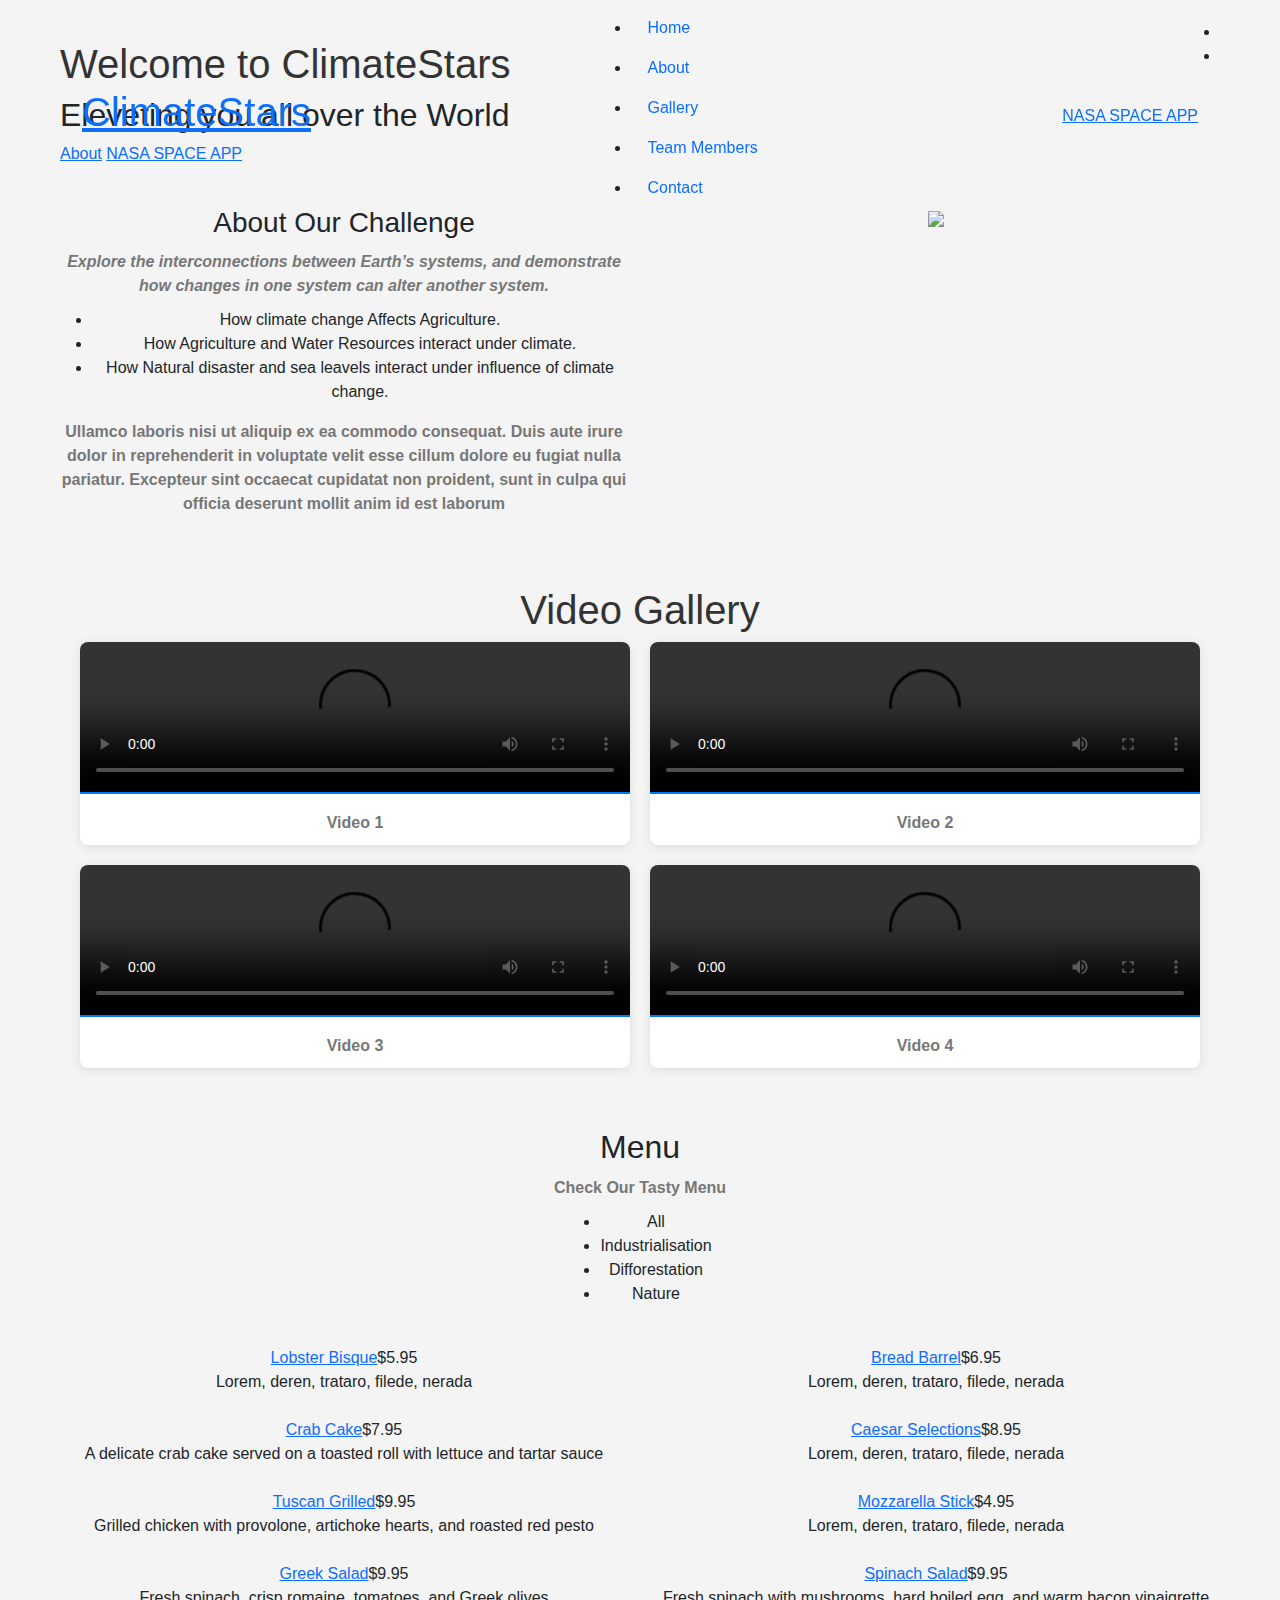
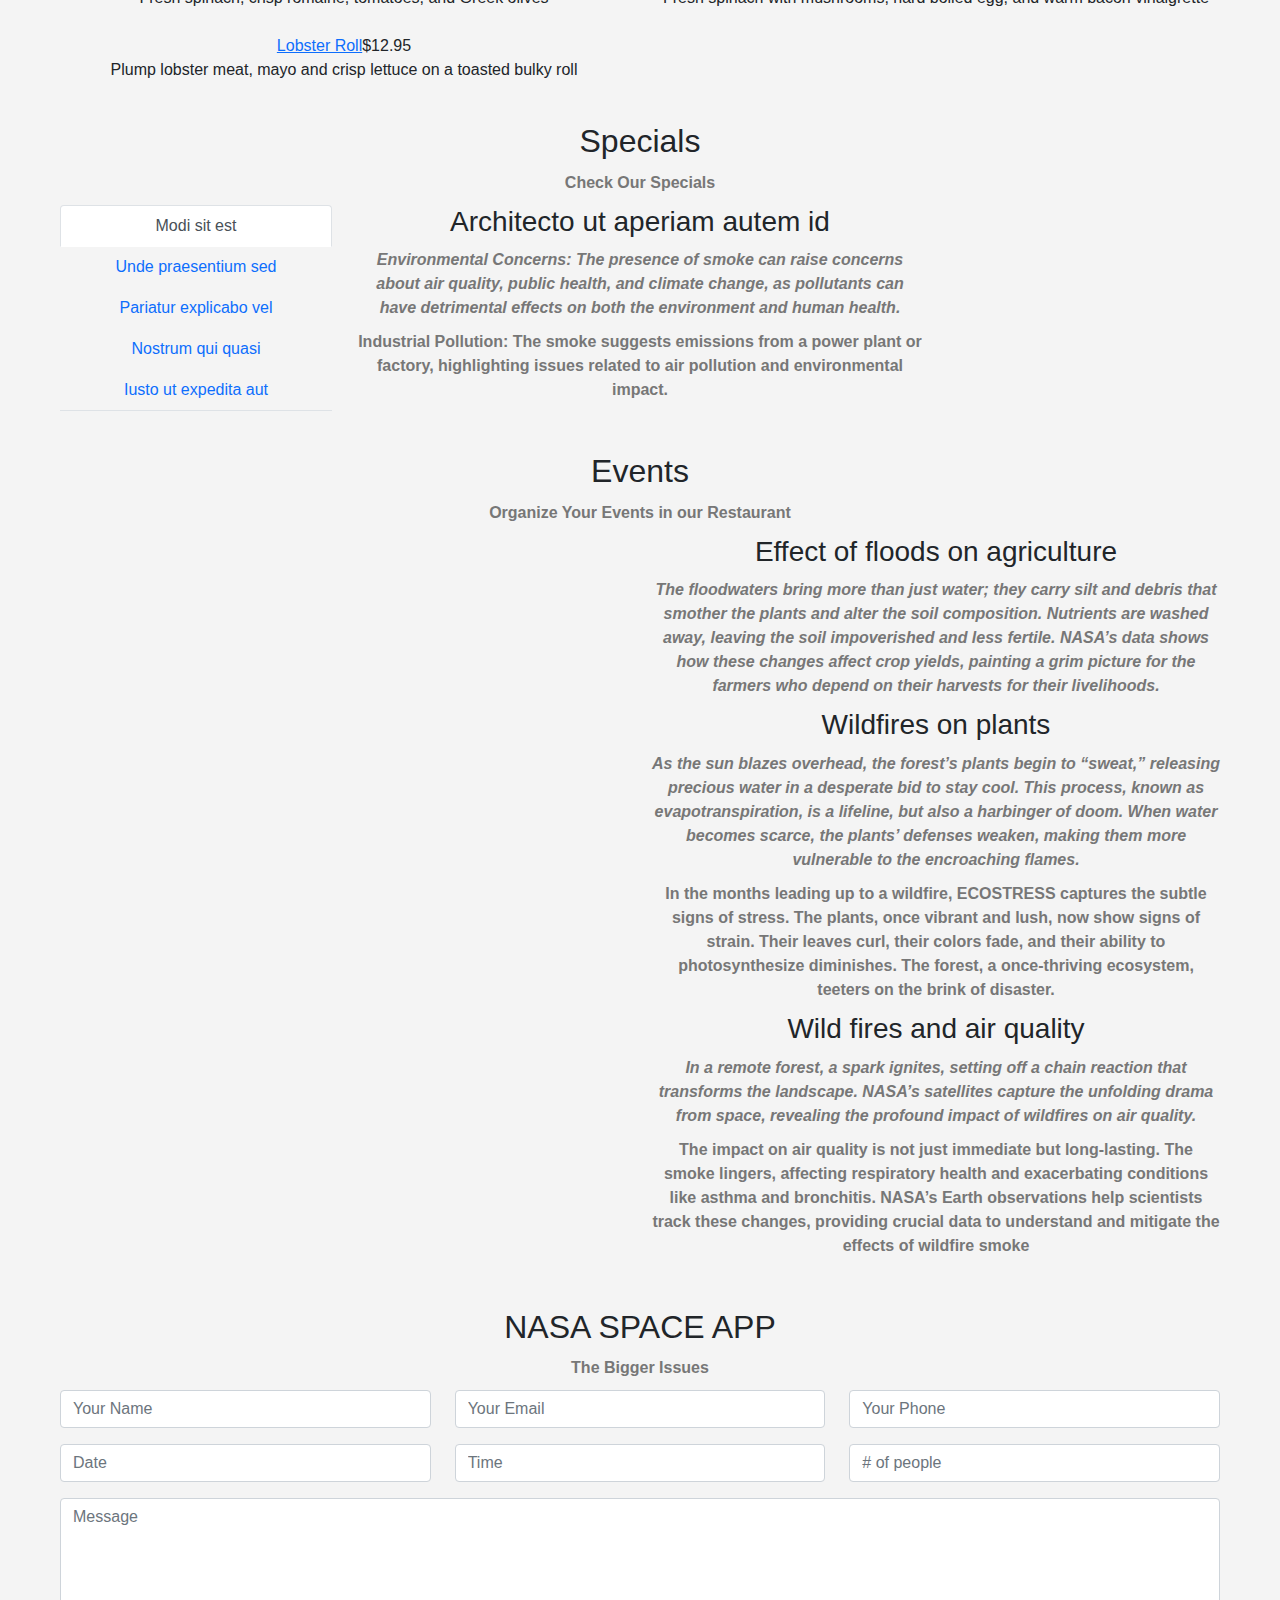
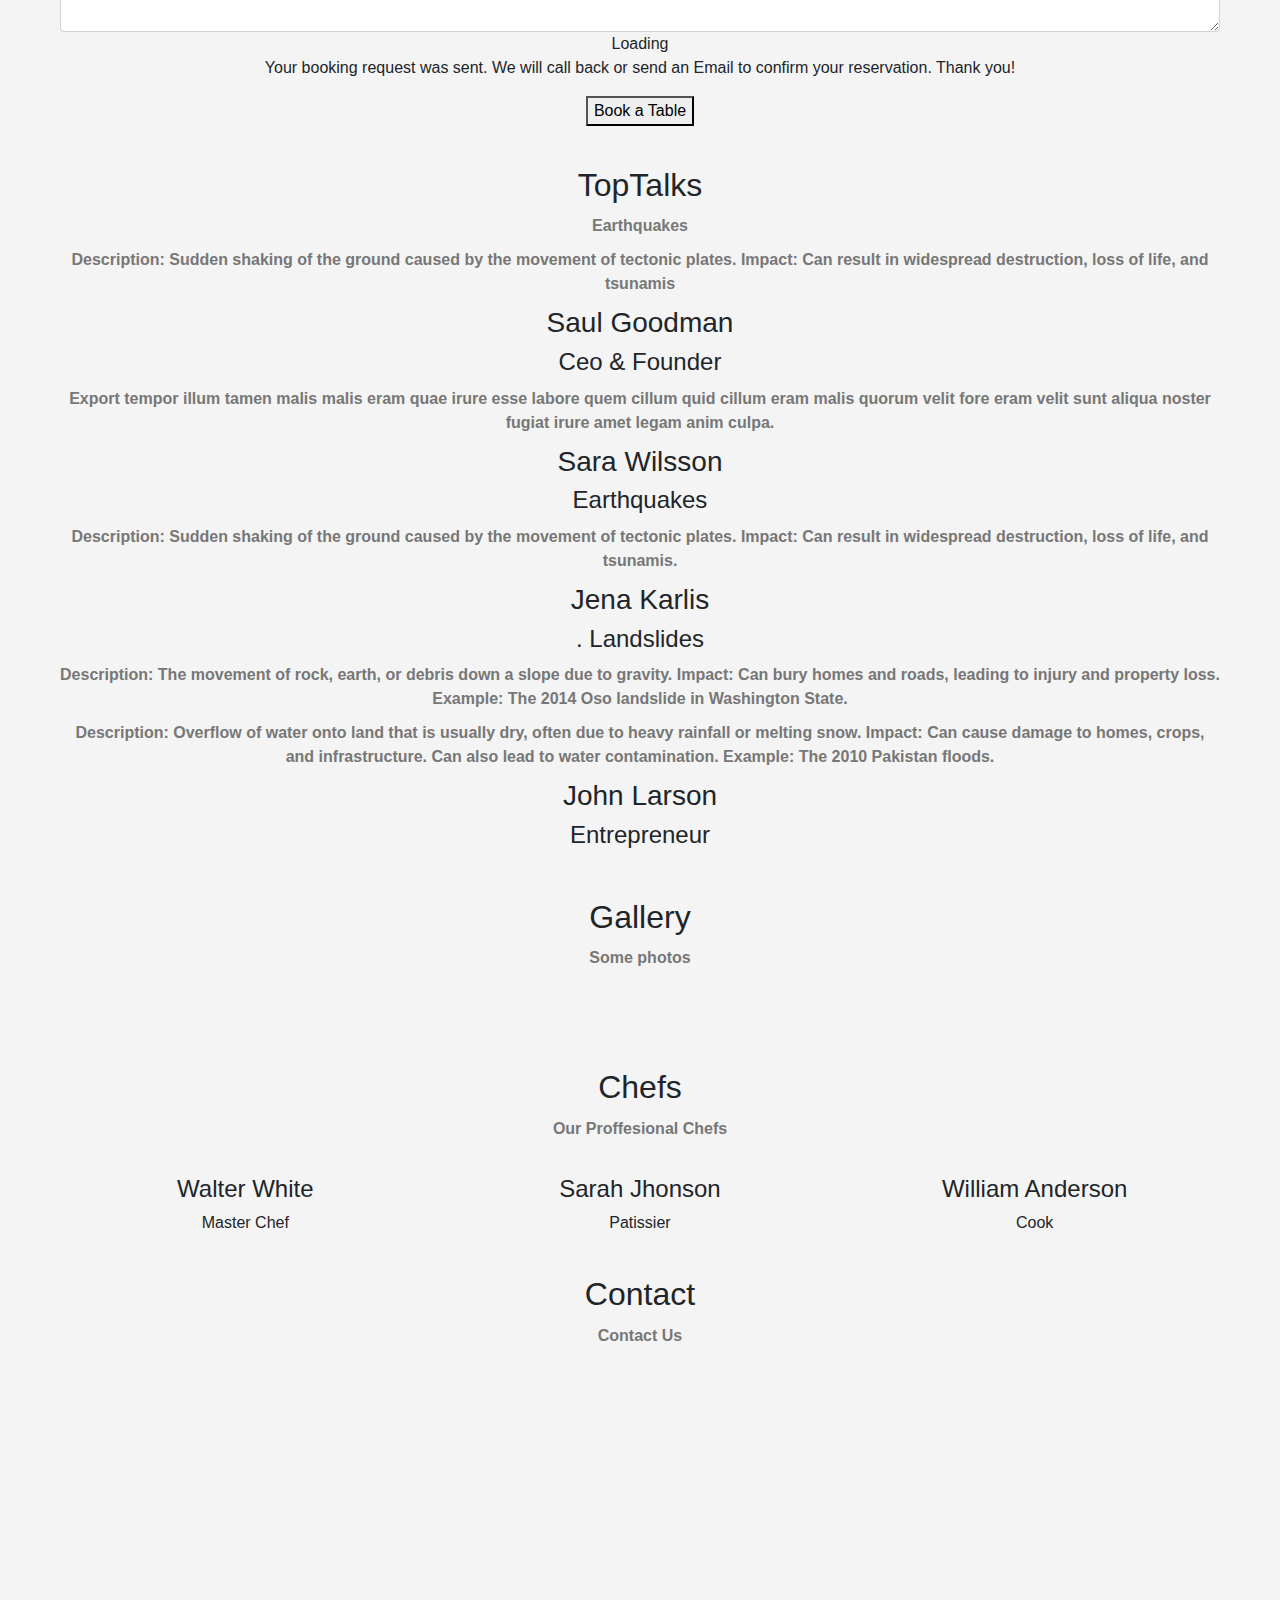
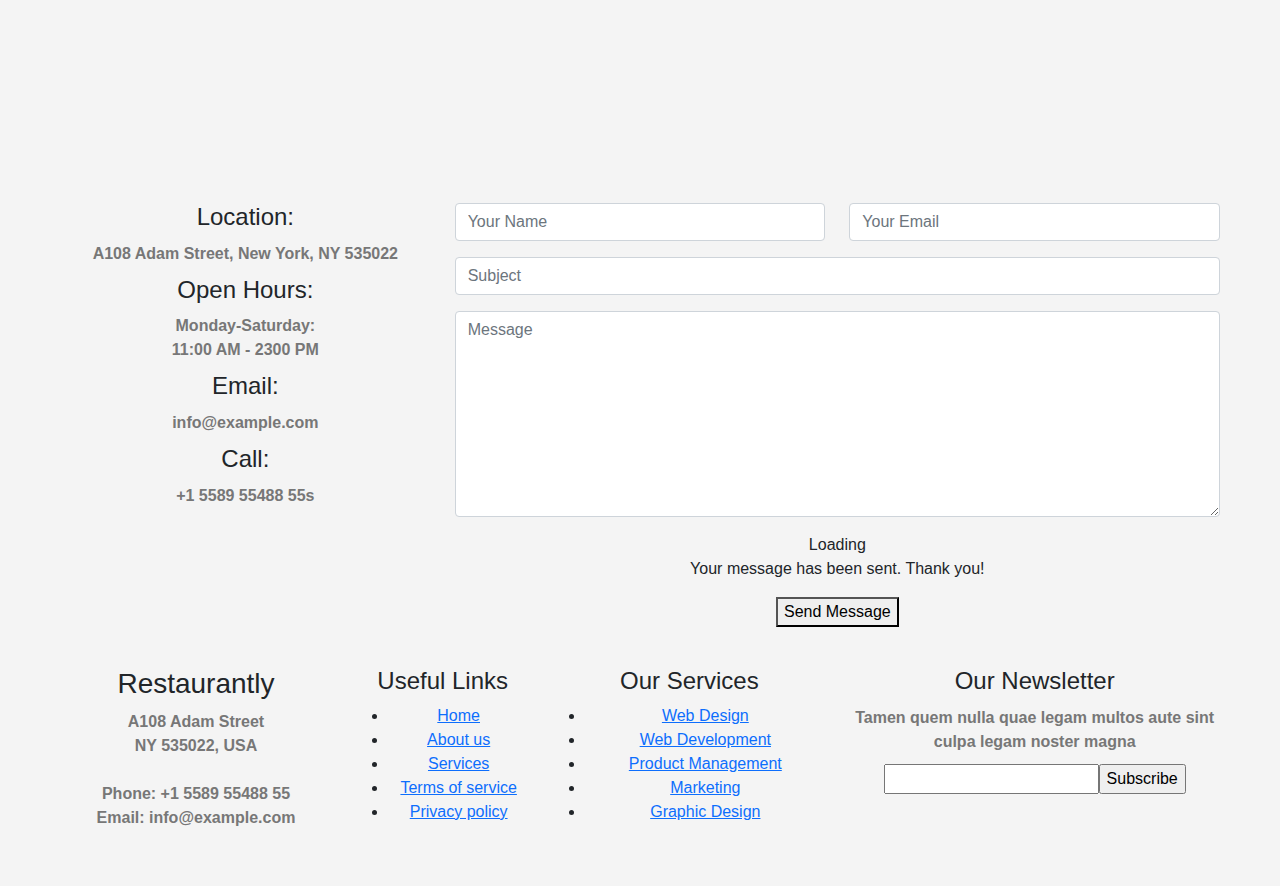
==== index.html @ 75ef60c4 "Update index.html" ====
<!DOCTYPE html>
<html lang="en">

<head>
  <meta charset="utf-8">
  <meta content="width=device-width, initial-scale=1.0" name="viewport">

  <title>climatestars</title>
  <meta content="" name="description">
  <meta content="" name="keywords">

  <!-- Favicons -->
  <link href="assets/img/favicon.png" rel="icon">
  <link href="assets/img/apple-touch-icon.png" rel="apple-touch-icon">

  <!-- Google Fonts -->
  <link href="https://fonts.googleapis.com/css?family=Open+Sans:300,300i,400,400i,600,600i,700,700i|Playfair+Display:ital,wght@0,400;0,500;0,600;0,700;1,400;1,500;1,600;1,700|Poppins:300,300i,400,400i,500,500i,600,600i,700,700i" rel="stylesheet">

  <!-- Vendor CSS Files -->
  <link href="animate.min.css" rel="stylesheet">
  <link href="aos.css" rel="stylesheet">
  <link href="bootstrap.min.css" rel="stylesheet">
  <link href="bootstrap-icons.css" rel="stylesheet">
  <link href="boxicons.min.css" rel="stylesheet">
  <link href="glightbox.min.css" rel="stylesheet">
  <link href="swiperswiper-bundle.min.css" rel="stylesheet">

  <!-- Template Main CSS File -->
  <link href="assets/css/style.css" rel="stylesheet">

  <!-- =======================================================
  * Template Name: Restaurantly - v3.1.0
  * Template URL: https://bootstrapmade.com/restaurantly-restaurant-template/
  * Author: BootstrapMade.com
  * License: https://bootstrapmade.com/license/
  ======================================================== -->
</head>

<body>

  <!-- ======= Top Bar ======= -->
  <div id="topbar" class="d-flex align-items-center fixed-top">
    <div class="container d-flex justify-content-center justify-content-md-between">

      <div class="contact-info d-flex align-items-center">
        <i class="bi bi-phone d-flex align-items-center"><span></span></i>
        <i class="bi bi-clock d-flex align-items-center ms-4"><span> </span></i>
      </div>

      <div class="languages d-none d-md-flex align-items-center">
        <ul>
          <li></li>
          <li><a href="#"></a></li>
        </ul>
      </div>
    </div>
  </div>

  <!-- ======= Header ======= -->
  <header id="header" class="fixed-top d-flex align-items-cente">
    <div class="container-fluid container-xl d-flex align-items-center justify-content-lg-between">

      <h1 class="logo me-auto me-lg-0"><a href="index.html">ClimateStars</a></h1>
      <!-- Uncomment below if you prefer to use an image logo -->
      <!-- <a href="index.html" class="logo me-auto me-lg-0"><img src="assets/img/logo.png" alt="" class="img-fluid"></a>-->

      <nav id="navbar" class="navbar order-last order-lg-0">
        <ul>
          <li><a class="nav-link scrollto active" href="#hero">Home</a></li>
          <li><a class="nav-link scrollto" href="#about">About</a></li>
          <li><a class="nav-link scrollto" href="#gallery">Gallery</a></li>
          <li><a class="nav-link scrollto" href="#gallery">Team Members</a></li>
          
           
          <li><a class="nav-link scrollto" href="#contact">Contact</a></li>
        </ul>
        <i class="bi bi-list mobile-nav-toggle"></i>
      </nav><!-- .navbar -->
      <a href="#book-a-table" class="book-a-table-btn scrollto d-none d-lg-flex">NASA SPACE APP</a>

    </div>
  </header><!-- End Header -->

  <!-- ======= Hero Section ======= -->
  <section id="hero" class="d-flex align-items-center">
    <div class="container position-relative text-center text-lg-start" data-aos="zoom-in" data-aos-delay="100">
      <div class="row">
        <div class="col-lg-8">
          <h1>Welcome to <span>ClimateStars</span></h1>
          <h2>Eleveting you all over the World</h2>

          <div class="btns">
            <a href="#menu" class="btn-menu animated fadeInUp scrollto">About</a>
            <a href="#book-a-table" class="btn-book animated fadeInUp scrollto">NASA SPACE APP</a>
          </div>
        </div>
        <div class="col-lg-4 d-flex align-items-center justify-content-center position-relative" data-aos="zoom-in" data-aos-delay="200">
          <a href="https://www.youtube.com/watch?v=GlrxcuEDyF8" class="glightbox play-btn"></a>
        </div>

      </div>
    </div>
  </section><!-- End Hero -->

  <main id="main">

    <!-- ======= About Section ======= -->
    <section id="about" class="about">
      <div class="container" data-aos="fade-up">

        <div class="row">
          <div class="col-lg-6 order-1 order-lg-2" data-aos="zoom-in" data-aos-delay="100">
            <div class="about-img">
              <img src="c:\Users\JAMES-S\Desktop\climatestrs\earth_system_four_panel.jpg (1).webp">
            </div>
          </div>
          <div class="col-lg-6 pt-4 pt-lg-0 order-2 order-lg-1 content">
            <h3>About Our Challenge</h3>
            <p class="fst-italic">
              Explore the interconnections between Earth’s 
              systems, and demonstrate how changes in one system can alter another 
              system.
            </p>
            <ul>
              <li><i class="bi bi-check-circle"></i> How climate change Affects Agriculture.</li>
              <li><i class="bi bi-check-circle"></i> How Agriculture and Water Resources interact  under climate.</li>
              <li><i class="bi bi-check-circle"></i> How Natural disaster and sea leavels interact under influence of climate change.</li>
            </ul>
            <p>
              Ullamco laboris nisi ut aliquip ex ea commodo consequat. Duis aute irure dolor in reprehenderit in voluptate
              velit esse cillum dolore eu fugiat nulla pariatur. Excepteur sint occaecat cupidatat non proident, sunt in
              culpa qui officia deserunt mollit anim id est laborum
            </p>
          </div>
        </div>

      </div>
    </section><!-- End About Section -->

    <!-- ======= Why Us Section ======= -->
    <section id="why-us" class="why-us">
      <div class="container" data-aos="fade-up">

        <style>

          body {  
              font-family: Arial, sans-serif;  
              background-color: #f4f4f4;  
              margin: 0;  
              padding: 20px;  
          }  
          
          .container {  
              max-width: 1200px;  
              margin: auto;  
              padding: 20px;  
              text-align: center;  
          }  
          
          h1 {  
              color: #333;  
          }  
          
          .video-grid {  
              display: grid;  
              grid-template-columns: repeat(2, 1fr);  
              gap: 20px;  
          }  
          
          .video-item {  
              background-color: white;  
              border-radius: 8px;  
              box-shadow: 0 2px 10px rgba(0, 0, 0, 0.1);  
              overflow: hidden;  
              transition: transform 0.3s;  
          }  
          
          .video-item:hover {  
              transform: scale(1.05);  
          }  
          
          video {  
              width: 100%;  
              border-bottom: 2px solid #007bff;  
          }  
          
          p {  
              margin: 10px 0;  
              font-weight: bold;  
              color: #777;  
          }
              </style>
                  <div class="container">  
                      <h1>Video Gallery</h1>  
                      <div class="video-grid">  
                          <div class="video-item">
                              
                              <video controls>  
                                  <source src="video1.mp4" type="video/mp4">  
                                  Your browser does not support the video tag.  
                              </video>  
                              <p>Video 1</p>  
                          </div>  
                          <div class="video-item">  
                              <video controls>  
                                  <source src="video2.mp4" type="video/mp4">  
                                  Your browser does not support the video tag.  
                              </video>  
                              <p>Video 2</p>  
                          </div>  
                          <div class="video-item">  
                              <video controls>  
                                  <source src="video3.mp4" type="video/mp4">  
                                  Your browser does not support the video tag.  
                              </video>  
                              <p>Video 3</p>  
                          </div>  
                          <div class="video-item">  
                              <video controls>  
                                  <source src="video4.mp4" type="video/mp4">  
                                  Your browser does not support the video tag.  
                              </video>  
                              <p>Video 4</p>  
                          </div>  
                      </div>  
                  </div>  
                  </div>
              </div><!-- End Why Us Section -->

    <!-- ======= Menu Section ======= -->
    <section id="menu" class="menu section-bg">
      <div class="container" data-aos="fade-up">

        <div class="section-title">
          <h2>Menu</h2>
          <p>Check Our Tasty Menu</p>
        </div>

        <div class="row" data-aos="fade-up" data-aos-delay="100">
          <div class="col-lg-12 d-flex justify-content-center">
            <ul id="menu-flters">
              <li data-filter="*" class="filter-active">All</li>
              <li data-filter=".filter-starters">Industrialisation</li>
              <li data-filter=".filter-salads">Difforestation</li>
              <li data-filter=".filter-specialty">Nature</li>
            </ul>
          </div>
        </div>

        <div class="row menu-container" data-aos="fade-up" data-aos-delay="200">

          <div class="col-lg-6 menu-item filter-starters">
            <img src="assets/img/menu/lobster-bisque.jpg" class="menu-img" alt="">
            <div class="menu-content">
              <a href="#">Lobster Bisque</a><span>$5.95</span>
            </div>
            <div class="menu-ingredients">
              Lorem, deren, trataro, filede, nerada
            </div>
          </div>

          <div class="col-lg-6 menu-item filter-specialty">
            <img src="assets/img/menu/bread-barrel.jpg" class="menu-img" alt="">
            <div class="menu-content">
              <a href="#">Bread Barrel</a><span>$6.95</span>
            </div>
            <div class="menu-ingredients">
              Lorem, deren, trataro, filede, nerada
            </div>
          </div>

          <div class="col-lg-6 menu-item filter-starters">
            <img src="c:\Users\JAMES-S\Downloads\musico-master\musico-master\img\about\suport nat.png" class="menu-img" alt="">
            <div class="menu-content">
              <a href="#">Crab Cake</a><span>$7.95</span>
            </div>
            <div class="menu-ingredients">
              A delicate crab cake served on a toasted roll with lettuce and tartar sauce
            </div>
          </div>

          <div class="col-lg-6 menu-item filter-salads">
            <img src="c:\Users\JAMES-S\Downloads\musico-master\musico-master\img\about\connected_earth_disasters.67d390cc.png" class="menu-img" alt="">
            <div class="menu-content">
              <a href="#">Caesar Selections</a><span>$8.95</span>
            </div>
            <div class="menu-ingredients">
              Lorem, deren, trataro, filede, nerada
            </div>
          </div>

          <div class="col-lg-6 menu-item filter-specialty">
            <img src="c:\Users\JAMES-S\Downloads\musico-master\musico-master\img\about\thnk abt nat.png" class="menu-img" alt="">
            <div class="menu-content">
              <a href="#">Tuscan Grilled</a><span>$9.95</span>
            </div>
            <div class="menu-ingredients">
              Grilled chicken with provolone, artichoke hearts, and roasted red pesto
            </div>
          </div>

          <div class="col-lg-6 menu-item filter-starters">
            <img src="assets/img/menu/mozzarella.jpg" class="menu-img" alt="">
            <div class="menu-content">
              <a href="#">Mozzarella Stick</a><span>$4.95</span>
            </div>
            <div class="menu-ingredients">
              Lorem, deren, trataro, filede, nerada
            </div>
          </div>

          <div class="col-lg-6 menu-item filter-salads">
            <img src="c:\Users\JAMES-S\Downloads\musico-master\musico-master\img\about\swot-oceanographie-ban.jpg" class="menu-img" alt="">
            <div class="menu-content">
              <a href="#">Greek Salad</a><span>$9.95</span>
            </div>
            <div class="menu-ingredients">
              Fresh spinach, crisp romaine, tomatoes, and Greek olives
            </div>
          </div>

          <div class="col-lg-6 menu-item filter-salads">
            <img src="assets/img/menu/spinach-salad.jpg" class="menu-img" alt="">
            <div class="menu-content">
              <a href="#">Spinach Salad</a><span>$9.95</span>
            </div>
            <div class="menu-ingredients">
              Fresh spinach with mushrooms, hard boiled egg, and warm bacon vinaigrette
            </div>
          </div>

          <div class="col-lg-6 menu-item filter-specialty">
            <img src="assets/img/menu/lobster-roll.jpg" class="menu-img" alt="">
            <div class="menu-content">
              <a href="#">Lobster Roll</a><span>$12.95</span>
            </div>
            <div class="menu-ingredients">
              Plump lobster meat, mayo and crisp lettuce on a toasted bulky roll
            </div>
          </div>

        </div>

      </div>
    </section><!-- End Menu Section -->

    <!-- ======= Specials Section ======= -->
    <section id="specials" class="specials">
      <div class="container" data-aos="fade-up">

        <div class="section-title">
          <h2>Specials</h2>
          <p>Check Our Specials</p>
        </div>

        <div class="row" data-aos="fade-up" data-aos-delay="100">
          <div class="col-lg-3">
            <ul class="nav nav-tabs flex-column">
              <li class="nav-item">
                <a class="nav-link active show" data-bs-toggle="tab" href="#tab-1">Modi sit est</a>
              </li>
              <li class="nav-item">
                <a class="nav-link" data-bs-toggle="tab" href="#tab-2">Unde praesentium sed</a>
              </li>
              <li class="nav-item">
                <a class="nav-link" data-bs-toggle="tab" href="#tab-3">Pariatur explicabo vel</a>
              </li>
              <li class="nav-item">
                <a class="nav-link" data-bs-toggle="tab" href="#tab-4">Nostrum qui quasi</a>
              </li>
              <li class="nav-item">
                <a class="nav-link" data-bs-toggle="tab" href="#tab-5">Iusto ut expedita aut</a>
              </li>
            </ul>
          </div>
          <div class="col-lg-9 mt-4 mt-lg-0">
            <div class="tab-content">
              <div class="tab-pane active show" id="tab-1">
                <div class="row">
                  <div class="col-lg-8 details order-2 order-lg-1">
                    <h3>Architecto ut aperiam autem id</h3>
                    <p class="fst-italic">Environmental Concerns: The presence of smoke can raise concerns about air quality, public health, and climate change, as pollutants can have detrimental effects on both the environment and human health.
                             <p>Industrial Pollution: The smoke suggests emissions from a power plant or factory, highlighting issues related to air pollution and environmental impact.</p>
                  </div>
                  <div class="col-lg-4 text-center order-1 order-lg-2">
                    <img src="c:\Users\JAMES-S\Downloads\musico-master\musico-master\img\about\gas.png" alt="" class="img-fluid">
                  </div>
                </div>
              </div>
              <div class="tab-pane" id="tab-2">
                <div class="row">
                  <div class="col-lg-8 details order-2 order-lg-1">
                    <h3>Et blanditiis nemo veritatis excepturi</h3>
                    <p class="fst-italic">Qui laudantium consequatur laborum sit qui ad sapiente dila parde sonata raqer a videna mareta paulona marka</p>
                    <p>Ea ipsum voluptatem consequatur quis est. Illum error ullam omnis quia et reiciendis sunt sunt est. Non aliquid repellendus itaque accusamus eius et velit ipsa voluptates. Optio nesciunt eaque beatae accusamus lerode pakto madirna desera vafle de nideran pal</p>
                  </div>
                  <div class="col-lg-4 text-center order-1 order-lg-2">
                    <img src="c:\Users\JAMES-S\Downloads\musico-master\musico-master\img\about\gass at.png" alt="" class="img-fluid">
                  </div>
                </div>
              </div>
              <div class="tab-pane" id="tab-3">
                <div class="row">
                  <div class="col-lg-8 details order-2 order-lg-1">
                    <h3>Impedit facilis occaecati odio neque aperiam sit</h3>
                    <p class="fst-italic">Eos voluptatibus quo. Odio similique illum id quidem non enim fuga. Qui natus non sunt dicta dolor et. In asperiores velit quaerat perferendis aut</p>
                    <p>Iure officiis odit rerum. Harum sequi eum illum corrupti culpa veritatis quisquam. Neque necessitatibus illo rerum eum ut. Commodi ipsam minima molestiae sed laboriosam a iste odio. Earum odit nesciunt fugiat sit ullam. Soluta et harum voluptatem optio quae</p>
                  </div>
                  <div class="col-lg-4 text-center order-1 order-lg-2">
                    <img src="c:\Users\JAMES-S\Downloads\musico-master\musico-master\img\about\div cli.png" alt="" class="img-fluid">
                  </div>
                </div>
              </div>
              <div class="tab-pane" id="tab-4">
                <div class="row">
                  <div class="col-lg-8 details order-2 order-lg-1">
                    <h3>Fuga dolores inventore laboriosam ut est accusamus laboriosam dolore</h3>
                    <p class="fst-italic">Totam aperiam accusamus. Repellat consequuntur iure voluptas iure porro quis delectus</p>
                    <p>Eaque consequuntur consequuntur libero expedita in voluptas. Nostrum ipsam necessitatibus aliquam fugiat debitis quis velit. Eum ex maxime error in consequatur corporis atque. Eligendi asperiores sed qui veritatis aperiam quia a laborum inventore</p>
                  </div>
                  <div class="col-lg-4 text-center order-1 order-lg-2">
                    <img src="c:\Users\JAMES-S\Downloads\musico-master\musico-master\img\about\plnt and floods.png" alt="" class="img-fluid">
                  </div>
                </div>
              </div>
              <div class="tab-pane" id="tab-5">
                <div class="row">
                  <div class="col-lg-8 details order-2 order-lg-1">
                    <h3>Est eveniet ipsam sindera pad rone matrelat sando reda</h3>
                    <p class="fst-italic">Omnis blanditiis saepe eos autem qui sunt debitis porro quia.</p>
                    <p>Exercitationem nostrum omnis. Ut reiciendis repudiandae minus. Omnis recusandae ut non quam ut quod eius qui. Ipsum quia odit vero atque qui quibusdam amet. Occaecati sed est sint aut vitae molestiae voluptate vel</p>
                  </div>
                  <div class="col-lg-4 text-center order-1 order-lg-2">
                    <img src="c:\Users\JAMES-S\Downloads\musico-master\musico-master\img\about\floodsss.png" alt="" class="img-fluid">
                  </div>
                </div>
              </div>
            </div>
          </div>
        </div>

      </div>
    </section><!-- End Specials Section -->

    <!-- ======= Events Section ======= -->
    <section id="events" class="events">
      <div class="container" data-aos="fade-up">

        <div class="section-title">
          <h2>Events</h2>
          <p>Organize Your Events in our Restaurant</p>
        </div>

        <div class="events-slider swiper-container" data-aos="fade-up" data-aos-delay="100">
          <div class="swiper-wrapper">

            <div class="swiper-slide">
              <div class="row event-item">
                <div class="col-lg-6">
                  <img src="c:\Users\JAMES-S\Desktop\climatestrs\nat and clim.png" class="img-fluid" alt="">
                </div>
                <div class="col-lg-6 pt-4 pt-lg-0 content">
                  <h3>Effect of floods on agriculture</h3>
                  <div class="price">
                    <p><span></span></p>
                  </div>
                  <p class="fst-italic">
                    The floodwaters bring more than just water; they carry silt and debris that smother the plants and alter the soil composition. Nutrients are washed away, leaving the soil impoverished and less fertile. NASA’s data shows how these changes affect crop yields, painting a grim picture for the farmers who depend on their harvests for their livelihoods.                 
                  </p>
                 
                  <p>
                   
                  </p>
                </div>
              </div>
            </div><!-- End testimonial item -->

            <div class="swiper-slide">
              <div class="row event-item">
                <div class="col-lg-6">
                  <img src="c:\Users\JAMES-S\Desktop\climatestrs\WORLD FIRE.png" class="img-fluid" alt="">
                </div>
                <div class="col-lg-6 pt-4 pt-lg-0 content">
                  <h3>Wildfires on plants</h3>
                  <div class="price">
                    <p><span></span></p>
                  </div>
                  <p class="fst-italic">
                    As the sun blazes overhead, the forest’s plants begin to “sweat,” releasing precious water in a desperate bid to stay cool. This process, known as evapotranspiration, is a lifeline, but also a harbinger of doom. When water becomes scarce, the plants’ defenses weaken, making them more vulnerable to the encroaching flames.
                  </p>
                 
                  <p>
                    In the months leading up to a wildfire, ECOSTRESS captures the subtle signs of stress. The plants, once vibrant and lush, now show signs of strain. Their leaves curl, their colors fade, and their ability to photosynthesize diminishes. The forest, a once-thriving ecosystem, teeters on the brink of disaster.
                  </p>
                </div>
              </div>
            </div><!-- End testimonial item -->

            <div class="swiper-slide">
              <div class="row event-item">
                <div class="col-lg-6">
                  <img src="c:\Users\JAMES-S\Desktop\climatestrs\WORLDf.png" class="img-fluid" alt="">
                </div>
                <div class="col-lg-6 pt-4 pt-lg-0 content">
                  <h3>Wild fires and air quality</h3>
                  <div class="price">
                    <p><span></span></p>
                  </div>
                  <p class="fst-italic">
                    In a remote forest, a spark ignites, setting off a chain reaction that transforms the landscape. NASA’s satellites capture the unfolding drama from space, revealing the profound impact of wildfires on air quality.
                  </p>
                 
                  <p>
                    The impact on air quality is not just immediate but long-lasting. The smoke lingers, affecting respiratory health and exacerbating conditions like asthma and bronchitis. NASA’s Earth observations help scientists track these changes, providing crucial data to understand and mitigate the effects of wildfire smoke
                  </p>
                </div>
              </div>
            </div><!-- End testimonial item -->

          </div>
          <div class="swiper-pagination"></div>
        </div>

      </div>
    </section><!-- End Events Section -->

    <!-- ======= Book A Table Section ======= -->
    <section id="book-a-table" class="book-a-table">
      <div class="container" data-aos="fade-up">

        <div class="section-title">
          <h2>NASA SPACE APP</h2>
          <p>The Bigger Issues</p>
        </div>

        <form action="forms/book-a-table.php" method="post" role="form" class="php-email-form" data-aos="fade-up" data-aos-delay="100">
          <div class="row">
            <div class="col-lg-4 col-md-6 form-group">
              <input type="text" name="name" class="form-control" id="name" placeholder="Your Name" data-rule="minlen:4" data-msg="Please enter at least 4 chars">
              <div class="validate"></div>
            </div>
            <div class="col-lg-4 col-md-6 form-group mt-3 mt-md-0">
              <input type="email" class="form-control" name="email" id="email" placeholder="Your Email" data-rule="email" data-msg="Please enter a valid email">
              <div class="validate"></div>
            </div>
            <div class="col-lg-4 col-md-6 form-group mt-3 mt-md-0">
              <input type="text" class="form-control" name="phone" id="phone" placeholder="Your Phone" data-rule="minlen:4" data-msg="Please enter at least 4 chars">
              <div class="validate"></div>
            </div>
            <div class="col-lg-4 col-md-6 form-group mt-3">
              <input type="text" name="date" class="form-control" id="date" placeholder="Date" data-rule="minlen:4" data-msg="Please enter at least 4 chars">
              <div class="validate"></div>
            </div>
            <div class="col-lg-4 col-md-6 form-group mt-3">
              <input type="text" class="form-control" name="time" id="time" placeholder="Time" data-rule="minlen:4" data-msg="Please enter at least 4 chars">
              <div class="validate"></div>
            </div>
            <div class="col-lg-4 col-md-6 form-group mt-3">
              <input type="number" class="form-control" name="people" id="people" placeholder="# of people" data-rule="minlen:1" data-msg="Please enter at least 1 chars">
              <div class="validate"></div>
            </div>
          </div>
          <div class="form-group mt-3">
            <textarea class="form-control" name="message" rows="5" placeholder="Message"></textarea>
            <div class="validate"></div>
          </div>
          <div class="mb-3">
            <div class="loading">Loading</div>
            <div class="error-message"></div>
            <div class="sent-message">Your booking request was sent. We will call back or send an Email to confirm your reservation. Thank you!</div>
          </div>
          <div class="text-center"><button type="submit">Book a Table</button></div>
        </form>

      </div>
    </section><!-- End Book A Table Section -->

    <!-- ======= Testimonials Section ======= -->
    <section id="testimonials" class="testimonials section-bg">
      <div class="container" data-aos="fade-up">

        <div class="section-title">
          <h2> TopTalks</h2>
          <p>Earthquakes</p>
        </div>

        <div class="testimonials-slider swiper-container" data-aos="fade-up" data-aos-delay="100">
          <div class="swiper-wrapper">

            <div class="swiper-slide">
              <div class="testimonial-item">
                <p>
                  <i class="bx bxs-quote-alt-left quote-icon-left"></i>
                  Description: Sudden shaking of the ground caused by the movement of tectonic plates.
                  Impact: Can result in widespread destruction, loss of life, and tsunamis             <i class="bx bxs-quote-alt-right quote-icon-right"></i>
                </p>
                <!--<img src="assets/img/testimonials/testimonials-1.jpg" class="testimonial-img" alt="">-->
                <h3>Saul Goodman</h3>
                <h4>Ceo &amp; Founder</h4>
              </div>
            </div><!-- End testimonial item -->

            <div class="swiper-slide">
              <div class="testimonial-item">
                <p>
                  <i class="bx bxs-quote-alt-left quote-icon-left"></i>
                  Export tempor illum tamen malis malis eram quae irure esse labore quem cillum quid cillum eram malis quorum velit fore eram velit sunt aliqua noster fugiat irure amet legam anim culpa.
                  <i class="bx bxs-quote-alt-right quote-icon-right"></i>
                </p>
                <!--<img src="assets/img/testimonials/testimonials-2.jpg" class="testimonial-img" alt="">-->
                <h3>Sara Wilsson</h3>
                <h4>Earthquakes
                </h4>
              </div>
            </div><!-- End testimonial item -->

            <div class="swiper-slide">
              <div class="testimonial-item">
                <p>
                  <i class="bx bxs-quote-alt-left quote-icon-left"></i>
                  Description: Sudden shaking of the ground caused by the movement of tectonic plates.
                  Impact: Can result in widespread destruction, loss of life, and tsunamis.
                  
                  <i class="bx bxs-quote-alt-right quote-icon-right"></i>
                </p>
                <!--<img src="c:\Users\JAMES-S\Downloads\musico-master\musico-master\img\about\shasta_2023_after.jpg" class="testimonial-img" alt="">-->
                <h3>Jena Karlis</h3>
                <h4>. Landslides</h4>
              </div>
            </div><!-- End testimonial item -->

            <div class="swiper-slide">
              <div class="testimonial-item">
                <p>
                  <i class="bx bxs-quote-alt-left quote-icon-left"></i>
                  Description: The movement of rock, earth, or debris down a slope due to gravity.
Impact: Can bury homes and roads, leading to injury and property loss.
Example: The 2014 Oso landslide in Washington State.
                  <i class="bx bxs-quote-alt-right quote-icon-right"></i>
                </p>
                <!--<img src="assets/img/testimonials/testimonials-4.jpg" class="testimonial-img" alt="">
                <h3>Matt Brandon</h3>
                <h4> Floods</h4>
              </div>
            </div><!-- End testimonial item -->

            <div class="swiper-slide">
              <div class="testimonial-item">
                <p>
                  <i class="bx bxs-quote-alt-left quote-icon-left"></i>
                  Description: Overflow of water onto land that is usually dry, often due to heavy rainfall or melting snow.
                  Impact: Can cause damage to homes, crops, and infrastructure. Can also lead to water contamination.
                  Example: The 2010 Pakistan floods.                  <i class="bx bxs-quote-alt-right quote-icon-right"></i>
                </p>
                <!--<img src="assets/img/testimonials/testimonials-5.jpg" class="testimonial-img" alt="">-->
                <h3>John Larson</h3>
                <h4>Entrepreneur</h4>
              </div>
            </div><!-- End testimonial item -->

          </div>
          <div class="swiper-pagination"></div>
        </div>

      </div>
    </section><!-- End Testimonials Section -->

    <!-- ======= Gallery Section ======= -->
    <section id="gallery" class="gallery">

      <div class="container" data-aos="fade-up">
        <div class="section-title">
          <h2>Gallery</h2>
          <p>Some photos</p>
        </div>
      </div>

      <div class="container-fluid" data-aos="fade-up" data-aos-delay="100">

        <div class="row g-0">

          <div class="col-lg-3 col-md-4">
            <div class="gallery-item">
              <a href="assets/img/gallery/gallery-1.jpg" class="gallery-lightbox" data-gall="gallery-item">
                <img src="c:\Users\JAMES-S\Downloads\musico-master\musico-master\img\about\ntaustflooding_tmo_2023069_lrg (1).jpg" alt="" class="img-fluid">
              </a>
            </div>
          </div>

          <div class="col-lg-3 col-md-4">
            <div class="gallery-item">
              <a href="assets/img/gallery/gallery-2.jpg" class="gallery-lightbox" data-gall="gallery-item">
                <img src="c:\Users\JAMES-S\Downloads\musico-master\musico-master\img\about\IMAGES OF CHANGE.jpg" alt="" class="img-fluid">
              </a>
            </div>
          </div>

          <div class="col-lg-3 col-md-4">
            <div class="gallery-item">
              <a href="assets/img/gallery/gallery-3.jpg" class="gallery-lightbox" data-gall="gallery-item">
                <img src="c:\Users\JAMES-S\Downloads\musico-master\musico-master\img\about\IMG 2 CHANGE.jpg" alt="" class="img-fluid">
              </a>
            </div>
          </div>

          <div class="col-lg-3 col-md-4">
            <div class="gallery-item">
              <a href="assets/img/gallery/gallery-4.jpg" class="gallery-lightbox" data-gall="gallery-item">
                <img src="c:\Users\JAMES-S\Downloads\musico-master\musico-master\img\about\socalsnow_oli2_2023041_lrg.jpg" alt="" class="img-fluid">
              </a>
            </div>
          </div>

          <div class="col-lg-3 col-md-4">
            <div class="gallery-item">
              <a href="assets/img/gallery/gallery-5.jpg" class="gallery-lightbox" data-gall="gallery-item">
                <img src="c:\Users\JAMES-S\Downloads\musico-master\musico-master\img\about\socalsnow_oli2_2023041_lrg.jpg" alt="" class="img-fluid">
              </a>
            </div>
          </div>

          <div class="col-lg-3 col-md-4">
            <div class="gallery-item">
              <a href="assets/img/gallery/gallery-6.jpg" class="gallery-lightbox" data-gall="gallery-item">
                <img src="c:\Users\JAMES-S\Downloads\musico-master\musico-master\img\about\connected_earth_greenhouse_gas.b149c337.png" alt="" class="img-fluid">
              </a>
            </div>
          </div>

          <div class="col-lg-3 col-md-4">
            <div class="gallery-item">
              <a href="assets/img/gallery/gallery-7.jpg" class="gallery-lightbox" data-gall="gallery-item">
                <img src="c:\Users\JAMES-S\Downloads\musico-master\musico-master\img\about\ntaustflooding_tmo_2023069_lrg.jpg" alt="" class="img-fluid">
              </a>
            </div>
          </div>

          <div class="col-lg-3 col-md-4">
            <div class="gallery-item">
              <a href="assets/img/gallery/gallery-8.jpg" class="gallery-lightbox" data-gall="gallery-item">
                <img src="c:\Users\JAMES-S\Downloads\musico-master\musico-master\img\about\ntaustflooding_tmo_2023069_lrg.jpg" alt="" class="img-fluid">
              </a>
            </div>
          </div>

        </div>

      </div>
    </section><!-- End Gallery Section -->

    <!-- ======= Chefs Section ======= -->
    <section id="chefs" class="chefs">
      <div class="container" data-aos="fade-up">

        <div class="section-title">
          <h2>Chefs</h2>
          <p>Our Proffesional Chefs</p>
        </div>

        <div class="row">

          <div class="col-lg-4 col-md-6">
            <div class="member" data-aos="zoom-in" data-aos-delay="100">
              <img src="assets/img/chefs/chefs-1.jpg" class="img-fluid" alt="">
              <div class="member-info">
                <div class="member-info-content">
                  <h4>Walter White</h4>
                  <span>Master Chef</span>
                </div>
                <div class="social">
                  <a href=""><i class="bi bi-twitter"></i></a>
                  <a href=""><i class="bi bi-facebook"></i></a>
                  <a href=""><i class="bi bi-instagram"></i></a>
                  <a href=""><i class="bi bi-linkedin"></i></a>
                </div>
              </div>
            </div>
          </div>

          <div class="col-lg-4 col-md-6">
            <div class="member" data-aos="zoom-in" data-aos-delay="200">
              <img src="assets/img/chefs/chefs-2.jpg" class="img-fluid" alt="">
              <div class="member-info">
                <div class="member-info-content">
                  <h4>Sarah Jhonson</h4>
                  <span>Patissier</span>
                </div>
                <div class="social">
                  <a href=""><i class="bi bi-twitter"></i></a>
                  <a href=""><i class="bi bi-facebook"></i></a>
                  <a href=""><i class="bi bi-instagram"></i></a>
                  <a href=""><i class="bi bi-linkedin"></i></a>
                </div>
              </div>
            </div>
          </div>

          <div class="col-lg-4 col-md-6">
            <div class="member" data-aos="zoom-in" data-aos-delay="300">
              <img src="assets/img/chefs/chefs-3.jpg" class="img-fluid" alt="">
              <div class="member-info">
                <div class="member-info-content">
                  <h4>William Anderson</h4>
                  <span>Cook</span>
                </div>
                <div class="social">
                  <a href=""><i class="bi bi-twitter"></i></a>
                  <a href=""><i class="bi bi-facebook"></i></a>
                  <a href=""><i class="bi bi-instagram"></i></a>
                  <a href=""><i class="bi bi-linkedin"></i></a>
                </div>
              </div>
            </div>
          </div>

        </div>

      </div>
    </section><!-- End Chefs Section -->

    <!-- ======= Contact Section ======= -->
    <section id="contact" class="contact">
      <div class="container" data-aos="fade-up">

        <div class="section-title">
          <h2>Contact</h2>
          <p>Contact Us</p>
        </div>
      </div>

      <div data-aos="fade-up">
        <iframe style="border:0; width: 100%; height: 350px;" src="https://www.google.com/maps/embed?pb=!1m14!1m8!1m3!1d12097.433213460943!2d-74.0062269!3d40.7101282!3m2!1i1024!2i768!4f13.1!3m3!1m2!1s0x0%3A0xb89d1fe6bc499443!2sDowntown+Conference+Center!5e0!3m2!1smk!2sbg!4v1539943755621" frameborder="0" allowfullscreen></iframe>
      </div>

      <div class="container" data-aos="fade-up">

        <div class="row mt-5">

          <div class="col-lg-4">
            <div class="info">
              <div class="address">
                <i class="bi bi-geo-alt"></i>
                <h4>Location:</h4>
                <p>A108 Adam Street, New York, NY 535022</p>
              </div>

              <div class="open-hours">
                <i class="bi bi-clock"></i>
                <h4>Open Hours:</h4>
                <p>
                  Monday-Saturday:<br>
                  11:00 AM - 2300 PM
                </p>
              </div>

              <div class="email">
                <i class="bi bi-envelope"></i>
                <h4>Email:</h4>
                <p>info@example.com</p>
              </div>

              <div class="phone">
                <i class="bi bi-phone"></i>
                <h4>Call:</h4>
                <p>+1 5589 55488 55s</p>
              </div>

            </div>

          </div>

          <div class="col-lg-8 mt-5 mt-lg-0">

            <form action="forms/contact.php" method="post" role="form" class="php-email-form">
              <div class="row">
                <div class="col-md-6 form-group">
                  <input type="text" name="name" class="form-control" id="name" placeholder="Your Name" required>
                </div>
                <div class="col-md-6 form-group mt-3 mt-md-0">
                  <input type="email" class="form-control" name="email" id="email" placeholder="Your Email" required>
                </div>
              </div>
              <div class="form-group mt-3">
                <input type="text" class="form-control" name="subject" id="subject" placeholder="Subject" required>
              </div>
              <div class="form-group mt-3">
                <textarea class="form-control" name="message" rows="8" placeholder="Message" required></textarea>
              </div>
              <div class="my-3">
                <div class="loading">Loading</div>
                <div class="error-message"></div>
                <div class="sent-message">Your message has been sent. Thank you!</div>
              </div>
              <div class="text-center"><button type="submit">Send Message</button></div>
            </form>

          </div>

        </div>

      </div>
    </section><!-- End Contact Section -->

  </main><!-- End #main -->

  <!-- ======= Footer ======= -->
  <footer id="footer">
    <div class="footer-top">
      <div class="container">
        <div class="row">

          <div class="col-lg-3 col-md-6">
            <div class="footer-info">
              <h3>Restaurantly</h3>
              <p>
                A108 Adam Street <br>
                NY 535022, USA<br><br>
                <strong>Phone:</strong> +1 5589 55488 55<br>
                <strong>Email:</strong> info@example.com<br>
              </p>
              <div class="social-links mt-3">
                <a href="#" class="twitter"><i class="bx bxl-twitter"></i></a>
                <a href="#" class="facebook"><i class="bx bxl-facebook"></i></a>
                <a href="#" class="instagram"><i class="bx bxl-instagram"></i></a>
                <a href="#" class="google-plus"><i class="bx bxl-skype"></i></a>
                <a href="#" class="linkedin"><i class="bx bxl-linkedin"></i></a>
              </div>
            </div>
          </div>

          <div class="col-lg-2 col-md-6 footer-links">
            <h4>Useful Links</h4>
            <ul>
              <li><i class="bx bx-chevron-right"></i> <a href="#">Home</a></li>
              <li><i class="bx bx-chevron-right"></i> <a href="#">About us</a></li>
              <li><i class="bx bx-chevron-right"></i> <a href="#">Services</a></li>
              <li><i class="bx bx-chevron-right"></i> <a href="#">Terms of service</a></li>
              <li><i class="bx bx-chevron-right"></i> <a href="#">Privacy policy</a></li>
            </ul>
          </div>

          <div class="col-lg-3 col-md-6 footer-links">
            <h4>Our Services</h4>
            <ul>
              <li><i class="bx bx-chevron-right"></i> <a href="#">Web Design</a></li>
              <li><i class="bx bx-chevron-right"></i> <a href="#">Web Development</a></li>
              <li><i class="bx bx-chevron-right"></i> <a href="#">Product Management</a></li>
              <li><i class="bx bx-chevron-right"></i> <a href="#">Marketing</a></li>
              <li><i class="bx bx-chevron-right"></i> <a href="#">Graphic Design</a></li>
            </ul>
          </div>

          <div class="col-lg-4 col-md-6 footer-newsletter">
            <h4>Our Newsletter</h4>
            <p>Tamen quem nulla quae legam multos aute sint culpa legam noster magna</p>
            <form action="" method="post">
              <input type="email" name="email"><input type="submit" value="Subscribe">
            </form>

          </div>

        </div>
      </div>
    </div>

   <!----<div class="container">
      <div class="copyright">
        &copy; Copyright <strong><span>Restaurantly</span></strong>. All Rights Reserved
      </div>-->
      <div class="credits">
        <!-- All the links in the footer should remain intact. -->
        <!-- You can delete the links only if you purchased the pro version. -->
        <!-- Licensing information: https://bootstrapmade.com/license/ -->
        <!-- Purchase the pro version with working PHP/AJAX contact form: https://bootstrapmade.com/restaurantly-restaurant-template/ -->
       <!---- Designed by <a href="https://bootstrapmade.com/">BootstrapMade</a>-->
      </div>
    </div>
  </footer><!-- End Footer -->

  <div id="preloader"></div>
  <a href="#" class="back-to-top d-flex align-items-center justify-content-center"><i class="bi bi-arrow-up-short"></i></a>

  <!-- Vendor JS Files -->
  <script src="aos.js"></script>
  <script src="bootstrap.bundle.min.js"></script>
  <script src="glightbox.min.js"></script>
  <script src="isotope.pkgd.min.js"></script>
  <script src="validate.js"></script>
  <script src="swiper-bundle.min.js"></script>

  <!-- Template Main JS File -->
  <script src="main.js"></script>

</body>

</html>
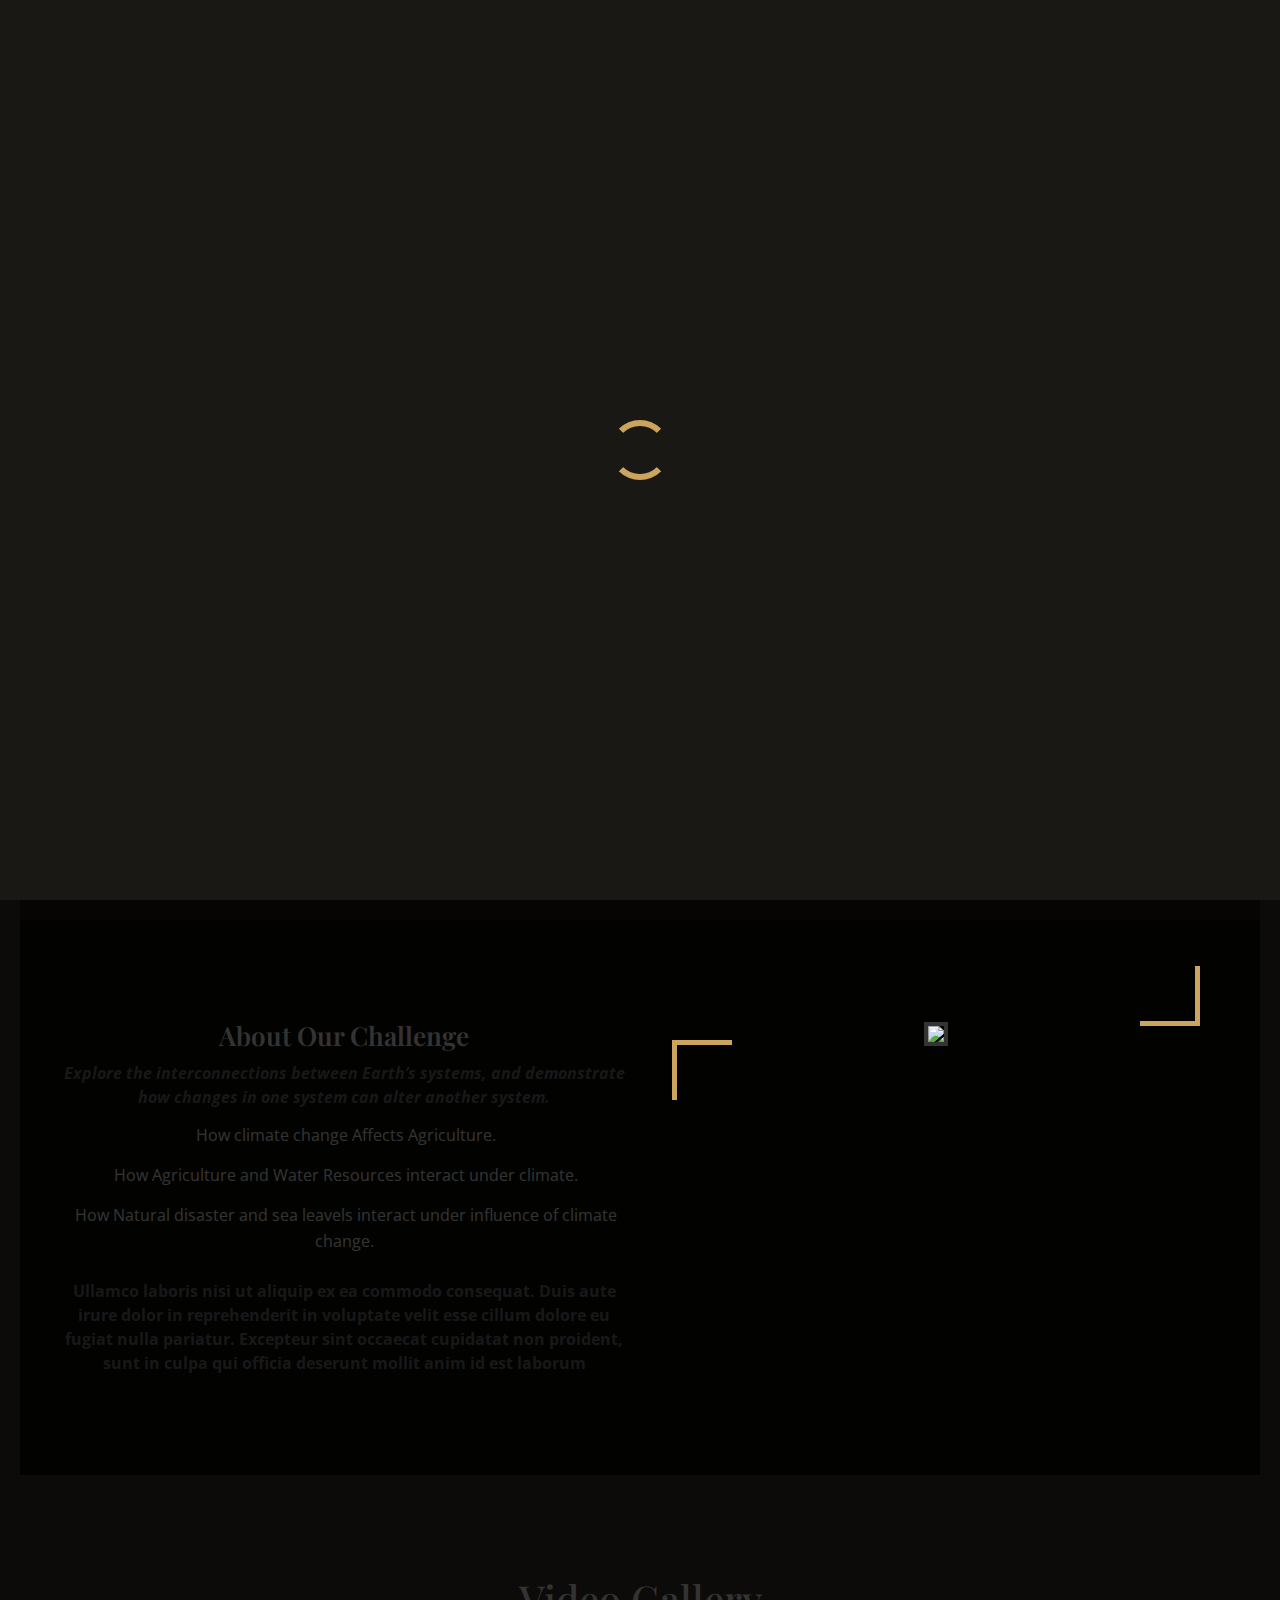
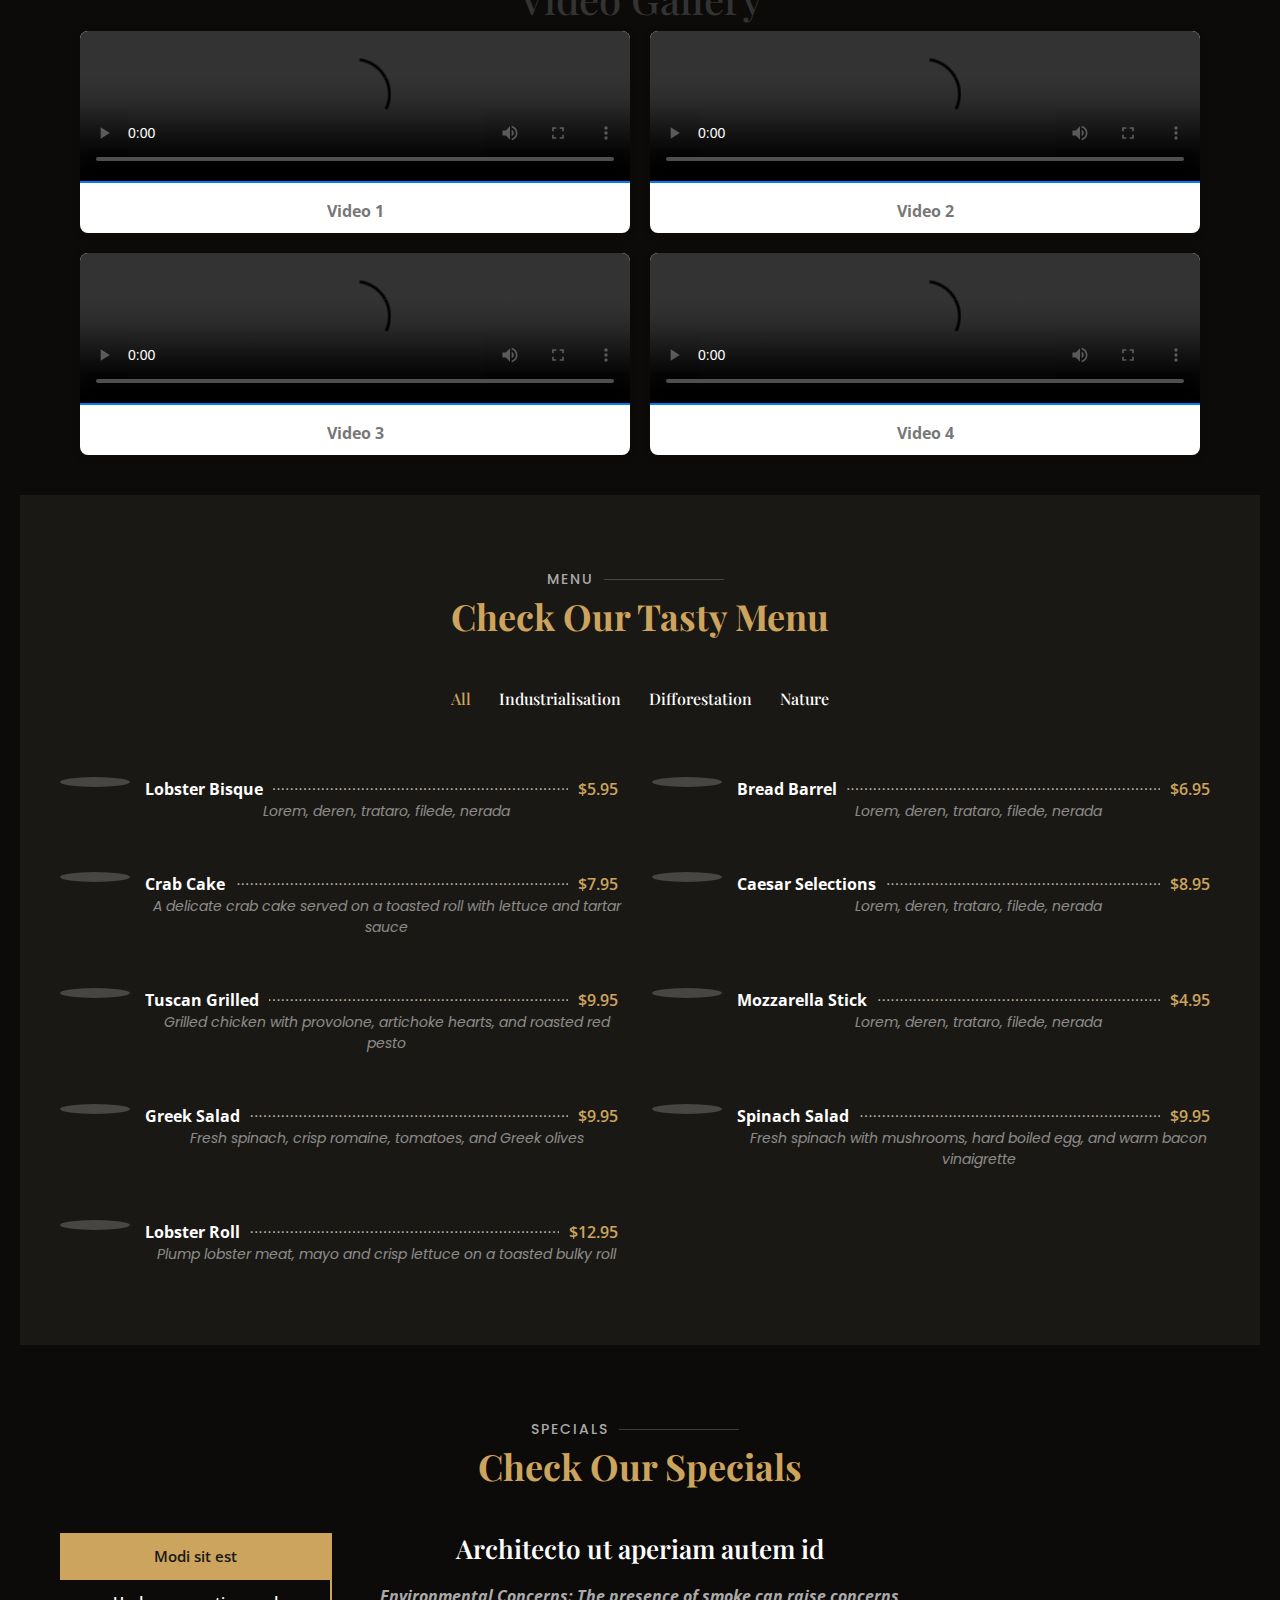
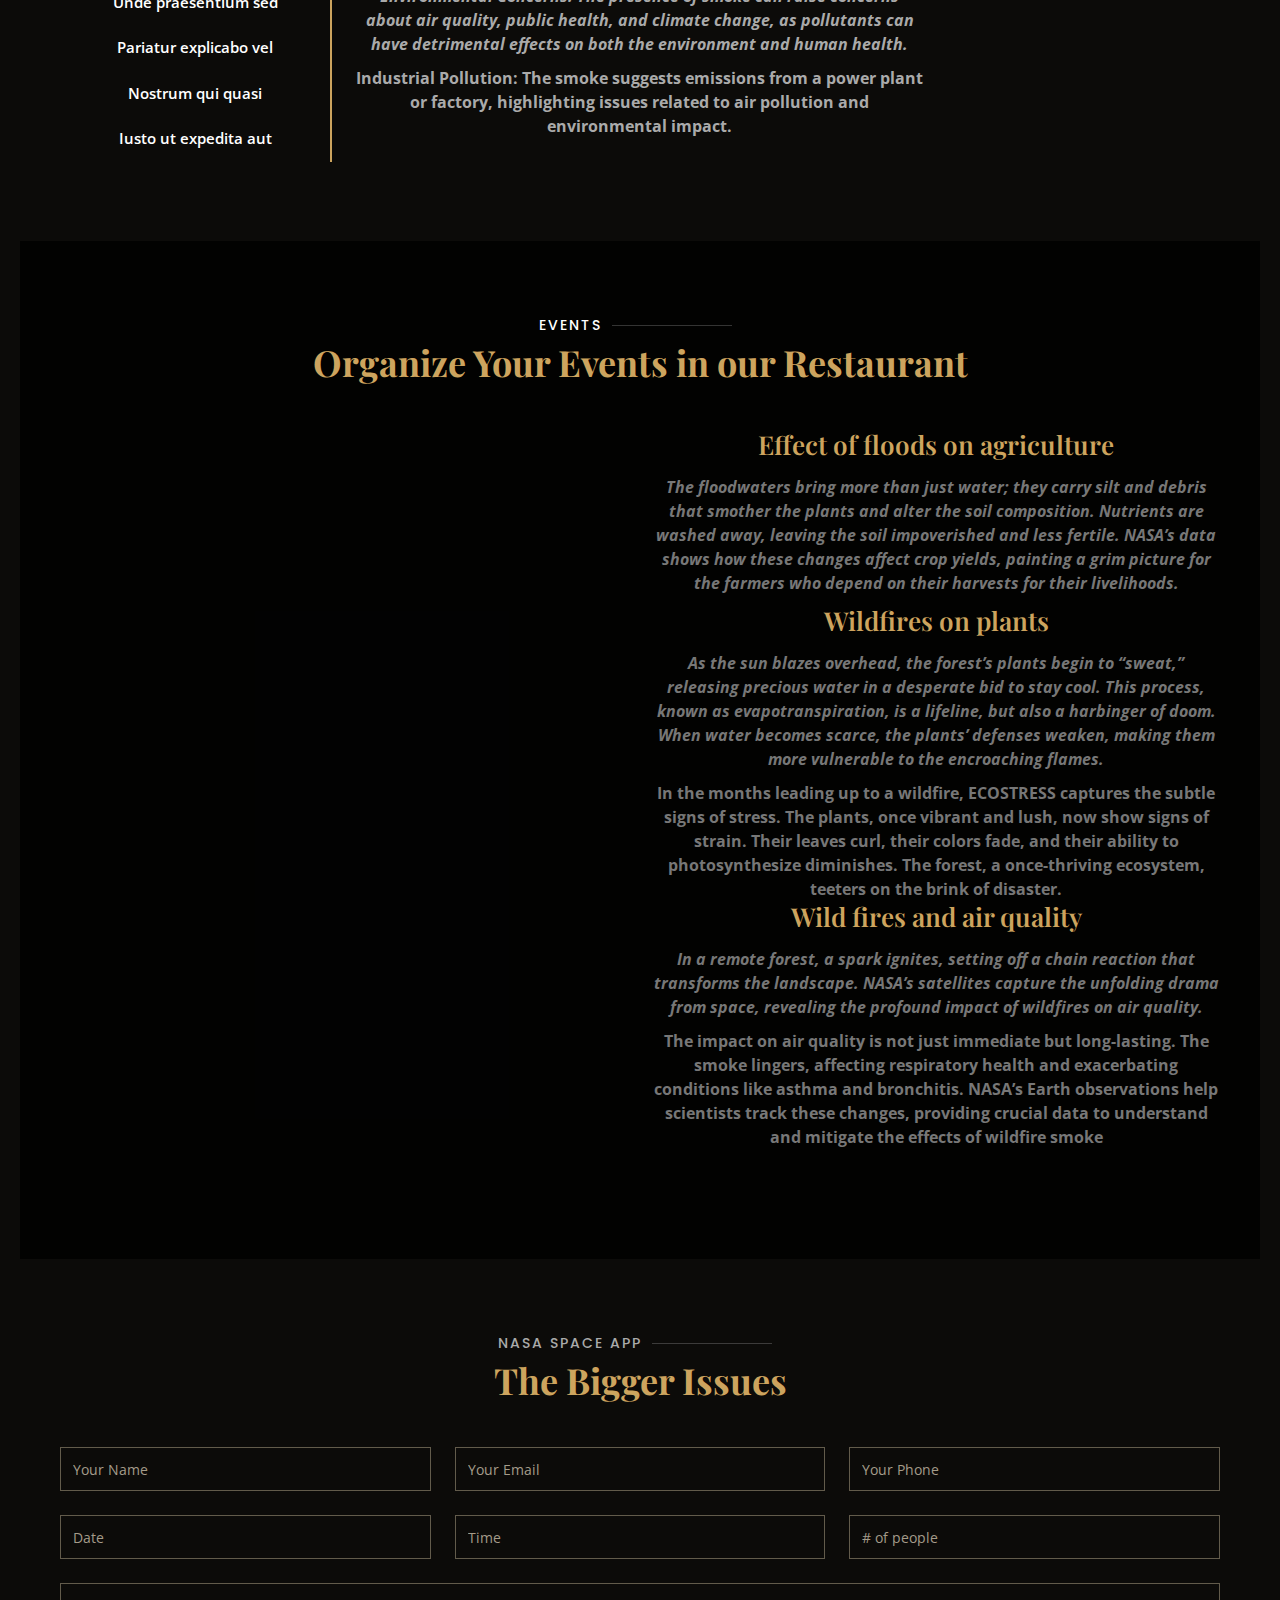
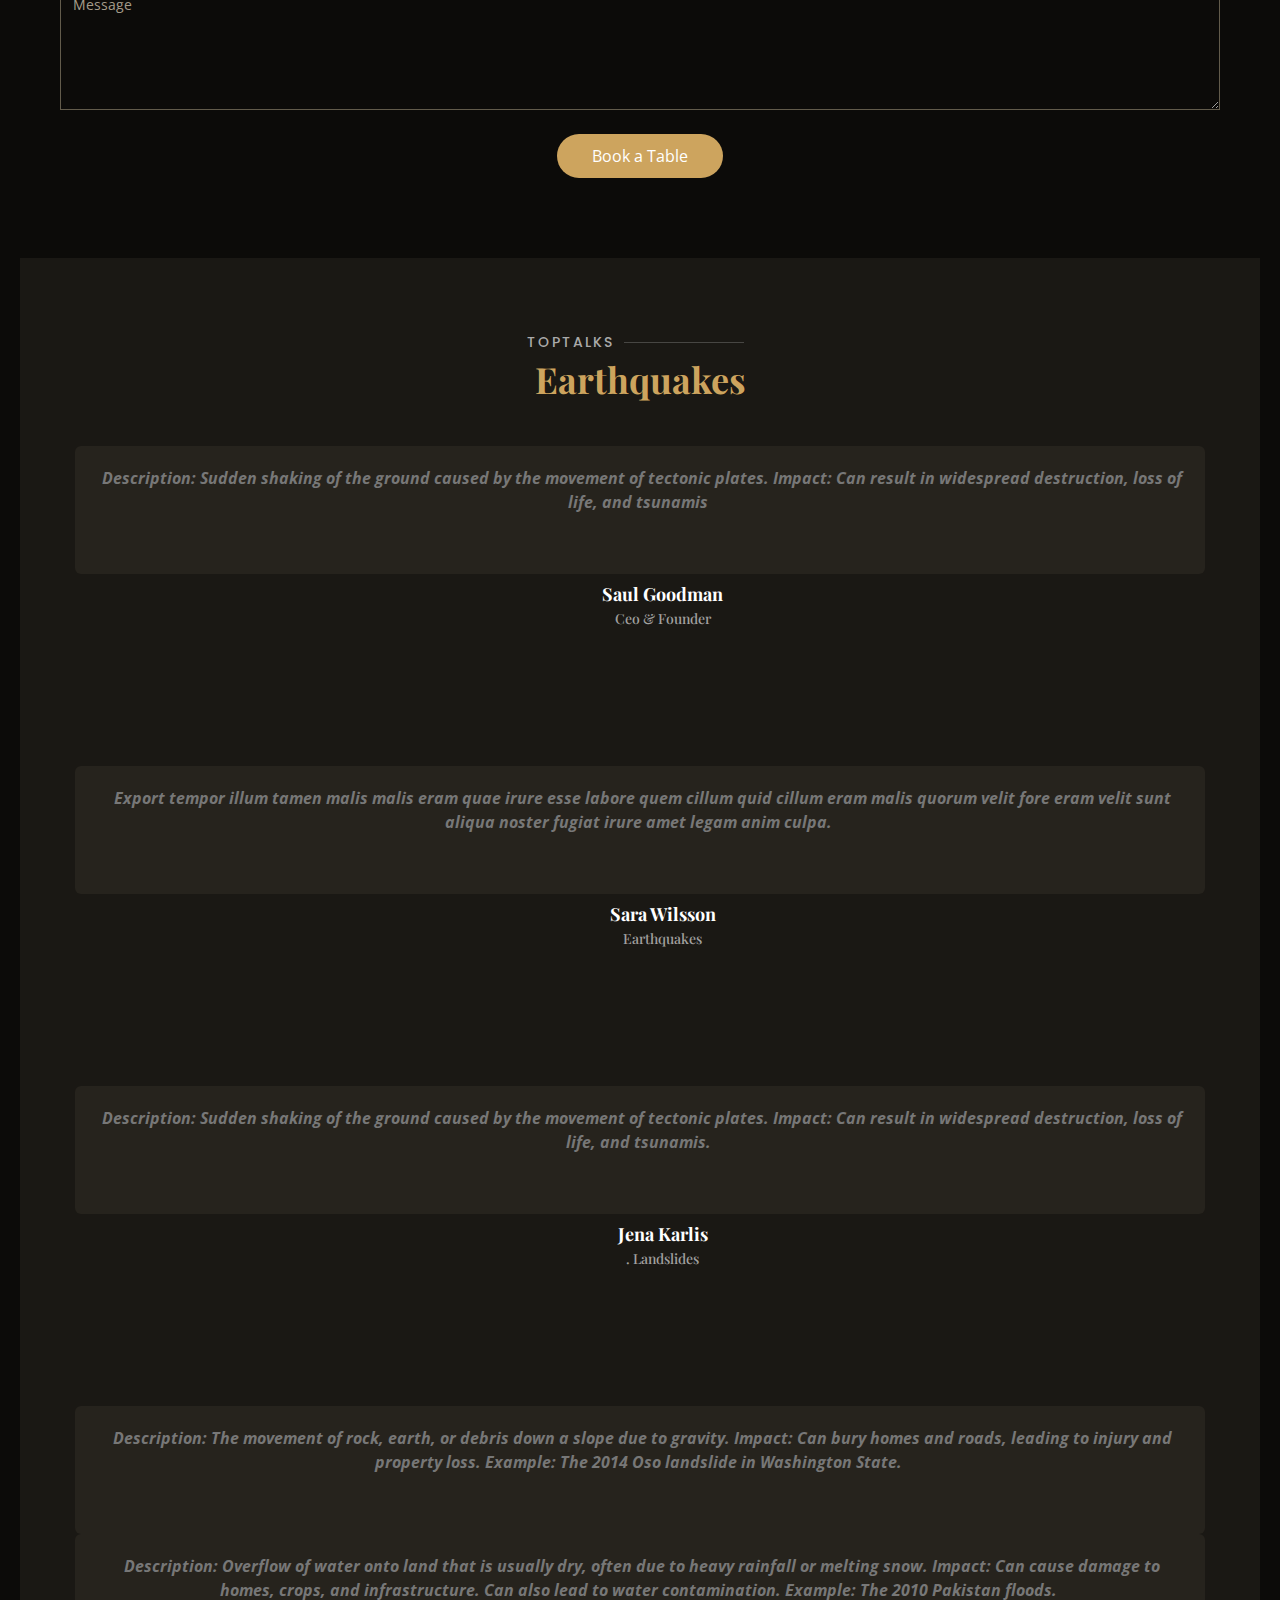
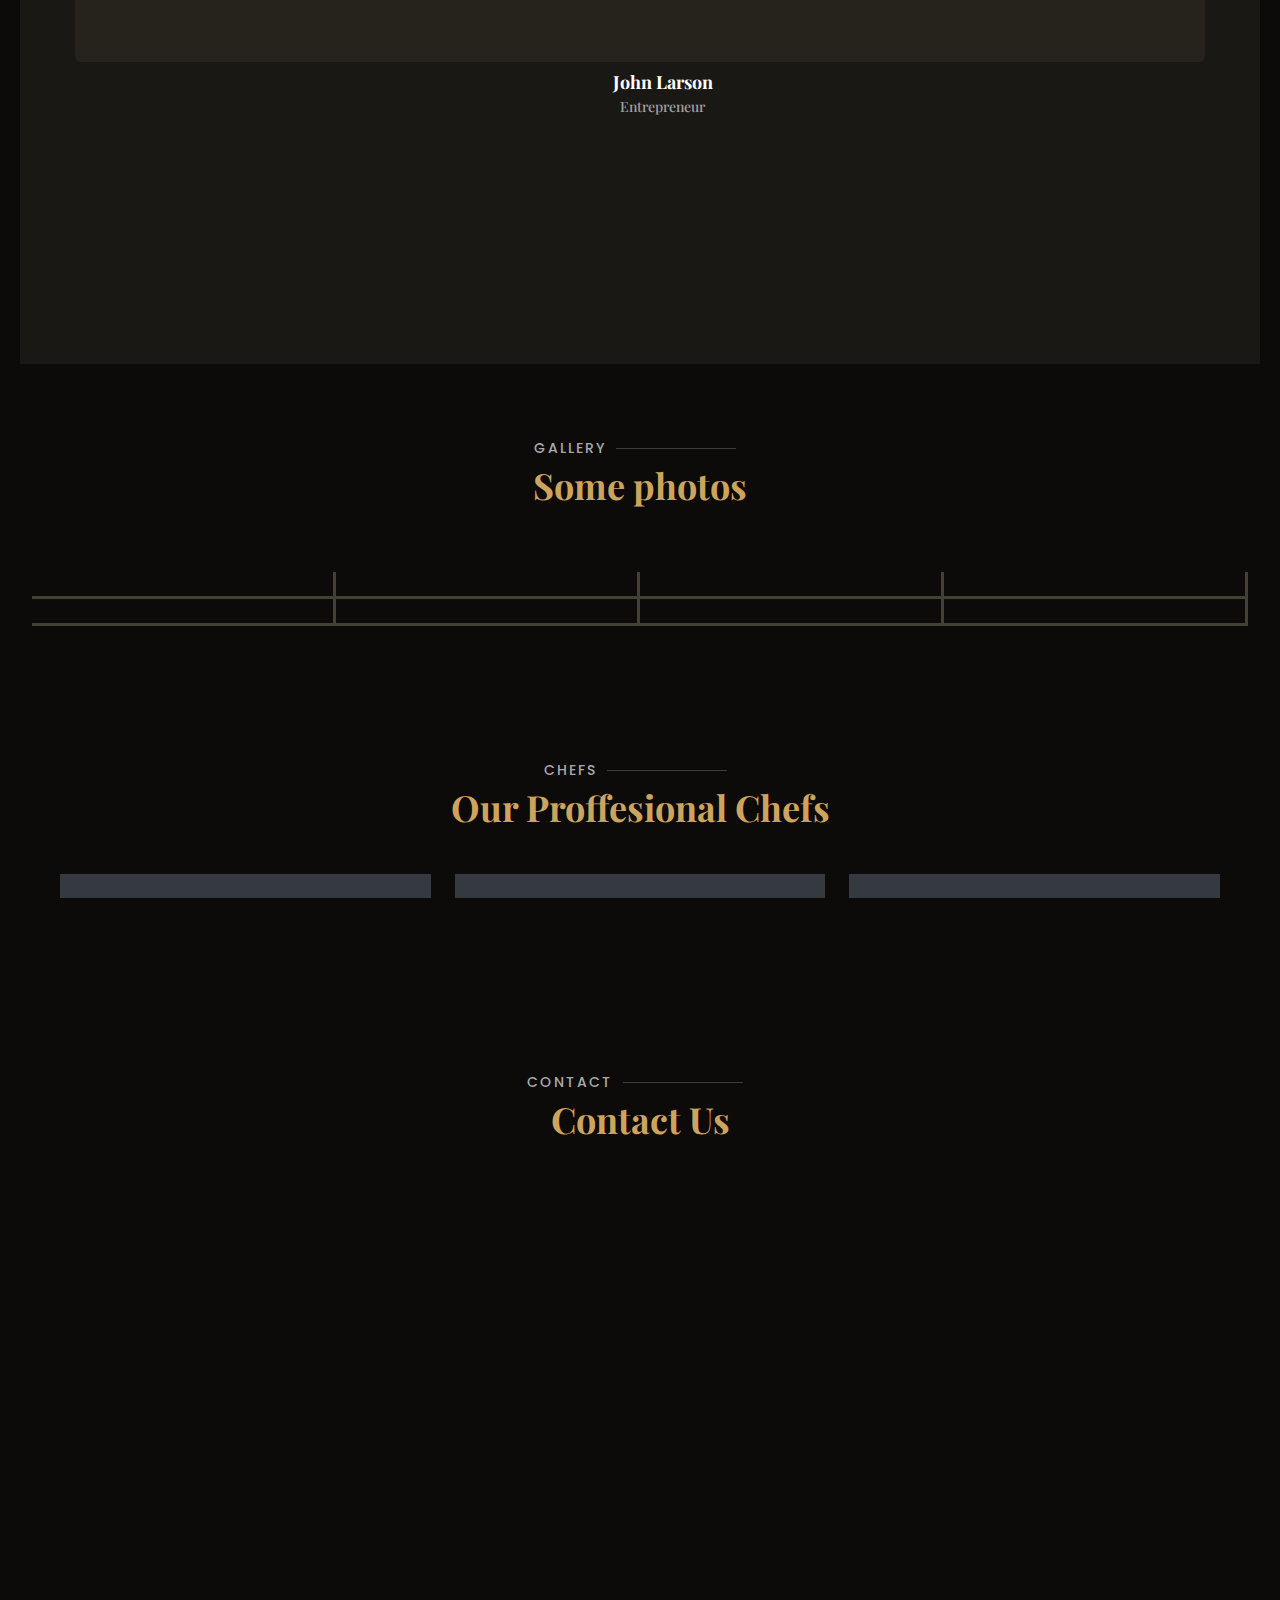
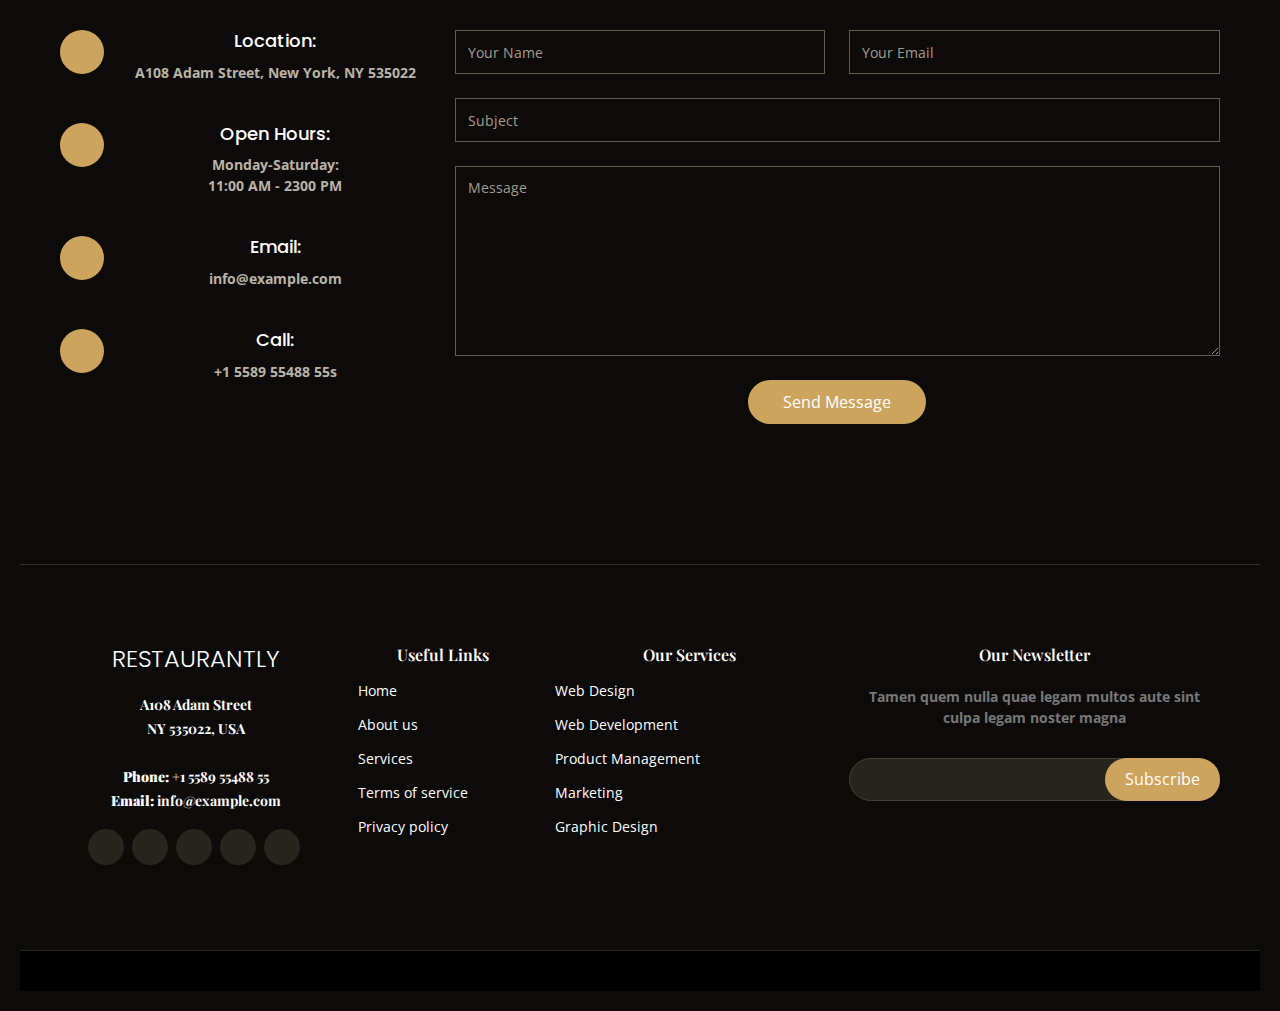
==== commit 42678d56: "Update index.html" ====
--- a/index.html
+++ b/index.html
@@ -26,7 +26,7 @@
   <link href="swiperswiper-bundle.min.css" rel="stylesheet">
 
   <!-- Template Main CSS File -->
-  <link href="assets/css/style.css" rel="stylesheet">
+  <!--<link href="style.css" rel="stylesheet">-->
 
   <!-- =======================================================
   * Template Name: Restaurantly - v3.1.0
@@ -227,6 +227,1738 @@
                   </div>
               </div><!-- End Why Us Section -->
 
+      <style>
+
+
+        /**
+* Template Name: Restaurantly - v3.1.0
+* Template URL: https://bootstrapmade.com/restaurantly-restaurant-template/
+* Author: BootstrapMade.com
+* License: https://bootstrapmade.com/license/
+*/
+
+/*--------------------------------------------------------------
+# General
+--------------------------------------------------------------*/
+body {
+  font-family: "Open Sans", sans-serif;
+  background: #0c0b09;
+  color: #fff;
+}
+
+a {
+  color: #cda45e;
+  text-decoration: none;
+}
+
+a:hover {
+  color: #d9ba85;
+  text-decoration: none;
+}
+
+h1, h2, h3, h4, h5, h6 {
+  font-family: "Playfair Display", serif;
+}
+
+/*--------------------------------------------------------------
+# Preloader
+--------------------------------------------------------------*/
+#preloader {
+  position: fixed;
+  top: 0;
+  left: 0;
+  right: 0;
+  bottom: 0;
+  z-index: 9999;
+  overflow: hidden;
+  background: #1a1814;
+}
+
+#preloader:before {
+  content: "";
+  position: fixed;
+  top: calc(50% - 30px);
+  left: calc(50% - 30px);
+  border: 6px solid #1a1814;
+  border-top-color: #cda45e;
+  border-bottom-color: #cda45e;
+  border-radius: 50%;
+  width: 60px;
+  height: 60px;
+  -webkit-animation: animate-preloader 1s linear infinite;
+  animation: animate-preloader 1s linear infinite;
+}
+
+@-webkit-keyframes animate-preloader {
+  0% {
+    transform: rotate(0deg);
+  }
+  100% {
+    transform: rotate(360deg);
+  }
+}
+
+@keyframes animate-preloader {
+  0% {
+    transform: rotate(0deg);
+  }
+  100% {
+    transform: rotate(360deg);
+  }
+}
+
+/*--------------------------------------------------------------
+# Back to top button
+--------------------------------------------------------------*/
+.back-to-top {
+  position: fixed;
+  visibility: hidden;
+  opacity: 0;
+  right: 15px;
+  bottom: 15px;
+  z-index: 996;
+  width: 44px;
+  height: 44px;
+  border-radius: 50px;
+  transition: all 0.4s;
+  border: 2px solid #cda45e;
+}
+
+.back-to-top i {
+  font-size: 28px;
+  color: #cda45e;
+  line-height: 0;
+}
+
+.back-to-top:hover {
+  background: #cda45e;
+  color: #1a1814;
+}
+
+.back-to-top:hover i {
+  color: #444444;
+}
+
+.back-to-top.active {
+  visibility: visible;
+  opacity: 1;
+}
+
+/*--------------------------------------------------------------
+# Disable aos animation delay on mobile devices
+--------------------------------------------------------------*/
+@media screen and (max-width: 768px) {
+  [data-aos-delay] {
+    transition-delay: 0 !important;
+  }
+}
+
+/*--------------------------------------------------------------
+# Top Bar
+--------------------------------------------------------------*/
+#topbar {
+  height: 40px;
+  font-size: 14px;
+  transition: all 0.5s;
+  z-index: 996;
+}
+
+#topbar.topbar-scrolled {
+  top: -40px;
+}
+
+#topbar .contact-info i {
+  font-style: normal;
+  color: #d9ba85;
+}
+
+#topbar .contact-info i span {
+  padding-left: 5px;
+  color: #fff;
+}
+
+#topbar .languages ul {
+  display: flex;
+  flex-wrap: wrap;
+  list-style: none;
+  padding: 0;
+  margin: 0;
+  color: #cda45e;
+}
+
+#topbar .languages ul a {
+  color: white;
+}
+
+#topbar .languages ul li + li {
+  padding-left: 10px;
+}
+
+#topbar .languages ul li + li::before {
+  display: inline-block;
+  padding-right: 10px;
+  color: rgba(255, 255, 255, 0.5);
+  content: "/";
+}
+
+/*--------------------------------------------------------------
+# Header
+--------------------------------------------------------------*/
+#header {
+  background: rgba(12, 11, 9, 0.6);
+  border-bottom: 1px solid rgba(12, 11, 9, 0.6);
+  transition: all 0.5s;
+  z-index: 997;
+  padding: 15px 0;
+  top: 40px;
+}
+
+#header.header-scrolled {
+  top: 0;
+  background: rgba(0, 0, 0, 0.85);
+  border-bottom: 1px solid #37332a;
+}
+
+#header .logo {
+  font-size: 28px;
+  margin: 0;
+  padding: 0;
+  line-height: 1;
+  font-weight: 300;
+  letter-spacing: 1px;
+  text-transform: uppercase;
+  font-family: "Poppins", sans-serif;
+}
+
+#header .logo a {
+  color: #fff;
+}
+
+#header .logo img {
+  max-height: 40px;
+}
+
+/*--------------------------------------------------------------
+# Book a table button Menu
+--------------------------------------------------------------*/
+.book-a-table-btn {
+  margin: 0 0 0 15px;
+  border: 2px solid #cda45e;
+  color: #fff;
+  border-radius: 50px;
+  padding: 8px 25px;
+  text-transform: uppercase;
+  font-size: 13px;
+  font-weight: 500;
+  letter-spacing: 1px;
+  transition: 0.3s;
+}
+
+.book-a-table-btn:hover {
+  background: #cda45e;
+  color: #fff;
+}
+
+@media (max-width: 992px) {
+  .book-a-table-btn {
+    margin: 0 15px 0 0;
+    padding: 8px 20px;
+  }
+}
+
+/*--------------------------------------------------------------
+# Navigation Menu
+--------------------------------------------------------------*/
+/**
+* Desktop Navigation 
+*/
+.navbar {
+  padding: 0;
+}
+
+.navbar ul {
+  margin: 0;
+  padding: 0;
+  display: flex;
+  list-style: none;
+  align-items: center;
+}
+
+.navbar li {
+  position: relative;
+}
+
+.navbar a {
+  display: flex;
+  align-items: center;
+  justify-content: space-between;
+  padding: 10px 0 10px 30px;
+  color: #fff;
+  white-space: nowrap;
+  transition: 0.3s;
+  font-size: 14px;
+}
+
+.navbar a i {
+  font-size: 12px;
+  line-height: 0;
+  margin-left: 5px;
+}
+
+.navbar a:hover, .navbar .active, .navbar li:hover > a {
+  color: #d9ba85;
+}
+
+.navbar .dropdown ul {
+  display: block;
+  position: absolute;
+  left: 14px;
+  top: calc(100% + 30px);
+  margin: 0;
+  padding: 10px 0;
+  z-index: 99;
+  opacity: 0;
+  visibility: hidden;
+  background: #fff;
+  box-shadow: 0px 0px 30px rgba(127, 137, 161, 0.25);
+  transition: 0.3s;
+  border-radius: 4px;
+}
+
+.navbar .dropdown ul li {
+  min-width: 200px;
+}
+
+.navbar .dropdown ul a {
+  padding: 10px 20px;
+  color: #444444;
+}
+
+.navbar .dropdown ul a i {
+  font-size: 12px;
+}
+
+.navbar .dropdown ul a:hover, .navbar .dropdown ul .active:hover, .navbar .dropdown ul li:hover > a {
+  color: #cda45e;
+}
+
+.navbar .dropdown:hover > ul {
+  opacity: 1;
+  top: 100%;
+  visibility: visible;
+}
+
+.navbar .dropdown .dropdown ul {
+  top: 0;
+  left: calc(100% - 30px);
+  visibility: hidden;
+}
+
+.navbar .dropdown .dropdown:hover > ul {
+  opacity: 1;
+  top: 0;
+  left: 100%;
+  visibility: visible;
+}
+
+@media (max-width: 1366px) {
+  .navbar .dropdown .dropdown ul {
+    left: -90%;
+  }
+  .navbar .dropdown .dropdown:hover > ul {
+    left: -100%;
+  }
+}
+
+/**
+* Mobile Navigation 
+*/
+.mobile-nav-toggle {
+  color: #fff;
+  font-size: 28px;
+  cursor: pointer;
+  display: none;
+  line-height: 0;
+  transition: 0.5s;
+}
+
+@media (max-width: 991px) {
+  .mobile-nav-toggle {
+    display: block;
+  }
+  .navbar ul {
+    display: none;
+  }
+}
+
+.navbar-mobile {
+  position: fixed;
+  overflow: hidden;
+  top: 0;
+  right: 0;
+  left: 0;
+  bottom: 0;
+  background: rgba(0, 0, 0, 0.9);
+  transition: 0.3s;
+  z-index: 999;
+}
+
+.navbar-mobile .mobile-nav-toggle {
+  position: absolute;
+  top: 15px;
+  right: 15px;
+}
+
+.navbar-mobile ul {
+  display: block;
+  position: absolute;
+  top: 55px;
+  right: 15px;
+  bottom: 15px;
+  left: 15px;
+  padding: 10px 0;
+  border-radius: 6px;
+  background-color: #fff;
+  overflow-y: auto;
+  transition: 0.3s;
+}
+
+.navbar-mobile a {
+  padding: 10px 20px;
+  font-size: 15px;
+  color: #1a1814;
+}
+
+.navbar-mobile a:hover, .navbar-mobile .active, .navbar-mobile li:hover > a {
+  color: #cda45e;
+}
+
+.navbar-mobile .getstarted {
+  margin: 15px;
+}
+
+.navbar-mobile .dropdown ul {
+  position: static;
+  display: none;
+  margin: 10px 20px;
+  padding: 10px 0;
+  z-index: 99;
+  opacity: 1;
+  visibility: visible;
+  background: #fff;
+  box-shadow: 0px 0px 30px rgba(127, 137, 161, 0.25);
+}
+
+.navbar-mobile .dropdown ul li {
+  min-width: 200px;
+}
+
+.navbar-mobile .dropdown ul a {
+  padding: 10px 20px;
+}
+
+.navbar-mobile .dropdown ul a i {
+  font-size: 12px;
+}
+
+.navbar-mobile .dropdown ul a:hover, .navbar-mobile .dropdown ul .active:hover, .navbar-mobile .dropdown ul li:hover > a {
+  color: #cda45e;
+}
+
+.navbar-mobile .dropdown > .dropdown-active {
+  display: block;
+}
+
+/*--------------------------------------------------------------
+# Hero Section
+--------------------------------------------------------------*/
+#hero {
+  width: 100%;
+  height: 100vh;
+  background: url("../img/hero-bg.jpg") top center;
+  background-size: cover;
+  position: relative;
+  padding: 0;
+}
+
+#hero:before {
+  content: "";
+  background: rgba(0, 0, 0, 0.5);
+  position: absolute;
+  bottom: 0;
+  top: 0;
+  left: 0;
+  right: 0;
+}
+
+#hero .container {
+  padding-top: 110px;
+}
+
+@media (max-width: 992px) {
+  #hero .container {
+    padding-top: 98px;
+  }
+}
+
+#hero h1 {
+  margin: 0;
+  font-size: 48px;
+  font-weight: 700;
+  line-height: 56px;
+  color: #fff;
+  font-family: "Poppins", sans-serif;
+}
+
+#hero h1 span {
+  color: #cda45e;
+}
+
+#hero h2 {
+  color: #eee;
+  margin-bottom: 10px 0 0 0;
+  font-size: 22px;
+}
+
+#hero .btns {
+  margin-top: 30px;
+}
+
+#hero .btn-menu, #hero .btn-book {
+  font-weight: 600;
+  font-size: 13px;
+  letter-spacing: 0.5px;
+  text-transform: uppercase;
+  display: inline-block;
+  padding: 12px 30px;
+  border-radius: 50px;
+  transition: 0.3s;
+  line-height: 1;
+  color: white;
+  border: 2px solid #cda45e;
+}
+
+#hero .btn-menu:hover, #hero .btn-book:hover {
+  background: #cda45e;
+  color: #fff;
+}
+
+#hero .btn-book {
+  margin-left: 15px;
+}
+
+#hero .play-btn {
+  width: 94px;
+  height: 94px;
+  background: radial-gradient(#cda45e 50%, rgba(205, 164, 94, 0.4) 52%);
+  border-radius: 50%;
+  display: block;
+  position: relative;
+  overflow: hidden;
+}
+
+#hero .play-btn::after {
+  content: '';
+  position: absolute;
+  left: 50%;
+  top: 50%;
+  transform: translateX(-40%) translateY(-50%);
+  width: 0;
+  height: 0;
+  border-top: 10px solid transparent;
+  border-bottom: 10px solid transparent;
+  border-left: 15px solid #fff;
+  z-index: 100;
+  transition: all 400ms cubic-bezier(0.55, 0.055, 0.675, 0.19);
+}
+
+#hero .play-btn::before {
+  content: '';
+  position: absolute;
+  width: 120px;
+  height: 120px;
+  -webkit-animation-delay: 0s;
+  animation-delay: 0s;
+  -webkit-animation: pulsate-btn 2s;
+  animation: pulsate-btn 2s;
+  -webkit-animation-direction: forwards;
+  animation-direction: forwards;
+  -webkit-animation-iteration-count: infinite;
+  animation-iteration-count: infinite;
+  -webkit-animation-timing-function: steps;
+  animation-timing-function: steps;
+  opacity: 1;
+  border-radius: 50%;
+  border: 5px solid rgba(205, 164, 94, 0.7);
+  top: -15%;
+  left: -15%;
+  background: rgba(198, 16, 0, 0);
+}
+
+#hero .play-btn:hover::after {
+  border-left: 15px solid #cda45e;
+  transform: scale(20);
+}
+
+#hero .play-btn:hover::before {
+  content: '';
+  position: absolute;
+  left: 50%;
+  top: 50%;
+  transform: translateX(-40%) translateY(-50%);
+  width: 0;
+  height: 0;
+  border: none;
+  border-top: 10px solid transparent;
+  border-bottom: 10px solid transparent;
+  border-left: 15px solid #fff;
+  z-index: 200;
+  -webkit-animation: none;
+  animation: none;
+  border-radius: 0;
+}
+
+@media (min-width: 1024px) {
+  #hero {
+    background-attachment: fixed;
+  }
+}
+
+@media (max-width: 992px) {
+  #hero .play-btn {
+    margin-top: 30px;
+  }
+}
+
+@media (max-height: 500px) {
+  #hero {
+    height: auto;
+  }
+  #hero .container {
+    padding-top: 130px;
+    padding-bottom: 60px;
+  }
+}
+
+@media (max-width: 768px) {
+  #hero h1 {
+    font-size: 28px;
+    line-height: 36px;
+  }
+  #hero h2 {
+    font-size: 18px;
+    line-height: 24px;
+  }
+}
+
+@-webkit-keyframes pulsate-btn {
+  0% {
+    transform: scale(0.6, 0.6);
+    opacity: 1;
+  }
+  100% {
+    transform: scale(1, 1);
+    opacity: 0;
+  }
+}
+
+@keyframes pulsate-btn {
+  0% {
+    transform: scale(0.6, 0.6);
+    opacity: 1;
+  }
+  100% {
+    transform: scale(1, 1);
+    opacity: 0;
+  }
+}
+
+/*--------------------------------------------------------------
+# Sections General
+--------------------------------------------------------------*/
+section {
+  padding: 60px 0;
+  overflow: hidden;
+}
+
+.section-bg {
+  background-color: #1a1814;
+}
+
+.section-title {
+  padding-bottom: 40px;
+}
+
+.section-title h2 {
+  font-size: 14px;
+  font-weight: 500;
+  padding: 0;
+  line-height: 1px;
+  margin: 0 0 5px 0;
+  letter-spacing: 2px;
+  text-transform: uppercase;
+  color: #aaaaaa;
+  font-family: "Poppins", sans-serif;
+}
+
+.section-title h2::after {
+  content: "";
+  width: 120px;
+  height: 1px;
+  display: inline-block;
+  background: rgba(255, 255, 255, 0.2);
+  margin: 4px 10px;
+}
+
+.section-title p {
+  margin: 0;
+  margin: 0;
+  font-size: 36px;
+  font-weight: 700;
+  font-family: "Playfair Display", serif;
+  color: #cda45e;
+}
+
+/*--------------------------------------------------------------
+# About
+--------------------------------------------------------------*/
+.breadcrumbs {
+  padding: 15px 0;
+  background: #1d1b16;
+  margin-top: 110px;
+}
+
+@media (max-width: 992px) {
+  .breadcrumbs {
+    margin-top: 98px;
+  }
+}
+
+.breadcrumbs h2 {
+  font-size: 26px;
+  font-weight: 300;
+}
+
+.breadcrumbs ol {
+  display: flex;
+  flex-wrap: wrap;
+  list-style: none;
+  padding: 0;
+  margin: 0;
+  font-size: 14px;
+}
+
+.breadcrumbs ol li + li {
+  padding-left: 10px;
+}
+
+.breadcrumbs ol li + li::before {
+  display: inline-block;
+  padding-right: 10px;
+  color: #37332a;
+  content: "/";
+}
+
+@media (max-width: 768px) {
+  .breadcrumbs .d-flex {
+    display: block !important;
+  }
+  .breadcrumbs ol {
+    display: block;
+  }
+  .breadcrumbs ol li {
+    display: inline-block;
+  }
+}
+
+/*--------------------------------------------------------------
+# About
+--------------------------------------------------------------*/
+.about {
+  background: url("../img/about-bg.jpg") center center;
+  background-size: cover;
+  position: relative;
+  padding: 80px 0;
+}
+
+.about:before {
+  content: "";
+  background: rgba(0, 0, 0, 0.8);
+  position: absolute;
+  bottom: 0;
+  top: 0;
+  left: 0;
+  right: 0;
+}
+
+.about .about-img {
+  position: relative;
+  transition: .5s;
+}
+
+.about .about-img img {
+  max-width: 100%;
+  border: 4px solid rgba(255, 255, 255, 0.2);
+  position: relative;
+}
+
+.about .about-img::before {
+  position: absolute;
+  left: 20px;
+  top: 20px;
+  width: 60px;
+  height: 60px;
+  z-index: 1;
+  content: '';
+  border-left: 5px solid #cda45e;
+  border-top: 5px solid #cda45e;
+  transition: .5s;
+}
+
+.about .about-img::after {
+  position: absolute;
+  right: 20px;
+  bottom: 20px;
+  width: 60px;
+  height: 60px;
+  z-index: 2;
+  content: '';
+  border-right: 5px solid #cda45e;
+  border-bottom: 5px solid #cda45e;
+  transition: .5s;
+}
+
+.about .about-img:hover {
+  transform: scale(1.03);
+}
+
+.about .about-img:hover::before {
+  left: 10px;
+  top: 10px;
+}
+
+.about .about-img:hover::after {
+  right: 10px;
+  bottom: 10px;
+}
+
+.about .content h3 {
+  font-weight: 600;
+  font-size: 26px;
+}
+
+.about .content ul {
+  list-style: none;
+  padding: 0;
+}
+
+.about .content ul li {
+  padding-bottom: 10px;
+}
+
+.about .content ul i {
+  font-size: 20px;
+  padding-right: 4px;
+  color: #cda45e;
+}
+
+.about .content p:last-child {
+  margin-bottom: 0;
+}
+
+@media (min-width: 1024px) {
+  .about {
+    background-attachment: fixed;
+  }
+}
+
+/*--------------------------------------------------------------
+# Why Us
+--------------------------------------------------------------*/
+.why-us .box {
+  padding: 50px 30px;
+  box-shadow: 0px 2px 15px rgba(0, 0, 0, 0.1);
+  transition: all ease-in-out 0.3s;
+  background: #1a1814;
+}
+
+.why-us .box span {
+  display: block;
+  font-size: 28px;
+  font-weight: 700;
+  color: #cda45e;
+}
+
+.why-us .box h4 {
+  font-size: 24px;
+  font-weight: 600;
+  padding: 0;
+  margin: 20px 0;
+  color: rgba(255, 255, 255, 0.8);
+}
+
+.why-us .box p {
+  color: #aaaaaa;
+  font-size: 15px;
+  margin: 0;
+  padding: 0;
+}
+
+.why-us .box:hover {
+  background: #cda45e;
+  padding: 30px 30px 70px 30px;
+  box-shadow: 10px 15px 30px rgba(0, 0, 0, 0.18);
+}
+
+.why-us .box:hover span, .why-us .box:hover h4, .why-us .box:hover p {
+  color: #fff;
+}
+
+/*--------------------------------------------------------------
+# Menu Section
+--------------------------------------------------------------*/
+.menu #menu-flters {
+  padding: 0;
+  margin: 0 auto 0 auto;
+  list-style: none;
+  text-align: center;
+  border-radius: 50px;
+}
+
+.menu #menu-flters li {
+  cursor: pointer;
+  display: inline-block;
+  padding: 8px 12px 10px 12px;
+  font-size: 16px;
+  font-weight: 500;
+  line-height: 1;
+  color: #fff;
+  margin-bottom: 10px;
+  transition: all ease-in-out 0.3s;
+  border-radius: 50px;
+  font-family: "Playfair Display", serif;
+}
+
+.menu #menu-flters li:hover, .menu #menu-flters li.filter-active {
+  color: #cda45e;
+}
+
+.menu #menu-flters li:last-child {
+  margin-right: 0;
+}
+
+.menu .menu-item {
+  margin-top: 50px;
+}
+
+.menu .menu-img {
+  width: 70px;
+  border-radius: 50%;
+  float: left;
+  border: 5px solid rgba(255, 255, 255, 0.2);
+}
+
+.menu .menu-content {
+  margin-left: 85px;
+  overflow: hidden;
+  display: flex;
+  justify-content: space-between;
+  position: relative;
+}
+
+.menu .menu-content::after {
+  content: "......................................................................" "...................................................................." "....................................................................";
+  position: absolute;
+  left: 20px;
+  right: 0;
+  top: -4px;
+  z-index: 1;
+  color: #bab3a6;
+  font-family: Arial, "Helvetica Neue", Helvetica, sans-serif;
+}
+
+.menu .menu-content a {
+  padding-right: 10px;
+  background: #1a1814;
+  position: relative;
+  z-index: 3;
+  font-weight: 700;
+  color: white;
+  transition: 0.3s;
+}
+
+.menu .menu-content a:hover {
+  color: #cda45e;
+}
+
+.menu .menu-content span {
+  background: #1a1814;
+  position: relative;
+  z-index: 3;
+  padding: 0 10px;
+  font-weight: 600;
+  color: #cda45e;
+}
+
+.menu .menu-ingredients {
+  margin-left: 85px;
+  font-style: italic;
+  font-size: 14px;
+  font-family: "Poppins", sans-serif;
+  color: rgba(255, 255, 255, 0.5);
+}
+
+/*--------------------------------------------------------------
+# Specials
+--------------------------------------------------------------*/
+.specials {
+  overflow: hidden;
+}
+
+.specials .nav-tabs {
+  border: 0;
+}
+
+.specials .nav-link {
+  border: 0;
+  padding: 12px 15px;
+  transition: 0.3s;
+  color: #fff;
+  border-radius: 0;
+  border-right: 2px solid #cda45e;
+  font-weight: 600;
+  font-size: 15px;
+}
+
+.specials .nav-link:hover {
+  color: #cda45e;
+}
+
+.specials .nav-link.active {
+  color: #1a1814;
+  background: #cda45e;
+  border-color: #cda45e;
+}
+
+.specials .nav-link:hover {
+  border-color: #cda45e;
+}
+
+.specials .tab-pane.active {
+  -webkit-animation: fadeIn 0.5s ease-out;
+  animation: fadeIn 0.5s ease-out;
+}
+
+.specials .details h3 {
+  font-size: 26px;
+  font-weight: 600;
+  margin-bottom: 20px;
+  color: #fff;
+}
+
+.specials .details p {
+  color: #aaaaaa;
+}
+
+.specials .details p:last-child {
+  margin-bottom: 0;
+}
+
+@media (max-width: 992px) {
+  .specials .nav-link {
+    border: 0;
+    padding: 15px;
+  }
+}
+
+/*--------------------------------------------------------------
+# Events
+--------------------------------------------------------------*/
+.events {
+  background: url(../img/events-bg.jpg) center center no-repeat;
+  background-size: cover;
+  position: relative;
+}
+
+.events::before {
+  content: '';
+  background-color: rgba(0, 0, 0, 0.8);
+  position: absolute;
+  top: 0;
+  right: 0;
+  left: 0;
+  bottom: 0;
+}
+
+.events .section-title h2 {
+  color: #fff;
+}
+
+.events .container {
+  position: relative;
+}
+
+@media (min-width: 1024px) {
+  .events {
+    background-attachment: fixed;
+  }
+}
+
+.events .events-carousel {
+  background: rgba(255, 255, 255, 0.08);
+  padding: 30px;
+}
+
+.events .event-item {
+  color: #fff;
+}
+
+.events .event-item h3 {
+  font-weight: 600;
+  font-size: 26px;
+  color: #cda45e;
+}
+
+.events .event-item .price {
+  font-size: 26px;
+  font-family: "Open Sans", sans-serif;
+  font-weight: 700;
+  margin-bottom: 15px;
+}
+
+.events .event-item .price span {
+  border-bottom: 2px solid #cda45e;
+}
+
+.events .event-item ul {
+  list-style: none;
+  padding: 0;
+}
+
+.events .event-item ul li {
+  padding-bottom: 10px;
+}
+
+.events .event-item ul i {
+  font-size: 20px;
+  padding-right: 4px;
+  color: #cda45e;
+}
+
+.events .event-item p:last-child {
+  margin-bottom: 0;
+}
+
+.events .swiper-pagination {
+  margin-top: 30px;
+  position: relative;
+}
+
+.events .swiper-pagination .swiper-pagination-bullet {
+  width: 12px;
+  height: 12px;
+  background-color: rgba(255, 255, 255, 0.4);
+  opacity: 1;
+}
+
+.events .swiper-pagination .swiper-pagination-bullet-active {
+  background-color: #cda45e;
+}
+
+/*--------------------------------------------------------------
+# Book A Table
+--------------------------------------------------------------*/
+.book-a-table .php-email-form {
+  width: 100%;
+}
+
+.book-a-table .php-email-form .form-group {
+  padding-bottom: 8px;
+}
+
+.book-a-table .php-email-form .validate {
+  display: none;
+  color: red;
+  margin: 0 0 15px 0;
+  font-weight: 400;
+  font-size: 13px;
+}
+
+.book-a-table .php-email-form .error-message {
+  display: none;
+  color: #fff;
+  background: #ed3c0d;
+  text-align: left;
+  padding: 15px;
+  font-weight: 600;
+}
+
+.book-a-table .php-email-form .error-message br + br {
+  margin-top: 25px;
+}
+
+.book-a-table .php-email-form .sent-message {
+  display: none;
+  color: #fff;
+  background: #18d26e;
+  text-align: center;
+  padding: 15px;
+  font-weight: 600;
+}
+
+.book-a-table .php-email-form .loading {
+  display: none;
+  text-align: center;
+  padding: 15px;
+}
+
+.book-a-table .php-email-form .loading:before {
+  content: "";
+  display: inline-block;
+  border-radius: 50%;
+  width: 24px;
+  height: 24px;
+  margin: 0 10px -6px 0;
+  border: 3px solid #cda45e;
+  border-top-color: #1a1814;
+  -webkit-animation: animate-loading 1s linear infinite;
+  animation: animate-loading 1s linear infinite;
+}
+
+.book-a-table .php-email-form input, .book-a-table .php-email-form textarea {
+  border-radius: 0;
+  box-shadow: none;
+  font-size: 14px;
+  background: #0c0b09;
+  border-color: #625b4b;
+  color: white;
+}
+
+.book-a-table .php-email-form input::-webkit-input-placeholder, .book-a-table .php-email-form textarea::-webkit-input-placeholder {
+  color: #a49b89;
+}
+
+.book-a-table .php-email-form input::-moz-placeholder, .book-a-table .php-email-form textarea::-moz-placeholder {
+  color: #a49b89;
+}
+
+.book-a-table .php-email-form input::placeholder, .book-a-table .php-email-form textarea::placeholder {
+  color: #a49b89;
+}
+
+.book-a-table .php-email-form input:focus, .book-a-table .php-email-form textarea:focus {
+  border-color: #cda45e;
+}
+
+.book-a-table .php-email-form input {
+  height: 44px;
+}
+
+.book-a-table .php-email-form textarea {
+  padding: 10px 12px;
+}
+
+.book-a-table .php-email-form button[type="submit"] {
+  background: #cda45e;
+  border: 0;
+  padding: 10px 35px;
+  color: #fff;
+  transition: 0.4s;
+  border-radius: 50px;
+}
+
+.book-a-table .php-email-form button[type="submit"]:hover {
+  background: #d3af71;
+}
+
+/*--------------------------------------------------------------
+# Testimonials
+--------------------------------------------------------------*/
+.testimonials .testimonial-item {
+  box-sizing: content-box;
+  min-height: 320px;
+}
+
+.testimonials .testimonial-item .testimonial-img {
+  width: 90px;
+  border-radius: 50%;
+  margin: -40px 0 0 40px;
+  position: relative;
+  z-index: 2;
+  border: 6px solid rgba(255, 255, 255, 0.2);
+}
+
+.testimonials .testimonial-item h3 {
+  font-size: 18px;
+  font-weight: bold;
+  margin: 10px 0 5px 45px;
+  color: white;
+}
+
+.testimonials .testimonial-item h4 {
+  font-size: 14px;
+  color: rgba(255, 255, 255, 0.6);
+  margin: 0 0 0 45px;
+}
+
+.testimonials .testimonial-item .quote-icon-left, .testimonials .testimonial-item .quote-icon-right {
+  color: #d3af71;
+  font-size: 26px;
+}
+
+.testimonials .testimonial-item .quote-icon-left {
+  display: inline-block;
+  left: -5px;
+  position: relative;
+}
+
+.testimonials .testimonial-item .quote-icon-right {
+  display: inline-block;
+  right: -5px;
+  position: relative;
+  top: 10px;
+}
+
+.testimonials .testimonial-item p {
+  font-style: italic;
+  margin: 0 15px 0 15px;
+  padding: 20px 20px 60px 20px;
+  background: #26231d;
+  position: relative;
+  border-radius: 6px;
+  position: relative;
+  z-index: 1;
+}
+
+.testimonials .swiper-pagination {
+  margin-top: 30px;
+  position: relative;
+}
+
+.testimonials .swiper-pagination .swiper-pagination-bullet {
+  width: 12px;
+  height: 12px;
+  background-color: rgba(255, 255, 255, 0.4);
+  opacity: 1;
+}
+
+.testimonials .swiper-pagination .swiper-pagination-bullet-active {
+  background-color: #cda45e;
+}
+
+/*--------------------------------------------------------------
+# Gallery
+--------------------------------------------------------------*/
+.gallery .gallery-item {
+  overflow: hidden;
+  border-right: 3px solid #454035;
+  border-bottom: 3px solid #454035;
+}
+
+.gallery .gallery-item img {
+  transition: all ease-in-out 0.4s;
+}
+
+.gallery .gallery-item:hover img {
+  transform: scale(1.1);
+}
+
+/*--------------------------------------------------------------
+# Chefs
+--------------------------------------------------------------*/
+.chefs .member {
+  text-align: center;
+  margin-bottom: 20px;
+  background: #343a40;
+  position: relative;
+  overflow: hidden;
+}
+
+.chefs .member .member-info {
+  opacity: 0;
+  position: absolute;
+  bottom: 0;
+  top: 0;
+  left: 0;
+  right: 0;
+  transition: 0.2s;
+}
+
+.chefs .member .member-info-content {
+  position: absolute;
+  left: 0;
+  right: 0;
+  bottom: 10px;
+  transition: bottom 0.4s;
+}
+
+.chefs .member .member-info-content h4 {
+  font-weight: 700;
+  margin-bottom: 2px;
+  font-size: 18px;
+  color: #fff;
+}
+
+.chefs .member .member-info-content span {
+  font-style: italic;
+  display: block;
+  font-size: 13px;
+  color: #fff;
+}
+
+.chefs .member .social {
+  position: absolute;
+  left: 0;
+  bottom: -38px;
+  right: 0;
+  height: 48px;
+  transition: bottom ease-in-out 0.4s;
+  text-align: center;
+}
+
+.chefs .member .social a {
+  transition: color 0.3s;
+  color: #fff;
+  margin: 0 10px;
+  display: inline-block;
+}
+
+.chefs .member .social a:hover {
+  color: #cda45e;
+}
+
+.chefs .member .social i {
+  font-size: 18px;
+  margin: 0 2px;
+}
+
+.chefs .member:hover .member-info {
+  background: linear-gradient(0deg, rgba(0, 0, 0, 0.9) 0%, rgba(0, 0, 0, 0.8) 20%, rgba(0, 212, 255, 0) 100%);
+  opacity: 1;
+  transition: 0.4s;
+}
+
+.chefs .member:hover .member-info-content {
+  bottom: 60px;
+  transition: bottom 0.4s;
+}
+
+.chefs .member:hover .social {
+  bottom: 0;
+  transition: bottom ease-in-out 0.4s;
+}
+
+/*--------------------------------------------------------------
+# Contact
+--------------------------------------------------------------*/
+.contact .info {
+  width: 100%;
+}
+
+.contact .info i {
+  font-size: 20px;
+  float: left;
+  width: 44px;
+  height: 44px;
+  background: #cda45e;
+  display: flex;
+  justify-content: center;
+  align-items: center;
+  border-radius: 50px;
+  transition: all 0.3s ease-in-out;
+}
+
+.contact .info h4 {
+  padding: 0 0 0 60px;
+  font-size: 18px;
+  font-weight: 500;
+  margin-bottom: 5px;
+  font-family: "Poppins", sans-serif;
+}
+
+.contact .info p {
+  padding: 0 0 0 60px;
+  margin-bottom: 0;
+  font-size: 14px;
+  color: #bab3a6;
+}
+
+.contact .info .open-hours, .contact .info .email, .contact .info .phone {
+  margin-top: 40px;
+}
+
+.contact .php-email-form {
+  width: 100%;
+}
+
+.contact .php-email-form .form-group {
+  padding-bottom: 8px;
+}
+
+.contact .php-email-form .validate {
+  display: none;
+  color: red;
+  margin: 0 0 15px 0;
+  font-weight: 400;
+  font-size: 13px;
+}
+
+.contact .php-email-form .error-message {
+  display: none;
+  color: #fff;
+  background: #ed3c0d;
+  text-align: center;
+  padding: 15px;
+  font-weight: 600;
+}
+
+.contact .php-email-form .sent-message {
+  display: none;
+  color: #fff;
+  background: #18d26e;
+  text-align: center;
+  padding: 15px;
+  font-weight: 600;
+}
+
+.contact .php-email-form .loading {
+  display: none;
+  text-align: center;
+  padding: 15px;
+}
+
+.contact .php-email-form .loading:before {
+  content: "";
+  display: inline-block;
+  border-radius: 50%;
+  width: 24px;
+  height: 24px;
+  margin: 0 10px -6px 0;
+  border: 3px solid #cda45e;
+  border-top-color: #1a1814;
+  -webkit-animation: animate-loading 1s linear infinite;
+  animation: animate-loading 1s linear infinite;
+}
+
+.contact .php-email-form input, .contact .php-email-form textarea {
+  border-radius: 0;
+  box-shadow: none;
+  font-size: 14px;
+  background: #0c0b09;
+  border-color: #625b4b;
+  color: white;
+}
+
+.contact .php-email-form input::-webkit-input-placeholder, .contact .php-email-form textarea::-webkit-input-placeholder {
+  color: #a49b89;
+}
+
+.contact .php-email-form input::-moz-placeholder, .contact .php-email-form textarea::-moz-placeholder {
+  color: #a49b89;
+}
+
+.contact .php-email-form input::placeholder, .contact .php-email-form textarea::placeholder {
+  color: #a49b89;
+}
+
+.contact .php-email-form input:focus, .contact .php-email-form textarea:focus {
+  border-color: #cda45e;
+}
+
+.contact .php-email-form input {
+  height: 44px;
+}
+
+.contact .php-email-form textarea {
+  padding: 10px 12px;
+}
+
+.contact .php-email-form button[type="submit"] {
+  background: #cda45e;
+  border: 0;
+  padding: 10px 35px;
+  color: #fff;
+  transition: 0.4s;
+  border-radius: 50px;
+}
+
+.contact .php-email-form button[type="submit"]:hover {
+  background: #d3af71;
+}
+
+@-webkit-keyframes animate-loading {
+  0% {
+    transform: rotate(0deg);
+  }
+  100% {
+    transform: rotate(360deg);
+  }
+}
+
+@keyframes animate-loading {
+  0% {
+    transform: rotate(0deg);
+  }
+  100% {
+    transform: rotate(360deg);
+  }
+}
+
+/*--------------------------------------------------------------
+# Footer
+--------------------------------------------------------------*/
+#footer {
+  background: black;
+  padding: 0 0 30px 0;
+  color: #fff;
+  font-size: 14px;
+}
+
+#footer .footer-top {
+  background: #0c0b09;
+  border-top: 1px solid #37332a;
+  border-bottom: 1px solid #28251f;
+  padding: 60px 0 30px 0;
+}
+
+#footer .footer-top .footer-info {
+  margin-bottom: 30px;
+}
+
+#footer .footer-top .footer-info h3 {
+  font-size: 24px;
+  margin: 0 0 20px 0;
+  padding: 2px 0 2px 0;
+  line-height: 1;
+  font-weight: 300;
+  text-transform: uppercase;
+  font-family: "Poppins", sans-serif;
+}
+
+#footer .footer-top .footer-info p {
+  font-size: 14px;
+  line-height: 24px;
+  margin-bottom: 0;
+  font-family: "Playfair Display", serif;
+  color: #fff;
+}
+
+#footer .footer-top .social-links a {
+  font-size: 18px;
+  display: inline-block;
+  background: #28251f;
+  color: #fff;
+  line-height: 1;
+  padding: 8px 0;
+  margin-right: 4px;
+  border-radius: 50%;
+  text-align: center;
+  width: 36px;
+  height: 36px;
+  transition: 0.3s;
+}
+
+#footer .footer-top .social-links a:hover {
+  background: #cda45e;
+  color: #fff;
+  text-decoration: none;
+}
+
+#footer .footer-top h4 {
+  font-size: 16px;
+  font-weight: 600;
+  color: #fff;
+  position: relative;
+  padding-bottom: 12px;
+}
+
+#footer .footer-top .footer-links {
+  margin-bottom: 30px;
+}
+
+#footer .footer-top .footer-links ul {
+  list-style: none;
+  padding: 0;
+  margin: 0;
+}
+
+#footer .footer-top .footer-links ul i {
+  padding-right: 2px;
+  color: #cda45e;
+  font-size: 18px;
+  line-height: 1;
+}
+
+#footer .footer-top .footer-links ul li {
+  padding: 10px 0;
+  display: flex;
+  align-items: center;
+}
+
+#footer .footer-top .footer-links ul li:first-child {
+  padding-top: 0;
+}
+
+#footer .footer-top .footer-links ul a {
+  color: #fff;
+  transition: 0.3s;
+  display: inline-block;
+  line-height: 1;
+}
+
+#footer .footer-top .footer-links ul a:hover {
+  color: #cda45e;
+}
+
+#footer .footer-top .footer-newsletter form {
+  margin-top: 30px;
+  background: #28251f;
+  padding: 6px 10px;
+  position: relative;
+  border-radius: 50px;
+  border: 1px solid #454035;
+}
+
+#footer .footer-top .footer-newsletter form input[type="email"] {
+  border: 0;
+  padding: 4px;
+  width: calc(100% - 110px);
+  background: #28251f;
+  color: white;
+}
+
+#footer .footer-top .footer-newsletter form input[type="submit"] {
+  position: absolute;
+  top: -1px;
+  right: -1px;
+  bottom: -1px;
+  border: 0;
+  background: none;
+  font-size: 16px;
+  padding: 0 20px 2px 20px;
+  background: #cda45e;
+  color: #fff;
+  transition: 0.3s;
+  border-radius: 50px;
+}
+
+#footer .footer-top .footer-newsletter form input[type="submit"]:hover {
+  background: #d3af71;
+}
+
+#footer .copyright {
+  text-align: center;
+  padding-top: 30px;
+}
+
+#footer .credits {
+  padding-top: 10px;
+  text-align: center;
+  font-size: 13px;
+  color: #fff;
+}
+      </style>
+
     <!-- ======= Menu Section ======= -->
     <section id="menu" class="menu section-bg">
       <div class="container" data-aos="fade-up">
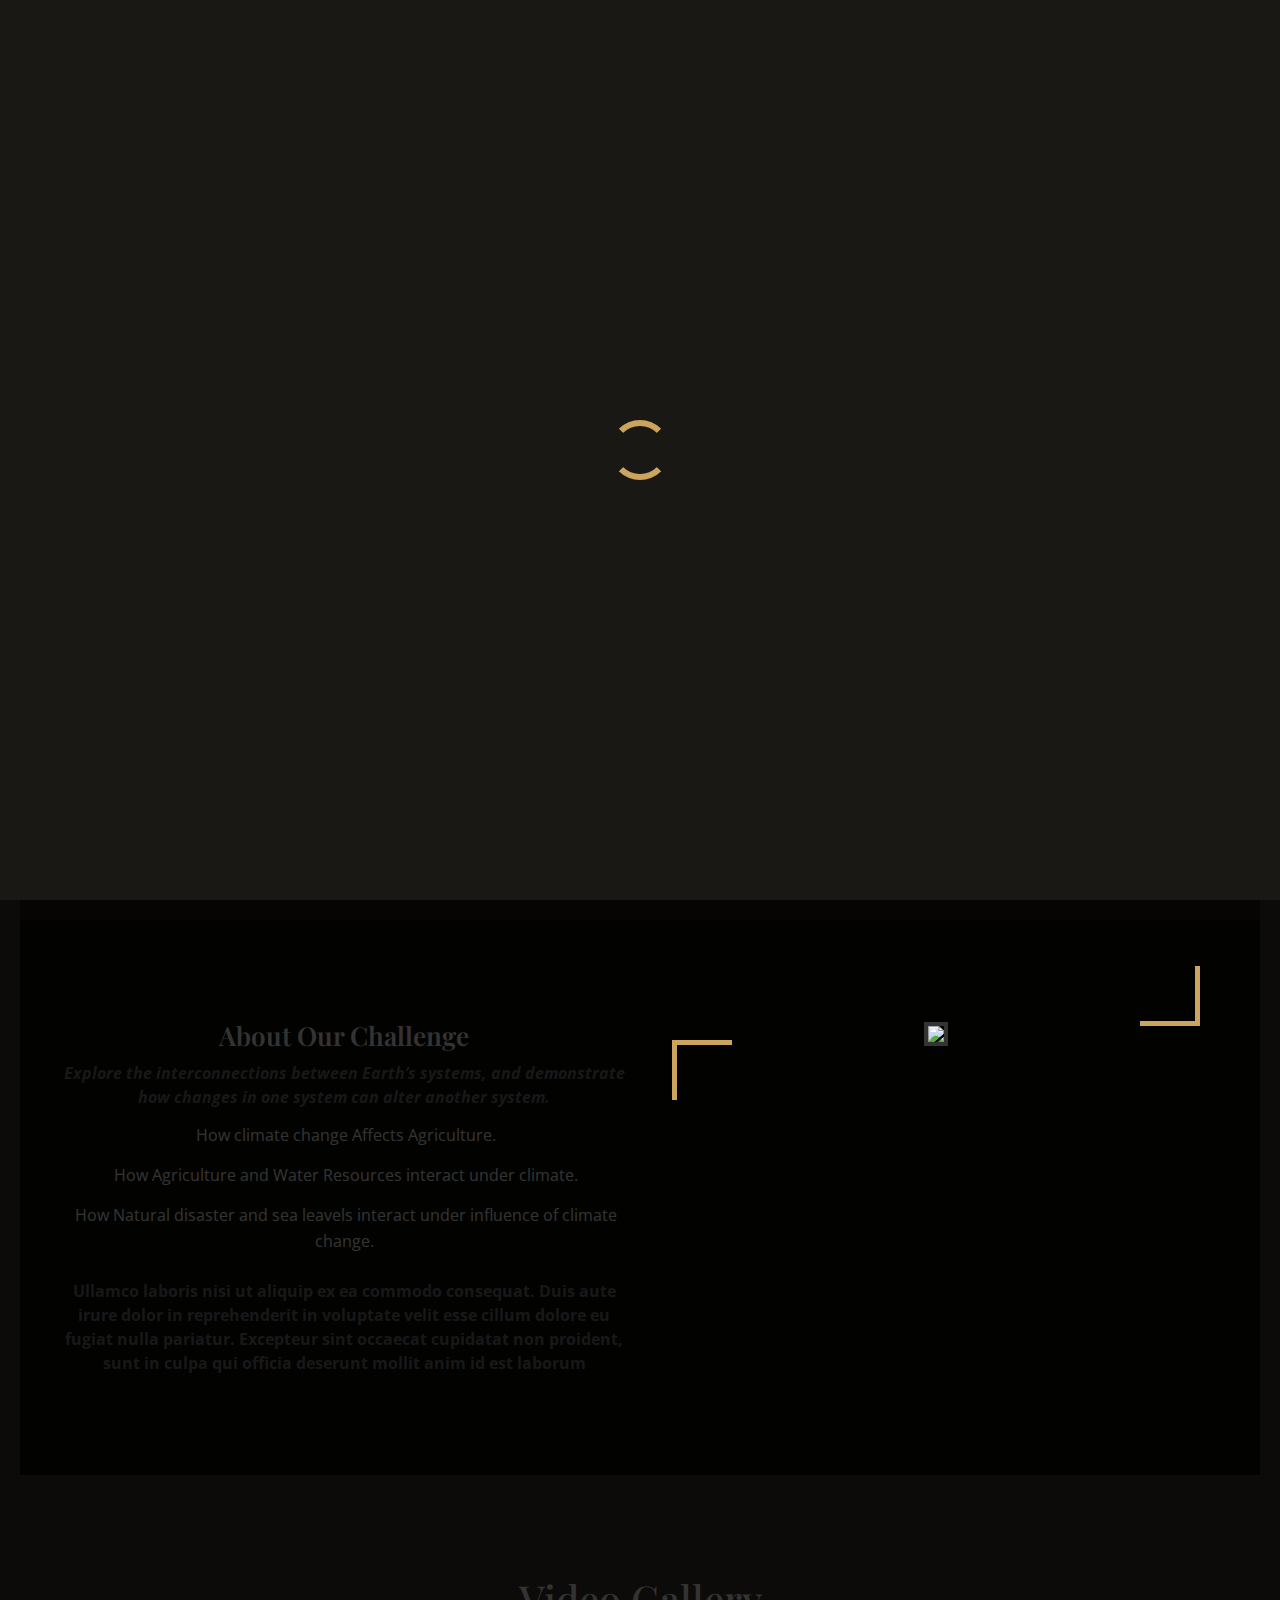
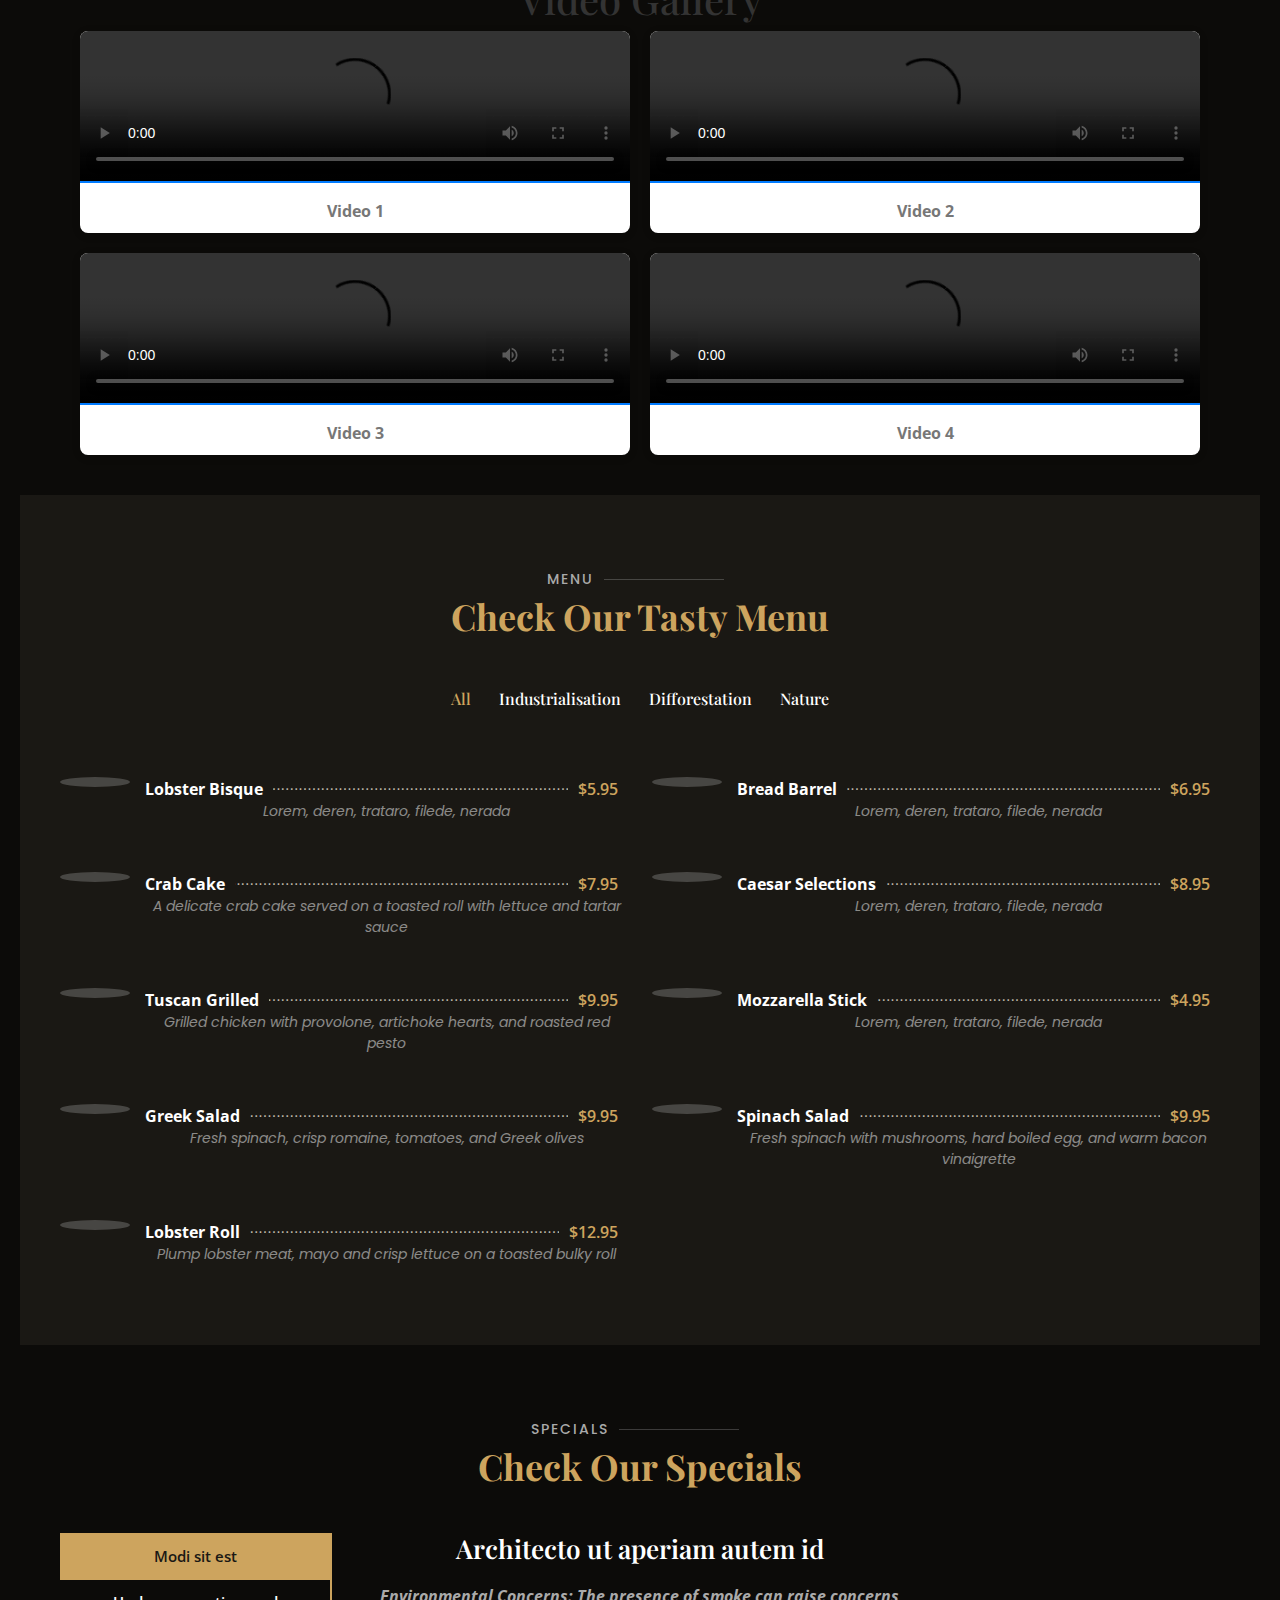
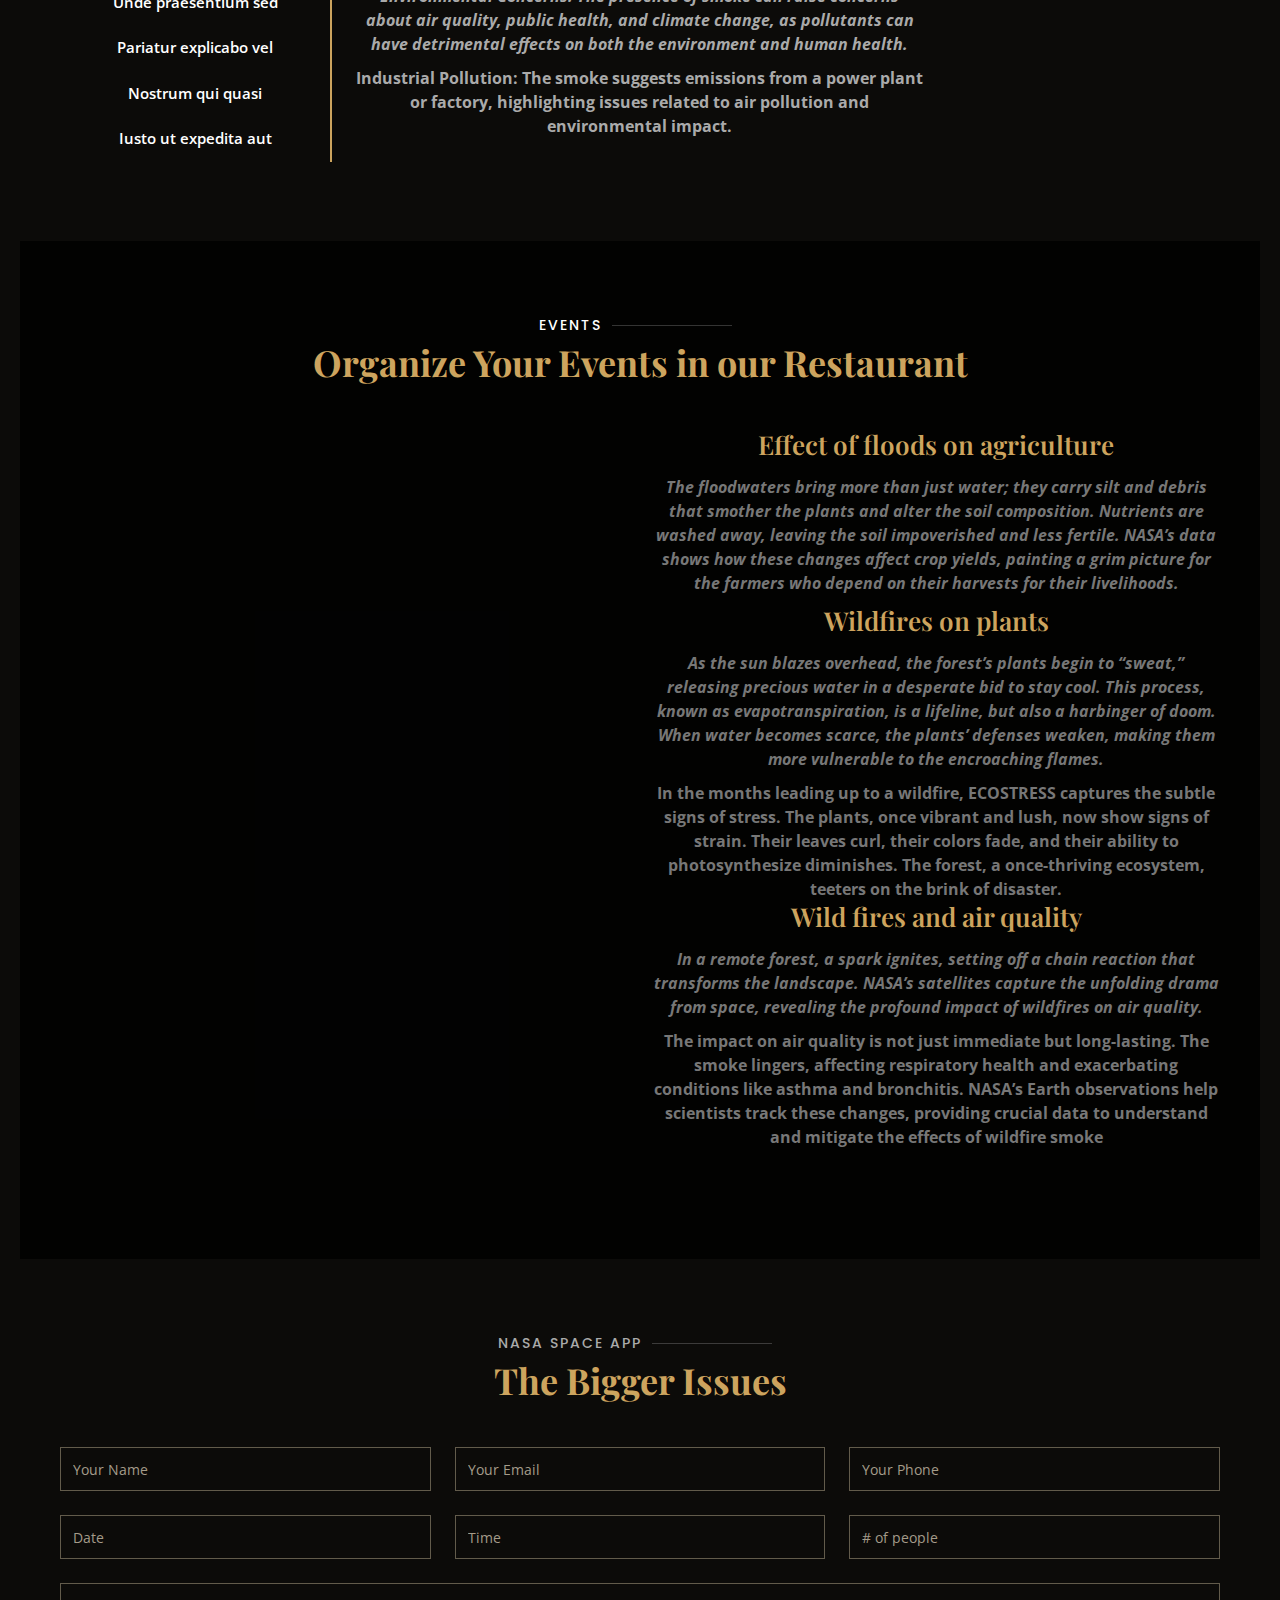
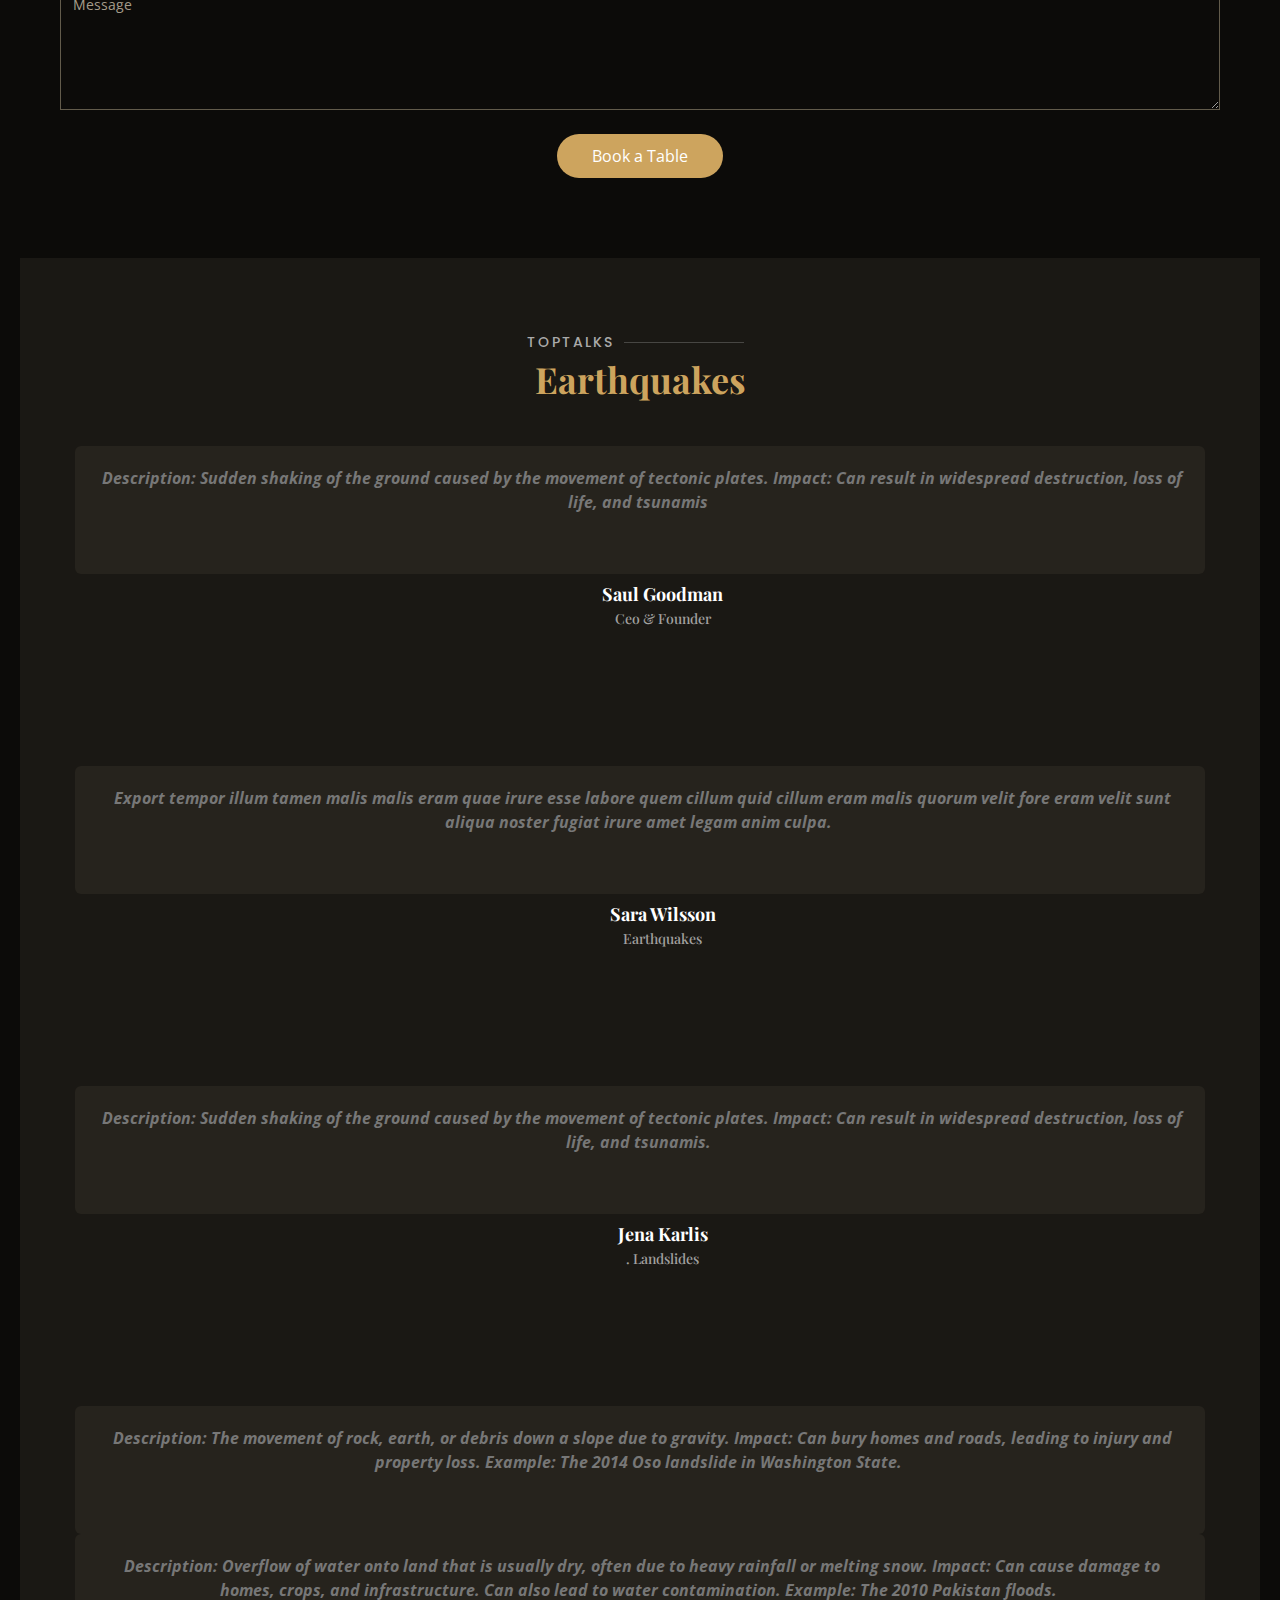
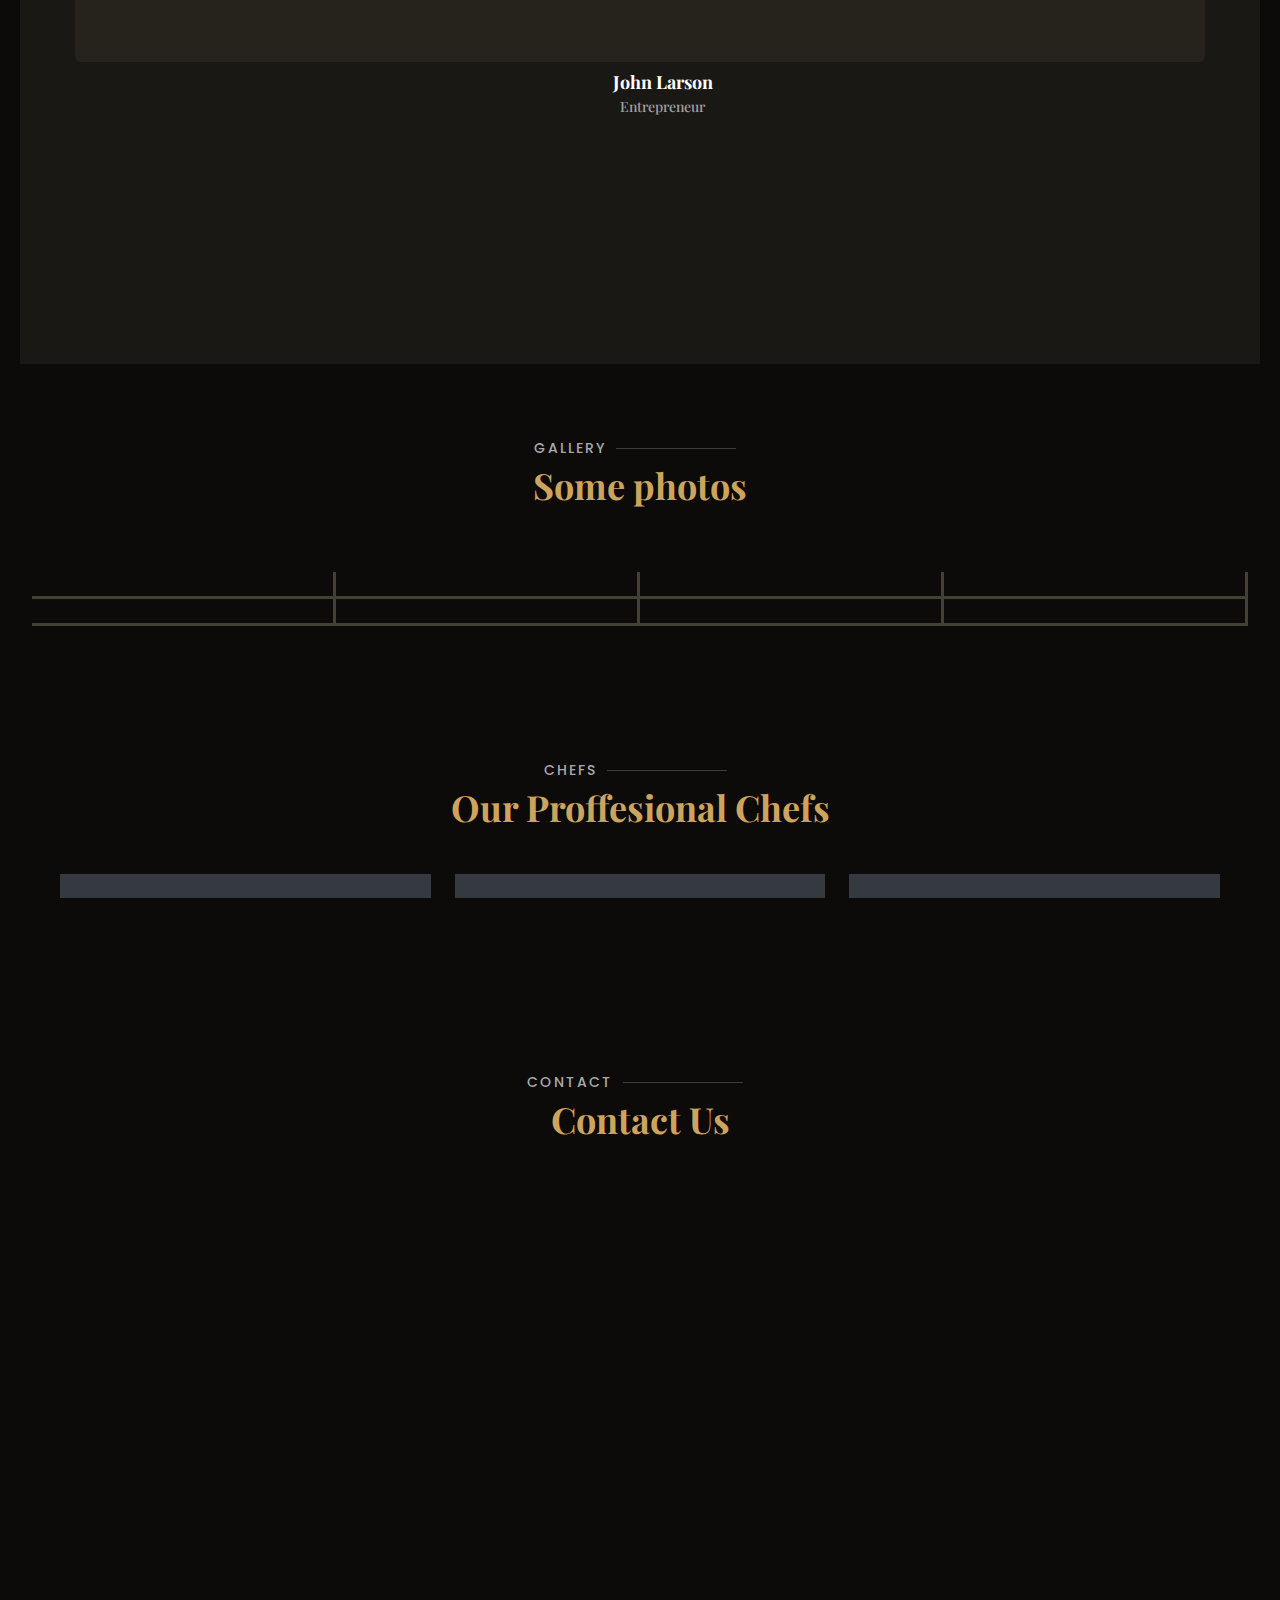
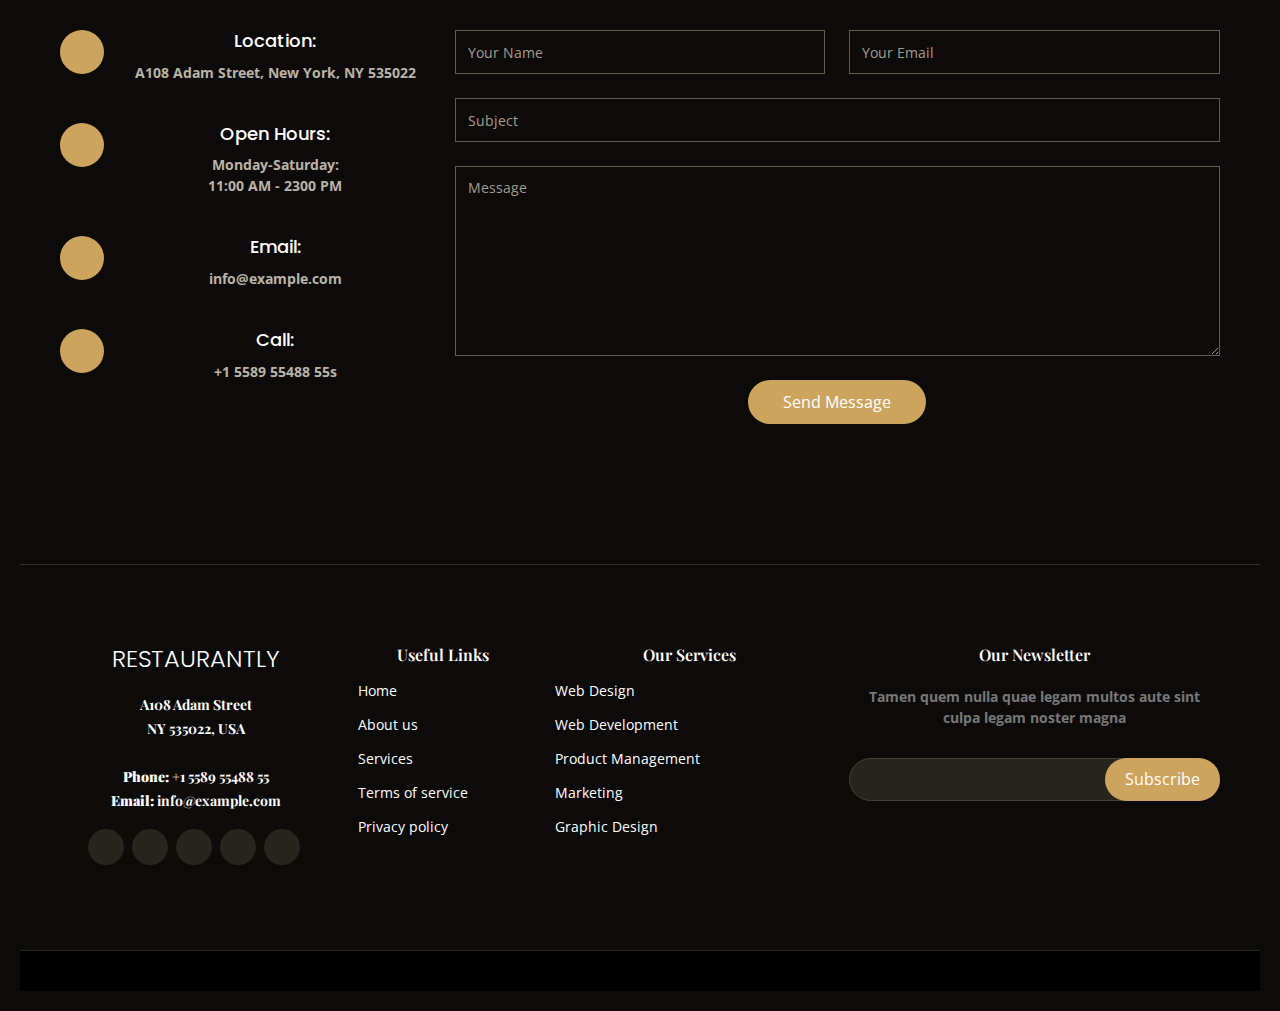
==== commit a9027c72: "Update index.html" ====
--- a/index.html
+++ b/index.html
@@ -26,7 +26,7 @@
   <link href="swiperswiper-bundle.min.css" rel="stylesheet">
 
   <!-- Template Main CSS File -->
-  <!--<link href="style.css" rel="stylesheet">-->
+  <link href="style.css" rel="stylesheet">
 
   <!-- =======================================================
   * Template Name: Restaurantly - v3.1.0
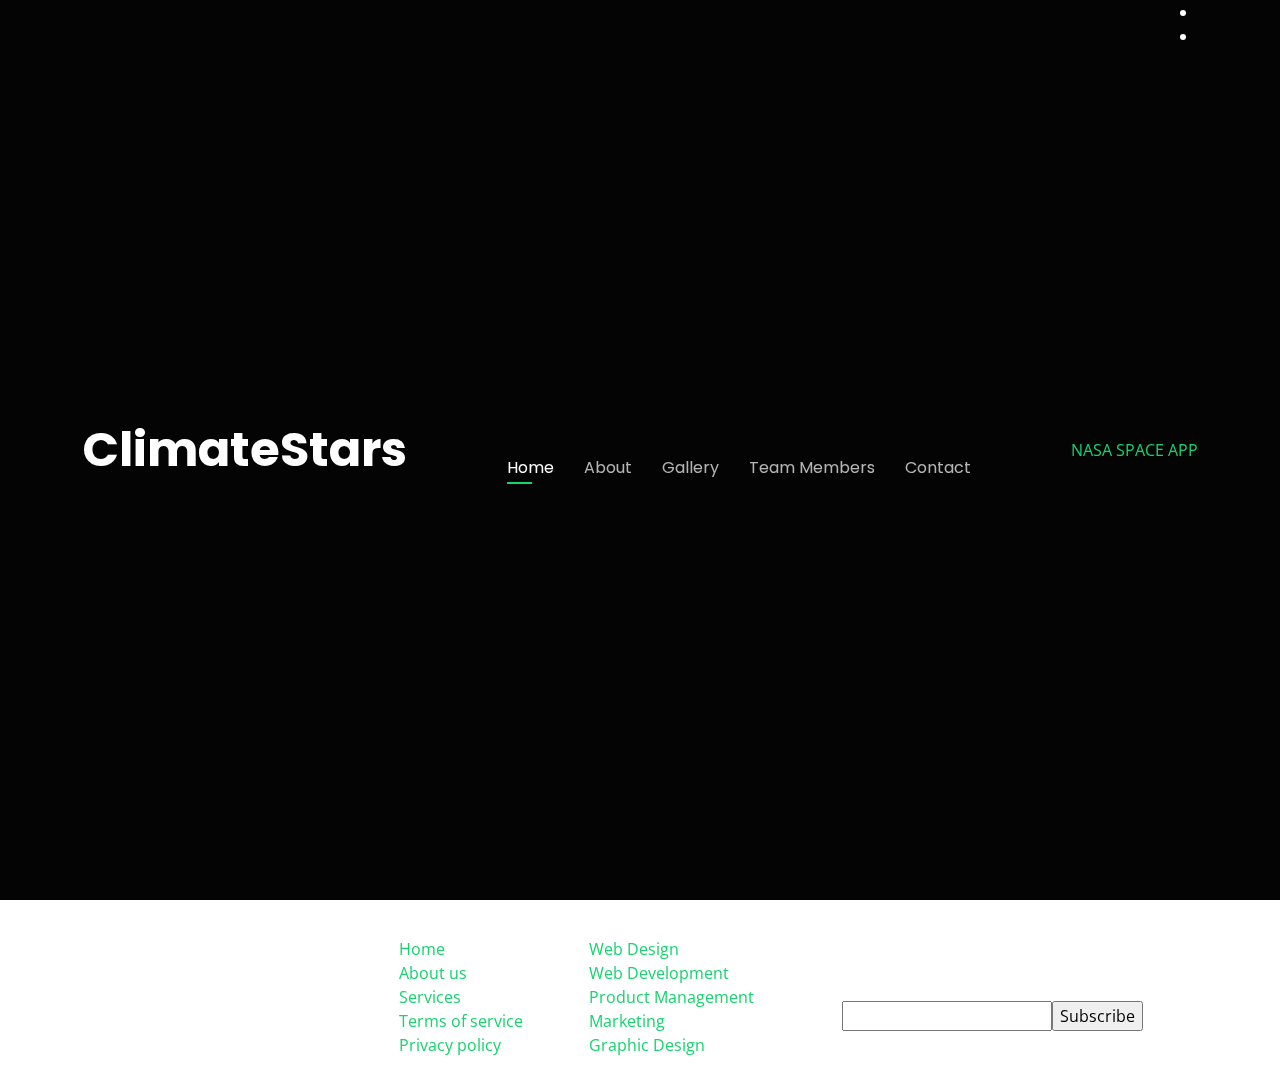
==== commit 6194e389: "Update index.html" ====
--- a/index.html
+++ b/index.html
@@ -26,7 +26,7 @@
   <link href="swiperswiper-bundle.min.css" rel="stylesheet">
 
   <!-- Template Main CSS File -->
-  <link href="style.css" rel="stylesheet">
+  <link href="styles.css" rel="stylesheet">
 
   <!-- =======================================================
   * Template Name: Restaurantly - v3.1.0
@@ -141,1824 +141,7 @@
     <section id="why-us" class="why-us">
       <div class="container" data-aos="fade-up">
 
-        <style>
-
-          body {  
-              font-family: Arial, sans-serif;  
-              background-color: #f4f4f4;  
-              margin: 0;  
-              padding: 20px;  
-          }  
-          
-          .container {  
-              max-width: 1200px;  
-              margin: auto;  
-              padding: 20px;  
-              text-align: center;  
-          }  
-          
-          h1 {  
-              color: #333;  
-          }  
-          
-          .video-grid {  
-              display: grid;  
-              grid-template-columns: repeat(2, 1fr);  
-              gap: 20px;  
-          }  
-          
-          .video-item {  
-              background-color: white;  
-              border-radius: 8px;  
-              box-shadow: 0 2px 10px rgba(0, 0, 0, 0.1);  
-              overflow: hidden;  
-              transition: transform 0.3s;  
-          }  
-          
-          .video-item:hover {  
-              transform: scale(1.05);  
-          }  
-          
-          video {  
-              width: 100%;  
-              border-bottom: 2px solid #007bff;  
-          }  
-          
-          p {  
-              margin: 10px 0;  
-              font-weight: bold;  
-              color: #777;  
-          }
-              </style>
-                  <div class="container">  
-                      <h1>Video Gallery</h1>  
-                      <div class="video-grid">  
-                          <div class="video-item">
-                              
-                              <video controls>  
-                                  <source src="video1.mp4" type="video/mp4">  
-                                  Your browser does not support the video tag.  
-                              </video>  
-                              <p>Video 1</p>  
-                          </div>  
-                          <div class="video-item">  
-                              <video controls>  
-                                  <source src="video2.mp4" type="video/mp4">  
-                                  Your browser does not support the video tag.  
-                              </video>  
-                              <p>Video 2</p>  
-                          </div>  
-                          <div class="video-item">  
-                              <video controls>  
-                                  <source src="video3.mp4" type="video/mp4">  
-                                  Your browser does not support the video tag.  
-                              </video>  
-                              <p>Video 3</p>  
-                          </div>  
-                          <div class="video-item">  
-                              <video controls>  
-                                  <source src="video4.mp4" type="video/mp4">  
-                                  Your browser does not support the video tag.  
-                              </video>  
-                              <p>Video 4</p>  
-                          </div>  
-                      </div>  
-                  </div>  
-                  </div>
-              </div><!-- End Why Us Section -->
-
-      <style>
-
-
-        /**
-* Template Name: Restaurantly - v3.1.0
-* Template URL: https://bootstrapmade.com/restaurantly-restaurant-template/
-* Author: BootstrapMade.com
-* License: https://bootstrapmade.com/license/
-*/
-
-/*--------------------------------------------------------------
-# General
---------------------------------------------------------------*/
-body {
-  font-family: "Open Sans", sans-serif;
-  background: #0c0b09;
-  color: #fff;
-}
-
-a {
-  color: #cda45e;
-  text-decoration: none;
-}
-
-a:hover {
-  color: #d9ba85;
-  text-decoration: none;
-}
-
-h1, h2, h3, h4, h5, h6 {
-  font-family: "Playfair Display", serif;
-}
-
-/*--------------------------------------------------------------
-# Preloader
---------------------------------------------------------------*/
-#preloader {
-  position: fixed;
-  top: 0;
-  left: 0;
-  right: 0;
-  bottom: 0;
-  z-index: 9999;
-  overflow: hidden;
-  background: #1a1814;
-}
-
-#preloader:before {
-  content: "";
-  position: fixed;
-  top: calc(50% - 30px);
-  left: calc(50% - 30px);
-  border: 6px solid #1a1814;
-  border-top-color: #cda45e;
-  border-bottom-color: #cda45e;
-  border-radius: 50%;
-  width: 60px;
-  height: 60px;
-  -webkit-animation: animate-preloader 1s linear infinite;
-  animation: animate-preloader 1s linear infinite;
-}
-
-@-webkit-keyframes animate-preloader {
-  0% {
-    transform: rotate(0deg);
-  }
-  100% {
-    transform: rotate(360deg);
-  }
-}
-
-@keyframes animate-preloader {
-  0% {
-    transform: rotate(0deg);
-  }
-  100% {
-    transform: rotate(360deg);
-  }
-}
-
-/*--------------------------------------------------------------
-# Back to top button
---------------------------------------------------------------*/
-.back-to-top {
-  position: fixed;
-  visibility: hidden;
-  opacity: 0;
-  right: 15px;
-  bottom: 15px;
-  z-index: 996;
-  width: 44px;
-  height: 44px;
-  border-radius: 50px;
-  transition: all 0.4s;
-  border: 2px solid #cda45e;
-}
-
-.back-to-top i {
-  font-size: 28px;
-  color: #cda45e;
-  line-height: 0;
-}
-
-.back-to-top:hover {
-  background: #cda45e;
-  color: #1a1814;
-}
-
-.back-to-top:hover i {
-  color: #444444;
-}
-
-.back-to-top.active {
-  visibility: visible;
-  opacity: 1;
-}
-
-/*--------------------------------------------------------------
-# Disable aos animation delay on mobile devices
---------------------------------------------------------------*/
-@media screen and (max-width: 768px) {
-  [data-aos-delay] {
-    transition-delay: 0 !important;
-  }
-}
-
-/*--------------------------------------------------------------
-# Top Bar
---------------------------------------------------------------*/
-#topbar {
-  height: 40px;
-  font-size: 14px;
-  transition: all 0.5s;
-  z-index: 996;
-}
-
-#topbar.topbar-scrolled {
-  top: -40px;
-}
-
-#topbar .contact-info i {
-  font-style: normal;
-  color: #d9ba85;
-}
-
-#topbar .contact-info i span {
-  padding-left: 5px;
-  color: #fff;
-}
-
-#topbar .languages ul {
-  display: flex;
-  flex-wrap: wrap;
-  list-style: none;
-  padding: 0;
-  margin: 0;
-  color: #cda45e;
-}
-
-#topbar .languages ul a {
-  color: white;
-}
-
-#topbar .languages ul li + li {
-  padding-left: 10px;
-}
-
-#topbar .languages ul li + li::before {
-  display: inline-block;
-  padding-right: 10px;
-  color: rgba(255, 255, 255, 0.5);
-  content: "/";
-}
-
-/*--------------------------------------------------------------
-# Header
---------------------------------------------------------------*/
-#header {
-  background: rgba(12, 11, 9, 0.6);
-  border-bottom: 1px solid rgba(12, 11, 9, 0.6);
-  transition: all 0.5s;
-  z-index: 997;
-  padding: 15px 0;
-  top: 40px;
-}
-
-#header.header-scrolled {
-  top: 0;
-  background: rgba(0, 0, 0, 0.85);
-  border-bottom: 1px solid #37332a;
-}
-
-#header .logo {
-  font-size: 28px;
-  margin: 0;
-  padding: 0;
-  line-height: 1;
-  font-weight: 300;
-  letter-spacing: 1px;
-  text-transform: uppercase;
-  font-family: "Poppins", sans-serif;
-}
-
-#header .logo a {
-  color: #fff;
-}
-
-#header .logo img {
-  max-height: 40px;
-}
-
-/*--------------------------------------------------------------
-# Book a table button Menu
---------------------------------------------------------------*/
-.book-a-table-btn {
-  margin: 0 0 0 15px;
-  border: 2px solid #cda45e;
-  color: #fff;
-  border-radius: 50px;
-  padding: 8px 25px;
-  text-transform: uppercase;
-  font-size: 13px;
-  font-weight: 500;
-  letter-spacing: 1px;
-  transition: 0.3s;
-}
-
-.book-a-table-btn:hover {
-  background: #cda45e;
-  color: #fff;
-}
-
-@media (max-width: 992px) {
-  .book-a-table-btn {
-    margin: 0 15px 0 0;
-    padding: 8px 20px;
-  }
-}
-
-/*--------------------------------------------------------------
-# Navigation Menu
---------------------------------------------------------------*/
-/**
-* Desktop Navigation 
-*/
-.navbar {
-  padding: 0;
-}
-
-.navbar ul {
-  margin: 0;
-  padding: 0;
-  display: flex;
-  list-style: none;
-  align-items: center;
-}
-
-.navbar li {
-  position: relative;
-}
-
-.navbar a {
-  display: flex;
-  align-items: center;
-  justify-content: space-between;
-  padding: 10px 0 10px 30px;
-  color: #fff;
-  white-space: nowrap;
-  transition: 0.3s;
-  font-size: 14px;
-}
-
-.navbar a i {
-  font-size: 12px;
-  line-height: 0;
-  margin-left: 5px;
-}
-
-.navbar a:hover, .navbar .active, .navbar li:hover > a {
-  color: #d9ba85;
-}
-
-.navbar .dropdown ul {
-  display: block;
-  position: absolute;
-  left: 14px;
-  top: calc(100% + 30px);
-  margin: 0;
-  padding: 10px 0;
-  z-index: 99;
-  opacity: 0;
-  visibility: hidden;
-  background: #fff;
-  box-shadow: 0px 0px 30px rgba(127, 137, 161, 0.25);
-  transition: 0.3s;
-  border-radius: 4px;
-}
-
-.navbar .dropdown ul li {
-  min-width: 200px;
-}
-
-.navbar .dropdown ul a {
-  padding: 10px 20px;
-  color: #444444;
-}
-
-.navbar .dropdown ul a i {
-  font-size: 12px;
-}
-
-.navbar .dropdown ul a:hover, .navbar .dropdown ul .active:hover, .navbar .dropdown ul li:hover > a {
-  color: #cda45e;
-}
-
-.navbar .dropdown:hover > ul {
-  opacity: 1;
-  top: 100%;
-  visibility: visible;
-}
-
-.navbar .dropdown .dropdown ul {
-  top: 0;
-  left: calc(100% - 30px);
-  visibility: hidden;
-}
-
-.navbar .dropdown .dropdown:hover > ul {
-  opacity: 1;
-  top: 0;
-  left: 100%;
-  visibility: visible;
-}
-
-@media (max-width: 1366px) {
-  .navbar .dropdown .dropdown ul {
-    left: -90%;
-  }
-  .navbar .dropdown .dropdown:hover > ul {
-    left: -100%;
-  }
-}
-
-/**
-* Mobile Navigation 
-*/
-.mobile-nav-toggle {
-  color: #fff;
-  font-size: 28px;
-  cursor: pointer;
-  display: none;
-  line-height: 0;
-  transition: 0.5s;
-}
-
-@media (max-width: 991px) {
-  .mobile-nav-toggle {
-    display: block;
-  }
-  .navbar ul {
-    display: none;
-  }
-}
-
-.navbar-mobile {
-  position: fixed;
-  overflow: hidden;
-  top: 0;
-  right: 0;
-  left: 0;
-  bottom: 0;
-  background: rgba(0, 0, 0, 0.9);
-  transition: 0.3s;
-  z-index: 999;
-}
-
-.navbar-mobile .mobile-nav-toggle {
-  position: absolute;
-  top: 15px;
-  right: 15px;
-}
-
-.navbar-mobile ul {
-  display: block;
-  position: absolute;
-  top: 55px;
-  right: 15px;
-  bottom: 15px;
-  left: 15px;
-  padding: 10px 0;
-  border-radius: 6px;
-  background-color: #fff;
-  overflow-y: auto;
-  transition: 0.3s;
-}
-
-.navbar-mobile a {
-  padding: 10px 20px;
-  font-size: 15px;
-  color: #1a1814;
-}
-
-.navbar-mobile a:hover, .navbar-mobile .active, .navbar-mobile li:hover > a {
-  color: #cda45e;
-}
-
-.navbar-mobile .getstarted {
-  margin: 15px;
-}
-
-.navbar-mobile .dropdown ul {
-  position: static;
-  display: none;
-  margin: 10px 20px;
-  padding: 10px 0;
-  z-index: 99;
-  opacity: 1;
-  visibility: visible;
-  background: #fff;
-  box-shadow: 0px 0px 30px rgba(127, 137, 161, 0.25);
-}
-
-.navbar-mobile .dropdown ul li {
-  min-width: 200px;
-}
-
-.navbar-mobile .dropdown ul a {
-  padding: 10px 20px;
-}
-
-.navbar-mobile .dropdown ul a i {
-  font-size: 12px;
-}
-
-.navbar-mobile .dropdown ul a:hover, .navbar-mobile .dropdown ul .active:hover, .navbar-mobile .dropdown ul li:hover > a {
-  color: #cda45e;
-}
-
-.navbar-mobile .dropdown > .dropdown-active {
-  display: block;
-}
-
-/*--------------------------------------------------------------
-# Hero Section
---------------------------------------------------------------*/
-#hero {
-  width: 100%;
-  height: 100vh;
-  background: url("../img/hero-bg.jpg") top center;
-  background-size: cover;
-  position: relative;
-  padding: 0;
-}
-
-#hero:before {
-  content: "";
-  background: rgba(0, 0, 0, 0.5);
-  position: absolute;
-  bottom: 0;
-  top: 0;
-  left: 0;
-  right: 0;
-}
-
-#hero .container {
-  padding-top: 110px;
-}
-
-@media (max-width: 992px) {
-  #hero .container {
-    padding-top: 98px;
-  }
-}
-
-#hero h1 {
-  margin: 0;
-  font-size: 48px;
-  font-weight: 700;
-  line-height: 56px;
-  color: #fff;
-  font-family: "Poppins", sans-serif;
-}
-
-#hero h1 span {
-  color: #cda45e;
-}
-
-#hero h2 {
-  color: #eee;
-  margin-bottom: 10px 0 0 0;
-  font-size: 22px;
-}
-
-#hero .btns {
-  margin-top: 30px;
-}
-
-#hero .btn-menu, #hero .btn-book {
-  font-weight: 600;
-  font-size: 13px;
-  letter-spacing: 0.5px;
-  text-transform: uppercase;
-  display: inline-block;
-  padding: 12px 30px;
-  border-radius: 50px;
-  transition: 0.3s;
-  line-height: 1;
-  color: white;
-  border: 2px solid #cda45e;
-}
-
-#hero .btn-menu:hover, #hero .btn-book:hover {
-  background: #cda45e;
-  color: #fff;
-}
-
-#hero .btn-book {
-  margin-left: 15px;
-}
-
-#hero .play-btn {
-  width: 94px;
-  height: 94px;
-  background: radial-gradient(#cda45e 50%, rgba(205, 164, 94, 0.4) 52%);
-  border-radius: 50%;
-  display: block;
-  position: relative;
-  overflow: hidden;
-}
-
-#hero .play-btn::after {
-  content: '';
-  position: absolute;
-  left: 50%;
-  top: 50%;
-  transform: translateX(-40%) translateY(-50%);
-  width: 0;
-  height: 0;
-  border-top: 10px solid transparent;
-  border-bottom: 10px solid transparent;
-  border-left: 15px solid #fff;
-  z-index: 100;
-  transition: all 400ms cubic-bezier(0.55, 0.055, 0.675, 0.19);
-}
-
-#hero .play-btn::before {
-  content: '';
-  position: absolute;
-  width: 120px;
-  height: 120px;
-  -webkit-animation-delay: 0s;
-  animation-delay: 0s;
-  -webkit-animation: pulsate-btn 2s;
-  animation: pulsate-btn 2s;
-  -webkit-animation-direction: forwards;
-  animation-direction: forwards;
-  -webkit-animation-iteration-count: infinite;
-  animation-iteration-count: infinite;
-  -webkit-animation-timing-function: steps;
-  animation-timing-function: steps;
-  opacity: 1;
-  border-radius: 50%;
-  border: 5px solid rgba(205, 164, 94, 0.7);
-  top: -15%;
-  left: -15%;
-  background: rgba(198, 16, 0, 0);
-}
-
-#hero .play-btn:hover::after {
-  border-left: 15px solid #cda45e;
-  transform: scale(20);
-}
-
-#hero .play-btn:hover::before {
-  content: '';
-  position: absolute;
-  left: 50%;
-  top: 50%;
-  transform: translateX(-40%) translateY(-50%);
-  width: 0;
-  height: 0;
-  border: none;
-  border-top: 10px solid transparent;
-  border-bottom: 10px solid transparent;
-  border-left: 15px solid #fff;
-  z-index: 200;
-  -webkit-animation: none;
-  animation: none;
-  border-radius: 0;
-}
-
-@media (min-width: 1024px) {
-  #hero {
-    background-attachment: fixed;
-  }
-}
-
-@media (max-width: 992px) {
-  #hero .play-btn {
-    margin-top: 30px;
-  }
-}
-
-@media (max-height: 500px) {
-  #hero {
-    height: auto;
-  }
-  #hero .container {
-    padding-top: 130px;
-    padding-bottom: 60px;
-  }
-}
-
-@media (max-width: 768px) {
-  #hero h1 {
-    font-size: 28px;
-    line-height: 36px;
-  }
-  #hero h2 {
-    font-size: 18px;
-    line-height: 24px;
-  }
-}
-
-@-webkit-keyframes pulsate-btn {
-  0% {
-    transform: scale(0.6, 0.6);
-    opacity: 1;
-  }
-  100% {
-    transform: scale(1, 1);
-    opacity: 0;
-  }
-}
-
-@keyframes pulsate-btn {
-  0% {
-    transform: scale(0.6, 0.6);
-    opacity: 1;
-  }
-  100% {
-    transform: scale(1, 1);
-    opacity: 0;
-  }
-}
-
-/*--------------------------------------------------------------
-# Sections General
---------------------------------------------------------------*/
-section {
-  padding: 60px 0;
-  overflow: hidden;
-}
-
-.section-bg {
-  background-color: #1a1814;
-}
-
-.section-title {
-  padding-bottom: 40px;
-}
-
-.section-title h2 {
-  font-size: 14px;
-  font-weight: 500;
-  padding: 0;
-  line-height: 1px;
-  margin: 0 0 5px 0;
-  letter-spacing: 2px;
-  text-transform: uppercase;
-  color: #aaaaaa;
-  font-family: "Poppins", sans-serif;
-}
-
-.section-title h2::after {
-  content: "";
-  width: 120px;
-  height: 1px;
-  display: inline-block;
-  background: rgba(255, 255, 255, 0.2);
-  margin: 4px 10px;
-}
-
-.section-title p {
-  margin: 0;
-  margin: 0;
-  font-size: 36px;
-  font-weight: 700;
-  font-family: "Playfair Display", serif;
-  color: #cda45e;
-}
-
-/*--------------------------------------------------------------
-# About
---------------------------------------------------------------*/
-.breadcrumbs {
-  padding: 15px 0;
-  background: #1d1b16;
-  margin-top: 110px;
-}
-
-@media (max-width: 992px) {
-  .breadcrumbs {
-    margin-top: 98px;
-  }
-}
-
-.breadcrumbs h2 {
-  font-size: 26px;
-  font-weight: 300;
-}
-
-.breadcrumbs ol {
-  display: flex;
-  flex-wrap: wrap;
-  list-style: none;
-  padding: 0;
-  margin: 0;
-  font-size: 14px;
-}
-
-.breadcrumbs ol li + li {
-  padding-left: 10px;
-}
-
-.breadcrumbs ol li + li::before {
-  display: inline-block;
-  padding-right: 10px;
-  color: #37332a;
-  content: "/";
-}
-
-@media (max-width: 768px) {
-  .breadcrumbs .d-flex {
-    display: block !important;
-  }
-  .breadcrumbs ol {
-    display: block;
-  }
-  .breadcrumbs ol li {
-    display: inline-block;
-  }
-}
-
-/*--------------------------------------------------------------
-# About
---------------------------------------------------------------*/
-.about {
-  background: url("../img/about-bg.jpg") center center;
-  background-size: cover;
-  position: relative;
-  padding: 80px 0;
-}
-
-.about:before {
-  content: "";
-  background: rgba(0, 0, 0, 0.8);
-  position: absolute;
-  bottom: 0;
-  top: 0;
-  left: 0;
-  right: 0;
-}
-
-.about .about-img {
-  position: relative;
-  transition: .5s;
-}
-
-.about .about-img img {
-  max-width: 100%;
-  border: 4px solid rgba(255, 255, 255, 0.2);
-  position: relative;
-}
-
-.about .about-img::before {
-  position: absolute;
-  left: 20px;
-  top: 20px;
-  width: 60px;
-  height: 60px;
-  z-index: 1;
-  content: '';
-  border-left: 5px solid #cda45e;
-  border-top: 5px solid #cda45e;
-  transition: .5s;
-}
-
-.about .about-img::after {
-  position: absolute;
-  right: 20px;
-  bottom: 20px;
-  width: 60px;
-  height: 60px;
-  z-index: 2;
-  content: '';
-  border-right: 5px solid #cda45e;
-  border-bottom: 5px solid #cda45e;
-  transition: .5s;
-}
-
-.about .about-img:hover {
-  transform: scale(1.03);
-}
-
-.about .about-img:hover::before {
-  left: 10px;
-  top: 10px;
-}
-
-.about .about-img:hover::after {
-  right: 10px;
-  bottom: 10px;
-}
-
-.about .content h3 {
-  font-weight: 600;
-  font-size: 26px;
-}
-
-.about .content ul {
-  list-style: none;
-  padding: 0;
-}
-
-.about .content ul li {
-  padding-bottom: 10px;
-}
-
-.about .content ul i {
-  font-size: 20px;
-  padding-right: 4px;
-  color: #cda45e;
-}
-
-.about .content p:last-child {
-  margin-bottom: 0;
-}
-
-@media (min-width: 1024px) {
-  .about {
-    background-attachment: fixed;
-  }
-}
-
-/*--------------------------------------------------------------
-# Why Us
---------------------------------------------------------------*/
-.why-us .box {
-  padding: 50px 30px;
-  box-shadow: 0px 2px 15px rgba(0, 0, 0, 0.1);
-  transition: all ease-in-out 0.3s;
-  background: #1a1814;
-}
-
-.why-us .box span {
-  display: block;
-  font-size: 28px;
-  font-weight: 700;
-  color: #cda45e;
-}
-
-.why-us .box h4 {
-  font-size: 24px;
-  font-weight: 600;
-  padding: 0;
-  margin: 20px 0;
-  color: rgba(255, 255, 255, 0.8);
-}
-
-.why-us .box p {
-  color: #aaaaaa;
-  font-size: 15px;
-  margin: 0;
-  padding: 0;
-}
-
-.why-us .box:hover {
-  background: #cda45e;
-  padding: 30px 30px 70px 30px;
-  box-shadow: 10px 15px 30px rgba(0, 0, 0, 0.18);
-}
-
-.why-us .box:hover span, .why-us .box:hover h4, .why-us .box:hover p {
-  color: #fff;
-}
-
-/*--------------------------------------------------------------
-# Menu Section
---------------------------------------------------------------*/
-.menu #menu-flters {
-  padding: 0;
-  margin: 0 auto 0 auto;
-  list-style: none;
-  text-align: center;
-  border-radius: 50px;
-}
-
-.menu #menu-flters li {
-  cursor: pointer;
-  display: inline-block;
-  padding: 8px 12px 10px 12px;
-  font-size: 16px;
-  font-weight: 500;
-  line-height: 1;
-  color: #fff;
-  margin-bottom: 10px;
-  transition: all ease-in-out 0.3s;
-  border-radius: 50px;
-  font-family: "Playfair Display", serif;
-}
-
-.menu #menu-flters li:hover, .menu #menu-flters li.filter-active {
-  color: #cda45e;
-}
-
-.menu #menu-flters li:last-child {
-  margin-right: 0;
-}
-
-.menu .menu-item {
-  margin-top: 50px;
-}
-
-.menu .menu-img {
-  width: 70px;
-  border-radius: 50%;
-  float: left;
-  border: 5px solid rgba(255, 255, 255, 0.2);
-}
-
-.menu .menu-content {
-  margin-left: 85px;
-  overflow: hidden;
-  display: flex;
-  justify-content: space-between;
-  position: relative;
-}
-
-.menu .menu-content::after {
-  content: "......................................................................" "...................................................................." "....................................................................";
-  position: absolute;
-  left: 20px;
-  right: 0;
-  top: -4px;
-  z-index: 1;
-  color: #bab3a6;
-  font-family: Arial, "Helvetica Neue", Helvetica, sans-serif;
-}
-
-.menu .menu-content a {
-  padding-right: 10px;
-  background: #1a1814;
-  position: relative;
-  z-index: 3;
-  font-weight: 700;
-  color: white;
-  transition: 0.3s;
-}
-
-.menu .menu-content a:hover {
-  color: #cda45e;
-}
-
-.menu .menu-content span {
-  background: #1a1814;
-  position: relative;
-  z-index: 3;
-  padding: 0 10px;
-  font-weight: 600;
-  color: #cda45e;
-}
-
-.menu .menu-ingredients {
-  margin-left: 85px;
-  font-style: italic;
-  font-size: 14px;
-  font-family: "Poppins", sans-serif;
-  color: rgba(255, 255, 255, 0.5);
-}
-
-/*--------------------------------------------------------------
-# Specials
---------------------------------------------------------------*/
-.specials {
-  overflow: hidden;
-}
-
-.specials .nav-tabs {
-  border: 0;
-}
-
-.specials .nav-link {
-  border: 0;
-  padding: 12px 15px;
-  transition: 0.3s;
-  color: #fff;
-  border-radius: 0;
-  border-right: 2px solid #cda45e;
-  font-weight: 600;
-  font-size: 15px;
-}
-
-.specials .nav-link:hover {
-  color: #cda45e;
-}
-
-.specials .nav-link.active {
-  color: #1a1814;
-  background: #cda45e;
-  border-color: #cda45e;
-}
-
-.specials .nav-link:hover {
-  border-color: #cda45e;
-}
-
-.specials .tab-pane.active {
-  -webkit-animation: fadeIn 0.5s ease-out;
-  animation: fadeIn 0.5s ease-out;
-}
-
-.specials .details h3 {
-  font-size: 26px;
-  font-weight: 600;
-  margin-bottom: 20px;
-  color: #fff;
-}
-
-.specials .details p {
-  color: #aaaaaa;
-}
-
-.specials .details p:last-child {
-  margin-bottom: 0;
-}
-
-@media (max-width: 992px) {
-  .specials .nav-link {
-    border: 0;
-    padding: 15px;
-  }
-}
-
-/*--------------------------------------------------------------
-# Events
---------------------------------------------------------------*/
-.events {
-  background: url(../img/events-bg.jpg) center center no-repeat;
-  background-size: cover;
-  position: relative;
-}
-
-.events::before {
-  content: '';
-  background-color: rgba(0, 0, 0, 0.8);
-  position: absolute;
-  top: 0;
-  right: 0;
-  left: 0;
-  bottom: 0;
-}
-
-.events .section-title h2 {
-  color: #fff;
-}
-
-.events .container {
-  position: relative;
-}
-
-@media (min-width: 1024px) {
-  .events {
-    background-attachment: fixed;
-  }
-}
-
-.events .events-carousel {
-  background: rgba(255, 255, 255, 0.08);
-  padding: 30px;
-}
-
-.events .event-item {
-  color: #fff;
-}
-
-.events .event-item h3 {
-  font-weight: 600;
-  font-size: 26px;
-  color: #cda45e;
-}
-
-.events .event-item .price {
-  font-size: 26px;
-  font-family: "Open Sans", sans-serif;
-  font-weight: 700;
-  margin-bottom: 15px;
-}
-
-.events .event-item .price span {
-  border-bottom: 2px solid #cda45e;
-}
-
-.events .event-item ul {
-  list-style: none;
-  padding: 0;
-}
-
-.events .event-item ul li {
-  padding-bottom: 10px;
-}
-
-.events .event-item ul i {
-  font-size: 20px;
-  padding-right: 4px;
-  color: #cda45e;
-}
-
-.events .event-item p:last-child {
-  margin-bottom: 0;
-}
-
-.events .swiper-pagination {
-  margin-top: 30px;
-  position: relative;
-}
-
-.events .swiper-pagination .swiper-pagination-bullet {
-  width: 12px;
-  height: 12px;
-  background-color: rgba(255, 255, 255, 0.4);
-  opacity: 1;
-}
-
-.events .swiper-pagination .swiper-pagination-bullet-active {
-  background-color: #cda45e;
-}
-
-/*--------------------------------------------------------------
-# Book A Table
---------------------------------------------------------------*/
-.book-a-table .php-email-form {
-  width: 100%;
-}
-
-.book-a-table .php-email-form .form-group {
-  padding-bottom: 8px;
-}
-
-.book-a-table .php-email-form .validate {
-  display: none;
-  color: red;
-  margin: 0 0 15px 0;
-  font-weight: 400;
-  font-size: 13px;
-}
-
-.book-a-table .php-email-form .error-message {
-  display: none;
-  color: #fff;
-  background: #ed3c0d;
-  text-align: left;
-  padding: 15px;
-  font-weight: 600;
-}
-
-.book-a-table .php-email-form .error-message br + br {
-  margin-top: 25px;
-}
-
-.book-a-table .php-email-form .sent-message {
-  display: none;
-  color: #fff;
-  background: #18d26e;
-  text-align: center;
-  padding: 15px;
-  font-weight: 600;
-}
-
-.book-a-table .php-email-form .loading {
-  display: none;
-  text-align: center;
-  padding: 15px;
-}
-
-.book-a-table .php-email-form .loading:before {
-  content: "";
-  display: inline-block;
-  border-radius: 50%;
-  width: 24px;
-  height: 24px;
-  margin: 0 10px -6px 0;
-  border: 3px solid #cda45e;
-  border-top-color: #1a1814;
-  -webkit-animation: animate-loading 1s linear infinite;
-  animation: animate-loading 1s linear infinite;
-}
-
-.book-a-table .php-email-form input, .book-a-table .php-email-form textarea {
-  border-radius: 0;
-  box-shadow: none;
-  font-size: 14px;
-  background: #0c0b09;
-  border-color: #625b4b;
-  color: white;
-}
-
-.book-a-table .php-email-form input::-webkit-input-placeholder, .book-a-table .php-email-form textarea::-webkit-input-placeholder {
-  color: #a49b89;
-}
-
-.book-a-table .php-email-form input::-moz-placeholder, .book-a-table .php-email-form textarea::-moz-placeholder {
-  color: #a49b89;
-}
-
-.book-a-table .php-email-form input::placeholder, .book-a-table .php-email-form textarea::placeholder {
-  color: #a49b89;
-}
-
-.book-a-table .php-email-form input:focus, .book-a-table .php-email-form textarea:focus {
-  border-color: #cda45e;
-}
-
-.book-a-table .php-email-form input {
-  height: 44px;
-}
-
-.book-a-table .php-email-form textarea {
-  padding: 10px 12px;
-}
-
-.book-a-table .php-email-form button[type="submit"] {
-  background: #cda45e;
-  border: 0;
-  padding: 10px 35px;
-  color: #fff;
-  transition: 0.4s;
-  border-radius: 50px;
-}
-
-.book-a-table .php-email-form button[type="submit"]:hover {
-  background: #d3af71;
-}
-
-/*--------------------------------------------------------------
-# Testimonials
---------------------------------------------------------------*/
-.testimonials .testimonial-item {
-  box-sizing: content-box;
-  min-height: 320px;
-}
-
-.testimonials .testimonial-item .testimonial-img {
-  width: 90px;
-  border-radius: 50%;
-  margin: -40px 0 0 40px;
-  position: relative;
-  z-index: 2;
-  border: 6px solid rgba(255, 255, 255, 0.2);
-}
-
-.testimonials .testimonial-item h3 {
-  font-size: 18px;
-  font-weight: bold;
-  margin: 10px 0 5px 45px;
-  color: white;
-}
-
-.testimonials .testimonial-item h4 {
-  font-size: 14px;
-  color: rgba(255, 255, 255, 0.6);
-  margin: 0 0 0 45px;
-}
-
-.testimonials .testimonial-item .quote-icon-left, .testimonials .testimonial-item .quote-icon-right {
-  color: #d3af71;
-  font-size: 26px;
-}
-
-.testimonials .testimonial-item .quote-icon-left {
-  display: inline-block;
-  left: -5px;
-  position: relative;
-}
-
-.testimonials .testimonial-item .quote-icon-right {
-  display: inline-block;
-  right: -5px;
-  position: relative;
-  top: 10px;
-}
-
-.testimonials .testimonial-item p {
-  font-style: italic;
-  margin: 0 15px 0 15px;
-  padding: 20px 20px 60px 20px;
-  background: #26231d;
-  position: relative;
-  border-radius: 6px;
-  position: relative;
-  z-index: 1;
-}
-
-.testimonials .swiper-pagination {
-  margin-top: 30px;
-  position: relative;
-}
-
-.testimonials .swiper-pagination .swiper-pagination-bullet {
-  width: 12px;
-  height: 12px;
-  background-color: rgba(255, 255, 255, 0.4);
-  opacity: 1;
-}
-
-.testimonials .swiper-pagination .swiper-pagination-bullet-active {
-  background-color: #cda45e;
-}
-
-/*--------------------------------------------------------------
-# Gallery
---------------------------------------------------------------*/
-.gallery .gallery-item {
-  overflow: hidden;
-  border-right: 3px solid #454035;
-  border-bottom: 3px solid #454035;
-}
-
-.gallery .gallery-item img {
-  transition: all ease-in-out 0.4s;
-}
-
-.gallery .gallery-item:hover img {
-  transform: scale(1.1);
-}
-
-/*--------------------------------------------------------------
-# Chefs
---------------------------------------------------------------*/
-.chefs .member {
-  text-align: center;
-  margin-bottom: 20px;
-  background: #343a40;
-  position: relative;
-  overflow: hidden;
-}
-
-.chefs .member .member-info {
-  opacity: 0;
-  position: absolute;
-  bottom: 0;
-  top: 0;
-  left: 0;
-  right: 0;
-  transition: 0.2s;
-}
-
-.chefs .member .member-info-content {
-  position: absolute;
-  left: 0;
-  right: 0;
-  bottom: 10px;
-  transition: bottom 0.4s;
-}
-
-.chefs .member .member-info-content h4 {
-  font-weight: 700;
-  margin-bottom: 2px;
-  font-size: 18px;
-  color: #fff;
-}
-
-.chefs .member .member-info-content span {
-  font-style: italic;
-  display: block;
-  font-size: 13px;
-  color: #fff;
-}
-
-.chefs .member .social {
-  position: absolute;
-  left: 0;
-  bottom: -38px;
-  right: 0;
-  height: 48px;
-  transition: bottom ease-in-out 0.4s;
-  text-align: center;
-}
-
-.chefs .member .social a {
-  transition: color 0.3s;
-  color: #fff;
-  margin: 0 10px;
-  display: inline-block;
-}
-
-.chefs .member .social a:hover {
-  color: #cda45e;
-}
-
-.chefs .member .social i {
-  font-size: 18px;
-  margin: 0 2px;
-}
-
-.chefs .member:hover .member-info {
-  background: linear-gradient(0deg, rgba(0, 0, 0, 0.9) 0%, rgba(0, 0, 0, 0.8) 20%, rgba(0, 212, 255, 0) 100%);
-  opacity: 1;
-  transition: 0.4s;
-}
-
-.chefs .member:hover .member-info-content {
-  bottom: 60px;
-  transition: bottom 0.4s;
-}
-
-.chefs .member:hover .social {
-  bottom: 0;
-  transition: bottom ease-in-out 0.4s;
-}
-
-/*--------------------------------------------------------------
-# Contact
---------------------------------------------------------------*/
-.contact .info {
-  width: 100%;
-}
-
-.contact .info i {
-  font-size: 20px;
-  float: left;
-  width: 44px;
-  height: 44px;
-  background: #cda45e;
-  display: flex;
-  justify-content: center;
-  align-items: center;
-  border-radius: 50px;
-  transition: all 0.3s ease-in-out;
-}
-
-.contact .info h4 {
-  padding: 0 0 0 60px;
-  font-size: 18px;
-  font-weight: 500;
-  margin-bottom: 5px;
-  font-family: "Poppins", sans-serif;
-}
-
-.contact .info p {
-  padding: 0 0 0 60px;
-  margin-bottom: 0;
-  font-size: 14px;
-  color: #bab3a6;
-}
-
-.contact .info .open-hours, .contact .info .email, .contact .info .phone {
-  margin-top: 40px;
-}
-
-.contact .php-email-form {
-  width: 100%;
-}
-
-.contact .php-email-form .form-group {
-  padding-bottom: 8px;
-}
-
-.contact .php-email-form .validate {
-  display: none;
-  color: red;
-  margin: 0 0 15px 0;
-  font-weight: 400;
-  font-size: 13px;
-}
-
-.contact .php-email-form .error-message {
-  display: none;
-  color: #fff;
-  background: #ed3c0d;
-  text-align: center;
-  padding: 15px;
-  font-weight: 600;
-}
-
-.contact .php-email-form .sent-message {
-  display: none;
-  color: #fff;
-  background: #18d26e;
-  text-align: center;
-  padding: 15px;
-  font-weight: 600;
-}
-
-.contact .php-email-form .loading {
-  display: none;
-  text-align: center;
-  padding: 15px;
-}
-
-.contact .php-email-form .loading:before {
-  content: "";
-  display: inline-block;
-  border-radius: 50%;
-  width: 24px;
-  height: 24px;
-  margin: 0 10px -6px 0;
-  border: 3px solid #cda45e;
-  border-top-color: #1a1814;
-  -webkit-animation: animate-loading 1s linear infinite;
-  animation: animate-loading 1s linear infinite;
-}
-
-.contact .php-email-form input, .contact .php-email-form textarea {
-  border-radius: 0;
-  box-shadow: none;
-  font-size: 14px;
-  background: #0c0b09;
-  border-color: #625b4b;
-  color: white;
-}
-
-.contact .php-email-form input::-webkit-input-placeholder, .contact .php-email-form textarea::-webkit-input-placeholder {
-  color: #a49b89;
-}
-
-.contact .php-email-form input::-moz-placeholder, .contact .php-email-form textarea::-moz-placeholder {
-  color: #a49b89;
-}
-
-.contact .php-email-form input::placeholder, .contact .php-email-form textarea::placeholder {
-  color: #a49b89;
-}
-
-.contact .php-email-form input:focus, .contact .php-email-form textarea:focus {
-  border-color: #cda45e;
-}
-
-.contact .php-email-form input {
-  height: 44px;
-}
-
-.contact .php-email-form textarea {
-  padding: 10px 12px;
-}
-
-.contact .php-email-form button[type="submit"] {
-  background: #cda45e;
-  border: 0;
-  padding: 10px 35px;
-  color: #fff;
-  transition: 0.4s;
-  border-radius: 50px;
-}
-
-.contact .php-email-form button[type="submit"]:hover {
-  background: #d3af71;
-}
-
-@-webkit-keyframes animate-loading {
-  0% {
-    transform: rotate(0deg);
-  }
-  100% {
-    transform: rotate(360deg);
-  }
-}
-
-@keyframes animate-loading {
-  0% {
-    transform: rotate(0deg);
-  }
-  100% {
-    transform: rotate(360deg);
-  }
-}
-
-/*--------------------------------------------------------------
-# Footer
---------------------------------------------------------------*/
-#footer {
-  background: black;
-  padding: 0 0 30px 0;
-  color: #fff;
-  font-size: 14px;
-}
-
-#footer .footer-top {
-  background: #0c0b09;
-  border-top: 1px solid #37332a;
-  border-bottom: 1px solid #28251f;
-  padding: 60px 0 30px 0;
-}
-
-#footer .footer-top .footer-info {
-  margin-bottom: 30px;
-}
-
-#footer .footer-top .footer-info h3 {
-  font-size: 24px;
-  margin: 0 0 20px 0;
-  padding: 2px 0 2px 0;
-  line-height: 1;
-  font-weight: 300;
-  text-transform: uppercase;
-  font-family: "Poppins", sans-serif;
-}
-
-#footer .footer-top .footer-info p {
-  font-size: 14px;
-  line-height: 24px;
-  margin-bottom: 0;
-  font-family: "Playfair Display", serif;
-  color: #fff;
-}
-
-#footer .footer-top .social-links a {
-  font-size: 18px;
-  display: inline-block;
-  background: #28251f;
-  color: #fff;
-  line-height: 1;
-  padding: 8px 0;
-  margin-right: 4px;
-  border-radius: 50%;
-  text-align: center;
-  width: 36px;
-  height: 36px;
-  transition: 0.3s;
-}
-
-#footer .footer-top .social-links a:hover {
-  background: #cda45e;
-  color: #fff;
-  text-decoration: none;
-}
-
-#footer .footer-top h4 {
-  font-size: 16px;
-  font-weight: 600;
-  color: #fff;
-  position: relative;
-  padding-bottom: 12px;
-}
-
-#footer .footer-top .footer-links {
-  margin-bottom: 30px;
-}
-
-#footer .footer-top .footer-links ul {
-  list-style: none;
-  padding: 0;
-  margin: 0;
-}
-
-#footer .footer-top .footer-links ul i {
-  padding-right: 2px;
-  color: #cda45e;
-  font-size: 18px;
-  line-height: 1;
-}
-
-#footer .footer-top .footer-links ul li {
-  padding: 10px 0;
-  display: flex;
-  align-items: center;
-}
-
-#footer .footer-top .footer-links ul li:first-child {
-  padding-top: 0;
-}
-
-#footer .footer-top .footer-links ul a {
-  color: #fff;
-  transition: 0.3s;
-  display: inline-block;
-  line-height: 1;
-}
-
-#footer .footer-top .footer-links ul a:hover {
-  color: #cda45e;
-}
-
-#footer .footer-top .footer-newsletter form {
-  margin-top: 30px;
-  background: #28251f;
-  padding: 6px 10px;
-  position: relative;
-  border-radius: 50px;
-  border: 1px solid #454035;
-}
-
-#footer .footer-top .footer-newsletter form input[type="email"] {
-  border: 0;
-  padding: 4px;
-  width: calc(100% - 110px);
-  background: #28251f;
-  color: white;
-}
-
-#footer .footer-top .footer-newsletter form input[type="submit"] {
-  position: absolute;
-  top: -1px;
-  right: -1px;
-  bottom: -1px;
-  border: 0;
-  background: none;
-  font-size: 16px;
-  padding: 0 20px 2px 20px;
-  background: #cda45e;
-  color: #fff;
-  transition: 0.3s;
-  border-radius: 50px;
-}
-
-#footer .footer-top .footer-newsletter form input[type="submit"]:hover {
-  background: #d3af71;
-}
-
-#footer .copyright {
-  text-align: center;
-  padding-top: 30px;
-}
-
-#footer .credits {
-  padding-top: 10px;
-  text-align: center;
-  font-size: 13px;
-  color: #fff;
-}
-      </style>
-
+       
     <!-- ======= Menu Section ======= -->
     <section id="menu" class="menu section-bg">
       <div class="container" data-aos="fade-up">
--- a/styles.css
+++ b/styles.css
@@ -0,0 +1,1180 @@
+
+body {
+  font-family: "Open Sans", sans-serif;
+  background-color: #040404;
+  color: #fff;
+  position: relative;
+  background: transparent;
+}
+
+body::before {
+  content: "";
+  position: fixed;
+  background: #040404 url("bg.JPG") top right no-repeat;
+  background-size: cover;
+  left: 0;
+  right: 0;
+  top: 0;
+  height: 100vh;
+  z-index: -1;
+}
+
+@media (min-width: 1024px) {
+  body::before {
+    background-attachment: fixed;
+  }
+}
+
+a {
+  color: #18d26e;
+  text-decoration: none;
+}
+
+a:hover {
+  color: #35e888;
+  text-decoration: none;
+}
+
+h1,
+h2,
+h3,
+h4,
+h5,
+h6 {
+  font-family: "Raleway", sans-serif;
+}
+
+/*--------------------------------------------------------------
+# Header
+--------------------------------------------------------------*/
+#header {
+  transition: ease-in-out 0.3s;
+  position: relative;
+  height: 100vh;
+  display: flex;
+  align-items: center;
+  z-index: 997;
+  overflow-y: auto;
+}
+
+#header * {
+  transition: ease-in-out 0.3s;
+}
+
+#header h1 {
+  font-size: 48px;
+  margin: 0;
+  padding: 0;
+  line-height: 1;
+  font-weight: 700;
+  font-family: "Poppins", sans-serif;
+}
+
+#header h1 a,
+#header h1 a:hover {
+  color: #fff;
+  line-height: 1;
+  display: inline-block;
+}
+
+#header h2 {
+  font-size: 24px;
+  margin-top: 20px;
+  color: rgba(255, 255, 255, 0.8);
+}
+
+#header h2 span {
+  color: #fff;
+  border-bottom: 2px solid #18d26e;
+  padding-bottom: 6px;
+}
+
+#header img {
+  padding: 0;
+  margin: 0;
+}
+
+#header .social-links {
+  margin-top: 40px;
+  display: flex;
+}
+
+#header .social-links a {
+  font-size: 16px;
+  display: flex;
+  justify-content: center;
+  align-items: center;
+  background: rgba(255, 255, 255, 0.1);
+  color: #fff;
+  line-height: 1;
+  margin-right: 8px;
+  border-radius: 50%;
+  width: 40px;
+  height: 40px;
+}
+
+#header .social-links a:hover {
+  background: #18d26e;
+}
+
+@media (max-width: 992px) {
+  #header h1 {
+    font-size: 36px;
+  }
+
+  #header h2 {
+    font-size: 20px;
+    line-height: 30px;
+  }
+
+  #header .social-links {
+    margin-top: 15px;
+  }
+
+  #header .container {
+    display: flex;
+    flex-direction: column;
+    align-items: center;
+  }
+}
+
+/* Header Top */
+#header.header-top {
+  height: 80px;
+  position: fixed;
+  left: 0;
+  top: 0;
+  right: 0;
+  background: rgba(0, 0, 0, 0.9);
+}
+
+#header.header-top .social-links,
+#header.header-top h2 {
+  display: none;
+}
+
+#header.header-top h1 {
+  margin-right: auto;
+  font-size: 36px;
+}
+
+#header.header-top img {
+  max-height: 60px;
+  margin-right: 20px !important;
+}
+
+#header.header-top .container {
+  display: flex;
+  align-items: center;
+}
+
+#header.header-top .navbar {
+  margin: 0;
+}
+
+@media (max-width: 768px) {
+  #header.header-top {
+    height: 60px;
+  }
+
+  #header.header-top h1 {
+    font-size: 26px;
+  }
+}
+
+/*--------------------------------------------------------------
+# Navigation Menu
+--------------------------------------------------------------*/
+/**
+* Desktop Navigation 
+*/
+.navbar {
+  padding: 0;
+  margin-top: 35px;
+}
+
+.navbar ul {
+  margin: 0;
+  padding: 0;
+  display: flex;
+  list-style: none;
+  align-items: center;
+}
+
+.navbar li {
+  position: relative;
+}
+
+.navbar li+li {
+  margin-left: 30px;
+}
+
+.navbar a,
+.navbar a:focus {
+  display: flex;
+  align-items: center;
+  justify-content: space-between;
+  padding: 0;
+  font-family: "Poppins", sans-serif;
+  font-size: 16px;
+  font-weight: 400;
+  color: rgba(255, 255, 255, 0.7);
+  white-space: nowrap;
+  transition: 0.3s;
+}
+
+.navbar a i,
+.navbar a:focus i {
+  font-size: 12px;
+  line-height: 0;
+  margin-left: 5px;
+}
+
+.navbar a:before {
+  content: "";
+  position: absolute;
+  width: 0;
+  height: 2px;
+  bottom: -4px;
+  left: 0;
+  background-color: #18d26e;
+  visibility: hidden;
+  width: 0px;
+  transition: all 0.3s ease-in-out 0s;
+}
+
+.navbar a:hover:before,
+.navbar li:hover>a:before,
+.navbar .active:before {
+  visibility: visible;
+  width: 25px;
+}
+
+.navbar a:hover,
+.navbar .active,
+.navbar .active:focus,
+.navbar li:hover>a {
+  color: #fff;
+}
+
+/**
+* Mobile Navigation 
+*/
+.mobile-nav-toggle {
+  color: #fff;
+  font-size: 28px;
+  cursor: pointer;
+  display: none;
+  line-height: 0;
+  transition: 0.5s;
+  position: fixed;
+  right: 15px;
+  top: 15px;
+}
+
+@media (max-width: 991px) {
+  .mobile-nav-toggle {
+    display: block;
+  }
+
+  .navbar ul {
+    display: none;
+  }
+}
+
+.navbar-mobile {
+  position: fixed;
+  overflow: hidden;
+  top: 0;
+  right: 0;
+  left: 0;
+  bottom: 0;
+  background: rgba(0, 0, 0, 0.9);
+  transition: 0.3s;
+  z-index: 999;
+  margin-top: 0;
+}
+
+.navbar-mobile .mobile-nav-toggle {
+  position: absolute;
+  top: 15px;
+  right: 15px;
+}
+
+.navbar-mobile ul {
+  display: block;
+  position: absolute;
+  top: 55px;
+  right: 15px;
+  bottom: 45px;
+  left: 15px;
+  padding: 10px 0;
+  overflow-y: auto;
+  transition: 0.3s;
+  border: 2px solid rgba(255, 255, 255, 0.2);
+}
+
+.navbar-mobile li {
+  padding: 12px 20px;
+}
+
+.navbar-mobile li+li {
+  margin: 0;
+}
+
+.navbar-mobile a,
+.navbar-mobile a:focus {
+  font-size: 16px;
+  position: relative;
+}
+
+/*--------------------------------------------------------------
+# Sections General
+--------------------------------------------------------------*/
+section {
+  overflow: hidden;
+  position: absolute;
+  width: 100%;
+  top: 140px;
+  bottom: 100%;
+  opacity: 0;
+  transition: ease-in-out 0.4s;
+  z-index: 2;
+}
+
+section.section-show {
+  top: 100px;
+  bottom: auto;
+  opacity: 1;
+  padding-bottom: 45px;
+}
+
+section .container {
+  background: rgba(0, 0, 0, 0.9);
+  padding: 30px;
+}
+
+@media (max-width: 768px) {
+  section {
+    top: 120px;
+  }
+
+  section.section-show {
+    top: 80px;
+  }
+}
+
+.section-title h2 {
+  font-size: 14px;
+  font-weight: 500;
+  padding: 0;
+  line-height: 1px;
+  margin: 0 0 20px 0;
+  letter-spacing: 2px;
+  text-transform: uppercase;
+  color: #aaaaaa;
+  font-family: "Poppins", sans-serif;
+}
+
+.section-title h2::after {
+  content: "";
+  width: 120px;
+  height: 1px;
+  display: inline-block;
+  background: #4ceb95;
+  margin: 4px 10px;
+}
+
+.section-title p {
+  margin: 0;
+  margin: -15px 0 15px 0;
+  font-size: 36px;
+  font-weight: 700;
+  text-transform: uppercase;
+  font-family: "Poppins", sans-serif;
+  color: #fff;
+}
+
+/*--------------------------------------------------------------
+# About
+--------------------------------------------------------------*/
+.about-me .content h3 {
+  font-weight: 700;
+  font-size: 26px;
+  color: #18d26e;
+}
+
+.about-me .content ul {
+  list-style: none;
+  padding: 0;
+}
+
+.about-me .content ul li {
+  margin-bottom: 20px;
+  display: flex;
+  align-items: center;
+}
+
+.about-me .content ul strong {
+  margin-right: 10px;
+}
+
+.about-me .content ul i {
+  font-size: 16px;
+  margin-right: 5px;
+  color: #18d26e;
+  line-height: 0;
+}
+
+.about-me .content p:last-child {
+  margin-bottom: 0;
+}
+
+/*--------------------------------------------------------------
+# Counts
+--------------------------------------------------------------*/
+.counts {
+  padding: 70px 0 60px;
+}
+
+.counts .count-box {
+  padding: 30px 30px 25px 30px;
+  width: 100%;
+  position: relative;
+  text-align: center;
+  background: rgba(255, 255, 255, 0.08);
+}
+
+.counts .count-box i {
+  position: absolute;
+  top: -25px;
+  left: 50%;
+  transform: translateX(-50%);
+  font-size: 24px;
+  background: rgba(255, 255, 255, 0.1);
+  padding: 12px;
+  color: #18d26e;
+  border-radius: 50px;
+  line-height: 0;
+}
+
+.counts .count-box span {
+  font-size: 36px;
+  display: block;
+  font-weight: 600;
+  color: #fff;
+}
+
+.counts .count-box p {
+  padding: 0;
+  margin: 0;
+  font-family: "Raleway", sans-serif;
+  font-size: 14px;
+}
+
+/*--------------------------------------------------------------
+# Skills
+--------------------------------------------------------------*/
+.skills .progress {
+  height: 60px;
+  display: block;
+  background: none;
+  border-radius: 0;
+}
+
+.skills .progress .skill {
+  padding: 10px 0;
+  margin: 0;
+  text-transform: uppercase;
+  display: block;
+  font-weight: 600;
+  font-family: "Poppins", sans-serif;
+  color: #fff;
+}
+
+.skills .progress .skill .val {
+  float: right;
+  font-style: normal;
+}
+
+.skills .progress-bar-wrap {
+  background: rgba(255, 255, 255, 0.2);
+}
+
+.skills .progress-bar {
+  width: 1px;
+  height: 10px;
+  transition: 0.9s;
+  background-color: #18d26e;
+}
+
+/*--------------------------------------------------------------
+# Interests
+--------------------------------------------------------------*/
+.interests .icon-box {
+  display: flex;
+  align-items: center;
+  padding: 20px;
+  background: rgba(255, 255, 255, 0.08);
+  transition: ease-in-out 0.3s;
+}
+
+.interests .icon-box i {
+  font-size: 32px;
+  padding-right: 10px;
+  line-height: 1;
+}
+
+.interests .icon-box h3 {
+  font-weight: 700;
+  margin: 0;
+  padding: 0;
+  line-height: 1;
+  font-size: 16px;
+  color: #fff;
+}
+
+.interests .icon-box:hover {
+  background: rgba(255, 255, 255, 0.12);
+}
+
+/*--------------------------------------------------------------
+# Testimonials
+--------------------------------------------------------------*/
+.testimonials .testimonials-carousel,
+.testimonials .testimonials-slider {
+  overflow: hidden;
+}
+
+.testimonials .testimonial-item {
+  box-sizing: content-box;
+  min-height: 320px;
+}
+
+.testimonials .testimonial-item .testimonial-img {
+  width: 90px;
+  border-radius: 50%;
+  margin: -40px 0 0 40px;
+  position: relative;
+  z-index: 2;
+  border: 6px solid rgba(255, 255, 255, 0.12);
+}
+
+.testimonials .testimonial-item h3 {
+  font-size: 18px;
+  font-weight: bold;
+  margin: 10px 0 5px 45px;
+  color: #fff;
+}
+
+.testimonials .testimonial-item h4 {
+  font-size: 14px;
+  color: #999;
+  margin: 0 0 0 45px;
+}
+
+.testimonials .testimonial-item .quote-icon-left,
+.testimonials .testimonial-item .quote-icon-right {
+  color: rgba(255, 255, 255, 0.25);
+  font-size: 26px;
+}
+
+.testimonials .testimonial-item .quote-icon-left {
+  display: inline-block;
+  left: -5px;
+  position: relative;
+}
+
+.testimonials .testimonial-item .quote-icon-right {
+  display: inline-block;
+  right: -5px;
+  position: relative;
+  top: 10px;
+}
+
+.testimonials .testimonial-item p {
+  font-style: italic;
+  margin: 0 15px 0 15px;
+  padding: 20px 20px 60px 20px;
+  background: rgba(255, 255, 255, 0.1);
+  position: relative;
+  border-radius: 6px;
+  position: relative;
+  z-index: 1;
+}
+
+.testimonials .swiper-pagination {
+  margin-top: 20px;
+  position: relative;
+}
+
+.testimonials .swiper-pagination .swiper-pagination-bullet {
+  width: 12px;
+  height: 12px;
+  opacity: 1;
+  background-color: rgba(255, 255, 255, 0.3);
+}
+
+.testimonials .swiper-pagination .swiper-pagination-bullet-active {
+  background-color: #18d26e;
+}
+
+/*--------------------------------------------------------------
+# Resume
+--------------------------------------------------------------*/
+.resume .resume-title {
+  font-size: 26px;
+  font-weight: 700;
+  margin-top: 20px;
+  margin-bottom: 20px;
+  color: #fff;
+}
+
+.resume .resume-item {
+  padding: 0 0 20px 20px;
+  margin-top: -2px;
+  border-left: 2px solid rgba(255, 255, 255, 0.2);
+  position: relative;
+}
+
+.resume .resume-item h4 {
+  line-height: 18px;
+  font-size: 18px;
+  font-weight: 600;
+  text-transform: uppercase;
+  font-family: "Poppins", sans-serif;
+  color: #18d26e;
+  margin-bottom: 10px;
+}
+
+.resume .resume-item h5 {
+  font-size: 16px;
+  background: rgba(255, 255, 255, 0.15);
+  padding: 5px 15px;
+  display: inline-block;
+  font-weight: 600;
+  margin-bottom: 10px;
+}
+
+.resume .resume-item ul {
+  padding-left: 20px;
+}
+
+.resume .resume-item ul li {
+  padding-bottom: 10px;
+}
+
+.resume .resume-item:last-child {
+  padding-bottom: 0;
+}
+
+.resume .resume-item::before {
+  content: "";
+  position: absolute;
+  width: 16px;
+  height: 16px;
+  border-radius: 50px;
+  left: -9px;
+  top: 0;
+  background: #18d26e;
+  border: 2px solid #18d26e;
+}
+
+/*--------------------------------------------------------------
+# Services
+--------------------------------------------------------------*/
+.services .icon-box {
+  text-align: center;
+  background: rgba(204, 204, 204, 0.1);
+  padding: 80px 20px;
+  transition: all ease-in-out 0.3s;
+}
+
+.services .icon-box .icon {
+  margin: 0 auto;
+  width: 64px;
+  height: 64px;
+  background: #18d26e;
+  border-radius: 5px;
+  transition: all 0.3s ease-out 0s;
+  display: flex;
+  align-items: center;
+  justify-content: center;
+  margin-bottom: 20px;
+  transform-style: preserve-3d;
+}
+
+.services .icon-box .icon i {
+  color: #fff;
+  font-size: 28px;
+}
+
+.services .icon-box .icon::before {
+  position: absolute;
+  content: "";
+  left: -8px;
+  top: -8px;
+  height: 100%;
+  width: 100%;
+  background: rgba(255, 255, 255, 0.15);
+  border-radius: 5px;
+  transition: all 0.3s ease-out 0s;
+  transform: translateZ(-1px);
+}
+
+.services .icon-box h4 {
+  font-weight: 700;
+  margin-bottom: 15px;
+  font-size: 24px;
+}
+
+.services .icon-box h4 a {
+  color: #fff;
+}
+
+.services .icon-box p {
+  line-height: 24px;
+  font-size: 14px;
+  margin-bottom: 0;
+}
+
+.services .icon-box:hover {
+  background: #18d26e;
+  border-color: #18d26e;
+}
+
+.services .icon-box:hover .icon {
+  background: #fff;
+}
+
+.services .icon-box:hover .icon i {
+  color: #18d26e;
+}
+
+.services .icon-box:hover .icon::before {
+  background: #35e888;
+}
+
+.services .icon-box:hover h4 a,
+.services .icon-box:hover p {
+  color: #fff;
+}
+
+/*--------------------------------------------------------------
+# Portfolio
+--------------------------------------------------------------*/
+.portfolio .portfolio-item {
+  margin-bottom: 30px;
+}
+
+.portfolio #portfolio-flters {
+  padding: 0;
+  margin: 0 auto 15px auto;
+  list-style: none;
+  text-align: center;
+  border-radius: 50px;
+  padding: 2px 15px;
+}
+
+.portfolio #portfolio-flters li {
+  cursor: pointer;
+  display: inline-block;
+  padding: 8px 16px 10px 16px;
+  font-size: 14px;
+  font-weight: 600;
+  line-height: 1;
+  text-transform: uppercase;
+  color: #fff;
+  background: rgba(255, 255, 255, 0.1);
+  margin: 0 3px 10px 3px;
+  transition: all 0.3s ease-in-out;
+  border-radius: 4px;
+}
+
+.portfolio #portfolio-flters li:hover,
+.portfolio #portfolio-flters li.filter-active {
+  background: #18d26e;
+}
+
+.portfolio #portfolio-flters li:last-child {
+  margin-right: 0;
+}
+
+.portfolio .portfolio-wrap {
+  transition: 0.3s;
+  position: relative;
+  overflow: hidden;
+  z-index: 1;
+  background: rgba(0, 0, 0, 0.6);
+}
+
+.portfolio .portfolio-wrap::before {
+  content: "";
+  background: rgba(0, 0, 0, 0.6);
+  position: absolute;
+  left: 30px;
+  right: 30px;
+  top: 30px;
+  bottom: 30px;
+  transition: all ease-in-out 0.3s;
+  z-index: 2;
+  opacity: 0;
+}
+
+.portfolio .portfolio-wrap .portfolio-info {
+  opacity: 0;
+  position: absolute;
+  top: 0;
+  left: 0;
+  right: 0;
+  bottom: 0;
+  text-align: center;
+  z-index: 3;
+  transition: all ease-in-out 0.3s;
+  display: flex;
+  flex-direction: column;
+  justify-content: center;
+  align-items: center;
+}
+
+.portfolio .portfolio-wrap .portfolio-info::before {
+  display: block;
+  content: "";
+  width: 48px;
+  height: 48px;
+  position: absolute;
+  top: 35px;
+  left: 35px;
+  border-top: 3px solid #fff;
+  border-left: 3px solid #fff;
+  transition: all 0.5s ease 0s;
+  z-index: 9994;
+}
+
+.portfolio .portfolio-wrap .portfolio-info::after {
+  display: block;
+  content: "";
+  width: 48px;
+  height: 48px;
+  position: absolute;
+  bottom: 35px;
+  right: 35px;
+  border-bottom: 3px solid #fff;
+  border-right: 3px solid #fff;
+  transition: all 0.5s ease 0s;
+  z-index: 9994;
+}
+
+.portfolio .portfolio-wrap .portfolio-info h4 {
+  font-size: 20px;
+  color: #fff;
+  font-weight: 600;
+}
+
+.portfolio .portfolio-wrap .portfolio-info p {
+  color: #ffffff;
+  font-size: 14px;
+  text-transform: uppercase;
+  padding: 0;
+  margin: 0;
+}
+
+.portfolio .portfolio-wrap .portfolio-links {
+  text-align: center;
+  z-index: 4;
+}
+
+.portfolio .portfolio-wrap .portfolio-links a {
+  color: #fff;
+  margin: 0 2px;
+  font-size: 28px;
+  display: inline-block;
+  transition: 0.3s;
+}
+
+.portfolio .portfolio-wrap .portfolio-links a:hover {
+  color: #63eda3;
+}
+
+.portfolio .portfolio-wrap:hover::before {
+  top: 0;
+  left: 0;
+  right: 0;
+  bottom: 0;
+  opacity: 1;
+}
+
+.portfolio .portfolio-wrap:hover .portfolio-info {
+  opacity: 1;
+}
+
+.portfolio .portfolio-wrap:hover .portfolio-info::before {
+  top: 15px;
+  left: 15px;
+}
+
+.portfolio .portfolio-wrap:hover .portfolio-info::after {
+  bottom: 15px;
+  right: 15px;
+}
+
+/*--------------------------------------------------------------
+# Portfolio Details
+--------------------------------------------------------------*/
+.portfolio-details {
+  padding-top: 40px;
+  background: rgba(0, 0, 0, 0.8);
+  position: fixed;
+  left: 0;
+  right: 0;
+  top: 0;
+  bottom: 0;
+  overflow-y: auto;
+}
+
+.portfolio-details .container {
+  padding-top: 20px;
+  padding-bottom: 40px;
+}
+
+.portfolio-details .portfolio-title {
+  font-size: 26px;
+  font-weight: 700;
+  margin-bottom: 20px;
+}
+
+.portfolio-details .portfolio-info {
+  padding-top: 45px;
+}
+
+.portfolio-details .portfolio-info h3 {
+  font-size: 22px;
+  font-weight: 400;
+  margin-bottom: 20px;
+}
+
+.portfolio-details .portfolio-info ul {
+  list-style: none;
+  padding: 0;
+  font-size: 15px;
+}
+
+.portfolio-details .portfolio-info ul li+li {
+  margin-top: 10px;
+}
+
+.portfolio-details .portfolio-info p {
+  font-size: 15px;
+  padding: 15px 0 0 0;
+}
+
+@media (max-width: 992px) {
+  .portfolio-details .portfolio-info {
+    padding-top: 20px;
+  }
+}
+
+.portfolio-details .swiper-pagination {
+  margin-top: 20px;
+  position: relative;
+}
+
+.portfolio-details .swiper-pagination .swiper-pagination-bullet {
+  width: 12px;
+  height: 12px;
+  opacity: 1;
+  background-color: rgba(255, 255, 255, 0.3);
+}
+
+.portfolio-details .swiper-pagination .swiper-pagination-bullet-active {
+  background-color: #18d26e;
+}
+
+/*--------------------------------------------------------------
+# Contact
+--------------------------------------------------------------*/
+.contact .info-box {
+  color: #444444;
+  padding: 20px;
+  width: 100%;
+  background: rgba(255, 255, 255, 0.08);
+}
+
+.contact .info-box i.bx {
+  font-size: 24px;
+  color: #18d26e;
+  border-radius: 50%;
+  padding: 14px;
+  float: left;
+  background: rgba(255, 255, 255, 0.1);
+}
+
+.contact .info-box h3 {
+  font-size: 20px;
+  color: rgba(255, 255, 255, 0.5);
+  font-weight: 700;
+  margin: 10px 0 8px 68px;
+}
+
+.contact .info-box p {
+  padding: 0;
+  color: #fff;
+  line-height: 24px;
+  font-size: 14px;
+  margin: 0 0 0 68px;
+}
+
+.contact .info-box .social-links {
+  margin: 5px 0 0 68px;
+  display: flex;
+}
+
+.contact .info-box .social-links a {
+  font-size: 18px;
+  display: inline-block;
+  color: #fff;
+  line-height: 1;
+  margin-right: 12px;
+  transition: 0.3s;
+}
+
+.contact .info-box .social-links a:hover {
+  color: #18d26e;
+}
+
+.contact .php-email-form {
+  padding: 30px;
+  background: rgba(255, 255, 255, 0.08);
+}
+
+.contact .php-email-form .error-message {
+  display: none;
+  background: rgba(255, 255, 255, 0.08);
+  background: #ed3c0d;
+  text-align: left;
+  padding: 15px;
+  font-weight: 600;
+}
+
+.contact .php-email-form .error-message br+br {
+  margin-top: 25px;
+}
+
+.contact .php-email-form .sent-message {
+  display: none;
+  background: rgba(255, 255, 255, 0.08);
+  background: #18d26e;
+  text-align: center;
+  padding: 15px;
+  font-weight: 600;
+}
+
+.contact .php-email-form .loading {
+  display: none;
+  background: rgba(255, 255, 255, 0.08);
+  text-align: center;
+  padding: 15px;
+}
+
+.contact .php-email-form .loading:before {
+  content: "";
+  display: inline-block;
+  border-radius: 50%;
+  width: 24px;
+  height: 24px;
+  margin: 0 10px -6px 0;
+  border: 3px solid #18d26e;
+  border-top-color: #eee;
+  animation: animate-loading 1s linear infinite;
+}
+
+.contact .php-email-form input,
+.contact .php-email-form textarea {
+  border-radius: 0;
+  box-shadow: none;
+  font-size: 14px;
+  background: rgba(255, 255, 255, 0.08);
+  border: 0;
+  transition: 0.3s;
+  color: #fff;
+}
+
+.contact .php-email-form input:focus,
+.contact .php-email-form textarea:focus {
+  background-color: rgba(255, 255, 255, 0.11);
+}
+
+.contact .php-email-form input::-moz-placeholder,
+.contact .php-email-form textarea::-moz-placeholder {
+  color: rgba(255, 255, 255, 0.3);
+  opacity: 1;
+}
+
+.contact .php-email-form input::placeholder,
+.contact .php-email-form textarea::placeholder {
+  color: rgba(255, 255, 255, 0.3);
+  opacity: 1;
+}
+
+.contact .php-email-form input {
+  padding: 10px 15px;
+}
+
+.contact .php-email-form textarea {
+  padding: 12px 15px;
+}
+
+.contact .php-email-form button[type=submit] {
+  background: #18d26e;
+  border: 0;
+  padding: 10px 30px;
+  color: #fff;
+  transition: 0.4s;
+  border-radius: 4px;
+}
+
+.contact .php-email-form button[type=submit]:hover {
+  background: #15bb62;
+}
+
+@keyframes animate-loading {
+  0% {
+    transform: rotate(0deg);
+  }
+
+  100% {
+    transform: rotate(360deg);
+  }
+}
+
+/*--------------------------------------------------------------
+# Credits
+--------------------------------------------------------------*/
+.credits {
+  position: fixed;
+  right: 0;
+  left: 0;
+  bottom: 0;
+  padding: 15px;
+  text-align: right;
+  font-size: 13px;
+  color: #fff;
+  z-index: 999999;
+}
+
+@media (max-width: 992px) {
+  .credits {
+    text-align: center;
+    padding: 10px;
+    background: rgba(0, 0, 0, 0.8);
+  }
+}
+
+.credits a {
+  color: #18d26e;
+  transition: 0.3s;
+}
+
+.credits a:hover {
+  color: #fff;
+}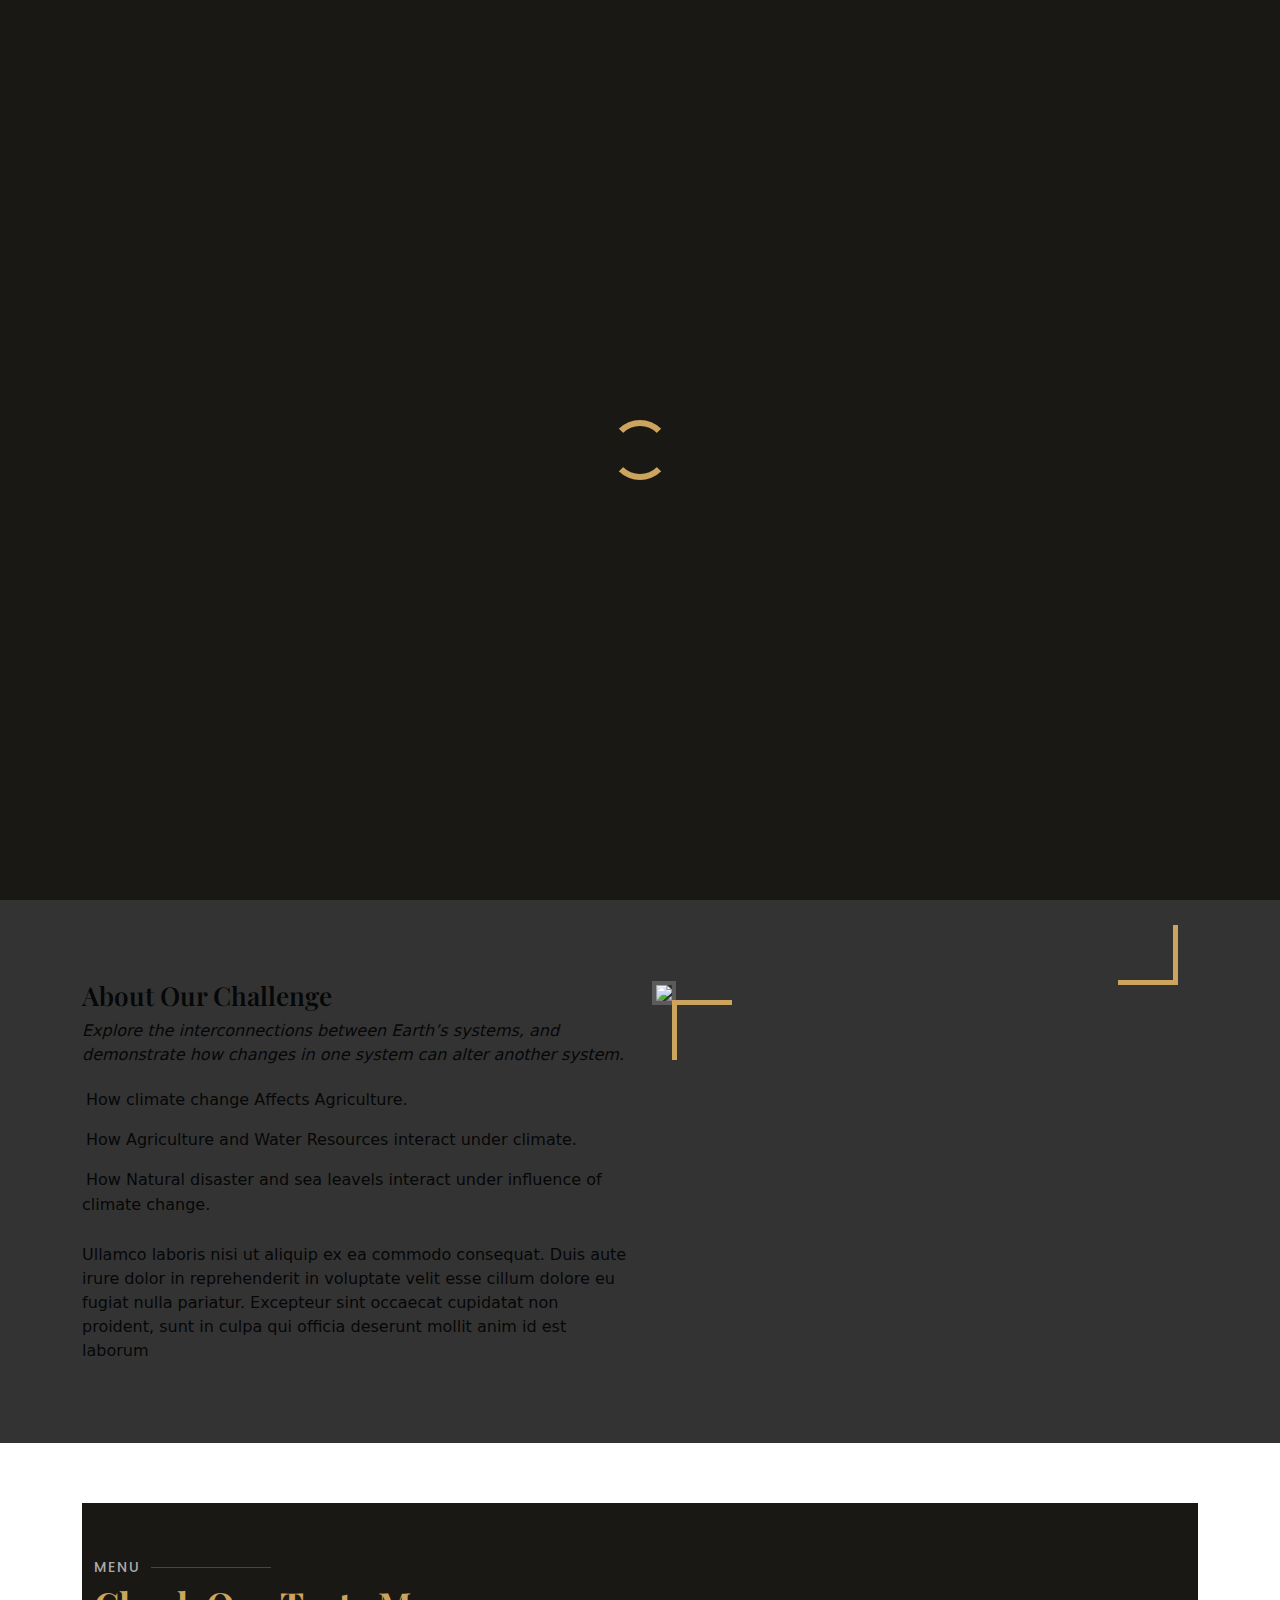
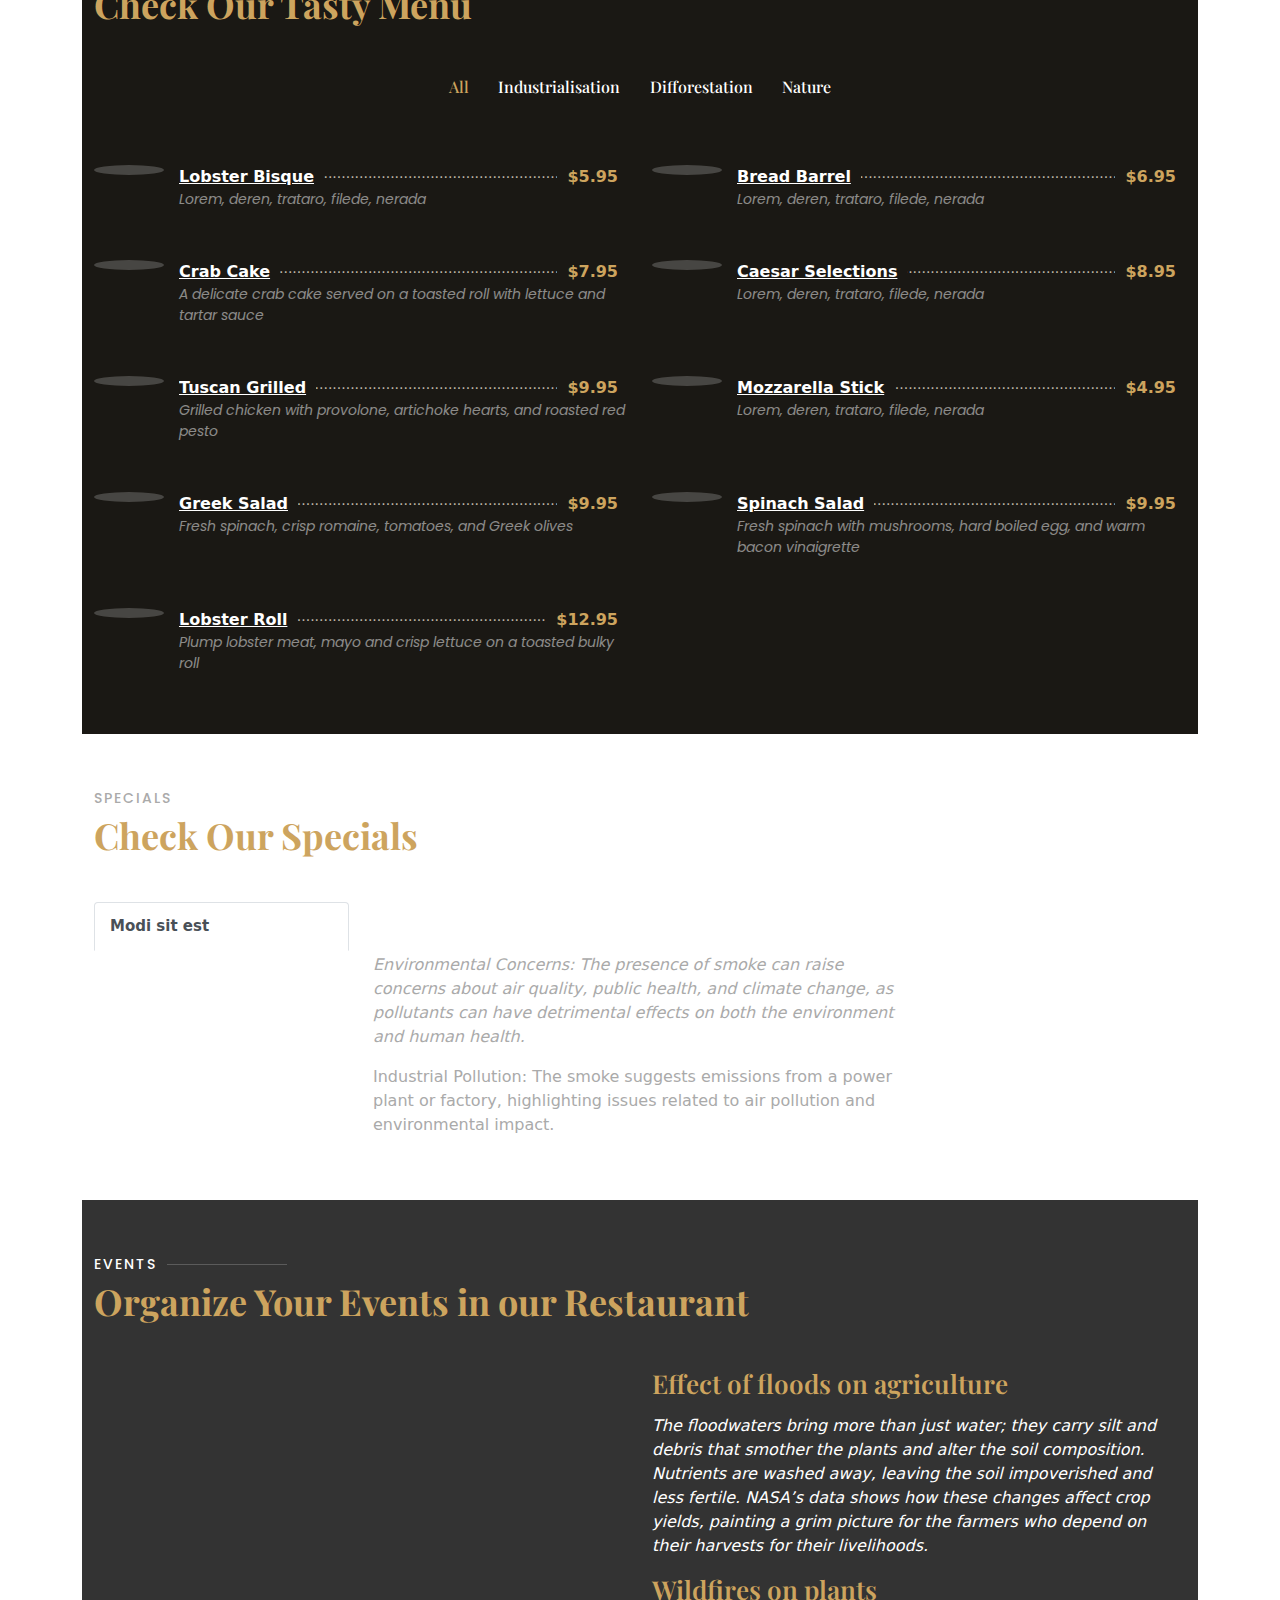
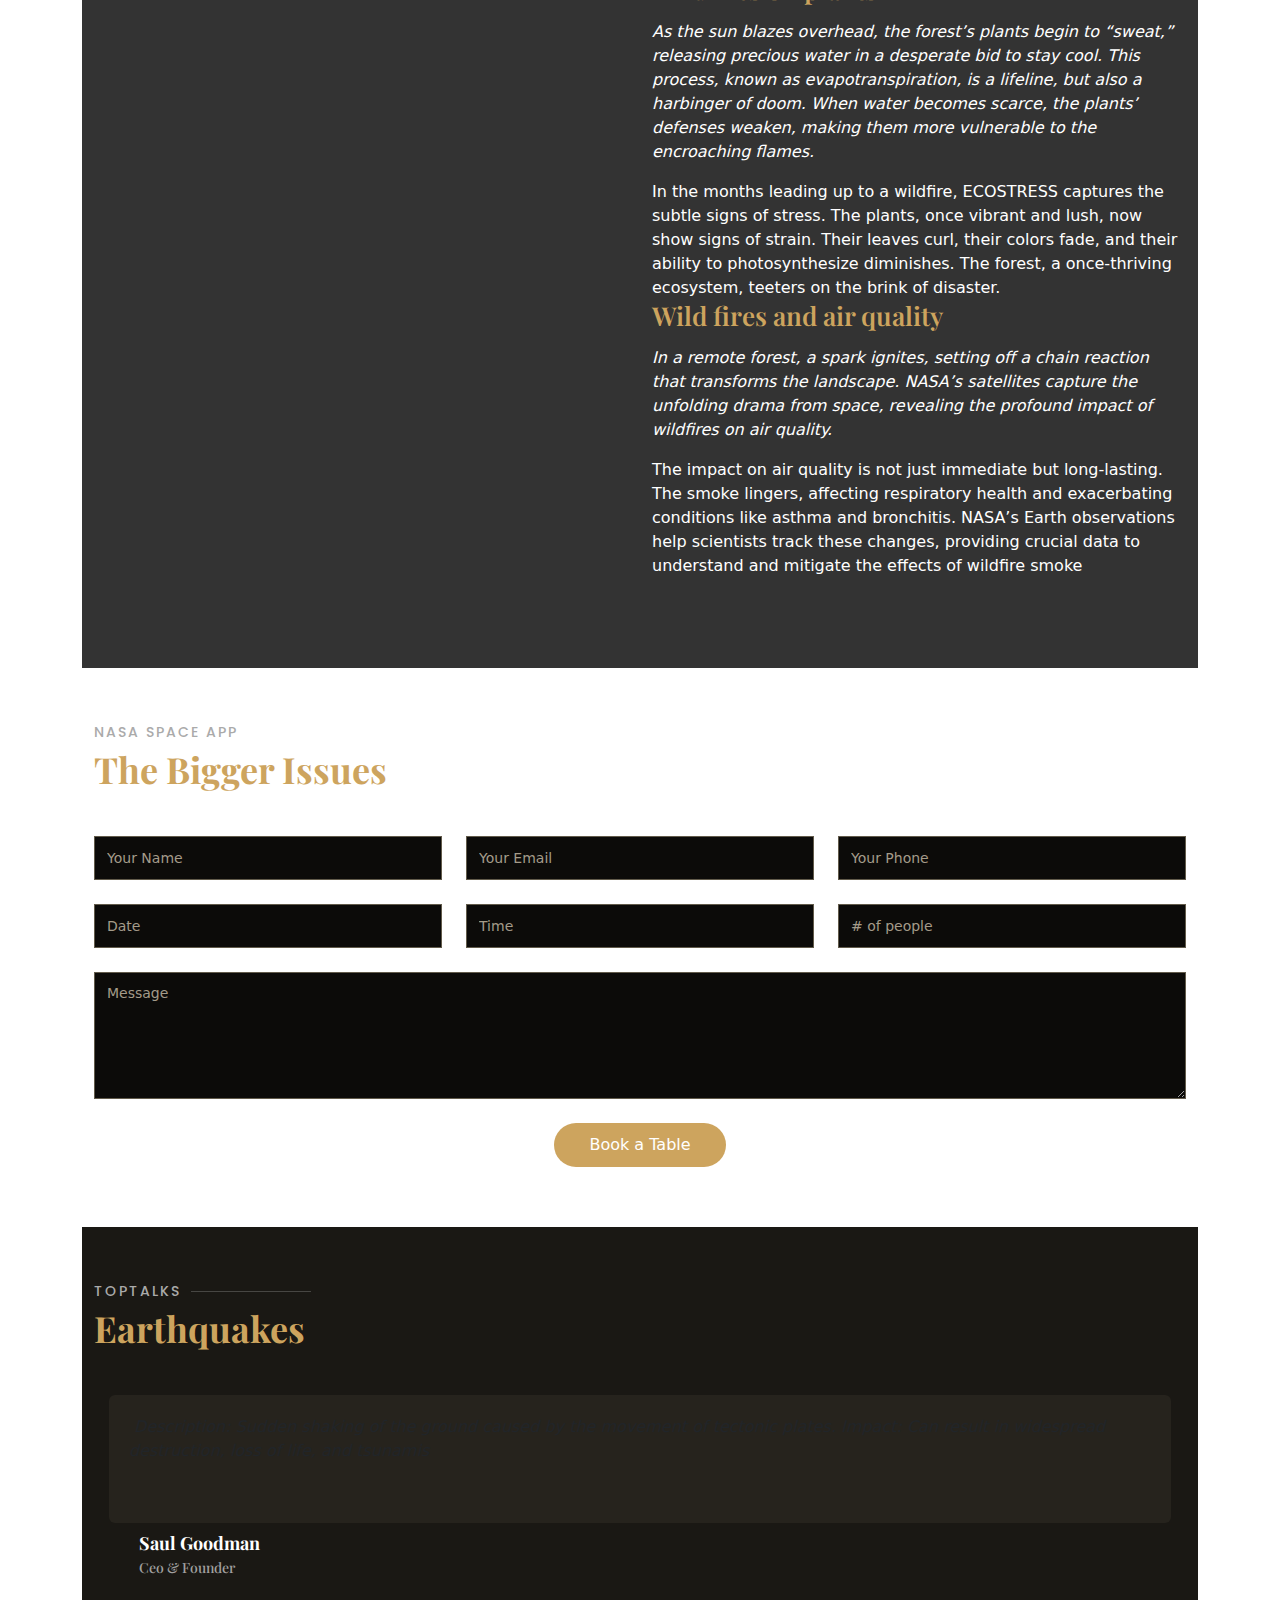
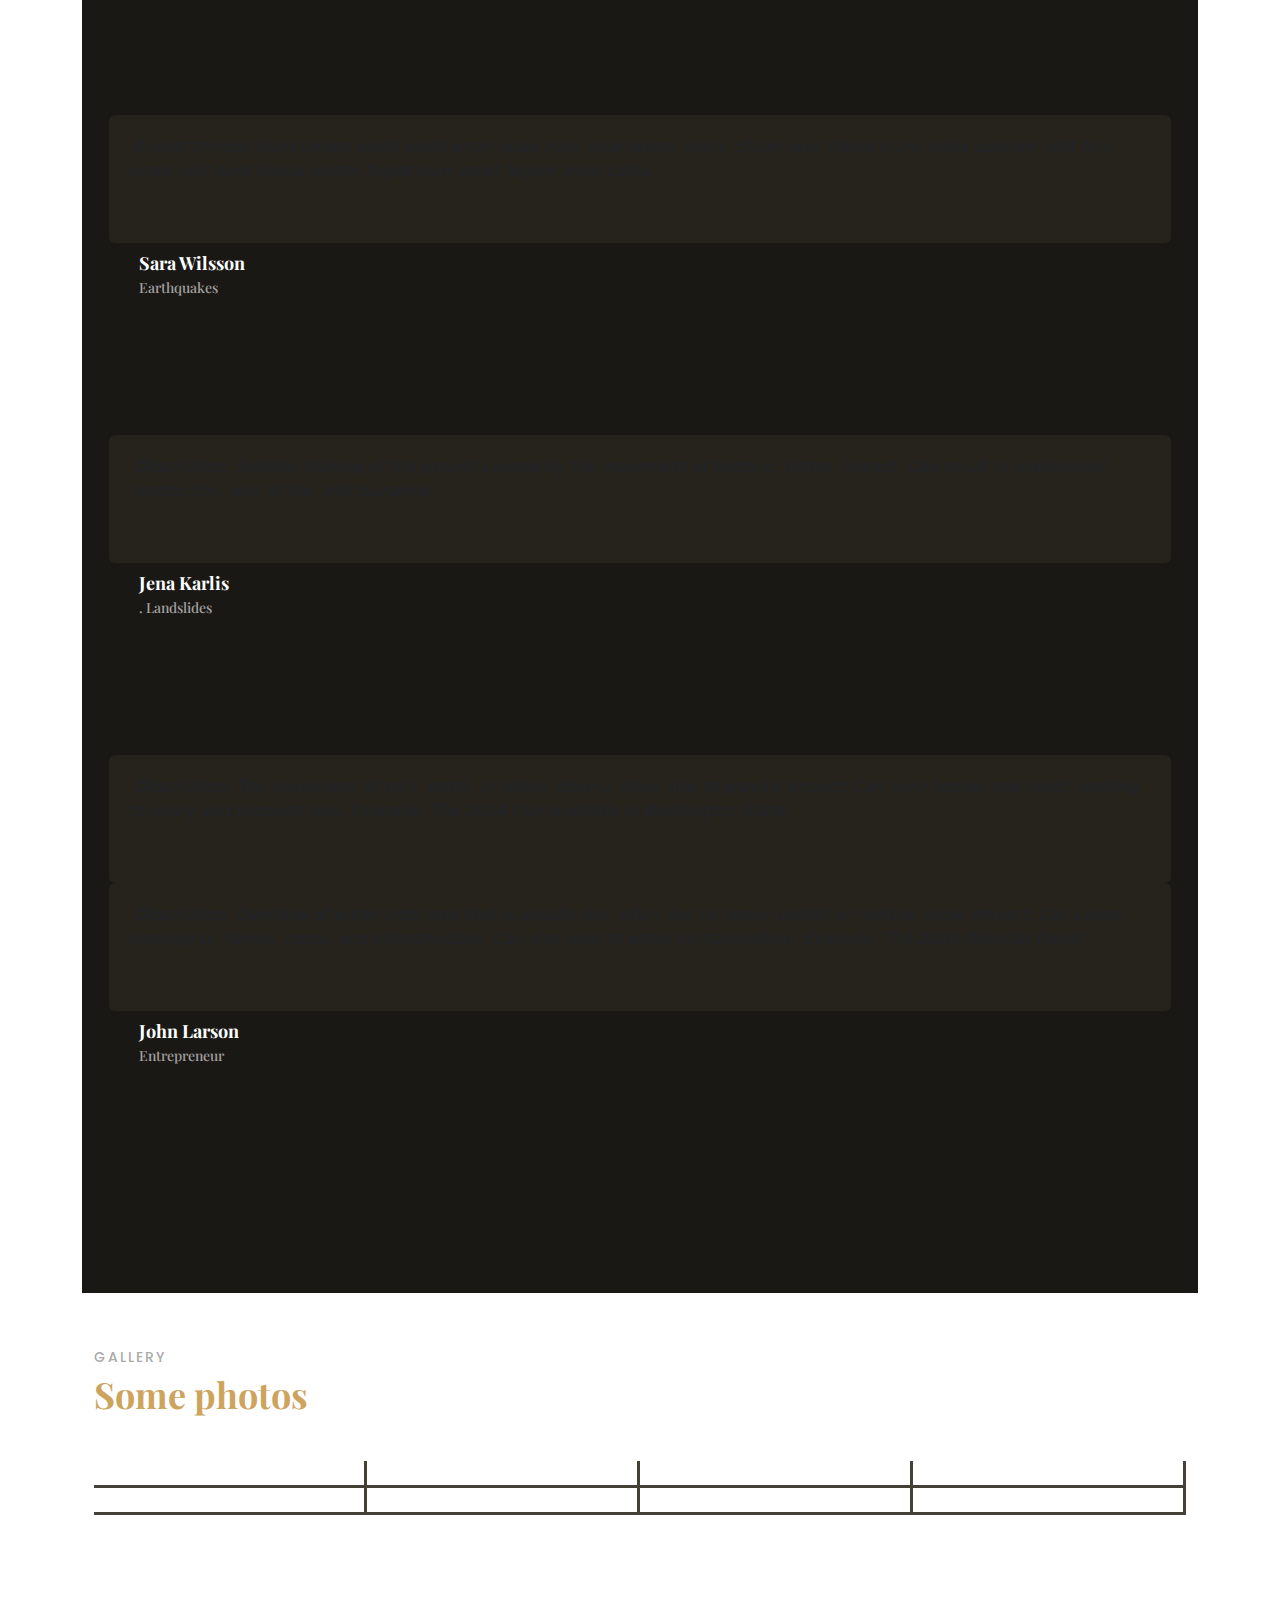
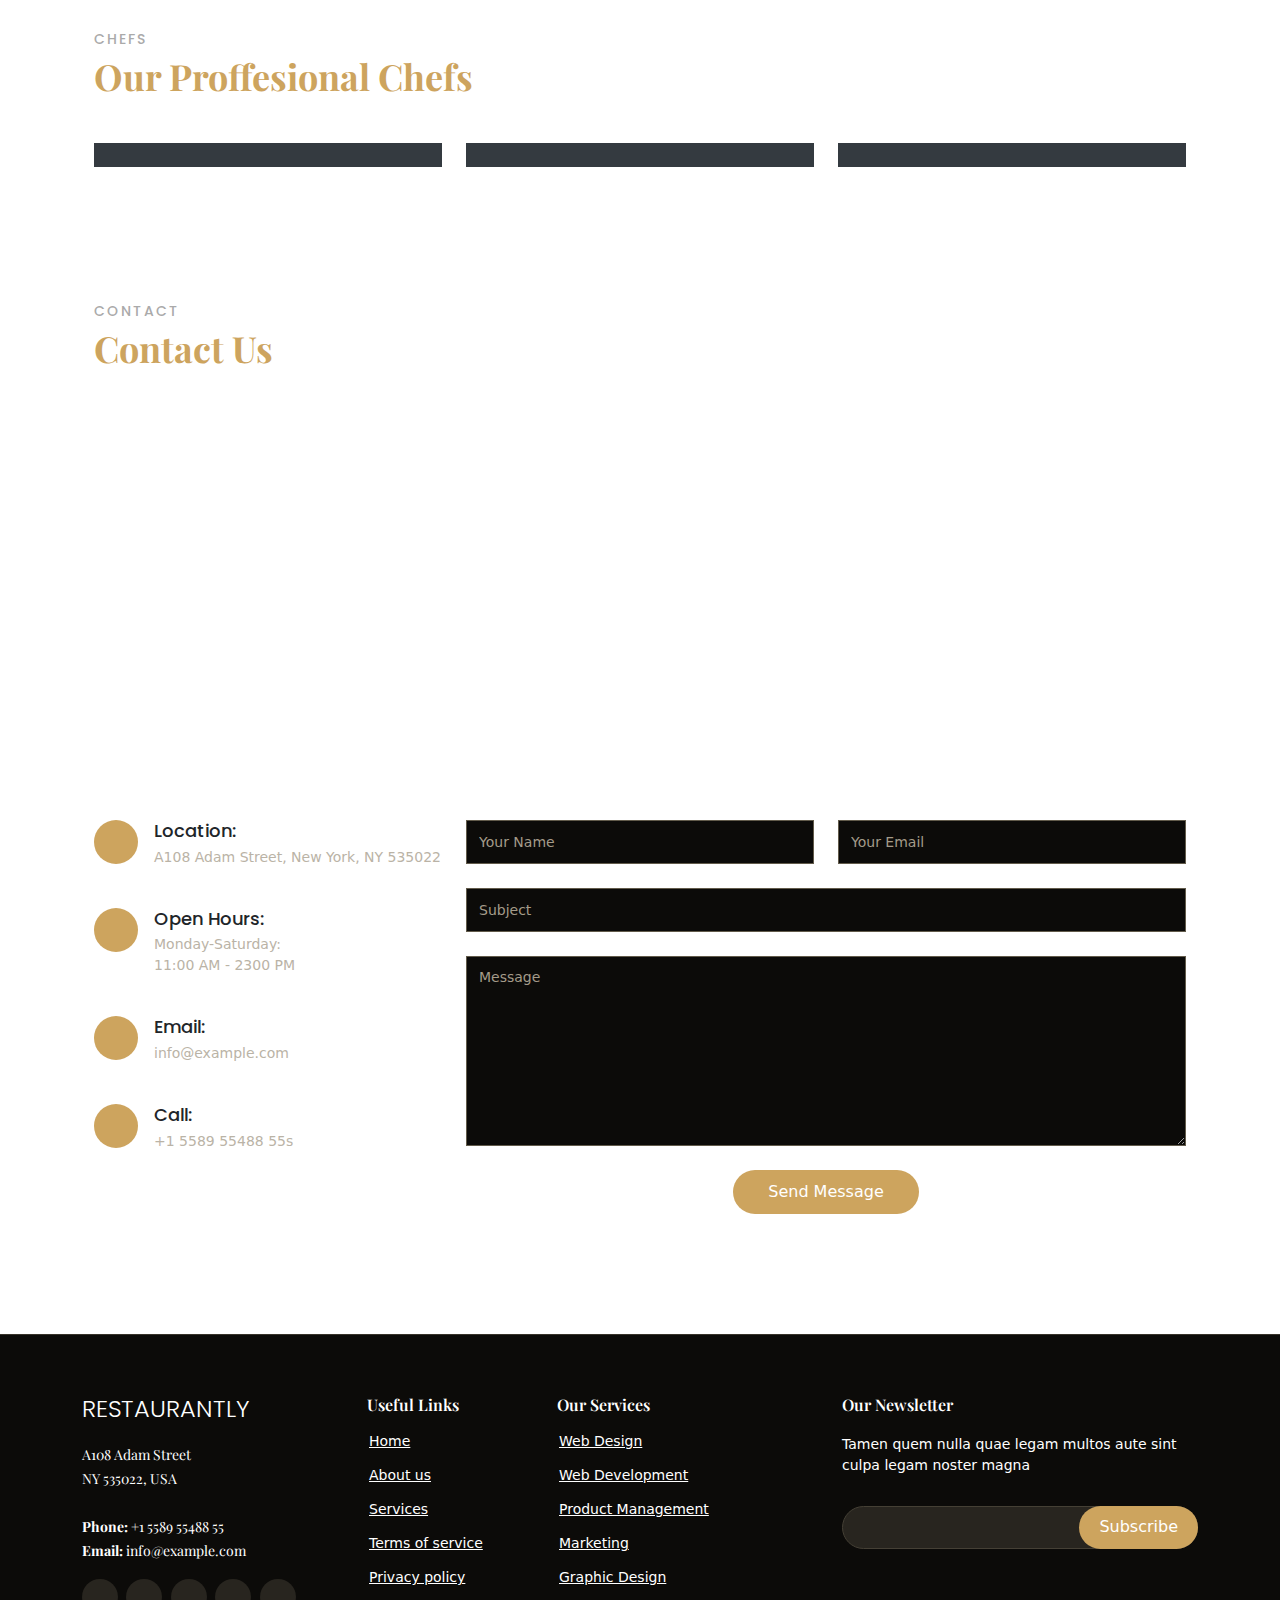
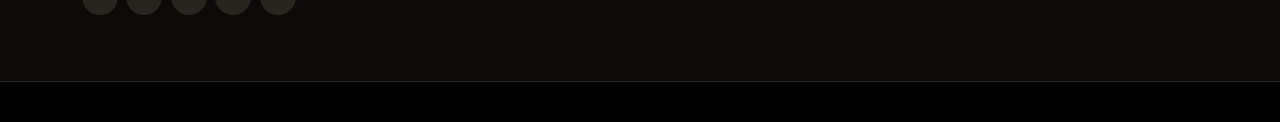
==== commit de95440e: "Update index.html" ====
--- a/index.html
+++ b/index.html
@@ -4,6 +4,7 @@
 <head>
   <meta charset="utf-8">
   <meta content="width=device-width, initial-scale=1.0" name="viewport">
+  <link rel="stylesheet" href="rest.css">
 
   <title>climatestars</title>
   <meta content="" name="description">
@@ -26,7 +27,7 @@
   <link href="swiperswiper-bundle.min.css" rel="stylesheet">
 
   <!-- Template Main CSS File -->
-  <link href="styles.css" rel="stylesheet">
+  
 
   <!-- =======================================================
   * Template Name: Restaurantly - v3.1.0
--- a/rest.css
+++ b/rest.css
@@ -0,0 +1,1731 @@
+/**
+* Template Name: Restaurantly - v3.1.0
+* Template URL: https://bootstrapmade.com/restaurantly-restaurant-template/
+* Author: BootstrapMade.com
+* License: https://bootstrapmade.com/license/
+*/
+
+/*--------------------------------------------------------------
+# General
+--------------------------------------------------------------*/
+body {
+    font-family: "Open Sans", sans-serif;
+    background: #0c0b09;
+    color: #fff;
+  }
+  
+  a {
+    color: #cda45e;
+    text-decoration: none;
+  }
+  
+  a:hover {
+    color: #d9ba85;
+    text-decoration: none;
+  }
+  
+  h1, h2, h3, h4, h5, h6 {
+    font-family: "Playfair Display", serif;
+  }
+  
+  /*--------------------------------------------------------------
+  # Preloader
+  --------------------------------------------------------------*/
+  #preloader {
+    position: fixed;
+    top: 0;
+    left: 0;
+    right: 0;
+    bottom: 0;
+    z-index: 9999;
+    overflow: hidden;
+    background: #1a1814;
+  }
+  
+  #preloader:before {
+    content: "";
+    position: fixed;
+    top: calc(50% - 30px);
+    left: calc(50% - 30px);
+    border: 6px solid #1a1814;
+    border-top-color: #cda45e;
+    border-bottom-color: #cda45e;
+    border-radius: 50%;
+    width: 60px;
+    height: 60px;
+    -webkit-animation: animate-preloader 1s linear infinite;
+    animation: animate-preloader 1s linear infinite;
+  }
+  
+  @-webkit-keyframes animate-preloader {
+    0% {
+      transform: rotate(0deg);
+    }
+    100% {
+      transform: rotate(360deg);
+    }
+  }
+  
+  @keyframes animate-preloader {
+    0% {
+      transform: rotate(0deg);
+    }
+    100% {
+      transform: rotate(360deg);
+    }
+  }
+  
+  /*--------------------------------------------------------------
+  # Back to top button
+  --------------------------------------------------------------*/
+  .back-to-top {
+    position: fixed;
+    visibility: hidden;
+    opacity: 0;
+    right: 15px;
+    bottom: 15px;
+    z-index: 996;
+    width: 44px;
+    height: 44px;
+    border-radius: 50px;
+    transition: all 0.4s;
+    border: 2px solid #cda45e;
+  }
+  
+  .back-to-top i {
+    font-size: 28px;
+    color: #cda45e;
+    line-height: 0;
+  }
+  
+  .back-to-top:hover {
+    background: #cda45e;
+    color: #1a1814;
+  }
+  
+  .back-to-top:hover i {
+    color: #444444;
+  }
+  
+  .back-to-top.active {
+    visibility: visible;
+    opacity: 1;
+  }
+  
+  /*--------------------------------------------------------------
+  # Disable aos animation delay on mobile devices
+  --------------------------------------------------------------*/
+  @media screen and (max-width: 768px) {
+    [data-aos-delay] {
+      transition-delay: 0 !important;
+    }
+  }
+  
+  /*--------------------------------------------------------------
+  # Top Bar
+  --------------------------------------------------------------*/
+  #topbar {
+    height: 40px;
+    font-size: 14px;
+    transition: all 0.5s;
+    z-index: 996;
+  }
+  
+  #topbar.topbar-scrolled {
+    top: -40px;
+  }
+  
+  #topbar .contact-info i {
+    font-style: normal;
+    color: #d9ba85;
+  }
+  
+  #topbar .contact-info i span {
+    padding-left: 5px;
+    color: #fff;
+  }
+  
+  #topbar .languages ul {
+    display: flex;
+    flex-wrap: wrap;
+    list-style: none;
+    padding: 0;
+    margin: 0;
+    color: #cda45e;
+  }
+  
+  #topbar .languages ul a {
+    color: white;
+  }
+  
+  #topbar .languages ul li + li {
+    padding-left: 10px;
+  }
+  
+  #topbar .languages ul li + li::before {
+    display: inline-block;
+    padding-right: 10px;
+    color: rgba(255, 255, 255, 0.5);
+    content: "/";
+  }
+  
+  /*--------------------------------------------------------------
+  # Header
+  --------------------------------------------------------------*/
+  #header {
+    background: rgba(12, 11, 9, 0.6);
+    border-bottom: 1px solid rgba(12, 11, 9, 0.6);
+    transition: all 0.5s;
+    z-index: 997;
+    padding: 15px 0;
+    top: 40px;
+  }
+  
+  #header.header-scrolled {
+    top: 0;
+    background: rgba(0, 0, 0, 0.85);
+    border-bottom: 1px solid #37332a;
+  }
+  
+  #header .logo {
+    font-size: 28px;
+    margin: 0;
+    padding: 0;
+    line-height: 1;
+    font-weight: 300;
+    letter-spacing: 1px;
+    text-transform: uppercase;
+    font-family: "Poppins", sans-serif;
+  }
+  
+  #header .logo a {
+    color: #fff;
+  }
+  
+  #header .logo img {
+    max-height: 40px;
+  }
+  
+  /*--------------------------------------------------------------
+  # Book a table button Menu
+  --------------------------------------------------------------*/
+  .book-a-table-btn {
+    margin: 0 0 0 15px;
+    border: 2px solid #cda45e;
+    color: #fff;
+    border-radius: 50px;
+    padding: 8px 25px;
+    text-transform: uppercase;
+    font-size: 13px;
+    font-weight: 500;
+    letter-spacing: 1px;
+    transition: 0.3s;
+  }
+  
+  .book-a-table-btn:hover {
+    background: #cda45e;
+    color: #fff;
+  }
+  
+  @media (max-width: 992px) {
+    .book-a-table-btn {
+      margin: 0 15px 0 0;
+      padding: 8px 20px;
+    }
+  }
+  
+  /*--------------------------------------------------------------
+  # Navigation Menu
+  --------------------------------------------------------------*/
+  /**
+  * Desktop Navigation 
+  */
+  .navbar {
+    padding: 0;
+  }
+  
+  .navbar ul {
+    margin: 0;
+    padding: 0;
+    display: flex;
+    list-style: none;
+    align-items: center;
+  }
+  
+  .navbar li {
+    position: relative;
+  }
+  
+  .navbar a {
+    display: flex;
+    align-items: center;
+    justify-content: space-between;
+    padding: 10px 0 10px 30px;
+    color: #fff;
+    white-space: nowrap;
+    transition: 0.3s;
+    font-size: 14px;
+  }
+  
+  .navbar a i {
+    font-size: 12px;
+    line-height: 0;
+    margin-left: 5px;
+  }
+  
+  .navbar a:hover, .navbar .active, .navbar li:hover > a {
+    color: #d9ba85;
+  }
+  
+  .navbar .dropdown ul {
+    display: block;
+    position: absolute;
+    left: 14px;
+    top: calc(100% + 30px);
+    margin: 0;
+    padding: 10px 0;
+    z-index: 99;
+    opacity: 0;
+    visibility: hidden;
+    background: #fff;
+    box-shadow: 0px 0px 30px rgba(127, 137, 161, 0.25);
+    transition: 0.3s;
+    border-radius: 4px;
+  }
+  
+  .navbar .dropdown ul li {
+    min-width: 200px;
+  }
+  
+  .navbar .dropdown ul a {
+    padding: 10px 20px;
+    color: #444444;
+  }
+  
+  .navbar .dropdown ul a i {
+    font-size: 12px;
+  }
+  
+  .navbar .dropdown ul a:hover, .navbar .dropdown ul .active:hover, .navbar .dropdown ul li:hover > a {
+    color: #cda45e;
+  }
+  
+  .navbar .dropdown:hover > ul {
+    opacity: 1;
+    top: 100%;
+    visibility: visible;
+  }
+  
+  .navbar .dropdown .dropdown ul {
+    top: 0;
+    left: calc(100% - 30px);
+    visibility: hidden;
+  }
+  
+  .navbar .dropdown .dropdown:hover > ul {
+    opacity: 1;
+    top: 0;
+    left: 100%;
+    visibility: visible;
+  }
+  
+  @media (max-width: 1366px) {
+    .navbar .dropdown .dropdown ul {
+      left: -90%;
+    }
+    .navbar .dropdown .dropdown:hover > ul {
+      left: -100%;
+    }
+  }
+  
+  /**
+  * Mobile Navigation 
+  */
+  .mobile-nav-toggle {
+    color: #fff;
+    font-size: 28px;
+    cursor: pointer;
+    display: none;
+    line-height: 0;
+    transition: 0.5s;
+  }
+  
+  @media (max-width: 991px) {
+    .mobile-nav-toggle {
+      display: block;
+    }
+    .navbar ul {
+      display: none;
+    }
+  }
+  
+  .navbar-mobile {
+    position: fixed;
+    overflow: hidden;
+    top: 0;
+    right: 0;
+    left: 0;
+    bottom: 0;
+    background: rgba(0, 0, 0, 0.9);
+    transition: 0.3s;
+    z-index: 999;
+  }
+  
+  .navbar-mobile .mobile-nav-toggle {
+    position: absolute;
+    top: 15px;
+    right: 15px;
+  }
+  
+  .navbar-mobile ul {
+    display: block;
+    position: absolute;
+    top: 55px;
+    right: 15px;
+    bottom: 15px;
+    left: 15px;
+    padding: 10px 0;
+    border-radius: 6px;
+    background-color: #fff;
+    overflow-y: auto;
+    transition: 0.3s;
+  }
+  
+  .navbar-mobile a {
+    padding: 10px 20px;
+    font-size: 15px;
+    color: #1a1814;
+  }
+  
+  .navbar-mobile a:hover, .navbar-mobile .active, .navbar-mobile li:hover > a {
+    color: #cda45e;
+  }
+  
+  .navbar-mobile .getstarted {
+    margin: 15px;
+  }
+  
+  .navbar-mobile .dropdown ul {
+    position: static;
+    display: none;
+    margin: 10px 20px;
+    padding: 10px 0;
+    z-index: 99;
+    opacity: 1;
+    visibility: visible;
+    background: #fff;
+    box-shadow: 0px 0px 30px rgba(127, 137, 161, 0.25);
+  }
+  
+  .navbar-mobile .dropdown ul li {
+    min-width: 200px;
+  }
+  
+  .navbar-mobile .dropdown ul a {
+    padding: 10px 20px;
+  }
+  
+  .navbar-mobile .dropdown ul a i {
+    font-size: 12px;
+  }
+  
+  .navbar-mobile .dropdown ul a:hover, .navbar-mobile .dropdown ul .active:hover, .navbar-mobile .dropdown ul li:hover > a {
+    color: #cda45e;
+  }
+  
+  .navbar-mobile .dropdown > .dropdown-active {
+    display: block;
+  }
+  
+  /*--------------------------------------------------------------
+  # Hero Section
+  --------------------------------------------------------------*/
+  #hero {
+    width: 100%;
+    height: 100vh;
+    background: url("../img/hero-bg.jpg") top center;
+    background-size: cover;
+    position: relative;
+    padding: 0;
+  }
+  
+  #hero:before {
+    content: "";
+    background: rgba(0, 0, 0, 0.5);
+    position: absolute;
+    bottom: 0;
+    top: 0;
+    left: 0;
+    right: 0;
+  }
+  
+  #hero .container {
+    padding-top: 110px;
+  }
+  
+  @media (max-width: 992px) {
+    #hero .container {
+      padding-top: 98px;
+    }
+  }
+  
+  #hero h1 {
+    margin: 0;
+    font-size: 48px;
+    font-weight: 700;
+    line-height: 56px;
+    color: #fff;
+    font-family: "Poppins", sans-serif;
+  }
+  
+  #hero h1 span {
+    color: #cda45e;
+  }
+  
+  #hero h2 {
+    color: #eee;
+    margin-bottom: 10px 0 0 0;
+    font-size: 22px;
+  }
+  
+  #hero .btns {
+    margin-top: 30px;
+  }
+  
+  #hero .btn-menu, #hero .btn-book {
+    font-weight: 600;
+    font-size: 13px;
+    letter-spacing: 0.5px;
+    text-transform: uppercase;
+    display: inline-block;
+    padding: 12px 30px;
+    border-radius: 50px;
+    transition: 0.3s;
+    line-height: 1;
+    color: white;
+    border: 2px solid #cda45e;
+  }
+  
+  #hero .btn-menu:hover, #hero .btn-book:hover {
+    background: #cda45e;
+    color: #fff;
+  }
+  
+  #hero .btn-book {
+    margin-left: 15px;
+  }
+  
+  #hero .play-btn {
+    width: 94px;
+    height: 94px;
+    background: radial-gradient(#cda45e 50%, rgba(205, 164, 94, 0.4) 52%);
+    border-radius: 50%;
+    display: block;
+    position: relative;
+    overflow: hidden;
+  }
+  
+  #hero .play-btn::after {
+    content: '';
+    position: absolute;
+    left: 50%;
+    top: 50%;
+    transform: translateX(-40%) translateY(-50%);
+    width: 0;
+    height: 0;
+    border-top: 10px solid transparent;
+    border-bottom: 10px solid transparent;
+    border-left: 15px solid #fff;
+    z-index: 100;
+    transition: all 400ms cubic-bezier(0.55, 0.055, 0.675, 0.19);
+  }
+  
+  #hero .play-btn::before {
+    content: '';
+    position: absolute;
+    width: 120px;
+    height: 120px;
+    -webkit-animation-delay: 0s;
+    animation-delay: 0s;
+    -webkit-animation: pulsate-btn 2s;
+    animation: pulsate-btn 2s;
+    -webkit-animation-direction: forwards;
+    animation-direction: forwards;
+    -webkit-animation-iteration-count: infinite;
+    animation-iteration-count: infinite;
+    -webkit-animation-timing-function: steps;
+    animation-timing-function: steps;
+    opacity: 1;
+    border-radius: 50%;
+    border: 5px solid rgba(205, 164, 94, 0.7);
+    top: -15%;
+    left: -15%;
+    background: rgba(198, 16, 0, 0);
+  }
+  
+  #hero .play-btn:hover::after {
+    border-left: 15px solid #cda45e;
+    transform: scale(20);
+  }
+  
+  #hero .play-btn:hover::before {
+    content: '';
+    position: absolute;
+    left: 50%;
+    top: 50%;
+    transform: translateX(-40%) translateY(-50%);
+    width: 0;
+    height: 0;
+    border: none;
+    border-top: 10px solid transparent;
+    border-bottom: 10px solid transparent;
+    border-left: 15px solid #fff;
+    z-index: 200;
+    -webkit-animation: none;
+    animation: none;
+    border-radius: 0;
+  }
+  
+  @media (min-width: 1024px) {
+    #hero {
+      background-attachment: fixed;
+    }
+  }
+  
+  @media (max-width: 992px) {
+    #hero .play-btn {
+      margin-top: 30px;
+    }
+  }
+  
+  @media (max-height: 500px) {
+    #hero {
+      height: auto;
+    }
+    #hero .container {
+      padding-top: 130px;
+      padding-bottom: 60px;
+    }
+  }
+  
+  @media (max-width: 768px) {
+    #hero h1 {
+      font-size: 28px;
+      line-height: 36px;
+    }
+    #hero h2 {
+      font-size: 18px;
+      line-height: 24px;
+    }
+  }
+  
+  @-webkit-keyframes pulsate-btn {
+    0% {
+      transform: scale(0.6, 0.6);
+      opacity: 1;
+    }
+    100% {
+      transform: scale(1, 1);
+      opacity: 0;
+    }
+  }
+  
+  @keyframes pulsate-btn {
+    0% {
+      transform: scale(0.6, 0.6);
+      opacity: 1;
+    }
+    100% {
+      transform: scale(1, 1);
+      opacity: 0;
+    }
+  }
+  
+  /*--------------------------------------------------------------
+  # Sections General
+  --------------------------------------------------------------*/
+  section {
+    padding: 60px 0;
+    overflow: hidden;
+  }
+  
+  .section-bg {
+    background-color: #1a1814;
+  }
+  
+  .section-title {
+    padding-bottom: 40px;
+  }
+  
+  .section-title h2 {
+    font-size: 14px;
+    font-weight: 500;
+    padding: 0;
+    line-height: 1px;
+    margin: 0 0 5px 0;
+    letter-spacing: 2px;
+    text-transform: uppercase;
+    color: #aaaaaa;
+    font-family: "Poppins", sans-serif;
+  }
+  
+  .section-title h2::after {
+    content: "";
+    width: 120px;
+    height: 1px;
+    display: inline-block;
+    background: rgba(255, 255, 255, 0.2);
+    margin: 4px 10px;
+  }
+  
+  .section-title p {
+    margin: 0;
+    margin: 0;
+    font-size: 36px;
+    font-weight: 700;
+    font-family: "Playfair Display", serif;
+    color: #cda45e;
+  }
+  
+  /*--------------------------------------------------------------
+  # About
+  --------------------------------------------------------------*/
+  .breadcrumbs {
+    padding: 15px 0;
+    background: #1d1b16;
+    margin-top: 110px;
+  }
+  
+  @media (max-width: 992px) {
+    .breadcrumbs {
+      margin-top: 98px;
+    }
+  }
+  
+  .breadcrumbs h2 {
+    font-size: 26px;
+    font-weight: 300;
+  }
+  
+  .breadcrumbs ol {
+    display: flex;
+    flex-wrap: wrap;
+    list-style: none;
+    padding: 0;
+    margin: 0;
+    font-size: 14px;
+  }
+  
+  .breadcrumbs ol li + li {
+    padding-left: 10px;
+  }
+  
+  .breadcrumbs ol li + li::before {
+    display: inline-block;
+    padding-right: 10px;
+    color: #37332a;
+    content: "/";
+  }
+  
+  @media (max-width: 768px) {
+    .breadcrumbs .d-flex {
+      display: block !important;
+    }
+    .breadcrumbs ol {
+      display: block;
+    }
+    .breadcrumbs ol li {
+      display: inline-block;
+    }
+  }
+  
+  /*--------------------------------------------------------------
+  # About
+  --------------------------------------------------------------*/
+  .about {
+    background: url("../img/about-bg.jpg") center center;
+    background-size: cover;
+    position: relative;
+    padding: 80px 0;
+  }
+  
+  .about:before {
+    content: "";
+    background: rgba(0, 0, 0, 0.8);
+    position: absolute;
+    bottom: 0;
+    top: 0;
+    left: 0;
+    right: 0;
+  }
+  
+  .about .about-img {
+    position: relative;
+    transition: .5s;
+  }
+  
+  .about .about-img img {
+    max-width: 100%;
+    border: 4px solid rgba(255, 255, 255, 0.2);
+    position: relative;
+  }
+  
+  .about .about-img::before {
+    position: absolute;
+    left: 20px;
+    top: 20px;
+    width: 60px;
+    height: 60px;
+    z-index: 1;
+    content: '';
+    border-left: 5px solid #cda45e;
+    border-top: 5px solid #cda45e;
+    transition: .5s;
+  }
+  
+  .about .about-img::after {
+    position: absolute;
+    right: 20px;
+    bottom: 20px;
+    width: 60px;
+    height: 60px;
+    z-index: 2;
+    content: '';
+    border-right: 5px solid #cda45e;
+    border-bottom: 5px solid #cda45e;
+    transition: .5s;
+  }
+  
+  .about .about-img:hover {
+    transform: scale(1.03);
+  }
+  
+  .about .about-img:hover::before {
+    left: 10px;
+    top: 10px;
+  }
+  
+  .about .about-img:hover::after {
+    right: 10px;
+    bottom: 10px;
+  }
+  
+  .about .content h3 {
+    font-weight: 600;
+    font-size: 26px;
+  }
+  
+  .about .content ul {
+    list-style: none;
+    padding: 0;
+  }
+  
+  .about .content ul li {
+    padding-bottom: 10px;
+  }
+  
+  .about .content ul i {
+    font-size: 20px;
+    padding-right: 4px;
+    color: #cda45e;
+  }
+  
+  .about .content p:last-child {
+    margin-bottom: 0;
+  }
+  
+  @media (min-width: 1024px) {
+    .about {
+      background-attachment: fixed;
+    }
+  }
+  
+  /*--------------------------------------------------------------
+  # Why Us
+  --------------------------------------------------------------*/
+  .why-us .box {
+    padding: 50px 30px;
+    box-shadow: 0px 2px 15px rgba(0, 0, 0, 0.1);
+    transition: all ease-in-out 0.3s;
+    background: #1a1814;
+  }
+  
+  .why-us .box span {
+    display: block;
+    font-size: 28px;
+    font-weight: 700;
+    color: #cda45e;
+  }
+  
+  .why-us .box h4 {
+    font-size: 24px;
+    font-weight: 600;
+    padding: 0;
+    margin: 20px 0;
+    color: rgba(255, 255, 255, 0.8);
+  }
+  
+  .why-us .box p {
+    color: #aaaaaa;
+    font-size: 15px;
+    margin: 0;
+    padding: 0;
+  }
+  
+  .why-us .box:hover {
+    background: #cda45e;
+    padding: 30px 30px 70px 30px;
+    box-shadow: 10px 15px 30px rgba(0, 0, 0, 0.18);
+  }
+  
+  .why-us .box:hover span, .why-us .box:hover h4, .why-us .box:hover p {
+    color: #fff;
+  }
+  
+  /*--------------------------------------------------------------
+  # Menu Section
+  --------------------------------------------------------------*/
+  .menu #menu-flters {
+    padding: 0;
+    margin: 0 auto 0 auto;
+    list-style: none;
+    text-align: center;
+    border-radius: 50px;
+  }
+  
+  .menu #menu-flters li {
+    cursor: pointer;
+    display: inline-block;
+    padding: 8px 12px 10px 12px;
+    font-size: 16px;
+    font-weight: 500;
+    line-height: 1;
+    color: #fff;
+    margin-bottom: 10px;
+    transition: all ease-in-out 0.3s;
+    border-radius: 50px;
+    font-family: "Playfair Display", serif;
+  }
+  
+  .menu #menu-flters li:hover, .menu #menu-flters li.filter-active {
+    color: #cda45e;
+  }
+  
+  .menu #menu-flters li:last-child {
+    margin-right: 0;
+  }
+  
+  .menu .menu-item {
+    margin-top: 50px;
+  }
+  
+  .menu .menu-img {
+    width: 70px;
+    border-radius: 50%;
+    float: left;
+    border: 5px solid rgba(255, 255, 255, 0.2);
+  }
+  
+  .menu .menu-content {
+    margin-left: 85px;
+    overflow: hidden;
+    display: flex;
+    justify-content: space-between;
+    position: relative;
+  }
+  
+  .menu .menu-content::after {
+    content: "......................................................................"
+   "...................................................................."
+   "....................................................................";
+    position: absolute;
+    left: 20px;
+    right: 0;
+    top: -4px;
+    z-index: 1;
+    color: #bab3a6;
+    font-family: Arial, "Helvetica Neue", Helvetica, sans-serif;
+  }
+  
+  .menu .menu-content a {
+    padding-right: 10px;
+    background: #1a1814;
+    position: relative;
+    z-index: 3;
+    font-weight: 700;
+    color: white;
+    transition: 0.3s;
+  }
+  
+  .menu .menu-content a:hover {
+    color: #cda45e;
+  }
+  
+  .menu .menu-content span {
+    background: #1a1814;
+    position: relative;
+    z-index: 3;
+    padding: 0 10px;
+    font-weight: 600;
+    color: #cda45e;
+  }
+  
+  .menu .menu-ingredients {
+    margin-left: 85px;
+    font-style: italic;
+    font-size: 14px;
+    font-family: "Poppins", sans-serif;
+    color: rgba(255, 255, 255, 0.5);
+  }
+  
+  /*--------------------------------------------------------------
+  # Specials
+  --------------------------------------------------------------*/
+  .specials {
+    overflow: hidden;
+  }
+  
+  .specials .nav-tabs {
+    border: 0;
+  }
+  
+  .specials .nav-link {
+    border: 0;
+    padding: 12px 15px;
+    transition: 0.3s;
+    color: #fff;
+    border-radius: 0;
+    border-right: 2px solid #cda45e;
+    font-weight: 600;
+    font-size: 15px;
+  }
+  
+  .specials .nav-link:hover {
+    color: #cda45e;
+  }
+  
+  .specials .nav-link.active {
+    color: #1a1814;
+    background: #cda45e;
+    border-color: #cda45e;
+  }
+  
+  .specials .nav-link:hover {
+    border-color: #cda45e;
+  }
+  
+  .specials .tab-pane.active {
+    -webkit-animation: fadeIn 0.5s ease-out;
+    animation: fadeIn 0.5s ease-out;
+  }
+  
+  .specials .details h3 {
+    font-size: 26px;
+    font-weight: 600;
+    margin-bottom: 20px;
+    color: #fff;
+  }
+  
+  .specials .details p {
+    color: #aaaaaa;
+  }
+  
+  .specials .details p:last-child {
+    margin-bottom: 0;
+  }
+  
+  @media (max-width: 992px) {
+    .specials .nav-link {
+      border: 0;
+      padding: 15px;
+    }
+  }
+  
+  /*--------------------------------------------------------------
+  # Events
+  --------------------------------------------------------------*/
+  .events {
+    background: url(../img/events-bg.jpg) center center no-repeat;
+    background-size: cover;
+    position: relative;
+  }
+  
+  .events::before {
+    content: '';
+    background-color: rgba(0, 0, 0, 0.8);
+    position: absolute;
+    top: 0;
+    right: 0;
+    left: 0;
+    bottom: 0;
+  }
+  
+  .events .section-title h2 {
+    color: #fff;
+  }
+  
+  .events .container {
+    position: relative;
+  }
+  
+  @media (min-width: 1024px) {
+    .events {
+      background-attachment: fixed;
+    }
+  }
+  
+  .events .events-carousel {
+    background: rgba(255, 255, 255, 0.08);
+    padding: 30px;
+  }
+  
+  .events .event-item {
+    color: #fff;
+  }
+  
+  .events .event-item h3 {
+    font-weight: 600;
+    font-size: 26px;
+    color: #cda45e;
+  }
+  
+  .events .event-item .price {
+    font-size: 26px;
+    font-family: "Open Sans", sans-serif;
+    font-weight: 700;
+    margin-bottom: 15px;
+  }
+  
+  .events .event-item .price span {
+    border-bottom: 2px solid #cda45e;
+  }
+  
+  .events .event-item ul {
+    list-style: none;
+    padding: 0;
+  }
+  
+  .events .event-item ul li {
+    padding-bottom: 10px;
+  }
+  
+  .events .event-item ul i {
+    font-size: 20px;
+    padding-right: 4px;
+    color: #cda45e;
+  }
+  
+  .events .event-item p:last-child {
+    margin-bottom: 0;
+  }
+  
+  .events .swiper-pagination {
+    margin-top: 30px;
+    position: relative;
+  }
+  
+  .events .swiper-pagination .swiper-pagination-bullet {
+    width: 12px;
+    height: 12px;
+    background-color: rgba(255, 255, 255, 0.4);
+    opacity: 1;
+  }
+  
+  .events .swiper-pagination .swiper-pagination-bullet-active {
+    background-color: #cda45e;
+  }
+  
+  /*--------------------------------------------------------------
+  # Book A Table
+  --------------------------------------------------------------*/
+  .book-a-table .php-email-form {
+    width: 100%;
+  }
+  
+  .book-a-table .php-email-form .form-group {
+    padding-bottom: 8px;
+  }
+  
+  .book-a-table .php-email-form .validate {
+    display: none;
+    color: red;
+    margin: 0 0 15px 0;
+    font-weight: 400;
+    font-size: 13px;
+  }
+  
+  .book-a-table .php-email-form .error-message {
+    display: none;
+    color: #fff;
+    background: #ed3c0d;
+    text-align: left;
+    padding: 15px;
+    font-weight: 600;
+  }
+  
+  .book-a-table .php-email-form .error-message br + br {
+    margin-top: 25px;
+  }
+  
+  .book-a-table .php-email-form .sent-message {
+    display: none;
+    color: #fff;
+    background: #18d26e;
+    text-align: center;
+    padding: 15px;
+    font-weight: 600;
+  }
+  
+  .book-a-table .php-email-form .loading {
+    display: none;
+    text-align: center;
+    padding: 15px;
+  }
+  
+  .book-a-table .php-email-form .loading:before {
+    content: "";
+    display: inline-block;
+    border-radius: 50%;
+    width: 24px;
+    height: 24px;
+    margin: 0 10px -6px 0;
+    border: 3px solid #cda45e;
+    border-top-color: #1a1814;
+    -webkit-animation: animate-loading 1s linear infinite;
+    animation: animate-loading 1s linear infinite;
+  }
+  
+  .book-a-table .php-email-form input, .book-a-table .php-email-form textarea {
+    border-radius: 0;
+    box-shadow: none;
+    font-size: 14px;
+    background: #0c0b09;
+    border-color: #625b4b;
+    color: white;
+  }
+  
+  .book-a-table .php-email-form input::-webkit-input-placeholder, .book-a-table .php-email-form textarea::-webkit-input-placeholder {
+    color: #a49b89;
+  }
+  
+  .book-a-table .php-email-form input::-moz-placeholder, .book-a-table .php-email-form textarea::-moz-placeholder {
+    color: #a49b89;
+  }
+  
+  .book-a-table .php-email-form input::placeholder, .book-a-table .php-email-form textarea::placeholder {
+    color: #a49b89;
+  }
+  
+  .book-a-table .php-email-form input:focus, .book-a-table .php-email-form textarea:focus {
+    border-color: #cda45e;
+  }
+  
+  .book-a-table .php-email-form input {
+    height: 44px;
+  }
+  
+  .book-a-table .php-email-form textarea {
+    padding: 10px 12px;
+  }
+  
+  .book-a-table .php-email-form button[type="submit"] {
+    background: #cda45e;
+    border: 0;
+    padding: 10px 35px;
+    color: #fff;
+    transition: 0.4s;
+    border-radius: 50px;
+  }
+  
+  .book-a-table .php-email-form button[type="submit"]:hover {
+    background: #d3af71;
+  }
+  
+  /*--------------------------------------------------------------
+  # Testimonials
+  --------------------------------------------------------------*/
+  .testimonials .testimonial-item {
+    box-sizing: content-box;
+    min-height: 320px;
+  }
+  
+  .testimonials .testimonial-item .testimonial-img {
+    width: 90px;
+    border-radius: 50%;
+    margin: -40px 0 0 40px;
+    position: relative;
+    z-index: 2;
+    border: 6px solid rgba(255, 255, 255, 0.2);
+  }
+  
+  .testimonials .testimonial-item h3 {
+    font-size: 18px;
+    font-weight: bold;
+    margin: 10px 0 5px 45px;
+    color: white;
+  }
+  
+  .testimonials .testimonial-item h4 {
+    font-size: 14px;
+    color: rgba(255, 255, 255, 0.6);
+    margin: 0 0 0 45px;
+  }
+  
+  .testimonials .testimonial-item .quote-icon-left, .testimonials .testimonial-item .quote-icon-right {
+    color: #d3af71;
+    font-size: 26px;
+  }
+  
+  .testimonials .testimonial-item .quote-icon-left {
+    display: inline-block;
+    left: -5px;
+    position: relative;
+  }
+  
+  .testimonials .testimonial-item .quote-icon-right {
+    display: inline-block;
+    right: -5px;
+    position: relative;
+    top: 10px;
+  }
+  
+  .testimonials .testimonial-item p {
+    font-style: italic;
+    margin: 0 15px 0 15px;
+    padding: 20px 20px 60px 20px;
+    background: #26231d;
+    position: relative;
+    border-radius: 6px;
+    position: relative;
+    z-index: 1;
+  }
+  
+  .testimonials .swiper-pagination {
+    margin-top: 30px;
+    position: relative;
+  }
+ 
+  
+  .testimonials .swiper-pagination .swiper-pagination-bullet {
+    width: 12px;
+    height: 12px;
+    background-color: rgba(255, 255, 255, 0.4);
+    opacity: 1;
+  }
+  
+  .testimonials .swiper-pagination .swiper-pagination-bullet-active {
+    background-color: #cda45e;
+  }
+  
+  /*--------------------------------------------------------------
+  # Gallery
+  --------------------------------------------------------------*/
+  .gallery .gallery-item {
+    overflow: hidden;
+    border-right: 3px solid #454035;
+    border-bottom: 3px solid #454035;
+  }
+  
+  .gallery .gallery-item img {
+    transition: all ease-in-out 0.4s;
+  }
+  
+  .gallery .gallery-item:hover img {
+    transform: scale(1.1);
+  }
+  
+  /*--------------------------------------------------------------
+  # Chefs
+  --------------------------------------------------------------*/
+  .chefs .member {
+    text-align: center;
+    margin-bottom: 20px;
+    background: #343a40;
+    position: relative;
+    overflow: hidden;
+  }
+  
+  .chefs .member .member-info {
+    opacity: 0;
+    position: absolute;
+    bottom: 0;
+    top: 0;
+    left: 0;
+    right: 0;
+    transition: 0.2s;
+  }
+  
+  .chefs .member .member-info-content {
+    position: absolute;
+    left: 0;
+    right: 0;
+    bottom: 10px;
+    transition: bottom 0.4s;
+  }
+  
+  .chefs .member .member-info-content h4 {
+    font-weight: 700;
+    margin-bottom: 2px;
+    font-size: 18px;
+    color: #fff;
+  }
+  
+  .chefs .member .member-info-content span {
+    font-style: italic;
+    display: block;
+    font-size: 13px;
+    color: #fff;
+  }
+  
+  .chefs .member .social {
+    position: absolute;
+    left: 0;
+    bottom: -38px;
+    right: 0;
+    height: 48px;
+    transition: bottom ease-in-out 0.4s;
+    text-align: center;
+  }
+  
+  .chefs .member .social a {
+    transition: color 0.3s;
+    color: #fff;
+    margin: 0 10px;
+    display: inline-block;
+  }
+  
+  .chefs .member .social a:hover {
+    color: #cda45e;
+  }
+  
+  .chefs .member .social i {
+    font-size: 18px;
+    margin: 0 2px;
+  }
+  
+  .chefs .member:hover .member-info {
+    background: linear-gradient(0deg, rgba(0, 0, 0, 0.9) 0%, rgba(0, 0, 0, 0.8) 20%, rgba(0, 212, 255, 0) 100%);
+    opacity: 1;
+    transition: 0.4s;
+  }
+  
+  .chefs .member:hover .member-info-content {
+    bottom: 60px;
+    transition: bottom 0.4s;
+  }
+  
+  .chefs .member:hover .social {
+    bottom: 0;
+    transition: bottom ease-in-out 0.4s;
+  }
+  
+  /*--------------------------------------------------------------
+  # Contact
+  --------------------------------------------------------------*/
+  .contact .info {
+    width: 100%;
+  }
+  
+  .contact .info i {
+    font-size: 20px;
+    float: left;
+    width: 44px;
+    height: 44px;
+    background: #cda45e;
+    display: flex;
+    justify-content: center;
+    align-items: center;
+    border-radius: 50px;
+    transition: all 0.3s ease-in-out;
+  }
+  
+  .contact .info h4 {
+    padding: 0 0 0 60px;
+    font-size: 18px;
+    font-weight: 500;
+    margin-bottom: 5px;
+    font-family: "Poppins", sans-serif;
+  }
+  
+  .contact .info p {
+    padding: 0 0 0 60px;
+    margin-bottom: 0;
+    font-size: 14px;
+    color: #bab3a6;
+  }
+  
+  .contact .info .open-hours, .contact .info .email, .contact .info .phone {
+    margin-top: 40px;
+  }
+  
+  .contact .php-email-form {
+    width: 100%;
+  }
+  
+  .contact .php-email-form .form-group {
+    padding-bottom: 8px;
+  }
+  
+  .contact .php-email-form .validate {
+    display: none;
+    color: red;
+    margin: 0 0 15px 0;
+    font-weight: 400;
+    font-size: 13px;
+  }
+  
+  .contact .php-email-form .error-message {
+    display: none;
+    color: #fff;
+    background: #ed3c0d;
+    text-align: center;
+    padding: 15px;
+    font-weight: 600;
+  }
+  
+  .contact .php-email-form .sent-message {
+    display: none;
+    color: #fff;
+    background: #18d26e;
+    text-align: center;
+    padding: 15px;
+    font-weight: 600;
+  }
+  
+  .contact .php-email-form .loading {
+    display: none;
+    text-align: center;
+    padding: 15px;
+  }
+  
+  .contact .php-email-form .loading:before {
+    content: "";
+    display: inline-block;
+    border-radius: 50%;
+    width: 24px;
+    height: 24px;
+    margin: 0 10px -6px 0;
+    border: 3px solid #cda45e;
+    border-top-color: #1a1814;
+    -webkit-animation: animate-loading 1s linear infinite;
+    animation: animate-loading 1s linear infinite;
+  }
+  
+  .contact .php-email-form input, .contact .php-email-form textarea {
+    border-radius: 0;
+    box-shadow: none;
+    font-size: 14px;
+    background: #0c0b09;
+    border-color: #625b4b;
+    color: white;
+  }
+  
+  .contact .php-email-form input::-webkit-input-placeholder, .contact .php-email-form textarea::-webkit-input-placeholder {
+    color: #a49b89;
+  }
+  
+  .contact .php-email-form input::-moz-placeholder, .contact .php-email-form textarea::-moz-placeholder {
+    color: #a49b89;
+  }
+  
+  .contact .php-email-form input::placeholder, .contact .php-email-form textarea::placeholder {
+    color: #a49b89;
+  }
+  
+  .contact .php-email-form input:focus, .contact .php-email-form textarea:focus {
+    border-color: #cda45e;
+  }
+  
+  .contact .php-email-form input {
+    height: 44px;
+  }
+  
+  .contact .php-email-form textarea {
+    padding: 10px 12px;
+  }
+  
+  .contact .php-email-form button[type="submit"] {
+    background: #cda45e;
+    border: 0;
+    padding: 10px 35px;
+    color: #fff;
+    transition: 0.4s;
+    border-radius: 50px;
+  }
+  
+  .contact .php-email-form button[type="submit"]:hover {
+    background: #d3af71;
+  }
+  
+  @-webkit-keyframes animate-loading {
+    0% {
+      transform: rotate(0deg);
+    }
+    100% {
+      transform: rotate(360deg);
+    }
+  }
+  
+  @keyframes animate-loading {
+    0% {
+      transform: rotate(0deg);
+    }
+    100% {
+      transform: rotate(360deg);
+    }
+  }
+  
+  /*--------------------------------------------------------------
+  # Footer
+  --------------------------------------------------------------*/
+  #footer {
+    background: black;
+    padding: 0 0 30px 0;
+    color: #fff;
+    font-size: 14px;
+  }
+  
+  #footer .footer-top {
+    background: #0c0b09;
+    border-top: 1px solid #37332a;
+    border-bottom: 1px solid #28251f;
+    padding: 60px 0 30px 0;
+  }
+  
+  #footer .footer-top .footer-info {
+    margin-bottom: 30px;
+  }
+  
+  #footer .footer-top .footer-info h3 {
+    font-size: 24px;
+    margin: 0 0 20px 0;
+    padding: 2px 0 2px 0;
+    line-height: 1;
+    font-weight: 300;
+    text-transform: uppercase;
+    font-family: "Poppins", sans-serif;
+  }
+  
+  #footer .footer-top .footer-info p {
+    font-size: 14px;
+    line-height: 24px;
+    margin-bottom: 0;
+    font-family: "Playfair Display", serif;
+    color: #fff;
+  }
+  
+  #footer .footer-top .social-links a {
+    font-size: 18px;
+    display: inline-block;
+    background: #28251f;
+    color: #fff;
+    line-height: 1;
+    padding: 8px 0;
+    margin-right: 4px;
+    border-radius: 50%;
+    text-align: center;
+    width: 36px;
+    height: 36px;
+    transition: 0.3s;
+  }
+  
+  #footer .footer-top .social-links a:hover {
+    background: #cda45e;
+    color: #fff;
+    text-decoration: none;
+  }
+  
+  #footer .footer-top h4 {
+    font-size: 16px;
+    font-weight: 600;
+    color: #fff;
+    position: relative;
+    padding-bottom: 12px;
+  }
+  
+  #footer .footer-top .footer-links {
+    margin-bottom: 30px;
+  }
+  
+  #footer .footer-top .footer-links ul {
+    list-style: none;
+    padding: 0;
+    margin: 0;
+  }
+  
+  #footer .footer-top .footer-links ul i {
+    padding-right: 2px;
+    color: #cda45e;
+    font-size: 18px;
+    line-height: 1;
+  }
+  
+  #footer .footer-top .footer-links ul li {
+    padding: 10px 0;
+    display: flex;
+    align-items: center;
+  }
+  
+  #footer .footer-top .footer-links ul li:first-child {
+    padding-top: 0;
+  }
+  
+  #footer .footer-top .footer-links ul a {
+    color: #fff;
+    transition: 0.3s;
+    display: inline-block;
+    line-height: 1;
+  }
+  
+  #footer .footer-top .footer-links ul a:hover {
+    color: #cda45e;
+  }
+  
+  #footer .footer-top .footer-newsletter form {
+    margin-top: 30px;
+    background: #28251f;
+    padding: 6px 10px;
+    position: relative;
+    border-radius: 50px;
+    border: 1px solid #454035;
+  }
+  
+  #footer .footer-top .footer-newsletter form input[type="email"] {
+    border: 0;
+    padding: 4px;
+    width: calc(100% - 110px);
+    background: #28251f;
+    color: white;
+  }
+  
+  #footer .footer-top .footer-newsletter form input[type="submit"] {
+    position: absolute;
+    top: -1px;
+    right: -1px;
+    bottom: -1px;
+    border: 0;
+    background: none;
+    font-size: 16px;
+    padding: 0 20px 2px 20px;
+    background: #cda45e;
+    color: #fff;
+    transition: 0.3s;
+    border-radius: 50px;
+  }
+  
+  #footer .footer-top .footer-newsletter form input[type="submit"]:hover {
+    background: #d3af71;
+  }
+  
+  #footer .copyright {
+    text-align: center;
+    padding-top: 30px;
+  }
+  
+  #footer .credits {
+    padding-top: 10px;
+    text-align: center;
+    font-size: 13px;
+    color: #fff;
+  }
+  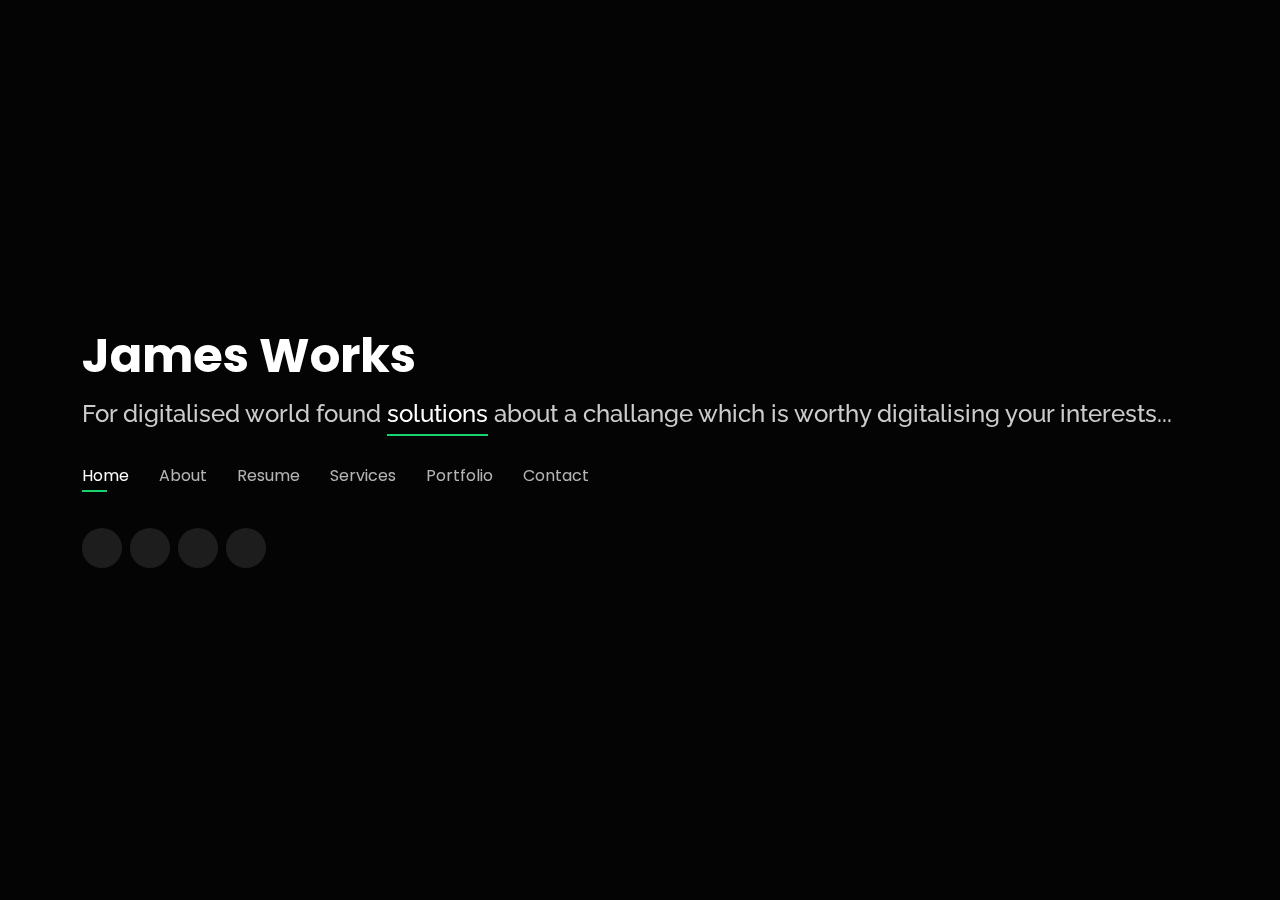
==== commit c3730301: "Update index.html" ====
--- a/index.html
+++ b/index.html
@@ -1,910 +1,649 @@
+
 <!DOCTYPE html>
 <html lang="en">
 
 <head>
   <meta charset="utf-8">
   <meta content="width=device-width, initial-scale=1.0" name="viewport">
-  <link rel="stylesheet" href="rest.css">
-
-  <title>climatestars</title>
+
+  <title>james works</title>
   <meta content="" name="description">
   <meta content="" name="keywords">
 
-  <!-- Favicons -->
-  <link href="assets/img/favicon.png" rel="icon">
-  <link href="assets/img/apple-touch-icon.png" rel="apple-touch-icon">
-
   <!-- Google Fonts -->
-  <link href="https://fonts.googleapis.com/css?family=Open+Sans:300,300i,400,400i,600,600i,700,700i|Playfair+Display:ital,wght@0,400;0,500;0,600;0,700;1,400;1,500;1,600;1,700|Poppins:300,300i,400,400i,500,500i,600,600i,700,700i" rel="stylesheet">
+  <link href="https://fonts.googleapis.com/css?family=Open+Sans:300,300i,400,400i,600,600i,700,700i|Raleway:300,300i,400,400i,500,500i,600,600i,700,700i|Poppins:300,300i,400,400i,500,500i,600,600i,700,700i" rel="stylesheet">
 
   <!-- Vendor CSS Files -->
-  <link href="animate.min.css" rel="stylesheet">
-  <link href="aos.css" rel="stylesheet">
   <link href="bootstrap.min.css" rel="stylesheet">
   <link href="bootstrap-icons.css" rel="stylesheet">
   <link href="boxicons.min.css" rel="stylesheet">
   <link href="glightbox.min.css" rel="stylesheet">
-  <link href="swiperswiper-bundle.min.css" rel="stylesheet">
-
-  <!-- Template Main CSS File -->
+  <link href="remixicon.css" rel="stylesheet">
+  <link href="assets/vendor/swiper/swiper-bundle.min.css" rel="stylesheet">
+
+  <!--  CSS File -->
+  <link href="styles.css" rel="stylesheet">
+
   
-
-  <!-- =======================================================
-  * Template Name: Restaurantly - v3.1.0
-  * Template URL: https://bootstrapmade.com/restaurantly-restaurant-template/
-  * Author: BootstrapMade.com
-  * License: https://bootstrapmade.com/license/
-  ======================================================== -->
 </head>
 
 <body>
 
-  <!-- ======= Top Bar ======= -->
-  <div id="topbar" class="d-flex align-items-center fixed-top">
-    <div class="container d-flex justify-content-center justify-content-md-between">
-
-      <div class="contact-info d-flex align-items-center">
-        <i class="bi bi-phone d-flex align-items-center"><span></span></i>
-        <i class="bi bi-clock d-flex align-items-center ms-4"><span> </span></i>
-      </div>
-
-      <div class="languages d-none d-md-flex align-items-center">
+  <!-- ======= Header ======= -->
+  <header id="header">
+    <div class="container">
+      <h1><a href="index.html">James Works</a></h1>
+      <!-- Uncomment below if you prefer to use an image logo -->
+      <!-- <a href="index.html" class="mr-auto"><img src="assets/img/logo.png" alt="" class="img-fluid"></a> -->
+      <h2>For digitalised world found <span>solutions</span> about a challange which is worthy digitalising your interests...</h2>
+        
+     
+
+
+      <nav id="navbar" class="navbar">
         <ul>
-          <li></li>
-          <li><a href="#"></a></li>
-        </ul>
-      </div>
-    </div>
-  </div>
-
-  <!-- ======= Header ======= -->
-  <header id="header" class="fixed-top d-flex align-items-cente">
-    <div class="container-fluid container-xl d-flex align-items-center justify-content-lg-between">
-
-      <h1 class="logo me-auto me-lg-0"><a href="index.html">ClimateStars</a></h1>
-      <!-- Uncomment below if you prefer to use an image logo -->
-      <!-- <a href="index.html" class="logo me-auto me-lg-0"><img src="assets/img/logo.png" alt="" class="img-fluid"></a>-->
-
-      <nav id="navbar" class="navbar order-last order-lg-0">
-        <ul>
-          <li><a class="nav-link scrollto active" href="#hero">Home</a></li>
-          <li><a class="nav-link scrollto" href="#about">About</a></li>
-          <li><a class="nav-link scrollto" href="#gallery">Gallery</a></li>
-          <li><a class="nav-link scrollto" href="#gallery">Team Members</a></li>
-          
-           
-          <li><a class="nav-link scrollto" href="#contact">Contact</a></li>
+          <li><a class="nav-link active" href="#header">Home</a></li>
+          <li><a class="nav-link" href="#about">About</a></li>
+          <li><a class="nav-link" href="#resume">Resume</a></li>
+          <li><a class="nav-link" href="#services">Services</a></li>
+          <li><a class="nav-link" href="#portfolio">Portfolio</a></li>
+          <li><a class="nav-link" href="#contact">Contact</a></li>
         </ul>
         <i class="bi bi-list mobile-nav-toggle"></i>
-      </nav><!-- .navbar -->
-      <a href="#book-a-table" class="book-a-table-btn scrollto d-none d-lg-flex">NASA SPACE APP</a>
+      </nav>
+      <!-- .navbar -->
+      
+      
+
+      <div class="social-links">
+        <a href="https://x.com/@ssebulime79827" class="twitter"><i class="bi bi-twitter"></i></a>
+        <a href="#" class="facebook"><i class="bi bi-facebook"></i></a>
+        <a href="#" class="instagram"><i class="bi bi-instagram"></i></a>
+        <a href="#" class="linkedin"><i class="bi bi-linkedin"></i></a>
+      </div>
 
     </div>
+    <script>
+      alert("Thank you for visiting James works, let's  help you out!");
+    </script>
   </header><!-- End Header -->
 
-  <!-- ======= Hero Section ======= -->
-  <section id="hero" class="d-flex align-items-center">
-    <div class="container position-relative text-center text-lg-start" data-aos="zoom-in" data-aos-delay="100">
+  <!-- ======= About Section ======= -->
+  <section id="about" class="about">
+
+    <!-- ======= About Me ======= -->
+    <div class="about-me container">
+
+      <div class="section-title">
+        <h2>About</h2>
+        <p>Learn more about me</p>
+      </div>
+
       <div class="row">
-        <div class="col-lg-8">
-          <h1>Welcome to <span>ClimateStars</span></h1>
-          <h2>Eleveting you all over the World</h2>
-
-          <div class="btns">
-            <a href="#menu" class="btn-menu animated fadeInUp scrollto">About</a>
-            <a href="#book-a-table" class="btn-book animated fadeInUp scrollto">NASA SPACE APP</a>
-          </div>
-        </div>
-        <div class="col-lg-4 d-flex align-items-center justify-content-center position-relative" data-aos="zoom-in" data-aos-delay="200">
-          <a href="https://www.youtube.com/watch?v=GlrxcuEDyF8" class="glightbox play-btn"></a>
-        </div>
-
-      </div>
+        <div class="col-lg-4" data-aos="fade-right">
+          <img src="me.JPG" class="img-fluid" alt="">
+        </div>
+        <div class="col-lg-8 pt-4 pt-lg-0 content" data-aos="fade-left">
+          <h3>System developer &amp; Fashion Designer</h3>
+          <p class="fst-italic">
+            Ever works are done following a road map considering sysmatic ideals and proceedures.
+          </p>
+          <div class="row">
+            <div class="col-lg-6">
+              <ul>
+                <li><i class="bi bi-chevron-right"></i> <strong>Birthday:</strong> <span>28 Jan 2000</span></li>
+                <li><i class="bi bi-chevron-right"></i> <strong>Email:</strong> <span>ssebulimejames2003@gmail.com</span></li>
+                <li><i class="bi bi-chevron-right"></i> <strong>Phone:</strong> <span>+256 744 873621</span></li>
+                <li><i class="bi bi-chevron-right"></i> <strong>City:</strong> <span>Kampala</span></li>
+              </ul>
+            </div>
+            <div class="col-lg-6">
+              <ul>
+                <li><i class="bi bi-chevron-right"></i> <strong>Age:</strong> <span>24</span></li>
+                <li><i class="bi bi-chevron-right"></i> <strong>Qualification:</strong>Deploma in computer science <span></span></li>
+                <li><i class="bi bi-chevron-right"></i> <strong>Email:</strong> <span>ssebulimejames2003@gmail.com</span></li>
+                <li><i class="bi bi-chevron-right"></i> <strong>Freelance:</strong> <span>Available and committed for anything that comes around!</span></li>
+              </ul>
+            </div>
+          </div>
+         
+            <p><em>Innovative and deadline-driven web designer, system developer &amp; a database manager with 7 months of experience designing and developing user-centered digital works.</em></p>
+          
+        </div>
+      </div>
+
+    </div><!-- End About Me -->
+
+    <!-- ======= Counts ======= -->
+    <div class="counts container">
+
+      <div class="row">
+
+        <div class="col-lg-3 col-md-6">
+          <div class="count-box">
+            <i class="bi bi-emoji-smile"></i>
+            <span data-purecounter-start="0" data-purecounter-end="232" data-purecounter-duration="1" class="purecounter"></span>
+            <p>Happy Clients</p>
+          </div>
+        </div>
+
+        <div class="col-lg-3 col-md-6 mt-5 mt-md-0">
+          <div class="count-box">
+            <i class="bi bi-journal-richtext"></i>
+            <span data-purecounter-start="0" data-purecounter-end="521" data-purecounter-duration="1" class="purecounter"></span>
+            <p>Projects</p>
+          </div>
+        </div>
+
+
+      </div>
+
+    </div><!-- End Counts -->
+
+    <!-- ======= Skills  ======= -->
+    <div class="skills container">
+
+      <div class="section-title">
+        <h2>Skills</h2>
+      </div>
+
+      <div class="row skills-content">
+   
+        <div class="col-lg-6">
+
+          <div class="progress">
+            <span class="skill">HTML <i class="val">80%</i></span>
+            <div class="progress-bar-wrap">
+              <div class="progress-bar" role="progressbar" aria-valuenow="80" aria-valuemin="0" aria-valuemax="100"></div>
+            </div>
+          </div>
+
+          <div class="progress">
+            <span class="skill">CSS <i class="val">70%</i></span>
+            <div class="progress-bar-wrap">
+              <div class="progress-bar" role="progressbar" aria-valuenow="70" aria-valuemin="0" aria-valuemax="100"></div>
+            </div>
+          </div>
+
+          <div class="progress">
+            <span class="skill">JavaScript <i class="val">30%</i></span>
+            <div class="progress-bar-wrap">
+              <div class="progress-bar" role="progressbar" aria-valuenow="30" aria-valuemin="0" aria-valuemax="100"></div>
+            </div>
+          </div>
+
+        </div>
+
+        <div class="col-lg-6">
+
+          <div class="progress">
+            <span class="skill">PHP <i class="val">75%</i></span>
+            <div class="progress-bar-wrap">
+              <div class="progress-bar" role="progressbar" aria-valuenow="75" aria-valuemin="0" aria-valuemax="100"></div>
+            </div>
+          </div>
+
+          
+
+          <div class="progress">
+            <span class="skill">fashion designing <i class="val">90%</i></span>
+            <div class="progress-bar-wrap">
+              <div class="progress-bar" role="progressbar" aria-valuenow="90" aria-valuemin="0" aria-valuemax="100"></div>
+            </div>
+          </div>
+
+        </div>
+
+      </div>
+
+    </div><!-- End Skills -->
+
+   
+    </div><!-- End Interests -->
+
+    <!-- ======= Testimonials ======= -->
+    <div class="testimonials container">
+
+      <div class="section-title">
+        <h2>Testimonials</h2>
+      </div>
+
+      <div class="testimonials-slider swiper" data-aos="fade-up" data-aos-delay="100">
+        <div class="swiper-wrapper">
+
+          <div class="swiper-slide">
+            <div class="testimonial-item">
+              <p>
+                <i class="bx bxs-quote-alt-left quote-icon-left"></i>
+                ////////////////////////
+                <i class="bx bxs-quote-alt-right quote-icon-right"></i>
+              </p>
+              <img src="testimonials-1.jpg" class="testimonial-img" alt="">
+              <h3>Name</h3>
+              <h4>POSITION</h4>
+            </div>
+          </div><!-- End testimonial item -->
+
+          <div class="swiper-slide">
+            <div class="testimonial-item">
+              <p>
+                <i class="bx bxs-quote-alt-left quote-icon-left"></i>
+////////////                <i class="bx bxs-quote-alt-right quote-icon-right"></i>
+              </p>
+              <img src="testimonials-2.jpg" class="testimonial-img" alt="">
+              <h3>Nkanga Micheal</h3>
+              <h4>GILD PRESIDENT UICT</h4>
+            </div>
+          </div><!-- End testimonial item -->
+
+          <div class="swiper-slide">
+            <div class="testimonial-item">
+              <p>
+                <i class="bx bxs-quote-alt-left quote-icon-left"></i>
+/////////                <i class="bx bxs-quote-alt-right quote-icon-right"></i>
+              </p>
+              <img src="testimonials-3.jpg" class="testimonial-img" alt="">
+              <h3>Name</h3>
+              <h4>POSITION</h4>
+            </div>
+          </div><!-- End testimonial item -->
+
+          <div class="swiper-slide">
+            <div class="testimonial-item">
+              <p>
+                <i class="bx bxs-quote-alt-left quote-icon-left"></i>
+//////                <i class="bx bxs-quote-alt-right quote-icon-right"></i>
+              </p>
+              <img src="testimonials-4.jpg" class="testimonial-img" alt="">
+              <<h3>Name</h3>
+              <h4>POSITION</h4>
+            </div>
+          </div><!-- End testimonial item -->
+
+          <div class="swiper-slide">
+            <div class="testimonial-item">
+              <p>
+                <i class="bx bxs-quote-alt-left quote-icon-left"></i>
+////////                <i class="bx bxs-quote-alt-right quote-icon-right"></i>
+              </p>
+              <img src="testimonials-5.jpg" class="testimonial-img" alt="">
+              <h3>Name</h3>
+              <h4>POSITION</h4>
+            </div>
+          </div><!-- End testimonial item -->
+
+        </div>
+        <div class="swiper-pagination"></div>
+      </div>
+
+      <div class="owl-carousel testimonials-carousel">
+
+      </div>
+
+    </div><!-- End Testimonials  -->
+
+  </section><!-- End About Section -->
+
+  <!-- ======= Resume Section ======= -->
+  <section id="resume" class="resume">
+    <div class="container">
+
+      <div class="section-title">
+        <h2>Resume</h2>
+        <p>Check My Resume</p>
+      </div>
+
+      <div class="row">
+        <div class="col-lg-6">
+          <h3 class="resume-title">Sumary</h3>
+          <div class="resume-item pb-0">
+            <h4>James Works</h4>
+            <p><em>Innovative and deadline-driven web designer, system developer &amp; a database manager with 7 months of experience designing and developing user-centered digital works.</em></p>
+            <p>
+            <ul>
+              <li>Kampala- Uganda, Makindye Division</li>
+              <li>(256) 744-873621</li>
+              <li>ssebulimejames2003@gmail.com</li>
+            </ul>
+            </p>
+          </div>
+
+          <h3 class="resume-title">Education</h3>
+          <div class="resume-item">
+            <h4>Deploma in computer science</h4>
+            <h5>2023 - upto date</h5>
+            <p><em>Uganda Institute of Information and Communication Technology, Kampala-Nakawa</em></p>
+            <p>UICT</p>
+         </div>
+          <div class="resume-item">
+            <h4>Fashion &amp; Design</h4>
+            <h5>2015 - 2016</h5>
+            <p><em>Hands on Training</em></p>
+<P>Because we are blinded or blinded to  follow. Rejecting and just what anyone from Him or on account of Him, from which the pleasures of life's thimgs, the  harsher pleasures of their pleasures will not result in elon sader mart dila.</P>
+          </div>
+        </div>
+        <div class="col-lg-6">
+          <h3 class="resume-title">Professional Experience</h3>
+          <div class="resume-item">
+            <h4>senior system developer &amp; web designer</h4>
+            <h5>2023 - Present</h5>
+            <p><em>Kampala- Kampala-Nakawa </em></p>
+            <p>
+            <ul>
+              <li>Lead in the design, development, and implementation of the graphic, layout, and production communication materials</li>
+              <li>Delegate tasks to the 7 members of the design team and provide counsel on all aspects of the project. </li>
+              <li>Supervise the assessment of all graphic materials in order to ensure quality and accuracy of the design</li>
+              <li></li>
+            </ul>
+            </p>
+          </div>
+          <div class="resume-item">
+            
+          </div>
+        </div>
+      </div>
+
     </div>
-  </section><!-- End Hero -->
-
-  <main id="main">
-
-    <!-- ======= About Section ======= -->
-    <section id="about" class="about">
-      <div class="container" data-aos="fade-up">
-
+  </section><!-- End Resume Section -->
+
+  <!-- ======= Services Section ======= -->
+  <section id="services" class="services">
+    <div class="container">
+
+      <div class="section-title">
+        <h2>Services</h2>
+        <p>My Services</p>
+      </div>
+
+      <div class="row">
+        <div class="col-lg-4 col-md-6 d-flex align-items-stretch">
+          <div class="icon-box">
+            <div class="icon"><i class="bx bxl-dribbble"></i></div>
+            <h4><a href="">Thank you very much</a></h4>
+            <p>The pain and what troubles will be borne by those who have  softened and corrupted their pleasures.</p>
+          </div>
+        </div>
+
+        <div class="col-lg-4 col-md-6 d-flex align-items-stretch mt-4 mt-md-0">
+          <div class="icon-box">
+            <div class="icon"><i class="bx bx-file"></i></div>
+            <h4><a href="">But to  understand</a></h4>
+            <p><em>Do not be angry with pain in the rebuke in the pleasures of the exepteur or he wants ro be a hair of pain.</em></p>
+          </div>
+        </div>
+
+        <div class="col-lg-4 col-md-6 d-flex align-items-stretch mt-4 mt-lg-0">
+          <div class="icon-box">
+            <div class="icon"><i class="bx bx-tachometer"></i></div>
+            <h4><a href="">Great pain</a></h4>
+            <p><em>Unless they are blinded by lust, they do not come forth, they are in fault who do  their duty.</em></p>
+          </div>
+        </div>
+
+        <div class="col-lg-4 col-md-6 d-flex align-items-stretch mt-4">
+          <div class="icon-box">
+            <div class="icon"><i class="bx bx-world"></i></div>
+            <h4><a href="">No one </a></h4>
+            <p><em>But in truth we both accuse thpse who are worthy of flattery,  and wit just hatred we lead them.</em></p>
+          </div>
+        </div>
+
+        <div class="col-lg-4 col-md-6 d-flex align-items-stretch mt-4">
+          <div class="icon-box">
+            <div class="icon"><i class="bx bx-slideshow"></i></div>
+            <h4><a href="">His thistie</a></h4>
+            <p>Who offten chooses the consequences of the pleasure of the consequences of pain.</p>
+          </div>
+        </div>
+
+        <div class="col-lg-4 col-md-6 d-flex align-items-stretch mt-4">
+          <div class="icon-box">
+            <div class="icon"><i class="bx bx-arch"></i></div>
+            <h4><a href="">Diverse things are pleasing</a></h4>
+            <p>We find joy in different things, or they bring us hardships. still, mistakes disappear, and it's unwise to dismiss them.</p>
+          </div>
+        </div>
+
+      </div>
+
+    </div>
+  </section><!-- End Services Section -->
+
+  <!-- ======= Portfolio Section ======= -->
+  <section id="portfolio" class="portfolio">
+    <div class="container">
+
+      <div class="section-title">
+        <h2>portfolio</h2>
+        <p>My Works</p>
+      </div>
+
+      <div class="row">
+        <div class="col-lg-12 d-flex justify-content-center">
+          <ul id="portfolio-flters">
+            <li data-filter="*" class="filter-active">All</li>
+            <li data-filter=".filter-app">App</li>
+            <li data-filter=".filter-card">Carde</li>
+            <li data-filter=".filter-web">Web</li>
+          </ul>
+        </div>
+      </div>
+
+      <div class="row portfolio-container">
+
+        <div class="col-lg-4 col-md-6 portfolio-item filter-app">
+          <div class="portfolio-wrap">
+            <img src="portfolio-1.jpg" class="img-fluid" alt="">
+            <div class="portfolio-info">
+              <h4>App 1</h4>
+              <p>App</p>
+              <div class="portfolio-links">
+                <a href="portfolio-1.jpg" data-gallery="portfolioGallery" class="portfolio-lightbox" title="App 1"><i class="bx bx-plus"></i></a>
+                <a href="portfolio-details.html" data-gallery="portfolioDetailsGallery" data-glightbox="type: external" class="portfolio-details-lightbox" title="Portfolio Details"><i class="bx bx-link"></i></a>
+              </div>
+            </div>
+          </div>
+        </div>
+
+        <div class="col-lg-4 col-md-6 portfolio-item filter-web">
+          <div class="portfolio-wrap">
+            <img src="portfolio-2.jpg" class="img-fluid" alt="">
+            <div class="portfolio-info">
+              <h4>Web 3</h4>
+              <p>Web</p>
+              <div class="portfolio-links">
+                <a href="portfolio-2.jpg" data-gallery="portfolioGallery" class="portfolio-lightbox" title="Web 3"><i class="bx bx-plus"></i></a>
+                <a href="portfolio-details.html" data-gallery="portfolioDetailsGallery" data-glightbox="type: external" class="portfolio-details-lightbox" title="Portfolio Details"><i class="bx bx-link"></i></a>
+              </div>
+            </div>
+          </div>
+        </div>
+
+        <div class="col-lg-4 col-md-6 portfolio-item filter-app">
+          <div class="portfolio-wrap">
+            <img src="portfolio-3.jpg" class="img-fluid" alt="">
+            <div class="portfolio-info">
+              <h4>App 2</h4>
+              <p>App</p>
+              <div class="portfolio-links">
+                <a href="portfolio-3.jpg" data-gallery="portfolioGallery" class="portfolio-lightbox" title="App 2"><i class="bx bx-plus"></i></a>
+                <a href="portfolio-details.html" data-gallery="portfolioDetailsGallery" data-glightbox="type: external" class="portfolio-details-lightbox" title="Portfolio Details"><i class="bx bx-link"></i></a>
+              </div>
+            </div>
+          </div>
+        </div>
+
+        <div class="col-lg-4 col-md-6 portfolio-item filter-card">
+          <div class="portfolio-wrap">
+            <img src="portfolio-4.jpg" class="img-fluid" alt="">
+            <div class="portfolio-info">
+              <h4>Card 2</h4>
+              <p>Card</p>
+              <div class="portfolio-links">
+                <a href="portfolio-4.jpg" data-gallery="portfolioGallery" class="portfolio-lightbox" title="Card 2"><i class="bx bx-plus"></i></a>
+                <a href="portfolio-details.html" data-gallery="portfolioDetailsGallery" data-glightbox="type: external" class="portfolio-details-lightbox" title="Portfolio Details"><i class="bx bx-link"></i></a>
+              </div>
+            </div>
+          </div>
+        </div>
+
+        <div class="col-lg-4 col-md-6 portfolio-item filter-web">
+          <div class="portfolio-wrap">
+            <img src="portfolio-5.jpg" class="img-fluid" alt="">
+            <div class="portfolio-info">
+              <h4>Web 2</h4>
+              <p>Web</p>
+              <div class="portfolio-links">
+                <a href="portfolio-5.jpg" data-gallery="portfolioGallery" class="portfolio-lightbox" title="Web 2"><i class="bx bx-plus"></i></a>
+                <a href="portfolio-details.html" data-gallery="portfolioDetailsGallery" data-glightbox="type: external" class="portfolio-details-lightbox" title="Portfolio Details"><i class="bx bx-link"></i></a>
+              </div>
+            </div>
+          </div>
+        </div>
+
+        <div class="col-lg-4 col-md-6 portfolio-item filter-app">
+          <div class="portfolio-wrap">
+            <img src="portfolio-6.jpg" class="img-fluid" alt="">
+            <div class="portfolio-info">
+              <h4>App 3</h4>
+              <p>App</p>
+              <div class="portfolio-links">
+                <a href="portfolio-6.jpg" data-gallery="portfolioGallery" class="portfolio-lightbox" title="App 3"><i class="bx bx-plus"></i></a>
+                <a href="portfolio-details.html" data-gallery="portfolioDetailsGallery" data-glightbox="type: external" class="portfolio-details-lightbox" title="Portfolio Details"><i class="bx bx-link"></i></a>
+              </div>
+            </div>
+          </div>
+        </div>
+
+        <div class="col-lg-4 col-md-6 portfolio-item filter-card">
+          <div class="portfolio-wrap">
+            <img src="portfolio-7.jpg" class="img-fluid" alt="">
+            <div class="portfolio-info">
+              <h4>Card 1</h4>
+              <p>Card</p>
+              <div class="portfolio-links">
+                <a href="portfolio-7.jpg" data-gallery="portfolioGallery" class="portfolio-lightbox" title="Card 1"><i class="bx bx-plus"></i></a>
+                <a href="portfolio-details.html" data-gallery="portfolioDetailsGallery" data-glightbox="type: external" class="portfolio-details-lightbox" title="Portfolio Details"><i class="bx bx-link"></i></a>
+              </div>
+            </div>
+          </div>
+        </div>
+
+        <div class="col-lg-4 col-md-6 portfolio-item filter-card">
+          <div class="portfolio-wrap">
+            <img src="portfolio-8.jpg" class="img-fluid" alt="">
+            <div class="portfolio-info">
+              <h4>Card 3</h4>
+              <p>Card</p>
+              <div class="portfolio-links">
+                <a href="portfolio-8.jpg" data-gallery="portfolioGallery" class="portfolio-lightbox" title="Card 3"><i class="bx bx-plus"></i></a>
+                <a href="portfolio-details.html" data-gallery="portfolioDetailsGallery" data-glightbox="type: external" class="portfolio-details-lightbox" title="Portfolio Details"><i class="bx bx-link"></i></a>
+              </div>
+            </div>
+          </div>
+        </div>
+
+        <div class="col-lg-4 col-md-6 portfolio-item filter-web">
+          <div class="portfolio-wrap">
+            <img src="portfolio-9.jpg" class="img-fluid" alt="">
+            <div class="portfolio-info">
+              <h4>Web 3</h4>
+              <p>Web</p>
+              <div class="portfolio-links">
+                <a href="portfolio-9.jpg" data-gallery="portfolioGallery" class="portfolio-lightbox" title="Web 3"><i class="bx bx-plus"></i></a>
+                <a href="portfolio-details.html" data-gallery="portfolioDetailsGallery" data-glightbox="type: external" class="portfolio-details-lightbox" title="Portfolio Details"><i class="bx bx-link"></i></a>
+              </div>
+            </div>
+          </div>
+        </div>
+
+      </div>
+
+    </div>``  </section><!-- End Portfolio Section -->
+ 
+  <!-- ======= Contact Section ======= -->
+  <section id="contact" class="contact">
+    <div class="container">
+
+      <div class="section-title">
+        <h2>Contact</h2>
+        <p>Contact Me</p>
+      </div>
+
+      <div class="row mt-2">
+
+        <div class="col-md-6 d-flex align-items-stretch">
+          <div class="info-box">
+            <i class="bx bx-map"></i>
+            <h3>My Address</h3>
+            <p><em>Nsambya-Kampala Uganda Makindye Division</em></p>
+          </div>
+        </div>
+
+        <div class="col-md-6 mt-4 mt-md-0 d-flex align-items-stretch">
+          <div class="info-box">
+            <i class="bx bx-share-alt"></i>
+            <h3>Social Profiles</h3>
+            <div class="social-links">
+              <a href="#" class="twitter"><i class="bi bi-twitter"></i></a>
+              ?<a href="#" class="facebook"><i class="bi bi-facebook"></i></a>
+  ` `   `   ` /     q container-xl              <a href="#" class="instagram"><i class="bi bi-instagram"></i></a>
+              <a href="#" class="google-plus"><i class="bi bi-skype"></i></a>
+              <a href="#" class="linkedin"><i class="bi bi-linkedin"></i></a>
+            </div>
+          </div>
+        </div>
+
+        <div class="col-md-6 mt-4 d-flex align-items-stretch">
+          <div class="info-box">
+            <i class="bx bx-envelope"></i>
+            <h3>Email Me</h3>
+            <p><em>ssebulimejames2003@gmail.com</em></p>
+          </div>
+        </div>
+        <div class="col-md-6 mt-4 d-flex align-items-stretch">
+          <div class="info-box">
+            <i class="bx bx-phone-call"></i>
+            <h3>Call Me</h3>
+            <p><em>+ 256 744 873621</em></p>
+          </div>
+        </div>
+      </div>
+
+      <form action="form.php" method="post" >
         <div class="row">
-          <div class="col-lg-6 order-1 order-lg-2" data-aos="zoom-in" data-aos-delay="100">
-            <div class="about-img">
-              <img src="c:\Users\JAMES-S\Desktop\climatestrs\earth_system_four_panel.jpg (1).webp">
-            </div>
-          </div>
-          <div class="col-lg-6 pt-4 pt-lg-0 order-2 order-lg-1 content">
-            <h3>About Our Challenge</h3>
-            <p class="fst-italic">
-              Explore the interconnections between Earth’s 
-              systems, and demonstrate how changes in one system can alter another 
-              system.
-            </p>
-            <ul>
-              <li><i class="bi bi-check-circle"></i> How climate change Affects Agriculture.</li>
-              <li><i class="bi bi-check-circle"></i> How Agriculture and Water Resources interact  under climate.</li>
-              <li><i class="bi bi-check-circle"></i> How Natural disaster and sea leavels interact under influence of climate change.</li>
-            </ul>
-            <p>
-              Ullamco laboris nisi ut aliquip ex ea commodo consequat. Duis aute irure dolor in reprehenderit in voluptate
-              velit esse cillum dolore eu fugiat nulla pariatur. Excepteur sint occaecat cupidatat non proident, sunt in
-              culpa qui officia deserunt mollit anim id est laborum
-            </p>
-          </div>
-        </div>
-
-      </div>
-    </section><!-- End About Section -->
-
-    <!-- ======= Why Us Section ======= -->
-    <section id="why-us" class="why-us">
-      <div class="container" data-aos="fade-up">
-
-       
-    <!-- ======= Menu Section ======= -->
-    <section id="menu" class="menu section-bg">
-      <div class="container" data-aos="fade-up">
-
-        <div class="section-title">
-          <h2>Menu</h2>
-          <p>Check Our Tasty Menu</p>
-        </div>
-
-        <div class="row" data-aos="fade-up" data-aos-delay="100">
-          <div class="col-lg-12 d-flex justify-content-center">
-            <ul id="menu-flters">
-              <li data-filter="*" class="filter-active">All</li>
-              <li data-filter=".filter-starters">Industrialisation</li>
-              <li data-filter=".filter-salads">Difforestation</li>
-              <li data-filter=".filter-specialty">Nature</li>
-            </ul>
-          </div>
-        </div>
-
-        <div class="row menu-container" data-aos="fade-up" data-aos-delay="200">
-
-          <div class="col-lg-6 menu-item filter-starters">
-            <img src="assets/img/menu/lobster-bisque.jpg" class="menu-img" alt="">
-            <div class="menu-content">
-              <a href="#">Lobster Bisque</a><span>$5.95</span>
-            </div>
-            <div class="menu-ingredients">
-              Lorem, deren, trataro, filede, nerada
-            </div>
-          </div>
-
-          <div class="col-lg-6 menu-item filter-specialty">
-            <img src="assets/img/menu/bread-barrel.jpg" class="menu-img" alt="">
-            <div class="menu-content">
-              <a href="#">Bread Barrel</a><span>$6.95</span>
-            </div>
-            <div class="menu-ingredients">
-              Lorem, deren, trataro, filede, nerada
-            </div>
-          </div>
-
-          <div class="col-lg-6 menu-item filter-starters">
-            <img src="c:\Users\JAMES-S\Downloads\musico-master\musico-master\img\about\suport nat.png" class="menu-img" alt="">
-            <div class="menu-content">
-              <a href="#">Crab Cake</a><span>$7.95</span>
-            </div>
-            <div class="menu-ingredients">
-              A delicate crab cake served on a toasted roll with lettuce and tartar sauce
-            </div>
-          </div>
-
-          <div class="col-lg-6 menu-item filter-salads">
-            <img src="c:\Users\JAMES-S\Downloads\musico-master\musico-master\img\about\connected_earth_disasters.67d390cc.png" class="menu-img" alt="">
-            <div class="menu-content">
-              <a href="#">Caesar Selections</a><span>$8.95</span>
-            </div>
-            <div class="menu-ingredients">
-              Lorem, deren, trataro, filede, nerada
-            </div>
-          </div>
-
-          <div class="col-lg-6 menu-item filter-specialty">
-            <img src="c:\Users\JAMES-S\Downloads\musico-master\musico-master\img\about\thnk abt nat.png" class="menu-img" alt="">
-            <div class="menu-content">
-              <a href="#">Tuscan Grilled</a><span>$9.95</span>
-            </div>
-            <div class="menu-ingredients">
-              Grilled chicken with provolone, artichoke hearts, and roasted red pesto
-            </div>
-          </div>
-
-          <div class="col-lg-6 menu-item filter-starters">
-            <img src="assets/img/menu/mozzarella.jpg" class="menu-img" alt="">
-            <div class="menu-content">
-              <a href="#">Mozzarella Stick</a><span>$4.95</span>
-            </div>
-            <div class="menu-ingredients">
-              Lorem, deren, trataro, filede, nerada
-            </div>
-          </div>
-
-          <div class="col-lg-6 menu-item filter-salads">
-            <img src="c:\Users\JAMES-S\Downloads\musico-master\musico-master\img\about\swot-oceanographie-ban.jpg" class="menu-img" alt="">
-            <div class="menu-content">
-              <a href="#">Greek Salad</a><span>$9.95</span>
-            </div>
-            <div class="menu-ingredients">
-              Fresh spinach, crisp romaine, tomatoes, and Greek olives
-            </div>
-          </div>
-
-          <div class="col-lg-6 menu-item filter-salads">
-            <img src="assets/img/menu/spinach-salad.jpg" class="menu-img" alt="">
-            <div class="menu-content">
-              <a href="#">Spinach Salad</a><span>$9.95</span>
-            </div>
-            <div class="menu-ingredients">
-              Fresh spinach with mushrooms, hard boiled egg, and warm bacon vinaigrette
-            </div>
-          </div>
-
-          <div class="col-lg-6 menu-item filter-specialty">
-            <img src="assets/img/menu/lobster-roll.jpg" class="menu-img" alt="">
-            <div class="menu-content">
-              <a href="#">Lobster Roll</a><span>$12.95</span>
-            </div>
-            <div class="menu-ingredients">
-              Plump lobster meat, mayo and crisp lettuce on a toasted bulky roll
-            </div>
-          </div>
-
-        </div>
-
-      </div>
-    </section><!-- End Menu Section -->
-
-    <!-- ======= Specials Section ======= -->
-    <section id="specials" class="specials">
-      <div class="container" data-aos="fade-up">
-
-        <div class="section-title">
-          <h2>Specials</h2>
-          <p>Check Our Specials</p>
-        </div>
-
-        <div class="row" data-aos="fade-up" data-aos-delay="100">
-          <div class="col-lg-3">
-            <ul class="nav nav-tabs flex-column">
-              <li class="nav-item">
-                <a class="nav-link active show" data-bs-toggle="tab" href="#tab-1">Modi sit est</a>
-              </li>
-              <li class="nav-item">
-                <a class="nav-link" data-bs-toggle="tab" href="#tab-2">Unde praesentium sed</a>
-              </li>
-              <li class="nav-item">
-                <a class="nav-link" data-bs-toggle="tab" href="#tab-3">Pariatur explicabo vel</a>
-              </li>
-              <li class="nav-item">
-                <a class="nav-link" data-bs-toggle="tab" href="#tab-4">Nostrum qui quasi</a>
-              </li>
-              <li class="nav-item">
-                <a class="nav-link" data-bs-toggle="tab" href="#tab-5">Iusto ut expedita aut</a>
-              </li>
-            </ul>
-          </div>
-          <div class="col-lg-9 mt-4 mt-lg-0">
-            <div class="tab-content">
-              <div class="tab-pane active show" id="tab-1">
-                <div class="row">
-                  <div class="col-lg-8 details order-2 order-lg-1">
-                    <h3>Architecto ut aperiam autem id</h3>
-                    <p class="fst-italic">Environmental Concerns: The presence of smoke can raise concerns about air quality, public health, and climate change, as pollutants can have detrimental effects on both the environment and human health.
-                             <p>Industrial Pollution: The smoke suggests emissions from a power plant or factory, highlighting issues related to air pollution and environmental impact.</p>
-                  </div>
-                  <div class="col-lg-4 text-center order-1 order-lg-2">
-                    <img src="c:\Users\JAMES-S\Downloads\musico-master\musico-master\img\about\gas.png" alt="" class="img-fluid">
-                  </div>
-                </div>
-              </div>
-              <div class="tab-pane" id="tab-2">
-                <div class="row">
-                  <div class="col-lg-8 details order-2 order-lg-1">
-                    <h3>Et blanditiis nemo veritatis excepturi</h3>
-                    <p class="fst-italic">Qui laudantium consequatur laborum sit qui ad sapiente dila parde sonata raqer a videna mareta paulona marka</p>
-                    <p>Ea ipsum voluptatem consequatur quis est. Illum error ullam omnis quia et reiciendis sunt sunt est. Non aliquid repellendus itaque accusamus eius et velit ipsa voluptates. Optio nesciunt eaque beatae accusamus lerode pakto madirna desera vafle de nideran pal</p>
-                  </div>
-                  <div class="col-lg-4 text-center order-1 order-lg-2">
-                    <img src="c:\Users\JAMES-S\Downloads\musico-master\musico-master\img\about\gass at.png" alt="" class="img-fluid">
-                  </div>
-                </div>
-              </div>
-              <div class="tab-pane" id="tab-3">
-                <div class="row">
-                  <div class="col-lg-8 details order-2 order-lg-1">
-                    <h3>Impedit facilis occaecati odio neque aperiam sit</h3>
-                    <p class="fst-italic">Eos voluptatibus quo. Odio similique illum id quidem non enim fuga. Qui natus non sunt dicta dolor et. In asperiores velit quaerat perferendis aut</p>
-                    <p>Iure officiis odit rerum. Harum sequi eum illum corrupti culpa veritatis quisquam. Neque necessitatibus illo rerum eum ut. Commodi ipsam minima molestiae sed laboriosam a iste odio. Earum odit nesciunt fugiat sit ullam. Soluta et harum voluptatem optio quae</p>
-                  </div>
-                  <div class="col-lg-4 text-center order-1 order-lg-2">
-                    <img src="c:\Users\JAMES-S\Downloads\musico-master\musico-master\img\about\div cli.png" alt="" class="img-fluid">
-                  </div>
-                </div>
-              </div>
-              <div class="tab-pane" id="tab-4">
-                <div class="row">
-                  <div class="col-lg-8 details order-2 order-lg-1">
-                    <h3>Fuga dolores inventore laboriosam ut est accusamus laboriosam dolore</h3>
-                    <p class="fst-italic">Totam aperiam accusamus. Repellat consequuntur iure voluptas iure porro quis delectus</p>
-                    <p>Eaque consequuntur consequuntur libero expedita in voluptas. Nostrum ipsam necessitatibus aliquam fugiat debitis quis velit. Eum ex maxime error in consequatur corporis atque. Eligendi asperiores sed qui veritatis aperiam quia a laborum inventore</p>
-                  </div>
-                  <div class="col-lg-4 text-center order-1 order-lg-2">
-                    <img src="c:\Users\JAMES-S\Downloads\musico-master\musico-master\img\about\plnt and floods.png" alt="" class="img-fluid">
-                  </div>
-                </div>
-              </div>
-              <div class="tab-pane" id="tab-5">
-                <div class="row">
-                  <div class="col-lg-8 details order-2 order-lg-1">
-                    <h3>Est eveniet ipsam sindera pad rone matrelat sando reda</h3>
-                    <p class="fst-italic">Omnis blanditiis saepe eos autem qui sunt debitis porro quia.</p>
-                    <p>Exercitationem nostrum omnis. Ut reiciendis repudiandae minus. Omnis recusandae ut non quam ut quod eius qui. Ipsum quia odit vero atque qui quibusdam amet. Occaecati sed est sint aut vitae molestiae voluptate vel</p>
-                  </div>
-                  <div class="col-lg-4 text-center order-1 order-lg-2">
-                    <img src="c:\Users\JAMES-S\Downloads\musico-master\musico-master\img\about\floodsss.png" alt="" class="img-fluid">
-                  </div>
-                </div>
-              </div>
-            </div>
-          </div>
-        </div>
-
-      </div>
-    </section><!-- End Specials Section -->
-
-    <!-- ======= Events Section ======= -->
-    <section id="events" class="events">
-      <div class="container" data-aos="fade-up">
-
-        <div class="section-title">
-          <h2>Events</h2>
-          <p>Organize Your Events in our Restaurant</p>
-        </div>
-
-        <div class="events-slider swiper-container" data-aos="fade-up" data-aos-delay="100">
-          <div class="swiper-wrapper">
-
-            <div class="swiper-slide">
-              <div class="row event-item">
-                <div class="col-lg-6">
-                  <img src="c:\Users\JAMES-S\Desktop\climatestrs\nat and clim.png" class="img-fluid" alt="">
-                </div>
-                <div class="col-lg-6 pt-4 pt-lg-0 content">
-                  <h3>Effect of floods on agriculture</h3>
-                  <div class="price">
-                    <p><span></span></p>
-                  </div>
-                  <p class="fst-italic">
-                    The floodwaters bring more than just water; they carry silt and debris that smother the plants and alter the soil composition. Nutrients are washed away, leaving the soil impoverished and less fertile. NASA’s data shows how these changes affect crop yields, painting a grim picture for the farmers who depend on their harvests for their livelihoods.                 
-                  </p>
-                 
-                  <p>
-                   
-                  </p>
-                </div>
-              </div>
-            </div><!-- End testimonial item -->
-
-            <div class="swiper-slide">
-              <div class="row event-item">
-                <div class="col-lg-6">
-                  <img src="c:\Users\JAMES-S\Desktop\climatestrs\WORLD FIRE.png" class="img-fluid" alt="">
-                </div>
-                <div class="col-lg-6 pt-4 pt-lg-0 content">
-                  <h3>Wildfires on plants</h3>
-                  <div class="price">
-                    <p><span></span></p>
-                  </div>
-                  <p class="fst-italic">
-                    As the sun blazes overhead, the forest’s plants begin to “sweat,” releasing precious water in a desperate bid to stay cool. This process, known as evapotranspiration, is a lifeline, but also a harbinger of doom. When water becomes scarce, the plants’ defenses weaken, making them more vulnerable to the encroaching flames.
-                  </p>
-                 
-                  <p>
-                    In the months leading up to a wildfire, ECOSTRESS captures the subtle signs of stress. The plants, once vibrant and lush, now show signs of strain. Their leaves curl, their colors fade, and their ability to photosynthesize diminishes. The forest, a once-thriving ecosystem, teeters on the brink of disaster.
-                  </p>
-                </div>
-              </div>
-            </div><!-- End testimonial item -->
-
-            <div class="swiper-slide">
-              <div class="row event-item">
-                <div class="col-lg-6">
-                  <img src="c:\Users\JAMES-S\Desktop\climatestrs\WORLDf.png" class="img-fluid" alt="">
-                </div>
-                <div class="col-lg-6 pt-4 pt-lg-0 content">
-                  <h3>Wild fires and air quality</h3>
-                  <div class="price">
-                    <p><span></span></p>
-                  </div>
-                  <p class="fst-italic">
-                    In a remote forest, a spark ignites, setting off a chain reaction that transforms the landscape. NASA’s satellites capture the unfolding drama from space, revealing the profound impact of wildfires on air quality.
-                  </p>
-                 
-                  <p>
-                    The impact on air quality is not just immediate but long-lasting. The smoke lingers, affecting respiratory health and exacerbating conditions like asthma and bronchitis. NASA’s Earth observations help scientists track these changes, providing crucial data to understand and mitigate the effects of wildfire smoke
-                  </p>
-                </div>
-              </div>
-            </div><!-- End testimonial item -->
-
-          </div>
-          <div class="swiper-pagination"></div>
-        </div>
-
-      </div>
-    </section><!-- End Events Section -->
-
-    <!-- ======= Book A Table Section ======= -->
-    <section id="book-a-table" class="book-a-table">
-      <div class="container" data-aos="fade-up">
-
-        <div class="section-title">
-          <h2>NASA SPACE APP</h2>
-          <p>The Bigger Issues</p>
-        </div>
-
-        <form action="forms/book-a-table.php" method="post" role="form" class="php-email-form" data-aos="fade-up" data-aos-delay="100">
-          <div class="row">
-            <div class="col-lg-4 col-md-6 form-group">
-              <input type="text" name="name" class="form-control" id="name" placeholder="Your Name" data-rule="minlen:4" data-msg="Please enter at least 4 chars">
-              <div class="validate"></div>
-            </div>
-            <div class="col-lg-4 col-md-6 form-group mt-3 mt-md-0">
-              <input type="email" class="form-control" name="email" id="email" placeholder="Your Email" data-rule="email" data-msg="Please enter a valid email">
-              <div class="validate"></div>
-            </div>
-            <div class="col-lg-4 col-md-6 form-group mt-3 mt-md-0">
-              <input type="text" class="form-control" name="phone" id="phone" placeholder="Your Phone" data-rule="minlen:4" data-msg="Please enter at least 4 chars">
-              <div class="validate"></div>
-            </div>
-            <div class="col-lg-4 col-md-6 form-group mt-3">
-              <input type="text" name="date" class="form-control" id="date" placeholder="Date" data-rule="minlen:4" data-msg="Please enter at least 4 chars">
-              <div class="validate"></div>
-            </div>
-            <div class="col-lg-4 col-md-6 form-group mt-3">
-              <input type="text" class="form-control" name="time" id="time" placeholder="Time" data-rule="minlen:4" data-msg="Please enter at least 4 chars">
-              <div class="validate"></div>
-            </div>
-            <div class="col-lg-4 col-md-6 form-group mt-3">
-              <input type="number" class="form-control" name="people" id="people" placeholder="# of people" data-rule="minlen:1" data-msg="Please enter at least 1 chars">
-              <div class="validate"></div>
-            </div>
-          </div>
-          <div class="form-group mt-3">
-            <textarea class="form-control" name="message" rows="5" placeholder="Message"></textarea>
-            <div class="validate"></div>
-          </div>
-          <div class="mb-3">
-            <div class="loading">Loading</div>
-            <div class="error-message"></div>
-            <div class="sent-message">Your booking request was sent. We will call back or send an Email to confirm your reservation. Thank you!</div>
-          </div>
-          <div class="text-center"><button type="submit">Book a Table</button></div>
-        </form>
-
-      </div>
-    </section><!-- End Book A Table Section -->
-
-    <!-- ======= Testimonials Section ======= -->
-    <section id="testimonials" class="testimonials section-bg">
-      <div class="container" data-aos="fade-up">
-
-        <div class="section-title">
-          <h2> TopTalks</h2>
-          <p>Earthquakes</p>
-        </div>
-
-        <div class="testimonials-slider swiper-container" data-aos="fade-up" data-aos-delay="100">
-          <div class="swiper-wrapper">
-
-            <div class="swiper-slide">
-              <div class="testimonial-item">
-                <p>
-                  <i class="bx bxs-quote-alt-left quote-icon-left"></i>
-                  Description: Sudden shaking of the ground caused by the movement of tectonic plates.
-                  Impact: Can result in widespread destruction, loss of life, and tsunamis             <i class="bx bxs-quote-alt-right quote-icon-right"></i>
-                </p>
-                <!--<img src="assets/img/testimonials/testimonials-1.jpg" class="testimonial-img" alt="">-->
-                <h3>Saul Goodman</h3>
-                <h4>Ceo &amp; Founder</h4>
-              </div>
-            </div><!-- End testimonial item -->
-
-            <div class="swiper-slide">
-              <div class="testimonial-item">
-                <p>
-                  <i class="bx bxs-quote-alt-left quote-icon-left"></i>
-                  Export tempor illum tamen malis malis eram quae irure esse labore quem cillum quid cillum eram malis quorum velit fore eram velit sunt aliqua noster fugiat irure amet legam anim culpa.
-                  <i class="bx bxs-quote-alt-right quote-icon-right"></i>
-                </p>
-                <!--<img src="assets/img/testimonials/testimonials-2.jpg" class="testimonial-img" alt="">-->
-                <h3>Sara Wilsson</h3>
-                <h4>Earthquakes
-                </h4>
-              </div>
-            </div><!-- End testimonial item -->
-
-            <div class="swiper-slide">
-              <div class="testimonial-item">
-                <p>
-                  <i class="bx bxs-quote-alt-left quote-icon-left"></i>
-                  Description: Sudden shaking of the ground caused by the movement of tectonic plates.
-                  Impact: Can result in widespread destruction, loss of life, and tsunamis.
-                  
-                  <i class="bx bxs-quote-alt-right quote-icon-right"></i>
-                </p>
-                <!--<img src="c:\Users\JAMES-S\Downloads\musico-master\musico-master\img\about\shasta_2023_after.jpg" class="testimonial-img" alt="">-->
-                <h3>Jena Karlis</h3>
-                <h4>. Landslides</h4>
-              </div>
-            </div><!-- End testimonial item -->
-
-            <div class="swiper-slide">
-              <div class="testimonial-item">
-                <p>
-                  <i class="bx bxs-quote-alt-left quote-icon-left"></i>
-                  Description: The movement of rock, earth, or debris down a slope due to gravity.
-Impact: Can bury homes and roads, leading to injury and property loss.
-Example: The 2014 Oso landslide in Washington State.
-                  <i class="bx bxs-quote-alt-right quote-icon-right"></i>
-                </p>
-                <!--<img src="assets/img/testimonials/testimonials-4.jpg" class="testimonial-img" alt="">
-                <h3>Matt Brandon</h3>
-                <h4> Floods</h4>
-              </div>
-            </div><!-- End testimonial item -->
-
-            <div class="swiper-slide">
-              <div class="testimonial-item">
-                <p>
-                  <i class="bx bxs-quote-alt-left quote-icon-left"></i>
-                  Description: Overflow of water onto land that is usually dry, often due to heavy rainfall or melting snow.
-                  Impact: Can cause damage to homes, crops, and infrastructure. Can also lead to water contamination.
-                  Example: The 2010 Pakistan floods.                  <i class="bx bxs-quote-alt-right quote-icon-right"></i>
-                </p>
-                <!--<img src="assets/img/testimonials/testimonials-5.jpg" class="testimonial-img" alt="">-->
-                <h3>John Larson</h3>
-                <h4>Entrepreneur</h4>
-              </div>
-            </div><!-- End testimonial item -->
-
-          </div>
-          <div class="swiper-pagination"></div>
-        </div>
-
-      </div>
-    </section><!-- End Testimonials Section -->
-
-    <!-- ======= Gallery Section ======= -->
-    <section id="gallery" class="gallery">
-
-      <div class="container" data-aos="fade-up">
-        <div class="section-title">
-          <h2>Gallery</h2>
-          <p>Some photos</p>
-        </div>
-      </div>
-
-      <div class="container-fluid" data-aos="fade-up" data-aos-delay="100">
-
-        <div class="row g-0">
-
-          <div class="col-lg-3 col-md-4">
-            <div class="gallery-item">
-              <a href="assets/img/gallery/gallery-1.jpg" class="gallery-lightbox" data-gall="gallery-item">
-                <img src="c:\Users\JAMES-S\Downloads\musico-master\musico-master\img\about\ntaustflooding_tmo_2023069_lrg (1).jpg" alt="" class="img-fluid">
-              </a>
-            </div>
-          </div>
-
-          <div class="col-lg-3 col-md-4">
-            <div class="gallery-item">
-              <a href="assets/img/gallery/gallery-2.jpg" class="gallery-lightbox" data-gall="gallery-item">
-                <img src="c:\Users\JAMES-S\Downloads\musico-master\musico-master\img\about\IMAGES OF CHANGE.jpg" alt="" class="img-fluid">
-              </a>
-            </div>
-          </div>
-
-          <div class="col-lg-3 col-md-4">
-            <div class="gallery-item">
-              <a href="assets/img/gallery/gallery-3.jpg" class="gallery-lightbox" data-gall="gallery-item">
-                <img src="c:\Users\JAMES-S\Downloads\musico-master\musico-master\img\about\IMG 2 CHANGE.jpg" alt="" class="img-fluid">
-              </a>
-            </div>
-          </div>
-
-          <div class="col-lg-3 col-md-4">
-            <div class="gallery-item">
-              <a href="assets/img/gallery/gallery-4.jpg" class="gallery-lightbox" data-gall="gallery-item">
-                <img src="c:\Users\JAMES-S\Downloads\musico-master\musico-master\img\about\socalsnow_oli2_2023041_lrg.jpg" alt="" class="img-fluid">
-              </a>
-            </div>
-          </div>
-
-          <div class="col-lg-3 col-md-4">
-            <div class="gallery-item">
-              <a href="assets/img/gallery/gallery-5.jpg" class="gallery-lightbox" data-gall="gallery-item">
-                <img src="c:\Users\JAMES-S\Downloads\musico-master\musico-master\img\about\socalsnow_oli2_2023041_lrg.jpg" alt="" class="img-fluid">
-              </a>
-            </div>
-          </div>
-
-          <div class="col-lg-3 col-md-4">
-            <div class="gallery-item">
-              <a href="assets/img/gallery/gallery-6.jpg" class="gallery-lightbox" data-gall="gallery-item">
-                <img src="c:\Users\JAMES-S\Downloads\musico-master\musico-master\img\about\connected_earth_greenhouse_gas.b149c337.png" alt="" class="img-fluid">
-              </a>
-            </div>
-          </div>
-
-          <div class="col-lg-3 col-md-4">
-            <div class="gallery-item">
-              <a href="assets/img/gallery/gallery-7.jpg" class="gallery-lightbox" data-gall="gallery-item">
-                <img src="c:\Users\JAMES-S\Downloads\musico-master\musico-master\img\about\ntaustflooding_tmo_2023069_lrg.jpg" alt="" class="img-fluid">
-              </a>
-            </div>
-          </div>
-
-          <div class="col-lg-3 col-md-4">
-            <div class="gallery-item">
-              <a href="assets/img/gallery/gallery-8.jpg" class="gallery-lightbox" data-gall="gallery-item">
-                <img src="c:\Users\JAMES-S\Downloads\musico-master\musico-master\img\about\ntaustflooding_tmo_2023069_lrg.jpg" alt="" class="img-fluid">
-              </a>
-            </div>
-          </div>
-
-        </div>
-
-      </div>
-    </section><!-- End Gallery Section -->
-
-    <!-- ======= Chefs Section ======= -->
-    <section id="chefs" class="chefs">
-      <div class="container" data-aos="fade-up">
-
-        <div class="section-title">
-          <h2>Chefs</h2>
-          <p>Our Proffesional Chefs</p>
-        </div>
-
-        <div class="row">
-
-          <div class="col-lg-4 col-md-6">
-            <div class="member" data-aos="zoom-in" data-aos-delay="100">
-              <img src="assets/img/chefs/chefs-1.jpg" class="img-fluid" alt="">
-              <div class="member-info">
-                <div class="member-info-content">
-                  <h4>Walter White</h4>
-                  <span>Master Chef</span>
-                </div>
-                <div class="social">
-                  <a href=""><i class="bi bi-twitter"></i></a>
-                  <a href=""><i class="bi bi-facebook"></i></a>
-                  <a href=""><i class="bi bi-instagram"></i></a>
-                  <a href=""><i class="bi bi-linkedin"></i></a>
-                </div>
-              </div>
-            </div>
-          </div>
-
-          <div class="col-lg-4 col-md-6">
-            <div class="member" data-aos="zoom-in" data-aos-delay="200">
-              <img src="assets/img/chefs/chefs-2.jpg" class="img-fluid" alt="">
-              <div class="member-info">
-                <div class="member-info-content">
-                  <h4>Sarah Jhonson</h4>
-                  <span>Patissier</span>
-                </div>
-                <div class="social">
-                  <a href=""><i class="bi bi-twitter"></i></a>
-                  <a href=""><i class="bi bi-facebook"></i></a>
-                  <a href=""><i class="bi bi-instagram"></i></a>
-                  <a href=""><i class="bi bi-linkedin"></i></a>
-                </div>
-              </div>
-            </div>
-          </div>
-
-          <div class="col-lg-4 col-md-6">
-            <div class="member" data-aos="zoom-in" data-aos-delay="300">
-              <img src="assets/img/chefs/chefs-3.jpg" class="img-fluid" alt="">
-              <div class="member-info">
-                <div class="member-info-content">
-                  <h4>William Anderson</h4>
-                  <span>Cook</span>
-                </div>
-                <div class="social">
-                  <a href=""><i class="bi bi-twitter"></i></a>
-                  <a href=""><i class="bi bi-facebook"></i></a>
-                  <a href=""><i class="bi bi-instagram"></i></a>
-                  <a href=""><i class="bi bi-linkedin"></i></a>
-                </div>
-              </div>
-            </div>
-          </div>
-
-        </div>
-
-      </div>
-    </section><!-- End Chefs Section -->
-
-    <!-- ======= Contact Section ======= -->
-    <section id="contact" class="contact">
-      <div class="container" data-aos="fade-up">
-
-        <div class="section-title">
-          <h2>Contact</h2>
-          <p>Contact Us</p>
-        </div>
-      </div>
-
-      <div data-aos="fade-up">
-        <iframe style="border:0; width: 100%; height: 350px;" src="https://www.google.com/maps/embed?pb=!1m14!1m8!1m3!1d12097.433213460943!2d-74.0062269!3d40.7101282!3m2!1i1024!2i768!4f13.1!3m3!1m2!1s0x0%3A0xb89d1fe6bc499443!2sDowntown+Conference+Center!5e0!3m2!1smk!2sbg!4v1539943755621" frameborder="0" allowfullscreen></iframe>
-      </div>
-
-      <div class="container" data-aos="fade-up">
-
-        <div class="row mt-5">
-
-          <div class="col-lg-4">
-            <div class="info">
-              <div class="address">
-                <i class="bi bi-geo-alt"></i>
-                <h4>Location:</h4>
-                <p>A108 Adam Street, New York, NY 535022</p>
-              </div>
-
-              <div class="open-hours">
-                <i class="bi bi-clock"></i>
-                <h4>Open Hours:</h4>
-                <p>
-                  Monday-Saturday:<br>
-                  11:00 AM - 2300 PM
-                </p>
-              </div>
-
-              <div class="email">
-                <i class="bi bi-envelope"></i>
-                <h4>Email:</h4>
-                <p>info@example.com</p>
-              </div>
-
-              <div class="phone">
-                <i class="bi bi-phone"></i>
-                <h4>Call:</h4>
-                <p>+1 5589 55488 55s</p>
-              </div>
-
-            </div>
-
-          </div>
-
-          <div class="col-lg-8 mt-5 mt-lg-0">
-
-            <form action="forms/contact.php" method="post" role="form" class="php-email-form">
-              <div class="row">
-                <div class="col-md-6 form-group">
-                  <input type="text" name="name" class="form-control" id="name" placeholder="Your Name" required>
-                </div>
-                <div class="col-md-6 form-group mt-3 mt-md-0">
-                  <input type="email" class="form-control" name="email" id="email" placeholder="Your Email" required>
-                </div>
-              </div>
-              <div class="form-group mt-3">
-                <input type="text" class="form-control" name="subject" id="subject" placeholder="Subject" required>
-              </div>
-              <div class="form-group mt-3">
-                <textarea class="form-control" name="message" rows="8" placeholder="Message" required></textarea>
-              </div>
-              <div class="my-3">
-                <div class="loading">Loading</div>
-                <div class="error-message"></div>
-                <div class="sent-message">Your message has been sent. Thank you!</div>
-              </div>
-              <div class="text-center"><button type="submit">Send Message</button></div>
-            </form>
-
-          </div>
-
-        </div>
-
-      </div>
-    </section><!-- End Contact Section -->
-
-  </main><!-- End #main -->
-
-  <!-- ======= Footer ======= -->
-  <footer id="footer">
-    <div class="footer-top">
-      <div class="container">
-        <div class="row">
-
-          <div class="col-lg-3 col-md-6">
-            <div class="footer-info">
-              <h3>Restaurantly</h3>
-              <p>
-                A108 Adam Street <br>
-                NY 535022, USA<br><br>
-                <strong>Phone:</strong> +1 5589 55488 55<br>
-                <strong>Email:</strong> info@example.com<br>
-              </p>
-              <div class="social-links mt-3">
-                <a href="#" class="twitter"><i class="bx bxl-twitter"></i></a>
-                <a href="#" class="facebook"><i class="bx bxl-facebook"></i></a>
-                <a href="#" class="instagram"><i class="bx bxl-instagram"></i></a>
-                <a href="#" class="google-plus"><i class="bx bxl-skype"></i></a>
-                <a href="#" class="linkedin"><i class="bx bxl-linkedin"></i></a>
-              </div>
-            </div>
-          </div>
-
-          <div class="col-lg-2 col-md-6 footer-links">
-            <h4>Useful Links</h4>
-            <ul>
-              <li><i class="bx bx-chevron-right"></i> <a href="#">Home</a></li>
-              <li><i class="bx bx-chevron-right"></i> <a href="#">About us</a></li>
-              <li><i class="bx bx-chevron-right"></i> <a href="#">Services</a></li>
-              <li><i class="bx bx-chevron-right"></i> <a href="#">Terms of service</a></li>
-              <li><i class="bx bx-chevron-right"></i> <a href="#">Privacy policy</a></li>
-            </ul>
-          </div>
-
-          <div class="col-lg-3 col-md-6 footer-links">
-            <h4>Our Services</h4>
-            <ul>
-              <li><i class="bx bx-chevron-right"></i> <a href="#">Web Design</a></li>
-              <li><i class="bx bx-chevron-right"></i> <a href="#">Web Development</a></li>
-              <li><i class="bx bx-chevron-right"></i> <a href="#">Product Management</a></li>
-              <li><i class="bx bx-chevron-right"></i> <a href="#">Marketing</a></li>
-              <li><i class="bx bx-chevron-right"></i> <a href="#">Graphic Design</a></li>
-            </ul>
-          </div>
-
-          <div class="col-lg-4 col-md-6 footer-newsletter">
-            <h4>Our Newsletter</h4>
-            <p>Tamen quem nulla quae legam multos aute sint culpa legam noster magna</p>
-            <form action="" method="post">
-              <input type="email" name="email"><input type="submit" value="Subscribe">
-            </form>
-
-          </div>
-
-        </div>
-      </div>
+          <div class="col-md-6 form-group">
+            <input type="text" name="name" class="form-control" id="name" placeholder="Your Name" required>
+          </div>
+          <div class="col-md-6 form-group mt-3 mt-md-0">
+            <input type="email" class="form-control" name="email" id="email" placeholder="Your Email" required>
+          </div>
+        </div>
+        <div class="form-group mt-3">
+          <input type="text" class="form-control" name="subject" id="subject" placeholder="Subject" required>
+        </div>
+        <div class="form-group mt-3">
+          <textarea class="form-control" name="message" rows="5" placeholder="Message" required></textarea>
+        </div>
+        
+        <div class="text-center"><button type="submit"><em>Send Message</em></button></div>
+      </form>
+
     </div>
-
-   <!----<div class="container">
-      <div class="copyright">
-        &copy; Copyright <strong><span>Restaurantly</span></strong>. All Rights Reserved
-      </div>-->
-      <div class="credits">
-        <!-- All the links in the footer should remain intact. -->
-        <!-- You can delete the links only if you purchased the pro version. -->
-        <!-- Licensing information: https://bootstrapmade.com/license/ -->
-        <!-- Purchase the pro version with working PHP/AJAX contact form: https://bootstrapmade.com/restaurantly-restaurant-template/ -->
-       <!---- Designed by <a href="https://bootstrapmade.com/">BootstrapMade</a>-->
-      </div>
-    </div>
-  </footer><!-- End Footer -->
-
-  <div id="preloader"></div>
-  <a href="#" class="back-to-top d-flex align-items-center justify-content-center"><i class="bi bi-arrow-up-short"></i></a>
+  </section><!-- End Contact Section -->
+
+  
 
   <!-- Vendor JS Files -->
-  <script src="aos.js"></script>
+  <script src="purecounter_vanilla.js"></script>
   <script src="bootstrap.bundle.min.js"></script>
   <script src="glightbox.min.js"></script>
   <script src="isotope.pkgd.min.js"></script>
+  <script src="swiper-bundle.min.js"></script>
+  <script src="noframework.waypoints.js"></script>
   <script src="validate.js"></script>
-  <script src="swiper-bundle.min.js"></script>
-
-  <!-- Template Main JS File -->
+
+  <!-- JS File -->
   <script src="main.js"></script>
 
 </body>
--- a/styles.css
+++ b/styles.css
@@ -0,0 +1,1180 @@
+
+body {
+  font-family: "Open Sans", sans-serif;
+  background-color: #040404;
+  color: #fff;
+  position: relative;
+  background: transparent;
+}
+
+body::before {
+  content: "";
+  position: fixed;
+  background: #040404 url("bg.JPG") top right no-repeat;
+  background-size: cover;
+  left: 0;
+  right: 0;
+  top: 0;
+  height: 100vh;
+  z-index: -1;
+}
+
+@media (min-width: 1024px) {
+  body::before {
+    background-attachment: fixed;
+  }
+}
+
+a {
+  color: #18d26e;
+  text-decoration: none;
+}
+
+a:hover {
+  color: #35e888;
+  text-decoration: none;
+}
+
+h1,
+h2,
+h3,
+h4,
+h5,
+h6 {
+  font-family: "Raleway", sans-serif;
+}
+
+/*--------------------------------------------------------------
+# Header
+--------------------------------------------------------------*/
+#header {
+  transition: ease-in-out 0.3s;
+  position: relative;
+  height: 100vh;
+  display: flex;
+  align-items: center;
+  z-index: 997;
+  overflow-y: auto;
+}
+
+#header * {
+  transition: ease-in-out 0.3s;
+}
+
+#header h1 {
+  font-size: 48px;
+  margin: 0;
+  padding: 0;
+  line-height: 1;
+  font-weight: 700;
+  font-family: "Poppins", sans-serif;
+}
+
+#header h1 a,
+#header h1 a:hover {
+  color: #fff;
+  line-height: 1;
+  display: inline-block;
+}
+
+#header h2 {
+  font-size: 24px;
+  margin-top: 20px;
+  color: rgba(255, 255, 255, 0.8);
+}
+
+#header h2 span {
+  color: #fff;
+  border-bottom: 2px solid #18d26e;
+  padding-bottom: 6px;
+}
+
+#header img {
+  padding: 0;
+  margin: 0;
+}
+
+#header .social-links {
+  margin-top: 40px;
+  display: flex;
+}
+
+#header .social-links a {
+  font-size: 16px;
+  display: flex;
+  justify-content: center;
+  align-items: center;
+  background: rgba(255, 255, 255, 0.1);
+  color: #fff;
+  line-height: 1;
+  margin-right: 8px;
+  border-radius: 50%;
+  width: 40px;
+  height: 40px;
+}
+
+#header .social-links a:hover {
+  background: #18d26e;
+}
+
+@media (max-width: 992px) {
+  #header h1 {
+    font-size: 36px;
+  }
+
+  #header h2 {
+    font-size: 20px;
+    line-height: 30px;
+  }
+
+  #header .social-links {
+    margin-top: 15px;
+  }
+
+  #header .container {
+    display: flex;
+    flex-direction: column;
+    align-items: center;
+  }
+}
+
+/* Header Top */
+#header.header-top {
+  height: 80px;
+  position: fixed;
+  left: 0;
+  top: 0;
+  right: 0;
+  background: rgba(0, 0, 0, 0.9);
+}
+
+#header.header-top .social-links,
+#header.header-top h2 {
+  display: none;
+}
+
+#header.header-top h1 {
+  margin-right: auto;
+  font-size: 36px;
+}
+
+#header.header-top img {
+  max-height: 60px;
+  margin-right: 20px !important;
+}
+
+#header.header-top .container {
+  display: flex;
+  align-items: center;
+}
+
+#header.header-top .navbar {
+  margin: 0;
+}
+
+@media (max-width: 768px) {
+  #header.header-top {
+    height: 60px;
+  }
+
+  #header.header-top h1 {
+    font-size: 26px;
+  }
+}
+
+/*--------------------------------------------------------------
+# Navigation Menu
+--------------------------------------------------------------*/
+/**
+* Desktop Navigation 
+*/
+.navbar {
+  padding: 0;
+  margin-top: 35px;
+}
+
+.navbar ul {
+  margin: 0;
+  padding: 0;
+  display: flex;
+  list-style: none;
+  align-items: center;
+}
+
+.navbar li {
+  position: relative;
+}
+
+.navbar li+li {
+  margin-left: 30px;
+}
+
+.navbar a,
+.navbar a:focus {
+  display: flex;
+  align-items: center;
+  justify-content: space-between;
+  padding: 0;
+  font-family: "Poppins", sans-serif;
+  font-size: 16px;
+  font-weight: 400;
+  color: rgba(255, 255, 255, 0.7);
+  white-space: nowrap;
+  transition: 0.3s;
+}
+
+.navbar a i,
+.navbar a:focus i {
+  font-size: 12px;
+  line-height: 0;
+  margin-left: 5px;
+}
+
+.navbar a:before {
+  content: "";
+  position: absolute;
+  width: 0;
+  height: 2px;
+  bottom: -4px;
+  left: 0;
+  background-color: #18d26e;
+  visibility: hidden;
+  width: 0px;
+  transition: all 0.3s ease-in-out 0s;
+}
+
+.navbar a:hover:before,
+.navbar li:hover>a:before,
+.navbar .active:before {
+  visibility: visible;
+  width: 25px;
+}
+
+.navbar a:hover,
+.navbar .active,
+.navbar .active:focus,
+.navbar li:hover>a {
+  color: #fff;
+}
+
+/**
+* Mobile Navigation 
+*/
+.mobile-nav-toggle {
+  color: #fff;
+  font-size: 28px;
+  cursor: pointer;
+  display: none;
+  line-height: 0;
+  transition: 0.5s;
+  position: fixed;
+  right: 15px;
+  top: 15px;
+}
+
+@media (max-width: 991px) {
+  .mobile-nav-toggle {
+    display: block;
+  }
+
+  .navbar ul {
+    display: none;
+  }
+}
+
+.navbar-mobile {
+  position: fixed;
+  overflow: hidden;
+  top: 0;
+  right: 0;
+  left: 0;
+  bottom: 0;
+  background: rgba(0, 0, 0, 0.9);
+  transition: 0.3s;
+  z-index: 999;
+  margin-top: 0;
+}
+
+.navbar-mobile .mobile-nav-toggle {
+  position: absolute;
+  top: 15px;
+  right: 15px;
+}
+
+.navbar-mobile ul {
+  display: block;
+  position: absolute;
+  top: 55px;
+  right: 15px;
+  bottom: 45px;
+  left: 15px;
+  padding: 10px 0;
+  overflow-y: auto;
+  transition: 0.3s;
+  border: 2px solid rgba(255, 255, 255, 0.2);
+}
+
+.navbar-mobile li {
+  padding: 12px 20px;
+}
+
+.navbar-mobile li+li {
+  margin: 0;
+}
+
+.navbar-mobile a,
+.navbar-mobile a:focus {
+  font-size: 16px;
+  position: relative;
+}
+
+/*--------------------------------------------------------------
+# Sections General
+--------------------------------------------------------------*/
+section {
+  overflow: hidden;
+  position: absolute;
+  width: 100%;
+  top: 140px;
+  bottom: 100%;
+  opacity: 0;
+  transition: ease-in-out 0.4s;
+  z-index: 2;
+}
+
+section.section-show {
+  top: 100px;
+  bottom: auto;
+  opacity: 1;
+  padding-bottom: 45px;
+}
+
+section .container {
+  background: rgba(0, 0, 0, 0.9);
+  padding: 30px;
+}
+
+@media (max-width: 768px) {
+  section {
+    top: 120px;
+  }
+
+  section.section-show {
+    top: 80px;
+  }
+}
+
+.section-title h2 {
+  font-size: 14px;
+  font-weight: 500;
+  padding: 0;
+  line-height: 1px;
+  margin: 0 0 20px 0;
+  letter-spacing: 2px;
+  text-transform: uppercase;
+  color: #aaaaaa;
+  font-family: "Poppins", sans-serif;
+}
+
+.section-title h2::after {
+  content: "";
+  width: 120px;
+  height: 1px;
+  display: inline-block;
+  background: #4ceb95;
+  margin: 4px 10px;
+}
+
+.section-title p {
+  margin: 0;
+  margin: -15px 0 15px 0;
+  font-size: 36px;
+  font-weight: 700;
+  text-transform: uppercase;
+  font-family: "Poppins", sans-serif;
+  color: #fff;
+}
+
+/*--------------------------------------------------------------
+# About
+--------------------------------------------------------------*/
+.about-me .content h3 {
+  font-weight: 700;
+  font-size: 26px;
+  color: #18d26e;
+}
+
+.about-me .content ul {
+  list-style: none;
+  padding: 0;
+}
+
+.about-me .content ul li {
+  margin-bottom: 20px;
+  display: flex;
+  align-items: center;
+}
+
+.about-me .content ul strong {
+  margin-right: 10px;
+}
+
+.about-me .content ul i {
+  font-size: 16px;
+  margin-right: 5px;
+  color: #18d26e;
+  line-height: 0;
+}
+
+.about-me .content p:last-child {
+  margin-bottom: 0;
+}
+
+/*--------------------------------------------------------------
+# Counts
+--------------------------------------------------------------*/
+.counts {
+  padding: 70px 0 60px;
+}
+
+.counts .count-box {
+  padding: 30px 30px 25px 30px;
+  width: 100%;
+  position: relative;
+  text-align: center;
+  background: rgba(255, 255, 255, 0.08);
+}
+
+.counts .count-box i {
+  position: absolute;
+  top: -25px;
+  left: 50%;
+  transform: translateX(-50%);
+  font-size: 24px;
+  background: rgba(255, 255, 255, 0.1);
+  padding: 12px;
+  color: #18d26e;
+  border-radius: 50px;
+  line-height: 0;
+}
+
+.counts .count-box span {
+  font-size: 36px;
+  display: block;
+  font-weight: 600;
+  color: #fff;
+}
+
+.counts .count-box p {
+  padding: 0;
+  margin: 0;
+  font-family: "Raleway", sans-serif;
+  font-size: 14px;
+}
+
+/*--------------------------------------------------------------
+# Skills
+--------------------------------------------------------------*/
+.skills .progress {
+  height: 60px;
+  display: block;
+  background: none;
+  border-radius: 0;
+}
+
+.skills .progress .skill {
+  padding: 10px 0;
+  margin: 0;
+  text-transform: uppercase;
+  display: block;
+  font-weight: 600;
+  font-family: "Poppins", sans-serif;
+  color: #fff;
+}
+
+.skills .progress .skill .val {
+  float: right;
+  font-style: normal;
+}
+
+.skills .progress-bar-wrap {
+  background: rgba(255, 255, 255, 0.2);
+}
+
+.skills .progress-bar {
+  width: 1px;
+  height: 10px;
+  transition: 0.9s;
+  background-color: #18d26e;
+}
+
+/*--------------------------------------------------------------
+# Interests
+--------------------------------------------------------------*/
+.interests .icon-box {
+  display: flex;
+  align-items: center;
+  padding: 20px;
+  background: rgba(255, 255, 255, 0.08);
+  transition: ease-in-out 0.3s;
+}
+
+.interests .icon-box i {
+  font-size: 32px;
+  padding-right: 10px;
+  line-height: 1;
+}
+
+.interests .icon-box h3 {
+  font-weight: 700;
+  margin: 0;
+  padding: 0;
+  line-height: 1;
+  font-size: 16px;
+  color: #fff;
+}
+
+.interests .icon-box:hover {
+  background: rgba(255, 255, 255, 0.12);
+}
+
+/*--------------------------------------------------------------
+# Testimonials
+--------------------------------------------------------------*/
+.testimonials .testimonials-carousel,
+.testimonials .testimonials-slider {
+  overflow: hidden;
+}
+
+.testimonials .testimonial-item {
+  box-sizing: content-box;
+  min-height: 320px;
+}
+
+.testimonials .testimonial-item .testimonial-img {
+  width: 90px;
+  border-radius: 50%;
+  margin: -40px 0 0 40px;
+  position: relative;
+  z-index: 2;
+  border: 6px solid rgba(255, 255, 255, 0.12);
+}
+
+.testimonials .testimonial-item h3 {
+  font-size: 18px;
+  font-weight: bold;
+  margin: 10px 0 5px 45px;
+  color: #fff;
+}
+
+.testimonials .testimonial-item h4 {
+  font-size: 14px;
+  color: #999;
+  margin: 0 0 0 45px;
+}
+
+.testimonials .testimonial-item .quote-icon-left,
+.testimonials .testimonial-item .quote-icon-right {
+  color: rgba(255, 255, 255, 0.25);
+  font-size: 26px;
+}
+
+.testimonials .testimonial-item .quote-icon-left {
+  display: inline-block;
+  left: -5px;
+  position: relative;
+}
+
+.testimonials .testimonial-item .quote-icon-right {
+  display: inline-block;
+  right: -5px;
+  position: relative;
+  top: 10px;
+}
+
+.testimonials .testimonial-item p {
+  font-style: italic;
+  margin: 0 15px 0 15px;
+  padding: 20px 20px 60px 20px;
+  background: rgba(255, 255, 255, 0.1);
+  position: relative;
+  border-radius: 6px;
+  position: relative;
+  z-index: 1;
+}
+
+.testimonials .swiper-pagination {
+  margin-top: 20px;
+  position: relative;
+}
+
+.testimonials .swiper-pagination .swiper-pagination-bullet {
+  width: 12px;
+  height: 12px;
+  opacity: 1;
+  background-color: rgba(255, 255, 255, 0.3);
+}
+
+.testimonials .swiper-pagination .swiper-pagination-bullet-active {
+  background-color: #18d26e;
+}
+
+/*--------------------------------------------------------------
+# Resume
+--------------------------------------------------------------*/
+.resume .resume-title {
+  font-size: 26px;
+  font-weight: 700;
+  margin-top: 20px;
+  margin-bottom: 20px;
+  color: #fff;
+}
+
+.resume .resume-item {
+  padding: 0 0 20px 20px;
+  margin-top: -2px;
+  border-left: 2px solid rgba(255, 255, 255, 0.2);
+  position: relative;
+}
+
+.resume .resume-item h4 {
+  line-height: 18px;
+  font-size: 18px;
+  font-weight: 600;
+  text-transform: uppercase;
+  font-family: "Poppins", sans-serif;
+  color: #18d26e;
+  margin-bottom: 10px;
+}
+
+.resume .resume-item h5 {
+  font-size: 16px;
+  background: rgba(255, 255, 255, 0.15);
+  padding: 5px 15px;
+  display: inline-block;
+  font-weight: 600;
+  margin-bottom: 10px;
+}
+
+.resume .resume-item ul {
+  padding-left: 20px;
+}
+
+.resume .resume-item ul li {
+  padding-bottom: 10px;
+}
+
+.resume .resume-item:last-child {
+  padding-bottom: 0;
+}
+
+.resume .resume-item::before {
+  content: "";
+  position: absolute;
+  width: 16px;
+  height: 16px;
+  border-radius: 50px;
+  left: -9px;
+  top: 0;
+  background: #18d26e;
+  border: 2px solid #18d26e;
+}
+
+/*--------------------------------------------------------------
+# Services
+--------------------------------------------------------------*/
+.services .icon-box {
+  text-align: center;
+  background: rgba(204, 204, 204, 0.1);
+  padding: 80px 20px;
+  transition: all ease-in-out 0.3s;
+}
+
+.services .icon-box .icon {
+  margin: 0 auto;
+  width: 64px;
+  height: 64px;
+  background: #18d26e;
+  border-radius: 5px;
+  transition: all 0.3s ease-out 0s;
+  display: flex;
+  align-items: center;
+  justify-content: center;
+  margin-bottom: 20px;
+  transform-style: preserve-3d;
+}
+
+.services .icon-box .icon i {
+  color: #fff;
+  font-size: 28px;
+}
+
+.services .icon-box .icon::before {
+  position: absolute;
+  content: "";
+  left: -8px;
+  top: -8px;
+  height: 100%;
+  width: 100%;
+  background: rgba(255, 255, 255, 0.15);
+  border-radius: 5px;
+  transition: all 0.3s ease-out 0s;
+  transform: translateZ(-1px);
+}
+
+.services .icon-box h4 {
+  font-weight: 700;
+  margin-bottom: 15px;
+  font-size: 24px;
+}
+
+.services .icon-box h4 a {
+  color: #fff;
+}
+
+.services .icon-box p {
+  line-height: 24px;
+  font-size: 14px;
+  margin-bottom: 0;
+}
+
+.services .icon-box:hover {
+  background: #18d26e;
+  border-color: #18d26e;
+}
+
+.services .icon-box:hover .icon {
+  background: #fff;
+}
+
+.services .icon-box:hover .icon i {
+  color: #18d26e;
+}
+
+.services .icon-box:hover .icon::before {
+  background: #35e888;
+}
+
+.services .icon-box:hover h4 a,
+.services .icon-box:hover p {
+  color: #fff;
+}
+
+/*--------------------------------------------------------------
+# Portfolio
+--------------------------------------------------------------*/
+.portfolio .portfolio-item {
+  margin-bottom: 30px;
+}
+
+.portfolio #portfolio-flters {
+  padding: 0;
+  margin: 0 auto 15px auto;
+  list-style: none;
+  text-align: center;
+  border-radius: 50px;
+  padding: 2px 15px;
+}
+
+.portfolio #portfolio-flters li {
+  cursor: pointer;
+  display: inline-block;
+  padding: 8px 16px 10px 16px;
+  font-size: 14px;
+  font-weight: 600;
+  line-height: 1;
+  text-transform: uppercase;
+  color: #fff;
+  background: rgba(255, 255, 255, 0.1);
+  margin: 0 3px 10px 3px;
+  transition: all 0.3s ease-in-out;
+  border-radius: 4px;
+}
+
+.portfolio #portfolio-flters li:hover,
+.portfolio #portfolio-flters li.filter-active {
+  background: #18d26e;
+}
+
+.portfolio #portfolio-flters li:last-child {
+  margin-right: 0;
+}
+
+.portfolio .portfolio-wrap {
+  transition: 0.3s;
+  position: relative;
+  overflow: hidden;
+  z-index: 1;
+  background: rgba(0, 0, 0, 0.6);
+}
+
+.portfolio .portfolio-wrap::before {
+  content: "";
+  background: rgba(0, 0, 0, 0.6);
+  position: absolute;
+  left: 30px;
+  right: 30px;
+  top: 30px;
+  bottom: 30px;
+  transition: all ease-in-out 0.3s;
+  z-index: 2;
+  opacity: 0;
+}
+
+.portfolio .portfolio-wrap .portfolio-info {
+  opacity: 0;
+  position: absolute;
+  top: 0;
+  left: 0;
+  right: 0;
+  bottom: 0;
+  text-align: center;
+  z-index: 3;
+  transition: all ease-in-out 0.3s;
+  display: flex;
+  flex-direction: column;
+  justify-content: center;
+  align-items: center;
+}
+
+.portfolio .portfolio-wrap .portfolio-info::before {
+  display: block;
+  content: "";
+  width: 48px;
+  height: 48px;
+  position: absolute;
+  top: 35px;
+  left: 35px;
+  border-top: 3px solid #fff;
+  border-left: 3px solid #fff;
+  transition: all 0.5s ease 0s;
+  z-index: 9994;
+}
+
+.portfolio .portfolio-wrap .portfolio-info::after {
+  display: block;
+  content: "";
+  width: 48px;
+  height: 48px;
+  position: absolute;
+  bottom: 35px;
+  right: 35px;
+  border-bottom: 3px solid #fff;
+  border-right: 3px solid #fff;
+  transition: all 0.5s ease 0s;
+  z-index: 9994;
+}
+
+.portfolio .portfolio-wrap .portfolio-info h4 {
+  font-size: 20px;
+  color: #fff;
+  font-weight: 600;
+}
+
+.portfolio .portfolio-wrap .portfolio-info p {
+  color: #ffffff;
+  font-size: 14px;
+  text-transform: uppercase;
+  padding: 0;
+  margin: 0;
+}
+
+.portfolio .portfolio-wrap .portfolio-links {
+  text-align: center;
+  z-index: 4;
+}
+
+.portfolio .portfolio-wrap .portfolio-links a {
+  color: #fff;
+  margin: 0 2px;
+  font-size: 28px;
+  display: inline-block;
+  transition: 0.3s;
+}
+
+.portfolio .portfolio-wrap .portfolio-links a:hover {
+  color: #63eda3;
+}
+
+.portfolio .portfolio-wrap:hover::before {
+  top: 0;
+  left: 0;
+  right: 0;
+  bottom: 0;
+  opacity: 1;
+}
+
+.portfolio .portfolio-wrap:hover .portfolio-info {
+  opacity: 1;
+}
+
+.portfolio .portfolio-wrap:hover .portfolio-info::before {
+  top: 15px;
+  left: 15px;
+}
+
+.portfolio .portfolio-wrap:hover .portfolio-info::after {
+  bottom: 15px;
+  right: 15px;
+}
+
+/*--------------------------------------------------------------
+# Portfolio Details
+--------------------------------------------------------------*/
+.portfolio-details {
+  padding-top: 40px;
+  background: rgba(0, 0, 0, 0.8);
+  position: fixed;
+  left: 0;
+  right: 0;
+  top: 0;
+  bottom: 0;
+  overflow-y: auto;
+}
+
+.portfolio-details .container {
+  padding-top: 20px;
+  padding-bottom: 40px;
+}
+
+.portfolio-details .portfolio-title {
+  font-size: 26px;
+  font-weight: 700;
+  margin-bottom: 20px;
+}
+
+.portfolio-details .portfolio-info {
+  padding-top: 45px;
+}
+
+.portfolio-details .portfolio-info h3 {
+  font-size: 22px;
+  font-weight: 400;
+  margin-bottom: 20px;
+}
+
+.portfolio-details .portfolio-info ul {
+  list-style: none;
+  padding: 0;
+  font-size: 15px;
+}
+
+.portfolio-details .portfolio-info ul li+li {
+  margin-top: 10px;
+}
+
+.portfolio-details .portfolio-info p {
+  font-size: 15px;
+  padding: 15px 0 0 0;
+}
+
+@media (max-width: 992px) {
+  .portfolio-details .portfolio-info {
+    padding-top: 20px;
+  }
+}
+
+.portfolio-details .swiper-pagination {
+  margin-top: 20px;
+  position: relative;
+}
+
+.portfolio-details .swiper-pagination .swiper-pagination-bullet {
+  width: 12px;
+  height: 12px;
+  opacity: 1;
+  background-color: rgba(255, 255, 255, 0.3);
+}
+
+.portfolio-details .swiper-pagination .swiper-pagination-bullet-active {
+  background-color: #18d26e;
+}
+
+/*--------------------------------------------------------------
+# Contact
+--------------------------------------------------------------*/
+.contact .info-box {
+  color: #444444;
+  padding: 20px;
+  width: 100%;
+  background: rgba(255, 255, 255, 0.08);
+}
+
+.contact .info-box i.bx {
+  font-size: 24px;
+  color: #18d26e;
+  border-radius: 50%;
+  padding: 14px;
+  float: left;
+  background: rgba(255, 255, 255, 0.1);
+}
+
+.contact .info-box h3 {
+  font-size: 20px;
+  color: rgba(255, 255, 255, 0.5);
+  font-weight: 700;
+  margin: 10px 0 8px 68px;
+}
+
+.contact .info-box p {
+  padding: 0;
+  color: #fff;
+  line-height: 24px;
+  font-size: 14px;
+  margin: 0 0 0 68px;
+}
+
+.contact .info-box .social-links {
+  margin: 5px 0 0 68px;
+  display: flex;
+}
+
+.contact .info-box .social-links a {
+  font-size: 18px;
+  display: inline-block;
+  color: #fff;
+  line-height: 1;
+  margin-right: 12px;
+  transition: 0.3s;
+}
+
+.contact .info-box .social-links a:hover {
+  color: #18d26e;
+}
+
+.contact .php-email-form {
+  padding: 30px;
+  background: rgba(255, 255, 255, 0.08);
+}
+
+.contact .php-email-form .error-message {
+  display: none;
+  background: rgba(255, 255, 255, 0.08);
+  background: #ed3c0d;
+  text-align: left;
+  padding: 15px;
+  font-weight: 600;
+}
+
+.contact .php-email-form .error-message br+br {
+  margin-top: 25px;
+}
+
+.contact .php-email-form .sent-message {
+  display: none;
+  background: rgba(255, 255, 255, 0.08);
+  background: #18d26e;
+  text-align: center;
+  padding: 15px;
+  font-weight: 600;
+}
+
+.contact .php-email-form .loading {
+  display: none;
+  background: rgba(255, 255, 255, 0.08);
+  text-align: center;
+  padding: 15px;
+}
+
+.contact .php-email-form .loading:before {
+  content: "";
+  display: inline-block;
+  border-radius: 50%;
+  width: 24px;
+  height: 24px;
+  margin: 0 10px -6px 0;
+  border: 3px solid #18d26e;
+  border-top-color: #eee;
+  animation: animate-loading 1s linear infinite;
+}
+
+.contact .php-email-form input,
+.contact .php-email-form textarea {
+  border-radius: 0;
+  box-shadow: none;
+  font-size: 14px;
+  background: rgba(255, 255, 255, 0.08);
+  border: 0;
+  transition: 0.3s;
+  color: #fff;
+}
+
+.contact .php-email-form input:focus,
+.contact .php-email-form textarea:focus {
+  background-color: rgba(255, 255, 255, 0.11);
+}
+
+.contact .php-email-form input::-moz-placeholder,
+.contact .php-email-form textarea::-moz-placeholder {
+  color: rgba(255, 255, 255, 0.3);
+  opacity: 1;
+}
+
+.contact .php-email-form input::placeholder,
+.contact .php-email-form textarea::placeholder {
+  color: rgba(255, 255, 255, 0.3);
+  opacity: 1;
+}
+
+.contact .php-email-form input {
+  padding: 10px 15px;
+}
+
+.contact .php-email-form textarea {
+  padding: 12px 15px;
+}
+
+.contact .php-email-form button[type=submit] {
+  background: #18d26e;
+  border: 0;
+  padding: 10px 30px;
+  color: #fff;
+  transition: 0.4s;
+  border-radius: 4px;
+}
+
+.contact .php-email-form button[type=submit]:hover {
+  background: #15bb62;
+}
+
+@keyframes animate-loading {
+  0% {
+    transform: rotate(0deg);
+  }
+
+  100% {
+    transform: rotate(360deg);
+  }
+}
+
+/*--------------------------------------------------------------
+# Credits
+--------------------------------------------------------------*/
+.credits {
+  position: fixed;
+  right: 0;
+  left: 0;
+  bottom: 0;
+  padding: 15px;
+  text-align: right;
+  font-size: 13px;
+  color: #fff;
+  z-index: 999999;
+}
+
+@media (max-width: 992px) {
+  .credits {
+    text-align: center;
+    padding: 10px;
+    background: rgba(0, 0, 0, 0.8);
+  }
+}
+
+.credits a {
+  color: #18d26e;
+  transition: 0.3s;
+}
+
+.credits a:hover {
+  color: #fff;
+}